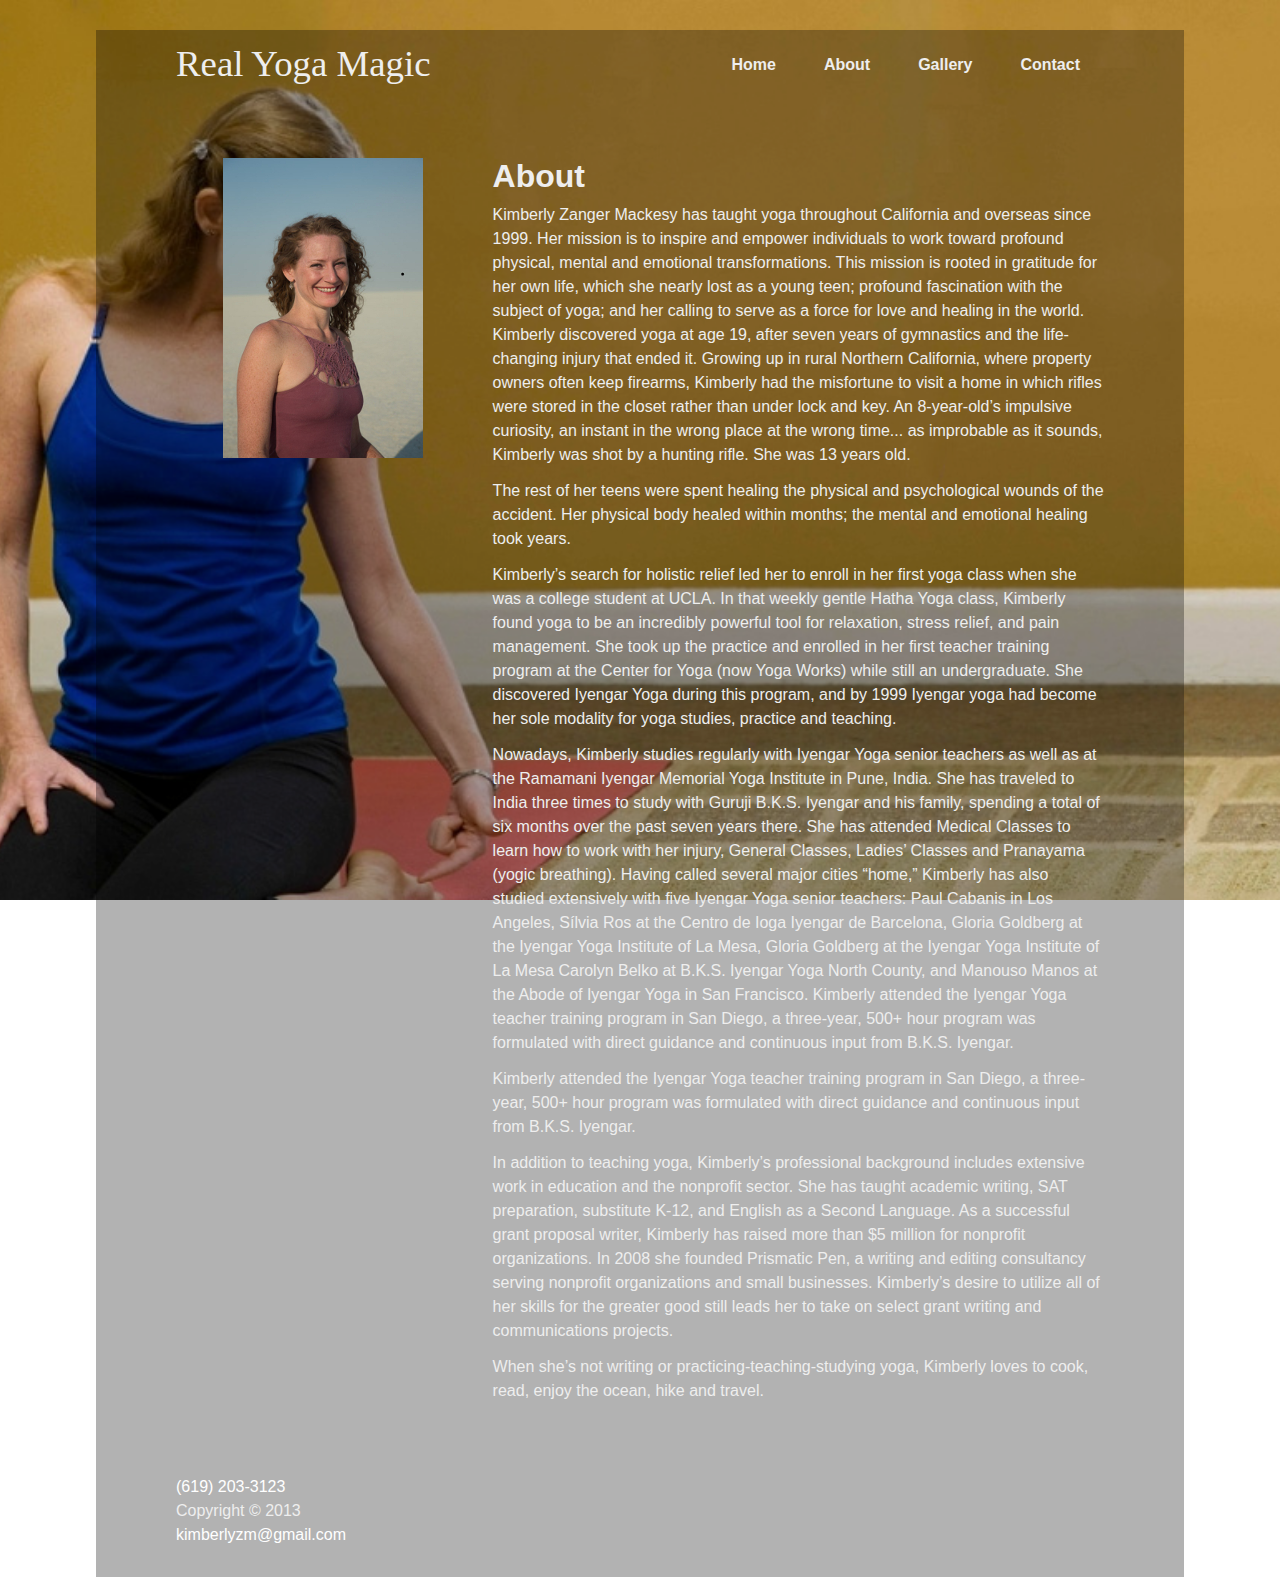
==== about/index.html @ 1d7ba37a "Automated commit at 2015-01-07 08:21:04 UTC by middleman-deploy 0.2.3" ====
<!doctype html>
<html>
  <head>
    <meta charset="utf-8">

    <!-- Always force latest IE rendering engine or request Chrome Frame -->
    <meta content="IE=edge,chrome=1" http-equiv="X-UA-Compatible">
    <meta name="viewport" content="width=device-width">

    <!-- Use title if it's in the page YAML frontmatter -->
    <title>Real Yoga Magic | About</title>

    <link href="../assets/stylesheets/application-c9ca94ad.css" media="screen" rel="stylesheet" type="text/css" />
    
  </head>

  <body class="about about_index">

    <header class="site-header">
      <div class="container">
        <nav class="site-nav" role="navigation">
  <a class="title" href="/">
    Real Yoga Magic
  </a>

  <div class="nav-links">
  <a href="/">
   Home
  </a>
  <a href="about">
   About
  </a>
  <a href="gallery">
   Gallery
  </a>
  <a href="contact">
   Contact
  </a>
  </div>
  <div class="mobile-menu"><i class="fa fa-navicon"></i></div>
</nav>

      </div>
    </header>

    <main class="site-main">
      <div class="container module">
        <div>
<section class="about-section">
  <aside><img alt="" width="200" height="300" src="../assets/images/kim-86b9d378.jpg" /></aside>
	<article>
		<h2>About</h2>
		<p>
			Kimberly Zanger Mackesy has taught yoga throughout California and overseas since 1999. Her mission is to inspire and empower individuals to work toward profound physical, mental and emotional transformations. This mission is rooted in gratitude for her own life, which she nearly lost as a young teen; profound fascination with the subject of yoga; and her calling to serve as a force for love and healing in the world.
			Kimberly discovered yoga at age 19, after seven years of gymnastics and the life-changing injury that ended it. Growing up in rural Northern California, where property owners often keep firearms, Kimberly had the misfortune to visit a home in which rifles were stored in the closet rather than under lock and key. An 8-year-old’s impulsive curiosity, an instant in the wrong place at the wrong time... as improbable as it sounds, Kimberly was shot by a hunting rifle. She was 13 years old.
		</p>
		<p>
			The rest of her teens were spent healing the physical and psychological wounds of the accident. Her physical body healed within months; the mental and emotional healing took years.
		</p>
		<p>

			Kimberly’s search for holistic relief led her to enroll in her first yoga class when she was a college student at UCLA. In that weekly gentle Hatha Yoga class, Kimberly found yoga to be an incredibly powerful tool for relaxation, stress relief, and pain management. She took up the practice and enrolled in her first teacher training program at the Center for Yoga (now Yoga Works) while still an undergraduate. She discovered Iyengar Yoga during this program, and by 1999 Iyengar yoga had become her sole modality for yoga studies, practice and teaching.
		</p>
		<p>

			Nowadays, Kimberly studies regularly with Iyengar Yoga senior teachers as well as at the Ramamani Iyengar Memorial Yoga Institute in Pune, India. She has traveled to India three times to study with Guruji B.K.S. Iyengar and his family, spending a total of six months over the past seven years there. She has attended Medical Classes to learn how to work with her injury, General Classes, Ladies’ Classes and Pranayama (yogic breathing). Having called several major cities “home,” Kimberly has also studied extensively with five Iyengar Yoga senior teachers: Paul Cabanis in Los Angeles, Sílvia Ros at the Centro de Ioga Iyengar de Barcelona, Gloria Goldberg at the Iyengar Yoga Institute of La Mesa, Gloria Goldberg at the Iyengar Yoga Institute of La Mesa Carolyn Belko at B.K.S. Iyengar Yoga North County, and Manouso Manos at the Abode of Iyengar Yoga in San Francisco. Kimberly attended the Iyengar Yoga teacher training program in San Diego, a three-year, 500+ hour program was formulated with direct guidance and continuous input from B.K.S. Iyengar.
		</p>
		<p>
			Kimberly attended the Iyengar Yoga teacher training program in San Diego, a three-year, 500+ hour program was formulated with direct guidance and continuous input from B.K.S. Iyengar.
		</p>
		<p>
			In addition to teaching yoga, Kimberly’s professional background includes extensive work in education and the nonprofit sector. She has taught academic writing, SAT preparation, substitute K-12, and English as a Second Language. As a successful grant proposal writer, Kimberly has raised more than $5 million for nonprofit organizations. In 2008 she founded Prismatic Pen, a writing and editing consultancy serving nonprofit organizations and small businesses. Kimberly’s desire to utilize all of her skills for the greater good still leads her to take on select grant writing and communications projects.
		</p>
		<p>
			When she’s not writing or practicing-teaching-studying yoga, Kimberly loves to cook, read, enjoy the ocean, hike and travel.
		</p>
	</article>
</section>

</div>







      </div>
    </main>

    <footer class="site-footer">
      <div class="container">
      <footer class="footer">


	<a href="tel:6192033123">(619) 203-3123</a><br />
	Copyright &copy; 2013 </a><br />
  <a href="mailto:kimberlyzm@gmail.com">kimberlyzm@gmail.com</a>
</footer>

      </div>
    </footer>

    <script src="../assets/javascripts/application-97256647.js" type="text/javascript"></script>
    
  </body>
</html>
---- assets/stylesheets/application-c9ca94ad.css ----
.mfp-bg{top:0;left:0;width:100%;height:100%;z-index:1042;overflow:hidden;position:fixed;background:#0b0b0b;opacity:0.8;filter:alpha(opacity=80)}.mfp-wrap{top:0;left:0;width:100%;height:100%;z-index:1043;position:fixed;outline:none !important;-webkit-backface-visibility:hidden}.mfp-container{text-align:center;position:absolute;width:100%;height:100%;left:0;top:0;padding:0 8px;-webkit-box-sizing:border-box;-moz-box-sizing:border-box;box-sizing:border-box}.mfp-container:before{content:'';display:inline-block;height:100%;vertical-align:middle}.mfp-align-top .mfp-container:before{display:none}.mfp-content{position:relative;display:inline-block;vertical-align:middle;margin:0 auto;text-align:left;z-index:1045}.mfp-inline-holder .mfp-content,.mfp-ajax-holder .mfp-content{width:100%;cursor:auto}.mfp-ajax-cur{cursor:progress}.mfp-zoom-out-cur,.mfp-zoom-out-cur .mfp-image-holder .mfp-close{cursor:-moz-zoom-out;cursor:-webkit-zoom-out;cursor:zoom-out}.mfp-zoom{cursor:pointer;cursor:-webkit-zoom-in;cursor:-moz-zoom-in;cursor:zoom-in}.mfp-auto-cursor .mfp-content{cursor:auto}.mfp-close,.mfp-arrow,.mfp-preloader,.mfp-counter{-webkit-user-select:none;-moz-user-select:none;user-select:none}.mfp-loading.mfp-figure{display:none}.mfp-hide{display:none !important}.mfp-preloader{color:#cccccc;position:absolute;top:50%;width:auto;text-align:center;margin-top:-0.8em;left:8px;right:8px;z-index:1044}.mfp-preloader a{color:#cccccc}.mfp-preloader a:hover{color:white}.mfp-s-ready .mfp-preloader{display:none}.mfp-s-error .mfp-content{display:none}button.mfp-close,button.mfp-arrow{overflow:visible;cursor:pointer;background:transparent;border:0;-webkit-appearance:none;display:block;outline:none;padding:0;z-index:1046;-webkit-box-shadow:none;box-shadow:none}button::-moz-focus-inner{padding:0;border:0}.mfp-close{width:44px;height:44px;line-height:44px;position:absolute;right:0;top:0;text-decoration:none;text-align:center;opacity:0.65;padding:0 0 18px 10px;color:white;font-style:normal;font-size:28px;font-family:Arial, Baskerville, monospace}.mfp-close:hover,.mfp-close:focus{opacity:1}.mfp-close:active{top:1px}.mfp-close-btn-in .mfp-close{color:#333333}.mfp-image-holder .mfp-close,.mfp-iframe-holder .mfp-close{color:white;right:-6px;text-align:right;padding-right:6px;width:100%}.mfp-counter{position:absolute;top:0;right:0;color:#cccccc;font-size:12px;line-height:18px}.mfp-arrow{position:absolute;opacity:0.65;margin:0;top:50%;margin-top:-55px;padding:0;width:90px;height:110px;-webkit-tap-highlight-color:rgba(0,0,0,0)}.mfp-arrow:active{margin-top:-54px}.mfp-arrow:hover,.mfp-arrow:focus{opacity:1}.mfp-arrow:before,.mfp-arrow:after,.mfp-arrow .mfp-b,.mfp-arrow .mfp-a{content:'';display:block;width:0;height:0;position:absolute;left:0;top:0;margin-top:35px;margin-left:35px;border:medium inset transparent}.mfp-arrow:after,.mfp-arrow .mfp-a{border-top-width:13px;border-bottom-width:13px;top:8px}.mfp-arrow:before,.mfp-arrow .mfp-b{border-top-width:21px;border-bottom-width:21px}.mfp-arrow-left{left:0}.mfp-arrow-left:after,.mfp-arrow-left .mfp-a{border-right:17px solid white;margin-left:31px}.mfp-arrow-left:before,.mfp-arrow-left .mfp-b{margin-left:25px;border-right:27px solid #3f3f3f}.mfp-arrow-right{right:0}.mfp-arrow-right:after,.mfp-arrow-right .mfp-a{border-left:17px solid white;margin-left:39px}.mfp-arrow-right:before,.mfp-arrow-right .mfp-b{border-left:27px solid #3f3f3f}.mfp-iframe-holder{padding-top:40px;padding-bottom:40px}.mfp-iframe-holder .mfp-content{line-height:0;width:100%;max-width:900px}.mfp-iframe-holder .mfp-close{top:-40px}.mfp-iframe-scaler{width:100%;height:0;overflow:hidden;padding-top:56.25%}.mfp-iframe-scaler iframe{position:absolute;display:block;top:0;left:0;width:100%;height:100%;box-shadow:0 0 8px rgba(0,0,0,0.6);background:black}img.mfp-img{width:auto;max-width:100%;height:auto;display:block;line-height:0;-webkit-box-sizing:border-box;-moz-box-sizing:border-box;box-sizing:border-box;padding:40px 0 40px;margin:0 auto}.mfp-figure{line-height:0}.mfp-figure:after{content:'';position:absolute;left:0;top:40px;bottom:40px;display:block;right:0;width:auto;height:auto;z-index:-1;box-shadow:0 0 8px rgba(0,0,0,0.6);background:#444444}.mfp-figure small{color:#bdbdbd;display:block;font-size:12px;line-height:14px}.mfp-bottom-bar{margin-top:-36px;position:absolute;top:100%;left:0;width:100%;cursor:auto}.mfp-title{text-align:left;line-height:18px;color:#f3f3f3;word-wrap:break-word;padding-right:36px}.mfp-image-holder .mfp-content{max-width:100%}.mfp-gallery .mfp-image-holder .mfp-figure{cursor:pointer}@media screen and (max-width: 800px) and (orientation: landscape), screen and (max-height: 300px){.mfp-img-mobile .mfp-image-holder{padding-left:0;padding-right:0}.mfp-img-mobile img.mfp-img{padding:0}.mfp-img-mobile .mfp-figure:after{top:0;bottom:0}.mfp-img-mobile .mfp-figure small{display:inline;margin-left:5px}.mfp-img-mobile .mfp-bottom-bar{background:rgba(0,0,0,0.6);bottom:0;margin:0;top:auto;padding:3px 5px;position:fixed;-webkit-box-sizing:border-box;-moz-box-sizing:border-box;box-sizing:border-box}.mfp-img-mobile .mfp-bottom-bar:empty{padding:0}.mfp-img-mobile .mfp-counter{right:5px;top:3px}.mfp-img-mobile .mfp-close{top:0;right:0;width:35px;height:35px;line-height:35px;background:rgba(0,0,0,0.6);position:fixed;text-align:center;padding:0}}@media all and (max-width: 900px){.mfp-arrow{-webkit-transform:scale(0.75);transform:scale(0.75)}.mfp-arrow-left{-webkit-transform-origin:0;transform-origin:0}.mfp-arrow-right{-webkit-transform-origin:100%;transform-origin:100%}.mfp-container{padding-left:6px;padding-right:6px}}.mfp-ie7 .mfp-img{padding:0}.mfp-ie7 .mfp-bottom-bar{width:600px;left:50%;margin-left:-300px;margin-top:5px;padding-bottom:5px}.mfp-ie7 .mfp-container{padding:0}.mfp-ie7 .mfp-content{padding-top:44px}.mfp-ie7 .mfp-close{top:0;right:0;padding-top:0}.royalSlider{width:600px;height:400px;position:relative;direction:ltr}.royalSlider>*{float:left}.rsWebkit3d .rsSlide{-webkit-transform:translateZ(0)}.rsWebkit3d .rsSlide,.rsWebkit3d .rsContainer,.rsWebkit3d .rsThumbs,.rsWebkit3d .rsPreloader,.rsWebkit3d img,.rsWebkit3d .rsOverflow,.rsWebkit3d .rsBtnCenterer,.rsWebkit3d .rsAbsoluteEl,.rsWebkit3d .rsABlock,.rsWebkit3d .rsLink{-webkit-backface-visibility:hidden}.rsFade.rsWebkit3d .rsSlide,.rsFade.rsWebkit3d img,.rsFade.rsWebkit3d .rsContainer{-webkit-transform:none}.rsOverflow{width:100%;height:100%;position:relative;overflow:hidden;float:left;-webkit-tap-highlight-color:rgba(0,0,0,0)}.rsVisibleNearbyWrap{width:100%;height:100%;position:relative;overflow:hidden;left:0;top:0;-webkit-tap-highlight-color:rgba(0,0,0,0)}.rsVisibleNearbyWrap .rsOverflow{position:absolute;left:0;top:0}.rsContainer{position:relative;width:100%;height:100%;-webkit-tap-highlight-color:rgba(0,0,0,0)}.rsArrow,.rsThumbsArrow{cursor:pointer}.rsThumb{float:left;position:relative}.rsArrow,.rsNav,.rsThumbsArrow{opacity:1;-webkit-transition:opacity 0.3s linear;-moz-transition:opacity 0.3s linear;-o-transition:opacity 0.3s linear;transition:opacity 0.3s linear}.rsHidden{opacity:0;visibility:hidden;-webkit-transition:visibility 0s linear 0.3s,opacity 0.3s linear;-moz-transition:visibility 0s linear 0.3s,opacity 0.3s linear;-o-transition:visibility 0s linear 0.3s,opacity 0.3s linear;transition:visibility 0s linear 0.3s,opacity 0.3s linear}.rsGCaption{width:100%;float:left;text-align:center}.royalSlider.rsFullscreen{position:fixed !important;height:auto !important;width:auto !important;margin:0 !important;padding:0 !important;z-index:2147483647 !important;top:0 !important;left:0 !important;bottom:0 !important;right:0 !important}.royalSlider .rsSlide.rsFakePreloader{opacity:1 !important;-webkit-transition:0s;-moz-transition:0s;-o-transition:0s;transition:0s;display:none}.rsSlide{position:absolute;left:0;top:0;display:block;overflow:hidden;height:100%;width:100%}.royalSlider.rsAutoHeight,.rsAutoHeight .rsSlide{height:auto}.rsContent{width:100%;height:100%;position:relative}.rsPreloader{position:absolute;z-index:0}.rsNav{-moz-user-select:-moz-none;-webkit-user-select:none;user-select:none}.rsNavItem{-webkit-tap-highlight-color:rgba(0,0,0,0.25)}.rsThumbs{cursor:pointer;position:relative;overflow:hidden;float:left;z-index:22}.rsTabs{float:left;background:none !important}.rsTabs,.rsThumbs{-webkit-tap-highlight-color:rgba(0,0,0,0);-webkit-tap-highlight-color:rgba(0,0,0,0)}.rsVideoContainer{width:auto;height:auto;line-height:0;position:relative}.rsVideoFrameHolder{position:absolute;left:0;top:0;background:#141414;opacity:0;-webkit-transition:.3s}.rsVideoFrameHolder.rsVideoActive{opacity:1}.rsVideoContainer iframe,.rsVideoContainer video,.rsVideoContainer embed,.rsVideoContainer .rsVideoObj{position:absolute;z-index:50;left:0;top:0;width:100%;height:100%}.rsVideoContainer.rsIOSVideo iframe,.rsVideoContainer.rsIOSVideo video,.rsVideoContainer.rsIOSVideo embed{-webkit-box-sizing:border-box;-moz-box-sizing:border-box;box-sizing:border-box;padding-right:44px}.rsABlock{left:0;top:0;position:absolute;z-index:15}img.rsImg{max-width:none}.grab-cursor{cursor:url(grab.png) 8 8,move}.grabbing-cursor{cursor:url(grabbing.png) 8 8,move}.rsNoDrag{cursor:auto}.rsLink{left:0;top:0;position:absolute;width:100%;height:100%;display:block;z-index:20;background:url(blank.gif)}.rsDefaultInv,.rsDefaultInv .rsOverflow,.rsDefaultInv .rsSlide,.rsDefaultInv .rsVideoFrameHolder,.rsDefaultInv .rsThumbs{background:#EEE;color:#222}.rsDefaultInv .rsArrow{height:100%;width:44px;position:absolute;display:block;cursor:pointer;z-index:21}.rsDefaultInv.rsVer .rsArrow{width:100%;height:44px}.rsDefaultInv.rsVer .rsArrowLeft{top:0;left:0}.rsDefaultInv.rsVer .rsArrowRight{bottom:0;left:0}.rsDefaultInv.rsHor .rsArrowLeft{left:0;top:0}.rsDefaultInv.rsHor .rsArrowRight{right:0;top:0}.rsDefaultInv .rsArrowIcn{width:32px;height:32px;top:50%;left:50%;margin-top:-16px;margin-left:-16px;position:absolute;cursor:pointer;background:url('rs-default-inverted.png');background-color:#FFF;background-color:rgba(255,255,255,0.75);*background-color:#FFF;border-radius:2px}.rsDefaultInv .rsArrowIcn:hover{background-color:rgba(255,255,255,0.9)}.rsDefaultInv.rsHor .rsArrowLeft .rsArrowIcn{background-position:-64px -32px}.rsDefaultInv.rsHor .rsArrowRight .rsArrowIcn{background-position:-64px -64px}.rsDefaultInv.rsVer .rsArrowLeft .rsArrowIcn{background-position:-96px -32px}.rsDefaultInv.rsVer .rsArrowRight .rsArrowIcn{background-position:-96px -64px}.rsDefaultInv .rsArrowDisabled .rsArrowIcn{filter:alpha(opacity=20);opacity:.2;*display:none}.rsDefaultInv .rsBullets{position:relative;z-index:35;padding-top:4px;width:100%;height:auto;margin:0 auto;text-align:center;line-height:5px;overflow:hidden}.rsDefaultInv .rsBullet{width:5px;height:5px;display:inline-block;*display:inline;*zoom:1;padding:6px}.rsDefaultInv .rsBullet span{display:block;width:5px;height:5px;border-radius:50%;background:#BBB}.rsDefaultInv .rsBullet.rsNavSelected span{background-color:#000}.rsDefaultInv .rsThumbsHor{width:100%;height:72px}.rsDefaultInv .rsThumbsVer{width:96px;height:100%;position:absolute;top:0;right:0}.rsDefaultInv.rsWithThumbsHor .rsThumbsContainer{position:relative;height:100%}.rsDefaultInv.rsWithThumbsVer .rsThumbsContainer{position:relative;width:100%}.rsDefaultInv .rsThumb{float:left;overflow:hidden;width:96px;height:72px}.rsDefaultInv .rsThumb img{width:100%;height:100%}.rsDefaultInv .rsThumb.rsNavSelected{background:#FFF}.rsDefaultInv .rsThumb.rsNavSelected img{opacity:0.5;filter:alpha(opacity=50)}.rsDefaultInv .rsTmb{display:block}.rsDefaultInv .rsTmb h5{font-size:16px;margin:0;padding:0;line-height:20px}.rsDefaultInv .rsTmb span{color:#DDD;margin:0;padding:0;font-size:13px;line-height:18px}.rsDefaultInv .rsThumbsArrow{height:100%;width:20px;position:absolute;display:block;cursor:pointer;z-index:21;background:#FFF;background:rgba(255,255,255,0.75)}.rsDefaultInv .rsThumbsArrow:hover{background:rgba(255,255,255,0.9)}.rsDefaultInv.rsWithThumbsVer .rsThumbsArrow{width:100%;height:20px}.rsDefaultInv.rsWithThumbsVer .rsThumbsArrowLeft{top:0;left:0}.rsDefaultInv.rsWithThumbsVer .rsThumbsArrowRight{bottom:0;left:0}.rsDefaultInv.rsWithThumbsHor .rsThumbsArrowLeft{left:0;top:0}.rsDefaultInv.rsWithThumbsHor .rsThumbsArrowRight{right:0;top:0}.rsDefaultInv .rsThumbsArrowIcn{width:16px;height:16px;top:50%;left:50%;margin-top:-8px;margin-left:-8px;position:absolute;cursor:pointer;background:url('rs-default-inverted.png')}.rsDefaultInv.rsWithThumbsHor .rsThumbsArrowLeft .rsThumbsArrowIcn{background-position:-128px -32px}.rsDefaultInv.rsWithThumbsHor .rsThumbsArrowRight .rsThumbsArrowIcn{background-position:-128px -48px}.rsDefaultInv.rsWithThumbsVer .rsThumbsArrowLeft .rsThumbsArrowIcn{background-position:-144px -32px}.rsDefaultInv.rsWithThumbsVer .rsThumbsArrowRight .rsThumbsArrowIcn{background-position:-144px -48px}.rsDefaultInv .rsThumbsArrowDisabled{display:none !important}@media screen and (min-width: 0px) and (max-width: 800px){.rsDefaultInv .rsThumb{width:59px;height:44px}.rsDefaultInv .rsThumbsHor{height:44px}.rsDefaultInv .rsThumbsVer{width:59px}}.rsDefaultInv .rsTabs{width:100%;height:auto;margin:0 auto;text-align:center;overflow:hidden;padding-top:12px;position:relative}.rsDefaultInv .rsTab{display:inline-block;cursor:pointer;text-align:center;height:auto;width:auto;color:#333;padding:5px 13px 6px;min-width:72px;border:1px solid #D9D9DD;border-right:1px solid #f5f5f5;text-decoration:none;background-color:#FFF;background-image:-webkit-linear-gradient(top, #fefefe, #f4f4f4);background-image:-moz-linear-gradient(top, #fefefe, #f4f4f4);background-image:linear-gradient(to bottom, #fefefe,#f4f4f4);-webkit-box-shadow:inset 1px 0 0 #fff;box-shadow:inset 1px 0 0 #fff;*display:inline;*zoom:1}.rsDefaultInv .rsTab:first-child{-webkit-border-top-left-radius:4px;border-top-left-radius:4px;-webkit-border-bottom-left-radius:4px;border-bottom-left-radius:4px}.rsDefaultInv .rsTab:last-child{-webkit-border-top-right-radius:4px;border-top-right-radius:4px;-webkit-border-bottom-right-radius:4px;border-bottom-right-radius:4px;border-right:1px solid #cfcfcf}.rsDefaultInv .rsTab:active{border:1px solid #D9D9DD;background-color:#f4f4f4;box-shadow:0 1px 4px rgba(0,0,0,0.2) inset}.rsDefaultInv .rsTab.rsNavSelected{color:#FFF;border:1px solid #999;text-shadow:1px 1px #838383;box-shadow:0 1px 9px rgba(102,102,102,0.65) inset;background:#ACACAC;background-image:-webkit-linear-gradient(top, #acacac, #bbb);background-image:-moz-llinear-gradient(top, #acacac, #bbb);background-image:linear-gradient(to bottom, #acacac,#bbbbbb)}.rsDefaultInv .rsFullscreenBtn{right:0;top:0;width:44px;height:44px;z-index:22;display:block;position:absolute;cursor:pointer}.rsDefaultInv .rsFullscreenIcn{display:block;margin:6px;width:32px;height:32px;background:url('rs-default-inverted.png') 0 0;background-color:#FFF;background-color:rgba(255,255,255,0.75);*background-color:#FFF;border-radius:2px}.rsDefaultInv .rsFullscreenIcn:hover{background-color:rgba(255,255,255,0.9)}.rsDefaultInv.rsFullscreen .rsFullscreenIcn{background-position:-32px 0}.rsDefaultInv .rsPlayBtn{-webkit-tap-highlight-color:rgba(0,0,0,0.3);width:64px;height:64px;margin-left:-32px;margin-top:-32px;cursor:pointer}.rsDefaultInv .rsPlayBtnIcon{width:64px;display:block;height:64px;-webkit-border-radius:4px;border-radius:4px;-webkit-transition:.3s;-moz-transition:.3s;transition:.3s;background:url(rs-default-inverted.png) no-repeat 0 -32px;background-color:#FFF;background-color:rgba(255,255,255,0.75);*background-color:#FFF}.rsDefaultInv .rsPlayBtn:hover .rsPlayBtnIcon{background-color:rgba(255,255,255,0.9)}.rsDefaultInv .rsBtnCenterer{position:absolute;left:50%;top:50%;width:20px;height:20px}.rsDefaultInv .rsCloseVideoBtn{right:0;top:0;width:44px;height:44px;z-index:500;position:absolute;cursor:pointer;-webkit-backface-visibility:hidden;-webkit-transform:translateZ(0)}.rsDefaultInv .rsCloseVideoBtn.rsiOSBtn{top:-38px;right:-6px}.rsDefaultInv .rsCloseVideoIcn{margin:6px;width:32px;height:32px;background:url('rs-default-inverted.png') -64px 0;background-color:#FFF;background-color:rgba(255,255,255,0.75);*background-color:#FFF}.rsDefaultInv .rsCloseVideoIcn:hover{background-color:rgba(255,255,255,0.9)}.rsDefaultInv .rsPreloader{width:20px;height:20px;background-image:url(../preloaders/preloader.gif);left:50%;top:50%;margin-left:-10px;margin-top:-10px}.rsDefaultInv .rsGCaption{position:absolute;float:none;bottom:6px;left:6px;text-align:left;background:#FFF;background:rgba(255,255,255,0.75);color:#000;padding:2px 8px;width:auto;font-size:12px;border-radius:2px}article,aside,details,figcaption,figure,footer,header,hgroup,main,nav,section,summary{display:block}audio,canvas,video{display:inline-block}audio:not([controls]){display:none;height:0}[hidden],template{display:none}html{-ms-text-size-adjust:100%;-webkit-text-size-adjust:100%}body{margin:0}a{background:transparent}a:focus{outline:thin dotted}a:active,a:hover{outline:0}abbr[title]{border-bottom:1px dotted}b,strong{font-weight:bold}dfn{font-style:italic}hr{-moz-box-sizing:content-box;box-sizing:content-box;height:0}mark{background:#ff0;color:#000}code,kbd,pre,samp{font-family:monospace,serif;font-size:1em}pre{white-space:pre-wrap}q{quotes:"\201C" "\201D" "\2018" "\2019"}small{font-size:80%}sub,sup{font-size:75%;line-height:0;position:relative;vertical-align:baseline}sup{top:-0.5em}sub{bottom:-0.25em}img{border:0}svg:not(:root){overflow:hidden}figure{margin:0}fieldset{border:1px solid #c0c0c0;margin:0 2px;padding:0.35em 0.625em 0.75em}legend{border:0;padding:0}button,input,select,textarea{font-family:inherit;font-size:100%;margin:0}button,input{line-height:normal}button,select{text-transform:none}button,html input[type="button"],input[type="reset"],input[type="submit"]{-webkit-appearance:button;cursor:pointer}button[disabled],html input[disabled]{cursor:default}input[type="checkbox"],input[type="radio"]{box-sizing:border-box;padding:0}input[type="search"]{-webkit-appearance:textfield;-moz-box-sizing:content-box;-webkit-box-sizing:content-box;box-sizing:content-box}input[type="search"]::-webkit-search-cancel-button,input[type="search"]::-webkit-search-decoration{-webkit-appearance:none}button::-moz-focus-inner,input::-moz-focus-inner{border:0;padding:0}textarea{overflow:auto;vertical-align:top}table{border-collapse:collapse;border-spacing:0}button,input[type="submit"]{border:1px solid #dbdbdb;border-radius:3px;box-shadow:inset 0 1px 0 0 white;color:#333333;display:inline-block;font-size:11px;font-weight:bold;background-color:white;background-image:-webkit-gradient(linear, left top, left bottom, color-stop(0%, #fff), color-stop(100%, #e3e3e3));background-image:-webkit-linear-gradient(#fff, #e3e3e3);background-image:linear-gradient(#ffffff,#e3e3e3);padding:7px 18px;text-decoration:none;text-shadow:0 1px 0 white;background-clip:padding-box;-webkit-font-smoothing:antialiased;font-size:1em;font-weight:bold;line-height:1em}button:hover:not(:disabled),input[type="submit"]:hover:not(:disabled){box-shadow:inset 0 1px 0 0 white;cursor:pointer;background-color:#f2f2f2;background-image:-webkit-gradient(linear, left top, left bottom, color-stop(0%, #f2f2f2), color-stop(100%, #dbdbdb));background-image:-webkit-linear-gradient(#f2f2f2, #dbdbdb);background-image:linear-gradient(#f2f2f2,#dbdbdb)}button:active:not(:disabled),input[type="submit"]:active:not(:disabled){border:1px solid #dbdbdb;box-shadow:inset 0 0 8px 4px #d4d4d4, inset 0 0 8px 4px #d4d4d4, 0 1px 1px 0 #eeeeee}button:disabled,input[type="submit"]:disabled{opacity:0.5;cursor:not-allowed}body{color:#eeeeee;font-family:"Helvetica Neue", Helvetica, Arial, sans-serif;font-size:1em;-webkit-font-smoothing:antialiased;line-height:1.5em}h1,h2,h3,h4,h5,h6{font-family:"Helvetica Neue", Helvetica, Arial, sans-serif;line-height:1.25em;margin:0;margin-top:1em;margin-bottom:.35em;text-rendering:optimizeLegibility}h1{font-size:2.25em}h1.page-title{margin-top:0}h2{font-size:2em}h3{font-size:1.75em}h4{font-size:1.5em}h5{font-size:1.25em}h6{font-size:1em}p{margin:0 0 0.75em}a{color:white;text-decoration:none;-webkit-transition:color 0.1s linear;-moz-transition:color 0.1s linear;transition:color 0.1s linear}a:hover{color:#d9d9d9}a:active,a:focus{color:#d9d9d9;outline:none}hr{border-bottom:1px solid #dddddd;border-left:none;border-right:none;border-top:none;margin:1.5em 0}img{margin:0;max-width:100%}abbr,acronym{border-bottom:1px dotted #dddddd;cursor:help}address{display:block;margin:0 0 0.75em}hgroup{margin-bottom:0.75em}del{color:white}blockquote{border-left:2px solid #dddddd;color:white;margin:1.5em 0;padding-left:0.75em}cite{color:white;font-style:italic}cite:before{content:'\2014 \00A0'}fieldset{background:#f7f7f7;border:1px solid #dddddd;margin:0 0 0.75em 0;padding:1.5em}input,label,select{display:block;font-family:"Helvetica Neue", Helvetica, Arial, sans-serif;font-size:1em}label{font-weight:bold;margin-bottom:0.375em}label.required:after{content:"*"}label abbr{display:none}textarea,input[type="email"],input[type="number"],input[type="password"],input[type="search"],input[type="tel"],input[type="text"],input[type="url"],input[type="color"],input[type="date"],input[type="datetime"],input[type="datetime-local"],input[type="month"],input[type="time"],input[type="week"],select[multiple=multiple]{-webkit-box-sizing:border-box;-moz-box-sizing:border-box;box-sizing:border-box;-webkit-transition:border-color;-moz-transition:border-color;transition:border-color;background-color:white;border-radius:0.1875em;border:1px solid #dddddd;box-shadow:inset 0 1px 3px rgba(0,0,0,0.06);font-family:"Helvetica Neue", Helvetica, Arial, sans-serif;font-size:1em;margin-bottom:0.75em;padding:0.5em 0.5em;width:100%}textarea:hover,input[type="email"]:hover,input[type="number"]:hover,input[type="password"]:hover,input[type="search"]:hover,input[type="tel"]:hover,input[type="text"]:hover,input[type="url"]:hover,input[type="color"]:hover,input[type="date"]:hover,input[type="datetime"]:hover,input[type="datetime-local"]:hover,input[type="month"]:hover,input[type="time"]:hover,input[type="week"]:hover,select[multiple=multiple]:hover{border-color:#c4c4c4}textarea:focus,input[type="email"]:focus,input[type="number"]:focus,input[type="password"]:focus,input[type="search"]:focus,input[type="tel"]:focus,input[type="text"]:focus,input[type="url"]:focus,input[type="color"]:focus,input[type="date"]:focus,input[type="datetime"]:focus,input[type="datetime-local"]:focus,input[type="month"]:focus,input[type="time"]:focus,input[type="week"]:focus,select[multiple=multiple]:focus{border-color:white;box-shadow:inset 0 1px 3px rgba(0,0,0,0.06),0 0 5px rgba(242,242,242,0.7);outline:none}textarea{resize:vertical}input[type="search"]{-webkit-appearance:none;-moz-appearance:none;-ms-appearance:none;-o-appearance:none;appearance:none}input[type="checkbox"],input[type="radio"]{display:inline;margin-right:0.375em}input[type="file"]{width:100%}select{width:auto;max-width:100%;margin-bottom:1.5em}button,input[type="submit"]{-webkit-appearance:none;-moz-appearance:none;-ms-appearance:none;-o-appearance:none;appearance:none;cursor:pointer;user-select:none;vertical-align:middle;white-space:nowrap}table{border-collapse:collapse;margin:0.75em 0;table-layout:fixed;width:100%}th{border-bottom:1px solid #b7b7b7;font-weight:bold;padding:0.75em 0;text-align:left}td{border-bottom:1px solid #dddddd;padding:0.75em 0}tr,td,th{vertical-align:middle}ul,ol{margin:0;padding:0;margin-top:0.75em;line-height:1.5em;list-style-type:none}ul.default-ul,ol.default-ul{list-style-type:disc;margin-bottom:0.75em;padding-left:1.5em}ul.default-ol,ol.default-ol{list-style-type:decimal;margin-bottom:0.75em;padding-left:1.5em}dl{line-height:1.5em;margin:0;padding:0}dl dt{font-weight:bold;margin-top:0.75em}dl dd{margin:0}.error{background:#fbe3e4;color:#96151b;font-weight:bold;margin-bottom:0.75em;padding:0.75em}.error a{color:#6a0f13}.error a:hover{color:#110203}.notice{background:#fff6bf;color:#8c7800;font-weight:bold;margin-bottom:0.75em;padding:0.75em}.notice a{color:#594c00}.notice a:hover{color:black}.success{background:#e6efc2;color:#56651a;font-weight:bold;margin-bottom:0.75em;padding:0.75em}.success a{color:#333c10}.success a:hover{color:black}*{-webkit-box-sizing:border-box;-moz-box-sizing:border-box;box-sizing:border-box}/*!
 *  Font Awesome 4.2.0 by @davegandy - http://fontawesome.io - @fontawesome
 *  License - http://fontawesome.io/license (Font: SIL OFL 1.1, CSS: MIT License)
 */@font-face{font-family:'FontAwesome';src:url("/assets/fonts/fontawesome-webfont-01839790.eot?v=4.2.0");src:url("/assets/fonts/fontawesome-webfont-01839790.eot?#iefix&v=4.2.0") format("embedded-opentype"),url("/assets/fonts/fontawesome-webfont-7d65e022.woff?v=4.2.0") format("woff"),url("/assets/fonts/fontawesome-webfont-6225ccc4.ttf?v=4.2.0") format("truetype"),url("/assets/fonts/fontawesome-webfont-cd980eab.svg?v=4.2.0#fontawesomeregular") format("svg");font-weight:normal;font-style:normal}.fa{display:inline-block;font:normal normal normal 14px/1 FontAwesome;font-size:inherit;text-rendering:auto;-webkit-font-smoothing:antialiased;-moz-osx-font-smoothing:grayscale}.fa-lg{font-size:1.33333em;line-height:0.75em;vertical-align:-15%}.fa-2x{font-size:2em}.fa-3x{font-size:3em}.fa-4x{font-size:4em}.fa-5x{font-size:5em}.fa-fw{width:1.28571em;text-align:center}.fa-ul{padding-left:0;margin-left:2.14286em;list-style-type:none}.fa-ul>li{position:relative}.fa-li{position:absolute;left:-2.14286em;width:2.14286em;top:0.14286em;text-align:center}.fa-li.fa-lg{left:-1.85714em}.fa-border{padding:.2em .25em .15em;border:solid 0.08em #eeeeee;border-radius:.1em}.pull-right{float:right}.pull-left{float:left}.fa.pull-left{margin-right:.3em}.fa.pull-right{margin-left:.3em}.fa-spin{-webkit-animation:fa-spin 2s infinite linear;animation:fa-spin 2s infinite linear}@-webkit-keyframes fa-spin{0%{-webkit-transform:rotate(0deg);transform:rotate(0deg)}100%{-webkit-transform:rotate(359deg);transform:rotate(359deg)}}@keyframes fa-spin{0%{-webkit-transform:rotate(0deg);transform:rotate(0deg)}100%{-webkit-transform:rotate(359deg);transform:rotate(359deg)}}.fa-rotate-90{filter:progid:DXImageTransform.Microsoft.BasicImage(rotation=1);-webkit-transform:rotate(90deg);-ms-transform:rotate(90deg);transform:rotate(90deg)}.fa-rotate-180{filter:progid:DXImageTransform.Microsoft.BasicImage(rotation=2);-webkit-transform:rotate(180deg);-ms-transform:rotate(180deg);transform:rotate(180deg)}.fa-rotate-270{filter:progid:DXImageTransform.Microsoft.BasicImage(rotation=3);-webkit-transform:rotate(270deg);-ms-transform:rotate(270deg);transform:rotate(270deg)}.fa-flip-horizontal{filter:progid:DXImageTransform.Microsoft.BasicImage(rotation=0);-webkit-transform:scale(-1, 1);-ms-transform:scale(-1, 1);transform:scale(-1, 1)}.fa-flip-vertical{filter:progid:DXImageTransform.Microsoft.BasicImage(rotation=2);-webkit-transform:scale(1, -1);-ms-transform:scale(1, -1);transform:scale(1, -1)}:root .fa-rotate-90,:root .fa-rotate-180,:root .fa-rotate-270,:root .fa-flip-horizontal,:root .fa-flip-vertical{filter:none}.fa-stack{position:relative;display:inline-block;width:2em;height:2em;line-height:2em;vertical-align:middle}.fa-stack-1x,.fa-stack-2x{position:absolute;left:0;width:100%;text-align:center}.fa-stack-1x{line-height:inherit}.fa-stack-2x{font-size:2em}.fa-inverse{color:white}.fa-glass:before{content:"\f000"}.fa-music:before{content:"\f001"}.fa-search:before{content:"\f002"}.fa-envelope-o:before{content:"\f003"}.fa-heart:before{content:"\f004"}.fa-star:before{content:"\f005"}.fa-star-o:before{content:"\f006"}.fa-user:before{content:"\f007"}.fa-film:before{content:"\f008"}.fa-th-large:before{content:"\f009"}.fa-th:before{content:"\f00a"}.fa-th-list:before{content:"\f00b"}.fa-check:before{content:"\f00c"}.fa-remove:before,.fa-close:before,.fa-times:before{content:"\f00d"}.fa-search-plus:before{content:"\f00e"}.fa-search-minus:before{content:"\f010"}.fa-power-off:before{content:"\f011"}.fa-signal:before{content:"\f012"}.fa-gear:before,.fa-cog:before{content:"\f013"}.fa-trash-o:before{content:"\f014"}.fa-home:before{content:"\f015"}.fa-file-o:before{content:"\f016"}.fa-clock-o:before{content:"\f017"}.fa-road:before{content:"\f018"}.fa-download:before{content:"\f019"}.fa-arrow-circle-o-down:before{content:"\f01a"}.fa-arrow-circle-o-up:before{content:"\f01b"}.fa-inbox:before{content:"\f01c"}.fa-play-circle-o:before{content:"\f01d"}.fa-rotate-right:before,.fa-repeat:before{content:"\f01e"}.fa-refresh:before{content:"\f021"}.fa-list-alt:before{content:"\f022"}.fa-lock:before{content:"\f023"}.fa-flag:before{content:"\f024"}.fa-headphones:before{content:"\f025"}.fa-volume-off:before{content:"\f026"}.fa-volume-down:before{content:"\f027"}.fa-volume-up:before{content:"\f028"}.fa-qrcode:before{content:"\f029"}.fa-barcode:before{content:"\f02a"}.fa-tag:before{content:"\f02b"}.fa-tags:before{content:"\f02c"}.fa-book:before{content:"\f02d"}.fa-bookmark:before{content:"\f02e"}.fa-print:before{content:"\f02f"}.fa-camera:before{content:"\f030"}.fa-font:before{content:"\f031"}.fa-bold:before{content:"\f032"}.fa-italic:before{content:"\f033"}.fa-text-height:before{content:"\f034"}.fa-text-width:before{content:"\f035"}.fa-align-left:before{content:"\f036"}.fa-align-center:before{content:"\f037"}.fa-align-right:before{content:"\f038"}.fa-align-justify:before{content:"\f039"}.fa-list:before{content:"\f03a"}.fa-dedent:before,.fa-outdent:before{content:"\f03b"}.fa-indent:before{content:"\f03c"}.fa-video-camera:before{content:"\f03d"}.fa-photo:before,.fa-image:before,.fa-picture-o:before{content:"\f03e"}.fa-pencil:before{content:"\f040"}.fa-map-marker:before{content:"\f041"}.fa-adjust:before{content:"\f042"}.fa-tint:before{content:"\f043"}.fa-edit:before,.fa-pencil-square-o:before{content:"\f044"}.fa-share-square-o:before{content:"\f045"}.fa-check-square-o:before{content:"\f046"}.fa-arrows:before{content:"\f047"}.fa-step-backward:before{content:"\f048"}.fa-fast-backward:before{content:"\f049"}.fa-backward:before{content:"\f04a"}.fa-play:before{content:"\f04b"}.fa-pause:before{content:"\f04c"}.fa-stop:before{content:"\f04d"}.fa-forward:before{content:"\f04e"}.fa-fast-forward:before{content:"\f050"}.fa-step-forward:before{content:"\f051"}.fa-eject:before{content:"\f052"}.fa-chevron-left:before{content:"\f053"}.fa-chevron-right:before{content:"\f054"}.fa-plus-circle:before{content:"\f055"}.fa-minus-circle:before{content:"\f056"}.fa-times-circle:before{content:"\f057"}.fa-check-circle:before{content:"\f058"}.fa-question-circle:before{content:"\f059"}.fa-info-circle:before{content:"\f05a"}.fa-crosshairs:before{content:"\f05b"}.fa-times-circle-o:before{content:"\f05c"}.fa-check-circle-o:before{content:"\f05d"}.fa-ban:before{content:"\f05e"}.fa-arrow-left:before{content:"\f060"}.fa-arrow-right:before{content:"\f061"}.fa-arrow-up:before{content:"\f062"}.fa-arrow-down:before{content:"\f063"}.fa-mail-forward:before,.fa-share:before{content:"\f064"}.fa-expand:before{content:"\f065"}.fa-compress:before{content:"\f066"}.fa-plus:before{content:"\f067"}.fa-minus:before{content:"\f068"}.fa-asterisk:before{content:"\f069"}.fa-exclamation-circle:before{content:"\f06a"}.fa-gift:before{content:"\f06b"}.fa-leaf:before{content:"\f06c"}.fa-fire:before{content:"\f06d"}.fa-eye:before{content:"\f06e"}.fa-eye-slash:before{content:"\f070"}.fa-warning:before,.fa-exclamation-triangle:before{content:"\f071"}.fa-plane:before{content:"\f072"}.fa-calendar:before{content:"\f073"}.fa-random:before{content:"\f074"}.fa-comment:before{content:"\f075"}.fa-magnet:before{content:"\f076"}.fa-chevron-up:before{content:"\f077"}.fa-chevron-down:before{content:"\f078"}.fa-retweet:before{content:"\f079"}.fa-shopping-cart:before{content:"\f07a"}.fa-folder:before{content:"\f07b"}.fa-folder-open:before{content:"\f07c"}.fa-arrows-v:before{content:"\f07d"}.fa-arrows-h:before{content:"\f07e"}.fa-bar-chart-o:before,.fa-bar-chart:before{content:"\f080"}.fa-twitter-square:before{content:"\f081"}.fa-facebook-square:before{content:"\f082"}.fa-camera-retro:before{content:"\f083"}.fa-key:before{content:"\f084"}.fa-gears:before,.fa-cogs:before{content:"\f085"}.fa-comments:before{content:"\f086"}.fa-thumbs-o-up:before{content:"\f087"}.fa-thumbs-o-down:before{content:"\f088"}.fa-star-half:before{content:"\f089"}.fa-heart-o:before{content:"\f08a"}.fa-sign-out:before{content:"\f08b"}.fa-linkedin-square:before{content:"\f08c"}.fa-thumb-tack:before{content:"\f08d"}.fa-external-link:before{content:"\f08e"}.fa-sign-in:before{content:"\f090"}.fa-trophy:before{content:"\f091"}.fa-github-square:before{content:"\f092"}.fa-upload:before{content:"\f093"}.fa-lemon-o:before{content:"\f094"}.fa-phone:before{content:"\f095"}.fa-square-o:before{content:"\f096"}.fa-bookmark-o:before{content:"\f097"}.fa-phone-square:before{content:"\f098"}.fa-twitter:before{content:"\f099"}.fa-facebook:before{content:"\f09a"}.fa-github:before{content:"\f09b"}.fa-unlock:before{content:"\f09c"}.fa-credit-card:before{content:"\f09d"}.fa-rss:before{content:"\f09e"}.fa-hdd-o:before{content:"\f0a0"}.fa-bullhorn:before{content:"\f0a1"}.fa-bell:before{content:"\f0f3"}.fa-certificate:before{content:"\f0a3"}.fa-hand-o-right:before{content:"\f0a4"}.fa-hand-o-left:before{content:"\f0a5"}.fa-hand-o-up:before{content:"\f0a6"}.fa-hand-o-down:before{content:"\f0a7"}.fa-arrow-circle-left:before{content:"\f0a8"}.fa-arrow-circle-right:before{content:"\f0a9"}.fa-arrow-circle-up:before{content:"\f0aa"}.fa-arrow-circle-down:before{content:"\f0ab"}.fa-globe:before{content:"\f0ac"}.fa-wrench:before{content:"\f0ad"}.fa-tasks:before{content:"\f0ae"}.fa-filter:before{content:"\f0b0"}.fa-briefcase:before{content:"\f0b1"}.fa-arrows-alt:before{content:"\f0b2"}.fa-group:before,.fa-users:before{content:"\f0c0"}.fa-chain:before,.fa-link:before{content:"\f0c1"}.fa-cloud:before{content:"\f0c2"}.fa-flask:before{content:"\f0c3"}.fa-cut:before,.fa-scissors:before{content:"\f0c4"}.fa-copy:before,.fa-files-o:before{content:"\f0c5"}.fa-paperclip:before{content:"\f0c6"}.fa-save:before,.fa-floppy-o:before{content:"\f0c7"}.fa-square:before{content:"\f0c8"}.fa-navicon:before,.fa-reorder:before,.fa-bars:before{content:"\f0c9"}.fa-list-ul:before{content:"\f0ca"}.fa-list-ol:before{content:"\f0cb"}.fa-strikethrough:before{content:"\f0cc"}.fa-underline:before{content:"\f0cd"}.fa-table:before{content:"\f0ce"}.fa-magic:before{content:"\f0d0"}.fa-truck:before{content:"\f0d1"}.fa-pinterest:before{content:"\f0d2"}.fa-pinterest-square:before{content:"\f0d3"}.fa-google-plus-square:before{content:"\f0d4"}.fa-google-plus:before{content:"\f0d5"}.fa-money:before{content:"\f0d6"}.fa-caret-down:before{content:"\f0d7"}.fa-caret-up:before{content:"\f0d8"}.fa-caret-left:before{content:"\f0d9"}.fa-caret-right:before{content:"\f0da"}.fa-columns:before{content:"\f0db"}.fa-unsorted:before,.fa-sort:before{content:"\f0dc"}.fa-sort-down:before,.fa-sort-desc:before{content:"\f0dd"}.fa-sort-up:before,.fa-sort-asc:before{content:"\f0de"}.fa-envelope:before{content:"\f0e0"}.fa-linkedin:before{content:"\f0e1"}.fa-rotate-left:before,.fa-undo:before{content:"\f0e2"}.fa-legal:before,.fa-gavel:before{content:"\f0e3"}.fa-dashboard:before,.fa-tachometer:before{content:"\f0e4"}.fa-comment-o:before{content:"\f0e5"}.fa-comments-o:before{content:"\f0e6"}.fa-flash:before,.fa-bolt:before{content:"\f0e7"}.fa-sitemap:before{content:"\f0e8"}.fa-umbrella:before{content:"\f0e9"}.fa-paste:before,.fa-clipboard:before{content:"\f0ea"}.fa-lightbulb-o:before{content:"\f0eb"}.fa-exchange:before{content:"\f0ec"}.fa-cloud-download:before{content:"\f0ed"}.fa-cloud-upload:before{content:"\f0ee"}.fa-user-md:before{content:"\f0f0"}.fa-stethoscope:before{content:"\f0f1"}.fa-suitcase:before{content:"\f0f2"}.fa-bell-o:before{content:"\f0a2"}.fa-coffee:before{content:"\f0f4"}.fa-cutlery:before{content:"\f0f5"}.fa-file-text-o:before{content:"\f0f6"}.fa-building-o:before{content:"\f0f7"}.fa-hospital-o:before{content:"\f0f8"}.fa-ambulance:before{content:"\f0f9"}.fa-medkit:before{content:"\f0fa"}.fa-fighter-jet:before{content:"\f0fb"}.fa-beer:before{content:"\f0fc"}.fa-h-square:before{content:"\f0fd"}.fa-plus-square:before{content:"\f0fe"}.fa-angle-double-left:before{content:"\f100"}.fa-angle-double-right:before{content:"\f101"}.fa-angle-double-up:before{content:"\f102"}.fa-angle-double-down:before{content:"\f103"}.fa-angle-left:before{content:"\f104"}.fa-angle-right:before{content:"\f105"}.fa-angle-up:before{content:"\f106"}.fa-angle-down:before{content:"\f107"}.fa-desktop:before{content:"\f108"}.fa-laptop:before{content:"\f109"}.fa-tablet:before{content:"\f10a"}.fa-mobile-phone:before,.fa-mobile:before{content:"\f10b"}.fa-circle-o:before{content:"\f10c"}.fa-quote-left:before{content:"\f10d"}.fa-quote-right:before{content:"\f10e"}.fa-spinner:before{content:"\f110"}.fa-circle:before{content:"\f111"}.fa-mail-reply:before,.fa-reply:before{content:"\f112"}.fa-github-alt:before{content:"\f113"}.fa-folder-o:before{content:"\f114"}.fa-folder-open-o:before{content:"\f115"}.fa-smile-o:before{content:"\f118"}.fa-frown-o:before{content:"\f119"}.fa-meh-o:before{content:"\f11a"}.fa-gamepad:before{content:"\f11b"}.fa-keyboard-o:before{content:"\f11c"}.fa-flag-o:before{content:"\f11d"}.fa-flag-checkered:before{content:"\f11e"}.fa-terminal:before{content:"\f120"}.fa-code:before{content:"\f121"}.fa-mail-reply-all:before,.fa-reply-all:before{content:"\f122"}.fa-star-half-empty:before,.fa-star-half-full:before,.fa-star-half-o:before{content:"\f123"}.fa-location-arrow:before{content:"\f124"}.fa-crop:before{content:"\f125"}.fa-code-fork:before{content:"\f126"}.fa-unlink:before,.fa-chain-broken:before{content:"\f127"}.fa-question:before{content:"\f128"}.fa-info:before{content:"\f129"}.fa-exclamation:before{content:"\f12a"}.fa-superscript:before{content:"\f12b"}.fa-subscript:before{content:"\f12c"}.fa-eraser:before{content:"\f12d"}.fa-puzzle-piece:before{content:"\f12e"}.fa-microphone:before{content:"\f130"}.fa-microphone-slash:before{content:"\f131"}.fa-shield:before{content:"\f132"}.fa-calendar-o:before{content:"\f133"}.fa-fire-extinguisher:before{content:"\f134"}.fa-rocket:before{content:"\f135"}.fa-maxcdn:before{content:"\f136"}.fa-chevron-circle-left:before{content:"\f137"}.fa-chevron-circle-right:before{content:"\f138"}.fa-chevron-circle-up:before{content:"\f139"}.fa-chevron-circle-down:before{content:"\f13a"}.fa-html5:before{content:"\f13b"}.fa-css3:before{content:"\f13c"}.fa-anchor:before{content:"\f13d"}.fa-unlock-alt:before{content:"\f13e"}.fa-bullseye:before{content:"\f140"}.fa-ellipsis-h:before{content:"\f141"}.fa-ellipsis-v:before{content:"\f142"}.fa-rss-square:before{content:"\f143"}.fa-play-circle:before{content:"\f144"}.fa-ticket:before{content:"\f145"}.fa-minus-square:before{content:"\f146"}.fa-minus-square-o:before{content:"\f147"}.fa-level-up:before{content:"\f148"}.fa-level-down:before{content:"\f149"}.fa-check-square:before{content:"\f14a"}.fa-pencil-square:before{content:"\f14b"}.fa-external-link-square:before{content:"\f14c"}.fa-share-square:before{content:"\f14d"}.fa-compass:before{content:"\f14e"}.fa-toggle-down:before,.fa-caret-square-o-down:before{content:"\f150"}.fa-toggle-up:before,.fa-caret-square-o-up:before{content:"\f151"}.fa-toggle-right:before,.fa-caret-square-o-right:before{content:"\f152"}.fa-euro:before,.fa-eur:before{content:"\f153"}.fa-gbp:before{content:"\f154"}.fa-dollar:before,.fa-usd:before{content:"\f155"}.fa-rupee:before,.fa-inr:before{content:"\f156"}.fa-cny:before,.fa-rmb:before,.fa-yen:before,.fa-jpy:before{content:"\f157"}.fa-ruble:before,.fa-rouble:before,.fa-rub:before{content:"\f158"}.fa-won:before,.fa-krw:before{content:"\f159"}.fa-bitcoin:before,.fa-btc:before{content:"\f15a"}.fa-file:before{content:"\f15b"}.fa-file-text:before{content:"\f15c"}.fa-sort-alpha-asc:before{content:"\f15d"}.fa-sort-alpha-desc:before{content:"\f15e"}.fa-sort-amount-asc:before{content:"\f160"}.fa-sort-amount-desc:before{content:"\f161"}.fa-sort-numeric-asc:before{content:"\f162"}.fa-sort-numeric-desc:before{content:"\f163"}.fa-thumbs-up:before{content:"\f164"}.fa-thumbs-down:before{content:"\f165"}.fa-youtube-square:before{content:"\f166"}.fa-youtube:before{content:"\f167"}.fa-xing:before{content:"\f168"}.fa-xing-square:before{content:"\f169"}.fa-youtube-play:before{content:"\f16a"}.fa-dropbox:before{content:"\f16b"}.fa-stack-overflow:before{content:"\f16c"}.fa-instagram:before{content:"\f16d"}.fa-flickr:before{content:"\f16e"}.fa-adn:before{content:"\f170"}.fa-bitbucket:before{content:"\f171"}.fa-bitbucket-square:before{content:"\f172"}.fa-tumblr:before{content:"\f173"}.fa-tumblr-square:before{content:"\f174"}.fa-long-arrow-down:before{content:"\f175"}.fa-long-arrow-up:before{content:"\f176"}.fa-long-arrow-left:before{content:"\f177"}.fa-long-arrow-right:before{content:"\f178"}.fa-apple:before{content:"\f179"}.fa-windows:before{content:"\f17a"}.fa-android:before{content:"\f17b"}.fa-linux:before{content:"\f17c"}.fa-dribbble:before{content:"\f17d"}.fa-skype:before{content:"\f17e"}.fa-foursquare:before{content:"\f180"}.fa-trello:before{content:"\f181"}.fa-female:before{content:"\f182"}.fa-male:before{content:"\f183"}.fa-gittip:before{content:"\f184"}.fa-sun-o:before{content:"\f185"}.fa-moon-o:before{content:"\f186"}.fa-archive:before{content:"\f187"}.fa-bug:before{content:"\f188"}.fa-vk:before{content:"\f189"}.fa-weibo:before{content:"\f18a"}.fa-renren:before{content:"\f18b"}.fa-pagelines:before{content:"\f18c"}.fa-stack-exchange:before{content:"\f18d"}.fa-arrow-circle-o-right:before{content:"\f18e"}.fa-arrow-circle-o-left:before{content:"\f190"}.fa-toggle-left:before,.fa-caret-square-o-left:before{content:"\f191"}.fa-dot-circle-o:before{content:"\f192"}.fa-wheelchair:before{content:"\f193"}.fa-vimeo-square:before{content:"\f194"}.fa-turkish-lira:before,.fa-try:before{content:"\f195"}.fa-plus-square-o:before{content:"\f196"}.fa-space-shuttle:before{content:"\f197"}.fa-slack:before{content:"\f198"}.fa-envelope-square:before{content:"\f199"}.fa-wordpress:before{content:"\f19a"}.fa-openid:before{content:"\f19b"}.fa-institution:before,.fa-bank:before,.fa-university:before{content:"\f19c"}.fa-mortar-board:before,.fa-graduation-cap:before{content:"\f19d"}.fa-yahoo:before{content:"\f19e"}.fa-google:before{content:"\f1a0"}.fa-reddit:before{content:"\f1a1"}.fa-reddit-square:before{content:"\f1a2"}.fa-stumbleupon-circle:before{content:"\f1a3"}.fa-stumbleupon:before{content:"\f1a4"}.fa-delicious:before{content:"\f1a5"}.fa-digg:before{content:"\f1a6"}.fa-pied-piper:before{content:"\f1a7"}.fa-pied-piper-alt:before{content:"\f1a8"}.fa-drupal:before{content:"\f1a9"}.fa-joomla:before{content:"\f1aa"}.fa-language:before{content:"\f1ab"}.fa-fax:before{content:"\f1ac"}.fa-building:before{content:"\f1ad"}.fa-child:before{content:"\f1ae"}.fa-paw:before{content:"\f1b0"}.fa-spoon:before{content:"\f1b1"}.fa-cube:before{content:"\f1b2"}.fa-cubes:before{content:"\f1b3"}.fa-behance:before{content:"\f1b4"}.fa-behance-square:before{content:"\f1b5"}.fa-steam:before{content:"\f1b6"}.fa-steam-square:before{content:"\f1b7"}.fa-recycle:before{content:"\f1b8"}.fa-automobile:before,.fa-car:before{content:"\f1b9"}.fa-cab:before,.fa-taxi:before{content:"\f1ba"}.fa-tree:before{content:"\f1bb"}.fa-spotify:before{content:"\f1bc"}.fa-deviantart:before{content:"\f1bd"}.fa-soundcloud:before{content:"\f1be"}.fa-database:before{content:"\f1c0"}.fa-file-pdf-o:before{content:"\f1c1"}.fa-file-word-o:before{content:"\f1c2"}.fa-file-excel-o:before{content:"\f1c3"}.fa-file-powerpoint-o:before{content:"\f1c4"}.fa-file-photo-o:before,.fa-file-picture-o:before,.fa-file-image-o:before{content:"\f1c5"}.fa-file-zip-o:before,.fa-file-archive-o:before{content:"\f1c6"}.fa-file-sound-o:before,.fa-file-audio-o:before{content:"\f1c7"}.fa-file-movie-o:before,.fa-file-video-o:before{content:"\f1c8"}.fa-file-code-o:before{content:"\f1c9"}.fa-vine:before{content:"\f1ca"}.fa-codepen:before{content:"\f1cb"}.fa-jsfiddle:before{content:"\f1cc"}.fa-life-bouy:before,.fa-life-buoy:before,.fa-life-saver:before,.fa-support:before,.fa-life-ring:before{content:"\f1cd"}.fa-circle-o-notch:before{content:"\f1ce"}.fa-ra:before,.fa-rebel:before{content:"\f1d0"}.fa-ge:before,.fa-empire:before{content:"\f1d1"}.fa-git-square:before{content:"\f1d2"}.fa-git:before{content:"\f1d3"}.fa-hacker-news:before{content:"\f1d4"}.fa-tencent-weibo:before{content:"\f1d5"}.fa-qq:before{content:"\f1d6"}.fa-wechat:before,.fa-weixin:before{content:"\f1d7"}.fa-send:before,.fa-paper-plane:before{content:"\f1d8"}.fa-send-o:before,.fa-paper-plane-o:before{content:"\f1d9"}.fa-history:before{content:"\f1da"}.fa-circle-thin:before{content:"\f1db"}.fa-header:before{content:"\f1dc"}.fa-paragraph:before{content:"\f1dd"}.fa-sliders:before{content:"\f1de"}.fa-share-alt:before{content:"\f1e0"}.fa-share-alt-square:before{content:"\f1e1"}.fa-bomb:before{content:"\f1e2"}.fa-soccer-ball-o:before,.fa-futbol-o:before{content:"\f1e3"}.fa-tty:before{content:"\f1e4"}.fa-binoculars:before{content:"\f1e5"}.fa-plug:before{content:"\f1e6"}.fa-slideshare:before{content:"\f1e7"}.fa-twitch:before{content:"\f1e8"}.fa-yelp:before{content:"\f1e9"}.fa-newspaper-o:before{content:"\f1ea"}.fa-wifi:before{content:"\f1eb"}.fa-calculator:before{content:"\f1ec"}.fa-paypal:before{content:"\f1ed"}.fa-google-wallet:before{content:"\f1ee"}.fa-cc-visa:before{content:"\f1f0"}.fa-cc-mastercard:before{content:"\f1f1"}.fa-cc-discover:before{content:"\f1f2"}.fa-cc-amex:before{content:"\f1f3"}.fa-cc-paypal:before{content:"\f1f4"}.fa-cc-stripe:before{content:"\f1f5"}.fa-bell-slash:before{content:"\f1f6"}.fa-bell-slash-o:before{content:"\f1f7"}.fa-trash:before{content:"\f1f8"}.fa-copyright:before{content:"\f1f9"}.fa-at:before{content:"\f1fa"}.fa-eyedropper:before{content:"\f1fb"}.fa-paint-brush:before{content:"\f1fc"}.fa-birthday-cake:before{content:"\f1fd"}.fa-area-chart:before{content:"\f1fe"}.fa-pie-chart:before{content:"\f200"}.fa-line-chart:before{content:"\f201"}.fa-lastfm:before{content:"\f202"}.fa-lastfm-square:before{content:"\f203"}.fa-toggle-off:before{content:"\f204"}.fa-toggle-on:before{content:"\f205"}.fa-bicycle:before{content:"\f206"}.fa-bus:before{content:"\f207"}.fa-ioxhost:before{content:"\f208"}.fa-angellist:before{content:"\f209"}.fa-cc:before{content:"\f20a"}.fa-shekel:before,.fa-sheqel:before,.fa-ils:before{content:"\f20b"}.fa-meanpath:before{content:"\f20c"}.padded-top-light{padding-top:1.5em}.padded-bottom-light{padding-bottom:1.5em}.padded-top{padding-top:3em}.padded-bottom{padding-bottom:3em}.padded{padding-top:1.5em;padding-bottom:1.5em}@media screen and (min-width: 30em){.padded{padding-top:3em;padding-bottom:3em}}.padded-light{padding-top:1.5em;padding-bottom:1.5em}.container,.container--text,.container--narrow,.container--super-narrow{*zoom:1;max-width:68em;margin-left:auto;margin-right:auto;padding-left:1.5em;padding-right:1.5em}.container:before,.container--text:before,.container--narrow:before,.container--super-narrow:before,.container:after,.container--text:after,.container--narrow:after,.container--super-narrow:after{content:" ";display:table}.container:after,.container--text:after,.container--narrow:after,.container--super-narrow:after{clear:both}@media screen and (min-width: 71em){.container,.container--text,.container--narrow,.container--super-narrow{padding-left:0;padding-right:0}}.container--text{padding-left:7.5%;padding-right:7.5%}@media screen and (min-width: 68em){.container--text{padding-left:1.5em;padding-right:1.5em}}.container--narrow{max-width:60em}.container--super-narrow{max-width:45em}@media screen and (max-width: 67.9375em){.fullbleed{max-width:none;width:-webkit-calc(100% + 3em);width:calc(100% + 3em);margin-left:-1.5em !important}}.module>*:first-child{margin-top:0}.module>*:last-child{margin-bottom:0}.hide-text{position:absolute;font-size:0;line-height:0;opacity:0}.ul-reset,.list-of-links,.list-of-links-horiz{margin-top:0;margin-right:0;margin-left:0;padding:0;list-style-type:none}.list-of-links li,.list-of-links-horiz li{margin:0;padding:0}.list-of-links li a,.list-of-links-horiz li a{display:block}.list-of-links-horiz li{margin-right:1em}.list-of-links-horiz li,.list-of-links-horiz li a{display:inline-block}.button,.btn{transition:all .3s;transition-property:background-color, color, border-color;-webkit-tap-highlight-color:rgba(0,0,0,0);-webkit-touch-callout:none;-webkit-user-drag:none;-webkit-user-select:none;-moz-user-select:none;-ms-user-select:none;user-select:none;border-radius:0.1875em;overflow:hidden;margin:0 0 1.5em;position:relative;display:inline-block;vertical-align:top;width:100%;padding:0 1em;font-size:1em;line-height:2.5;text-align:center;cursor:pointer;overflow:hidden;white-space:nowrap;-o-text-overflow:ellipsis;text-overflow:ellipsis;border:none;background-color:#477dca;color:white}.button:hover,.button:active,.btn:hover,.btn:active{transition:0s}@media screen and (min-width: 30em){.button,.btn{width:auto;margin:0 0.75em 1.5em 0}}.button:focus,.btn:focus{outline:none}.button:hover,.button.hover,.button:active,.button.is-active,.btn:hover,.btn.hover,.btn:active,.btn.is-active{color:white;background-color:#2c5999}.button:disabled,.button.is-disabled,.btn:disabled,.btn.is-disabled{opacity:0.5;cursor:default;pointer-events:none}.button.large,.button.lrg,.btn.large,.btn.lrg{font-size:1.375em}.button.alt,.btn.alt{color:#477dca;background:none;border:2px solid #477dca}.button.alt:hover,.button.alt:active,.button.alt.is-active,.btn.alt:hover,.btn.alt:active,.btn.alt.is-active{border-color:#2c5999;color:#2c5999}.col{display:block;float:left;margin-right:2.35765%;width:100%}.col:last-child{margin-right:0}@media screen and (min-width: 40em){.col{display:block;float:left;margin-right:2.35765%;width:31.76157%}.col:last-child{margin-right:0}}.table-of-contents{*zoom:1}.table-of-contents:before,.table-of-contents:after{content:" ";display:table}.table-of-contents:after{clear:both}.table-of-contents ul li{float:left;width:100%}@media screen and (min-width: 40em){.table-of-contents ul li{width:30%}}.sub-nav{margin-top:20px}.sub-nav a,.sub-nav a:hover{transition:all .3s;transition-property:background-color, color, border-color;-webkit-tap-highlight-color:rgba(0,0,0,0);-webkit-touch-callout:none;-webkit-user-drag:none;-webkit-user-select:none;-moz-user-select:none;-ms-user-select:none;user-select:none;border-radius:0.1875em;overflow:hidden;margin:0 0 1.5em;position:relative;display:inline-block;vertical-align:top;width:100%;padding:0 1em;font-size:1em;line-height:2.5;text-align:center;cursor:pointer;overflow:hidden;white-space:nowrap;-o-text-overflow:ellipsis;text-overflow:ellipsis;border:none;background-color:#477dca;color:white;margin:0}.sub-nav a:hover,.sub-nav a:active,.sub-nav a:hover:hover,.sub-nav a:hover:active{transition:0s}@media screen and (min-width: 30em){.sub-nav a,.sub-nav a:hover{width:auto;margin:0 0.75em 1.5em 0}}.sub-nav a:focus,.sub-nav a:hover:focus{outline:none}.sub-nav a:hover,.sub-nav a.hover,.sub-nav a:active,.sub-nav a.is-active,.sub-nav a:hover:hover,.sub-nav a:hover.hover,.sub-nav a:hover:active,.sub-nav a:hover.is-active{color:white;background-color:#2c5999}.sub-nav a:disabled,.sub-nav a.is-disabled,.sub-nav a:hover:disabled,.sub-nav a:hover.is-disabled{opacity:0.5;cursor:default;pointer-events:none}.sub-nav a.large,.sub-nav a.lrg,.sub-nav a:hover.large,.sub-nav a:hover.lrg{font-size:1.375em}.sub-nav a.alt,.sub-nav a:hover.alt{color:#477dca;background:none;border:2px solid #477dca}.sub-nav a.alt:hover,.sub-nav a.alt:active,.sub-nav a.alt.is-active,.sub-nav a:hover.alt:hover,.sub-nav a:hover.alt:active,.sub-nav a:hover.alt.is-active{border-color:#2c5999;color:#2c5999}.table-of-contents:before,.table-of-contents:after{content:" ";display:table}.table-of-contents:after{clear:both}.table-of-contents{margin-bottom:20px;padding:1.5em 1.5em 1em;border:8px solid #eee}.table-of-contents h2{margin:0 0 .75em}.table-of-contents li{float:left;width:50%}@media (min-width: 35em){.table-of-contents li{width:33.333%}}@media (min-width: 45em){.table-of-contents li{width:25%}}@media (min-width: 75em){.table-of-contents li{width:20%}}.table-of-contents li a{display:block;margin:0 1em .5em 0}.highlight table td{padding:5px}.highlight table pre{margin:0}.highlight,.highlight .w{color:#f8f8f2;background-color:#272822}.highlight .err{color:#151515;background-color:#ac4142}.highlight .c,.highlight .cd,.highlight .cm,.highlight .c1,.highlight .cs{color:#505050}.highlight .cp{color:#f4bf75}.highlight .nt{color:#f4bf75}.highlight .o,.highlight .ow{color:#d0d0d0}.highlight .p,.highlight .pi{color:#d0d0d0}.highlight .gi{color:#90a959}.highlight .gd{color:#ac4142}.highlight .gh{color:#6a9fb5;background-color:#151515;font-weight:bold}.highlight .k,.highlight .kn,.highlight .kp,.highlight .kr,.highlight .kv{color:#aa759f}.highlight .kc{color:#d28445}.highlight .kt{color:#d28445}.highlight .kd{color:#d28445}.highlight .s,.highlight .sb,.highlight .sc,.highlight .sd,.highlight .s2,.highlight .sh,.highlight .sx,.highlight .s1{color:#90a959}.highlight .sr{color:#75b5aa}.highlight .si{color:#8f5536}.highlight .se{color:#8f5536}.highlight .nn{color:#f4bf75}.highlight .nc{color:#f4bf75}.highlight .no{color:#f4bf75}.highlight .na{color:#6a9fb5}.highlight .m,.highlight .mf,.highlight .mh,.highlight .mi,.highlight .il,.highlight .mo,.highlight .mb,.highlight .mx{color:#90a959}.highlight .ss{color:#90a959}html{background:url(/assets/images/cover-c5b363ac.jpg) no-repeat center center fixed;-webkit-background-size:cover;-moz-background-size:cover;-o-background-size:cover;background-size:cover;width:100%;height:100%}@media screen and (min-width: 53.75em){html{background:url(/assets/images/cover3-e69d7855.jpg) no-repeat center center fixed;-webkit-background-size:cover;-moz-background-size:cover;-o-background-size:cover;background-size:cover;width:100%;height:100%}}.site-header{*zoom:1}.site-header:before,.site-header:after{content:" ";display:table}.site-header:after{clear:both}.site-header .container,.site-header .container--text,.site-header .container--narrow,.site-header .container--super-narrow{padding-top:0;padding-bottom:0}@media screen and (min-width: 70em){.site-header .container,.site-header .container--text,.site-header .container--narrow,.site-header .container--super-narrow{margin-top:30px}}.site-header a.title{padding:.6em 0;display:inline-block;font-size:1.4em;font-family:Georgia,"Times New Roman",Times,serif;color:#eeeeee}@media screen and (min-width: 40em){.site-header a.title{font-family:Georgia,"Times New Roman",Times,serif;font-size:2.3em}}.container,.container--text,.container--narrow,.container--super-narrow{background-color:rgba(0,0,0,0.3);padding:30px 80px}.main-section{margin-bottom:40px;*zoom:1;max-width:68em;margin-left:auto;margin-right:auto}.main-section:before,.main-section:after{content:" ";display:table}.main-section:after{clear:both}.main-section aside img{margin-top:30px;height:auto;margin-left:auto;margin-right:auto;display:block}@media screen and (min-width: 40em){.main-section aside{display:block;float:left;margin-right:2.35765%;width:31.76157%}.main-section aside:last-child{margin-right:0}}@media screen and (min-width: 40em){.main-section article{display:block;float:left;margin-right:2.35765%;width:65.88078%}.main-section article:last-child{margin-right:0}}.about-section{*zoom:1;max-width:68em;margin-left:auto;margin-right:auto}.about-section:before,.about-section:after{content:" ";display:table}.about-section:after{clear:both}.about-section aside img{margin-top:30px;height:auto;margin-left:auto;margin-right:auto;display:block}@media screen and (min-width: 40em){.about-section aside{display:block;float:left;margin-right:2.35765%;width:31.76157%}.about-section aside:last-child{margin-right:0}}@media screen and (min-width: 40em){.about-section article{display:block;float:left;margin-right:2.35765%;width:65.88078%}.about-section article:last-child{margin-right:0}}.contact-section{margin-bottom:30px}h1,h2,h3,h4,h5,h6{line-height:1}.site-nav{*zoom:1}.site-nav:before,.site-nav:after{content:" ";display:table}.site-nav:after{clear:both}.site-nav .navbar-brand{display:block;line-height:0;padding:2em 0;float:left;line-height:0;color:#eeeeee}@media screen and (min-width: 40em){.site-nav .navbar-brand{padding:2em}}.site-nav .navbar-brand i{font-size:3em;line-height:0;display:block}.site-nav .site-logo{display:block;border-radius:100%;margin:auto}.site-nav .nav-links{height:0;overflow:hidden;max-width:460px;display:inline-block;float:right;padding-top:.7em}@media screen and (min-width: 53.75em){.site-nav .nav-links{height:auto}}.site-nav .nav-links a{transition:all .3s;transition-property:background-color, color, border-color}.site-nav .nav-links a:hover,.site-nav .nav-links a:active{transition:0s}@media screen and (min-width: 53.75em){.site-nav .nav-links a{display:block;float:left;line-height:0;font-weight:bold;color:#eeeeee;padding:1.5em}}@media screen and (min-width: 40em){.site-nav .nav-links .nav-right{float:right}}.mobile-menu{position:absolute;top:2em;right:1.5em;z-index:2}@media screen and (min-width: 53.75em){.mobile-menu{display:none}}.mobile-menu i{margin-top:-4px;font-size:2em;line-height:0;display:block}.mobile-menu .icon{display:block;font-size:2em;cursor:pointer}.menu-active .nav-links{height:auto;overflow:auto;position:absolute;top:0px;left:0;right:0;background-color:#EFE8D5;box-shadow:0 10px 10px rgba(0,43,54,0.2)}.menu-active .nav-links a{display:block;margin:2em 0;text-align:center;color:#002B36}#gallery img{float:left;width:100%;padding:3% 3% 3% 0;height:auto;margin-left:auto;margin-right:auto;display:block}@media screen and (min-width: 53.75em){#gallery img{float:left;width:50%;padding:3% 3% 3% 0}}.info a{color:#662151}
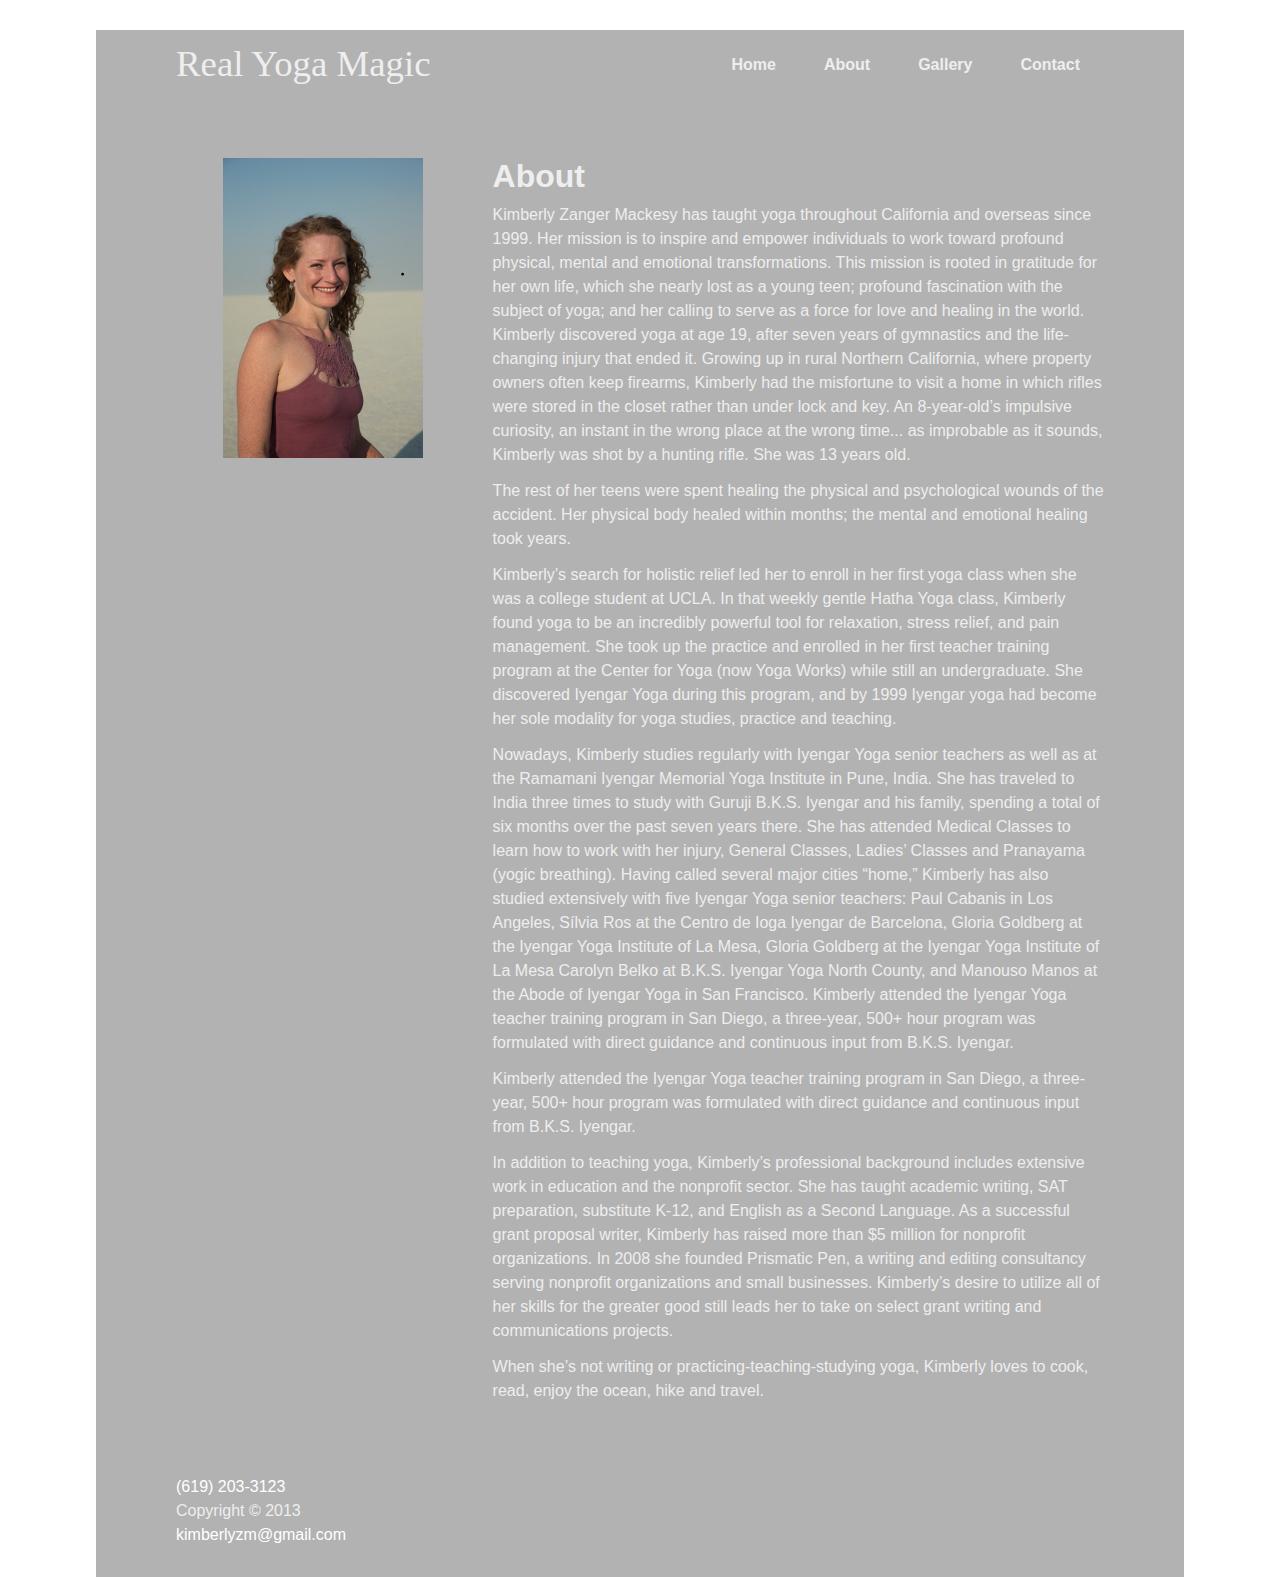
==== commit 5429f62d: "Automated commit at 2015-01-07 08:22:03 UTC by middleman-deploy 0.2.3" ====
--- a/about/index.html
+++ b/about/index.html
@@ -10,7 +10,7 @@
     <!-- Use title if it's in the page YAML frontmatter -->
     <title>Real Yoga Magic | About</title>
 
-    <link href="../assets/stylesheets/application-c9ca94ad.css" media="screen" rel="stylesheet" type="text/css" />
+    <link href="../assets/stylesheets/application-42fdfcec.css" media="screen" rel="stylesheet" type="text/css" />
     
   </head>
 
--- a/assets/stylesheets/application-42fdfcec.css
+++ b/assets/stylesheets/application-42fdfcec.css
@@ -0,0 +1,4 @@
+.mfp-bg{top:0;left:0;width:100%;height:100%;z-index:1042;overflow:hidden;position:fixed;background:#0b0b0b;opacity:0.8;filter:alpha(opacity=80)}.mfp-wrap{top:0;left:0;width:100%;height:100%;z-index:1043;position:fixed;outline:none !important;-webkit-backface-visibility:hidden}.mfp-container{text-align:center;position:absolute;width:100%;height:100%;left:0;top:0;padding:0 8px;-webkit-box-sizing:border-box;-moz-box-sizing:border-box;box-sizing:border-box}.mfp-container:before{content:'';display:inline-block;height:100%;vertical-align:middle}.mfp-align-top .mfp-container:before{display:none}.mfp-content{position:relative;display:inline-block;vertical-align:middle;margin:0 auto;text-align:left;z-index:1045}.mfp-inline-holder .mfp-content,.mfp-ajax-holder .mfp-content{width:100%;cursor:auto}.mfp-ajax-cur{cursor:progress}.mfp-zoom-out-cur,.mfp-zoom-out-cur .mfp-image-holder .mfp-close{cursor:-moz-zoom-out;cursor:-webkit-zoom-out;cursor:zoom-out}.mfp-zoom{cursor:pointer;cursor:-webkit-zoom-in;cursor:-moz-zoom-in;cursor:zoom-in}.mfp-auto-cursor .mfp-content{cursor:auto}.mfp-close,.mfp-arrow,.mfp-preloader,.mfp-counter{-webkit-user-select:none;-moz-user-select:none;user-select:none}.mfp-loading.mfp-figure{display:none}.mfp-hide{display:none !important}.mfp-preloader{color:#cccccc;position:absolute;top:50%;width:auto;text-align:center;margin-top:-0.8em;left:8px;right:8px;z-index:1044}.mfp-preloader a{color:#cccccc}.mfp-preloader a:hover{color:white}.mfp-s-ready .mfp-preloader{display:none}.mfp-s-error .mfp-content{display:none}button.mfp-close,button.mfp-arrow{overflow:visible;cursor:pointer;background:transparent;border:0;-webkit-appearance:none;display:block;outline:none;padding:0;z-index:1046;-webkit-box-shadow:none;box-shadow:none}button::-moz-focus-inner{padding:0;border:0}.mfp-close{width:44px;height:44px;line-height:44px;position:absolute;right:0;top:0;text-decoration:none;text-align:center;opacity:0.65;padding:0 0 18px 10px;color:white;font-style:normal;font-size:28px;font-family:Arial, Baskerville, monospace}.mfp-close:hover,.mfp-close:focus{opacity:1}.mfp-close:active{top:1px}.mfp-close-btn-in .mfp-close{color:#333333}.mfp-image-holder .mfp-close,.mfp-iframe-holder .mfp-close{color:white;right:-6px;text-align:right;padding-right:6px;width:100%}.mfp-counter{position:absolute;top:0;right:0;color:#cccccc;font-size:12px;line-height:18px}.mfp-arrow{position:absolute;opacity:0.65;margin:0;top:50%;margin-top:-55px;padding:0;width:90px;height:110px;-webkit-tap-highlight-color:rgba(0,0,0,0)}.mfp-arrow:active{margin-top:-54px}.mfp-arrow:hover,.mfp-arrow:focus{opacity:1}.mfp-arrow:before,.mfp-arrow:after,.mfp-arrow .mfp-b,.mfp-arrow .mfp-a{content:'';display:block;width:0;height:0;position:absolute;left:0;top:0;margin-top:35px;margin-left:35px;border:medium inset transparent}.mfp-arrow:after,.mfp-arrow .mfp-a{border-top-width:13px;border-bottom-width:13px;top:8px}.mfp-arrow:before,.mfp-arrow .mfp-b{border-top-width:21px;border-bottom-width:21px}.mfp-arrow-left{left:0}.mfp-arrow-left:after,.mfp-arrow-left .mfp-a{border-right:17px solid white;margin-left:31px}.mfp-arrow-left:before,.mfp-arrow-left .mfp-b{margin-left:25px;border-right:27px solid #3f3f3f}.mfp-arrow-right{right:0}.mfp-arrow-right:after,.mfp-arrow-right .mfp-a{border-left:17px solid white;margin-left:39px}.mfp-arrow-right:before,.mfp-arrow-right .mfp-b{border-left:27px solid #3f3f3f}.mfp-iframe-holder{padding-top:40px;padding-bottom:40px}.mfp-iframe-holder .mfp-content{line-height:0;width:100%;max-width:900px}.mfp-iframe-holder .mfp-close{top:-40px}.mfp-iframe-scaler{width:100%;height:0;overflow:hidden;padding-top:56.25%}.mfp-iframe-scaler iframe{position:absolute;display:block;top:0;left:0;width:100%;height:100%;box-shadow:0 0 8px rgba(0,0,0,0.6);background:black}img.mfp-img{width:auto;max-width:100%;height:auto;display:block;line-height:0;-webkit-box-sizing:border-box;-moz-box-sizing:border-box;box-sizing:border-box;padding:40px 0 40px;margin:0 auto}.mfp-figure{line-height:0}.mfp-figure:after{content:'';position:absolute;left:0;top:40px;bottom:40px;display:block;right:0;width:auto;height:auto;z-index:-1;box-shadow:0 0 8px rgba(0,0,0,0.6);background:#444444}.mfp-figure small{color:#bdbdbd;display:block;font-size:12px;line-height:14px}.mfp-bottom-bar{margin-top:-36px;position:absolute;top:100%;left:0;width:100%;cursor:auto}.mfp-title{text-align:left;line-height:18px;color:#f3f3f3;word-wrap:break-word;padding-right:36px}.mfp-image-holder .mfp-content{max-width:100%}.mfp-gallery .mfp-image-holder .mfp-figure{cursor:pointer}@media screen and (max-width: 800px) and (orientation: landscape), screen and (max-height: 300px){.mfp-img-mobile .mfp-image-holder{padding-left:0;padding-right:0}.mfp-img-mobile img.mfp-img{padding:0}.mfp-img-mobile .mfp-figure:after{top:0;bottom:0}.mfp-img-mobile .mfp-figure small{display:inline;margin-left:5px}.mfp-img-mobile .mfp-bottom-bar{background:rgba(0,0,0,0.6);bottom:0;margin:0;top:auto;padding:3px 5px;position:fixed;-webkit-box-sizing:border-box;-moz-box-sizing:border-box;box-sizing:border-box}.mfp-img-mobile .mfp-bottom-bar:empty{padding:0}.mfp-img-mobile .mfp-counter{right:5px;top:3px}.mfp-img-mobile .mfp-close{top:0;right:0;width:35px;height:35px;line-height:35px;background:rgba(0,0,0,0.6);position:fixed;text-align:center;padding:0}}@media all and (max-width: 900px){.mfp-arrow{-webkit-transform:scale(0.75);transform:scale(0.75)}.mfp-arrow-left{-webkit-transform-origin:0;transform-origin:0}.mfp-arrow-right{-webkit-transform-origin:100%;transform-origin:100%}.mfp-container{padding-left:6px;padding-right:6px}}.mfp-ie7 .mfp-img{padding:0}.mfp-ie7 .mfp-bottom-bar{width:600px;left:50%;margin-left:-300px;margin-top:5px;padding-bottom:5px}.mfp-ie7 .mfp-container{padding:0}.mfp-ie7 .mfp-content{padding-top:44px}.mfp-ie7 .mfp-close{top:0;right:0;padding-top:0}.royalSlider{width:600px;height:400px;position:relative;direction:ltr}.royalSlider>*{float:left}.rsWebkit3d .rsSlide{-webkit-transform:translateZ(0)}.rsWebkit3d .rsSlide,.rsWebkit3d .rsContainer,.rsWebkit3d .rsThumbs,.rsWebkit3d .rsPreloader,.rsWebkit3d img,.rsWebkit3d .rsOverflow,.rsWebkit3d .rsBtnCenterer,.rsWebkit3d .rsAbsoluteEl,.rsWebkit3d .rsABlock,.rsWebkit3d .rsLink{-webkit-backface-visibility:hidden}.rsFade.rsWebkit3d .rsSlide,.rsFade.rsWebkit3d img,.rsFade.rsWebkit3d .rsContainer{-webkit-transform:none}.rsOverflow{width:100%;height:100%;position:relative;overflow:hidden;float:left;-webkit-tap-highlight-color:rgba(0,0,0,0)}.rsVisibleNearbyWrap{width:100%;height:100%;position:relative;overflow:hidden;left:0;top:0;-webkit-tap-highlight-color:rgba(0,0,0,0)}.rsVisibleNearbyWrap .rsOverflow{position:absolute;left:0;top:0}.rsContainer{position:relative;width:100%;height:100%;-webkit-tap-highlight-color:rgba(0,0,0,0)}.rsArrow,.rsThumbsArrow{cursor:pointer}.rsThumb{float:left;position:relative}.rsArrow,.rsNav,.rsThumbsArrow{opacity:1;-webkit-transition:opacity 0.3s linear;-moz-transition:opacity 0.3s linear;-o-transition:opacity 0.3s linear;transition:opacity 0.3s linear}.rsHidden{opacity:0;visibility:hidden;-webkit-transition:visibility 0s linear 0.3s,opacity 0.3s linear;-moz-transition:visibility 0s linear 0.3s,opacity 0.3s linear;-o-transition:visibility 0s linear 0.3s,opacity 0.3s linear;transition:visibility 0s linear 0.3s,opacity 0.3s linear}.rsGCaption{width:100%;float:left;text-align:center}.royalSlider.rsFullscreen{position:fixed !important;height:auto !important;width:auto !important;margin:0 !important;padding:0 !important;z-index:2147483647 !important;top:0 !important;left:0 !important;bottom:0 !important;right:0 !important}.royalSlider .rsSlide.rsFakePreloader{opacity:1 !important;-webkit-transition:0s;-moz-transition:0s;-o-transition:0s;transition:0s;display:none}.rsSlide{position:absolute;left:0;top:0;display:block;overflow:hidden;height:100%;width:100%}.royalSlider.rsAutoHeight,.rsAutoHeight .rsSlide{height:auto}.rsContent{width:100%;height:100%;position:relative}.rsPreloader{position:absolute;z-index:0}.rsNav{-moz-user-select:-moz-none;-webkit-user-select:none;user-select:none}.rsNavItem{-webkit-tap-highlight-color:rgba(0,0,0,0.25)}.rsThumbs{cursor:pointer;position:relative;overflow:hidden;float:left;z-index:22}.rsTabs{float:left;background:none !important}.rsTabs,.rsThumbs{-webkit-tap-highlight-color:rgba(0,0,0,0);-webkit-tap-highlight-color:rgba(0,0,0,0)}.rsVideoContainer{width:auto;height:auto;line-height:0;position:relative}.rsVideoFrameHolder{position:absolute;left:0;top:0;background:#141414;opacity:0;-webkit-transition:.3s}.rsVideoFrameHolder.rsVideoActive{opacity:1}.rsVideoContainer iframe,.rsVideoContainer video,.rsVideoContainer embed,.rsVideoContainer .rsVideoObj{position:absolute;z-index:50;left:0;top:0;width:100%;height:100%}.rsVideoContainer.rsIOSVideo iframe,.rsVideoContainer.rsIOSVideo video,.rsVideoContainer.rsIOSVideo embed{-webkit-box-sizing:border-box;-moz-box-sizing:border-box;box-sizing:border-box;padding-right:44px}.rsABlock{left:0;top:0;position:absolute;z-index:15}img.rsImg{max-width:none}.grab-cursor{cursor:url(grab.png) 8 8,move}.grabbing-cursor{cursor:url(grabbing.png) 8 8,move}.rsNoDrag{cursor:auto}.rsLink{left:0;top:0;position:absolute;width:100%;height:100%;display:block;z-index:20;background:url(blank.gif)}.rsDefaultInv,.rsDefaultInv .rsOverflow,.rsDefaultInv .rsSlide,.rsDefaultInv .rsVideoFrameHolder,.rsDefaultInv .rsThumbs{background:#EEE;color:#222}.rsDefaultInv .rsArrow{height:100%;width:44px;position:absolute;display:block;cursor:pointer;z-index:21}.rsDefaultInv.rsVer .rsArrow{width:100%;height:44px}.rsDefaultInv.rsVer .rsArrowLeft{top:0;left:0}.rsDefaultInv.rsVer .rsArrowRight{bottom:0;left:0}.rsDefaultInv.rsHor .rsArrowLeft{left:0;top:0}.rsDefaultInv.rsHor .rsArrowRight{right:0;top:0}.rsDefaultInv .rsArrowIcn{width:32px;height:32px;top:50%;left:50%;margin-top:-16px;margin-left:-16px;position:absolute;cursor:pointer;background:url('rs-default-inverted.png');background-color:#FFF;background-color:rgba(255,255,255,0.75);*background-color:#FFF;border-radius:2px}.rsDefaultInv .rsArrowIcn:hover{background-color:rgba(255,255,255,0.9)}.rsDefaultInv.rsHor .rsArrowLeft .rsArrowIcn{background-position:-64px -32px}.rsDefaultInv.rsHor .rsArrowRight .rsArrowIcn{background-position:-64px -64px}.rsDefaultInv.rsVer .rsArrowLeft .rsArrowIcn{background-position:-96px -32px}.rsDefaultInv.rsVer .rsArrowRight .rsArrowIcn{background-position:-96px -64px}.rsDefaultInv .rsArrowDisabled .rsArrowIcn{filter:alpha(opacity=20);opacity:.2;*display:none}.rsDefaultInv .rsBullets{position:relative;z-index:35;padding-top:4px;width:100%;height:auto;margin:0 auto;text-align:center;line-height:5px;overflow:hidden}.rsDefaultInv .rsBullet{width:5px;height:5px;display:inline-block;*display:inline;*zoom:1;padding:6px}.rsDefaultInv .rsBullet span{display:block;width:5px;height:5px;border-radius:50%;background:#BBB}.rsDefaultInv .rsBullet.rsNavSelected span{background-color:#000}.rsDefaultInv .rsThumbsHor{width:100%;height:72px}.rsDefaultInv .rsThumbsVer{width:96px;height:100%;position:absolute;top:0;right:0}.rsDefaultInv.rsWithThumbsHor .rsThumbsContainer{position:relative;height:100%}.rsDefaultInv.rsWithThumbsVer .rsThumbsContainer{position:relative;width:100%}.rsDefaultInv .rsThumb{float:left;overflow:hidden;width:96px;height:72px}.rsDefaultInv .rsThumb img{width:100%;height:100%}.rsDefaultInv .rsThumb.rsNavSelected{background:#FFF}.rsDefaultInv .rsThumb.rsNavSelected img{opacity:0.5;filter:alpha(opacity=50)}.rsDefaultInv .rsTmb{display:block}.rsDefaultInv .rsTmb h5{font-size:16px;margin:0;padding:0;line-height:20px}.rsDefaultInv .rsTmb span{color:#DDD;margin:0;padding:0;font-size:13px;line-height:18px}.rsDefaultInv .rsThumbsArrow{height:100%;width:20px;position:absolute;display:block;cursor:pointer;z-index:21;background:#FFF;background:rgba(255,255,255,0.75)}.rsDefaultInv .rsThumbsArrow:hover{background:rgba(255,255,255,0.9)}.rsDefaultInv.rsWithThumbsVer .rsThumbsArrow{width:100%;height:20px}.rsDefaultInv.rsWithThumbsVer .rsThumbsArrowLeft{top:0;left:0}.rsDefaultInv.rsWithThumbsVer .rsThumbsArrowRight{bottom:0;left:0}.rsDefaultInv.rsWithThumbsHor .rsThumbsArrowLeft{left:0;top:0}.rsDefaultInv.rsWithThumbsHor .rsThumbsArrowRight{right:0;top:0}.rsDefaultInv .rsThumbsArrowIcn{width:16px;height:16px;top:50%;left:50%;margin-top:-8px;margin-left:-8px;position:absolute;cursor:pointer;background:url('rs-default-inverted.png')}.rsDefaultInv.rsWithThumbsHor .rsThumbsArrowLeft .rsThumbsArrowIcn{background-position:-128px -32px}.rsDefaultInv.rsWithThumbsHor .rsThumbsArrowRight .rsThumbsArrowIcn{background-position:-128px -48px}.rsDefaultInv.rsWithThumbsVer .rsThumbsArrowLeft .rsThumbsArrowIcn{background-position:-144px -32px}.rsDefaultInv.rsWithThumbsVer .rsThumbsArrowRight .rsThumbsArrowIcn{background-position:-144px -48px}.rsDefaultInv .rsThumbsArrowDisabled{display:none !important}@media screen and (min-width: 0px) and (max-width: 800px){.rsDefaultInv .rsThumb{width:59px;height:44px}.rsDefaultInv .rsThumbsHor{height:44px}.rsDefaultInv .rsThumbsVer{width:59px}}.rsDefaultInv .rsTabs{width:100%;height:auto;margin:0 auto;text-align:center;overflow:hidden;padding-top:12px;position:relative}.rsDefaultInv .rsTab{display:inline-block;cursor:pointer;text-align:center;height:auto;width:auto;color:#333;padding:5px 13px 6px;min-width:72px;border:1px solid #D9D9DD;border-right:1px solid #f5f5f5;text-decoration:none;background-color:#FFF;background-image:-webkit-linear-gradient(top, #fefefe, #f4f4f4);background-image:-moz-linear-gradient(top, #fefefe, #f4f4f4);background-image:linear-gradient(to bottom, #fefefe,#f4f4f4);-webkit-box-shadow:inset 1px 0 0 #fff;box-shadow:inset 1px 0 0 #fff;*display:inline;*zoom:1}.rsDefaultInv .rsTab:first-child{-webkit-border-top-left-radius:4px;border-top-left-radius:4px;-webkit-border-bottom-left-radius:4px;border-bottom-left-radius:4px}.rsDefaultInv .rsTab:last-child{-webkit-border-top-right-radius:4px;border-top-right-radius:4px;-webkit-border-bottom-right-radius:4px;border-bottom-right-radius:4px;border-right:1px solid #cfcfcf}.rsDefaultInv .rsTab:active{border:1px solid #D9D9DD;background-color:#f4f4f4;box-shadow:0 1px 4px rgba(0,0,0,0.2) inset}.rsDefaultInv .rsTab.rsNavSelected{color:#FFF;border:1px solid #999;text-shadow:1px 1px #838383;box-shadow:0 1px 9px rgba(102,102,102,0.65) inset;background:#ACACAC;background-image:-webkit-linear-gradient(top, #acacac, #bbb);background-image:-moz-llinear-gradient(top, #acacac, #bbb);background-image:linear-gradient(to bottom, #acacac,#bbbbbb)}.rsDefaultInv .rsFullscreenBtn{right:0;top:0;width:44px;height:44px;z-index:22;display:block;position:absolute;cursor:pointer}.rsDefaultInv .rsFullscreenIcn{display:block;margin:6px;width:32px;height:32px;background:url('rs-default-inverted.png') 0 0;background-color:#FFF;background-color:rgba(255,255,255,0.75);*background-color:#FFF;border-radius:2px}.rsDefaultInv .rsFullscreenIcn:hover{background-color:rgba(255,255,255,0.9)}.rsDefaultInv.rsFullscreen .rsFullscreenIcn{background-position:-32px 0}.rsDefaultInv .rsPlayBtn{-webkit-tap-highlight-color:rgba(0,0,0,0.3);width:64px;height:64px;margin-left:-32px;margin-top:-32px;cursor:pointer}.rsDefaultInv .rsPlayBtnIcon{width:64px;display:block;height:64px;-webkit-border-radius:4px;border-radius:4px;-webkit-transition:.3s;-moz-transition:.3s;transition:.3s;background:url(rs-default-inverted.png) no-repeat 0 -32px;background-color:#FFF;background-color:rgba(255,255,255,0.75);*background-color:#FFF}.rsDefaultInv .rsPlayBtn:hover .rsPlayBtnIcon{background-color:rgba(255,255,255,0.9)}.rsDefaultInv .rsBtnCenterer{position:absolute;left:50%;top:50%;width:20px;height:20px}.rsDefaultInv .rsCloseVideoBtn{right:0;top:0;width:44px;height:44px;z-index:500;position:absolute;cursor:pointer;-webkit-backface-visibility:hidden;-webkit-transform:translateZ(0)}.rsDefaultInv .rsCloseVideoBtn.rsiOSBtn{top:-38px;right:-6px}.rsDefaultInv .rsCloseVideoIcn{margin:6px;width:32px;height:32px;background:url('rs-default-inverted.png') -64px 0;background-color:#FFF;background-color:rgba(255,255,255,0.75);*background-color:#FFF}.rsDefaultInv .rsCloseVideoIcn:hover{background-color:rgba(255,255,255,0.9)}.rsDefaultInv .rsPreloader{width:20px;height:20px;background-image:url(../preloaders/preloader.gif);left:50%;top:50%;margin-left:-10px;margin-top:-10px}.rsDefaultInv .rsGCaption{position:absolute;float:none;bottom:6px;left:6px;text-align:left;background:#FFF;background:rgba(255,255,255,0.75);color:#000;padding:2px 8px;width:auto;font-size:12px;border-radius:2px}article,aside,details,figcaption,figure,footer,header,hgroup,main,nav,section,summary{display:block}audio,canvas,video{display:inline-block}audio:not([controls]){display:none;height:0}[hidden],template{display:none}html{-ms-text-size-adjust:100%;-webkit-text-size-adjust:100%}body{margin:0}a{background:transparent}a:focus{outline:thin dotted}a:active,a:hover{outline:0}abbr[title]{border-bottom:1px dotted}b,strong{font-weight:bold}dfn{font-style:italic}hr{-moz-box-sizing:content-box;box-sizing:content-box;height:0}mark{background:#ff0;color:#000}code,kbd,pre,samp{font-family:monospace,serif;font-size:1em}pre{white-space:pre-wrap}q{quotes:"\201C" "\201D" "\2018" "\2019"}small{font-size:80%}sub,sup{font-size:75%;line-height:0;position:relative;vertical-align:baseline}sup{top:-0.5em}sub{bottom:-0.25em}img{border:0}svg:not(:root){overflow:hidden}figure{margin:0}fieldset{border:1px solid #c0c0c0;margin:0 2px;padding:0.35em 0.625em 0.75em}legend{border:0;padding:0}button,input,select,textarea{font-family:inherit;font-size:100%;margin:0}button,input{line-height:normal}button,select{text-transform:none}button,html input[type="button"],input[type="reset"],input[type="submit"]{-webkit-appearance:button;cursor:pointer}button[disabled],html input[disabled]{cursor:default}input[type="checkbox"],input[type="radio"]{box-sizing:border-box;padding:0}input[type="search"]{-webkit-appearance:textfield;-moz-box-sizing:content-box;-webkit-box-sizing:content-box;box-sizing:content-box}input[type="search"]::-webkit-search-cancel-button,input[type="search"]::-webkit-search-decoration{-webkit-appearance:none}button::-moz-focus-inner,input::-moz-focus-inner{border:0;padding:0}textarea{overflow:auto;vertical-align:top}table{border-collapse:collapse;border-spacing:0}button,input[type="submit"]{border:1px solid #dbdbdb;border-radius:3px;box-shadow:inset 0 1px 0 0 white;color:#333333;display:inline-block;font-size:11px;font-weight:bold;background-color:white;background-image:-webkit-gradient(linear, left top, left bottom, color-stop(0%, #fff), color-stop(100%, #e3e3e3));background-image:-webkit-linear-gradient(#fff, #e3e3e3);background-image:linear-gradient(#ffffff,#e3e3e3);padding:7px 18px;text-decoration:none;text-shadow:0 1px 0 white;background-clip:padding-box;-webkit-font-smoothing:antialiased;font-size:1em;font-weight:bold;line-height:1em}button:hover:not(:disabled),input[type="submit"]:hover:not(:disabled){box-shadow:inset 0 1px 0 0 white;cursor:pointer;background-color:#f2f2f2;background-image:-webkit-gradient(linear, left top, left bottom, color-stop(0%, #f2f2f2), color-stop(100%, #dbdbdb));background-image:-webkit-linear-gradient(#f2f2f2, #dbdbdb);background-image:linear-gradient(#f2f2f2,#dbdbdb)}button:active:not(:disabled),input[type="submit"]:active:not(:disabled){border:1px solid #dbdbdb;box-shadow:inset 0 0 8px 4px #d4d4d4, inset 0 0 8px 4px #d4d4d4, 0 1px 1px 0 #eeeeee}button:disabled,input[type="submit"]:disabled{opacity:0.5;cursor:not-allowed}body{color:#eeeeee;font-family:"Helvetica Neue", Helvetica, Arial, sans-serif;font-size:1em;-webkit-font-smoothing:antialiased;line-height:1.5em}h1,h2,h3,h4,h5,h6{font-family:"Helvetica Neue", Helvetica, Arial, sans-serif;line-height:1.25em;margin:0;margin-top:1em;margin-bottom:.35em;text-rendering:optimizeLegibility}h1{font-size:2.25em}h1.page-title{margin-top:0}h2{font-size:2em}h3{font-size:1.75em}h4{font-size:1.5em}h5{font-size:1.25em}h6{font-size:1em}p{margin:0 0 0.75em}a{color:white;text-decoration:none;-webkit-transition:color 0.1s linear;-moz-transition:color 0.1s linear;transition:color 0.1s linear}a:hover{color:#d9d9d9}a:active,a:focus{color:#d9d9d9;outline:none}hr{border-bottom:1px solid #dddddd;border-left:none;border-right:none;border-top:none;margin:1.5em 0}img{margin:0;max-width:100%}abbr,acronym{border-bottom:1px dotted #dddddd;cursor:help}address{display:block;margin:0 0 0.75em}hgroup{margin-bottom:0.75em}del{color:white}blockquote{border-left:2px solid #dddddd;color:white;margin:1.5em 0;padding-left:0.75em}cite{color:white;font-style:italic}cite:before{content:'\2014 \00A0'}fieldset{background:#f7f7f7;border:1px solid #dddddd;margin:0 0 0.75em 0;padding:1.5em}input,label,select{display:block;font-family:"Helvetica Neue", Helvetica, Arial, sans-serif;font-size:1em}label{font-weight:bold;margin-bottom:0.375em}label.required:after{content:"*"}label abbr{display:none}textarea,input[type="email"],input[type="number"],input[type="password"],input[type="search"],input[type="tel"],input[type="text"],input[type="url"],input[type="color"],input[type="date"],input[type="datetime"],input[type="datetime-local"],input[type="month"],input[type="time"],input[type="week"],select[multiple=multiple]{-webkit-box-sizing:border-box;-moz-box-sizing:border-box;box-sizing:border-box;-webkit-transition:border-color;-moz-transition:border-color;transition:border-color;background-color:white;border-radius:0.1875em;border:1px solid #dddddd;box-shadow:inset 0 1px 3px rgba(0,0,0,0.06);font-family:"Helvetica Neue", Helvetica, Arial, sans-serif;font-size:1em;margin-bottom:0.75em;padding:0.5em 0.5em;width:100%}textarea:hover,input[type="email"]:hover,input[type="number"]:hover,input[type="password"]:hover,input[type="search"]:hover,input[type="tel"]:hover,input[type="text"]:hover,input[type="url"]:hover,input[type="color"]:hover,input[type="date"]:hover,input[type="datetime"]:hover,input[type="datetime-local"]:hover,input[type="month"]:hover,input[type="time"]:hover,input[type="week"]:hover,select[multiple=multiple]:hover{border-color:#c4c4c4}textarea:focus,input[type="email"]:focus,input[type="number"]:focus,input[type="password"]:focus,input[type="search"]:focus,input[type="tel"]:focus,input[type="text"]:focus,input[type="url"]:focus,input[type="color"]:focus,input[type="date"]:focus,input[type="datetime"]:focus,input[type="datetime-local"]:focus,input[type="month"]:focus,input[type="time"]:focus,input[type="week"]:focus,select[multiple=multiple]:focus{border-color:white;box-shadow:inset 0 1px 3px rgba(0,0,0,0.06),0 0 5px rgba(242,242,242,0.7);outline:none}textarea{resize:vertical}input[type="search"]{-webkit-appearance:none;-moz-appearance:none;-ms-appearance:none;-o-appearance:none;appearance:none}input[type="checkbox"],input[type="radio"]{display:inline;margin-right:0.375em}input[type="file"]{width:100%}select{width:auto;max-width:100%;margin-bottom:1.5em}button,input[type="submit"]{-webkit-appearance:none;-moz-appearance:none;-ms-appearance:none;-o-appearance:none;appearance:none;cursor:pointer;user-select:none;vertical-align:middle;white-space:nowrap}table{border-collapse:collapse;margin:0.75em 0;table-layout:fixed;width:100%}th{border-bottom:1px solid #b7b7b7;font-weight:bold;padding:0.75em 0;text-align:left}td{border-bottom:1px solid #dddddd;padding:0.75em 0}tr,td,th{vertical-align:middle}ul,ol{margin:0;padding:0;margin-top:0.75em;line-height:1.5em;list-style-type:none}ul.default-ul,ol.default-ul{list-style-type:disc;margin-bottom:0.75em;padding-left:1.5em}ul.default-ol,ol.default-ol{list-style-type:decimal;margin-bottom:0.75em;padding-left:1.5em}dl{line-height:1.5em;margin:0;padding:0}dl dt{font-weight:bold;margin-top:0.75em}dl dd{margin:0}.error{background:#fbe3e4;color:#96151b;font-weight:bold;margin-bottom:0.75em;padding:0.75em}.error a{color:#6a0f13}.error a:hover{color:#110203}.notice{background:#fff6bf;color:#8c7800;font-weight:bold;margin-bottom:0.75em;padding:0.75em}.notice a{color:#594c00}.notice a:hover{color:black}.success{background:#e6efc2;color:#56651a;font-weight:bold;margin-bottom:0.75em;padding:0.75em}.success a{color:#333c10}.success a:hover{color:black}*{-webkit-box-sizing:border-box;-moz-box-sizing:border-box;box-sizing:border-box}/*!
+ *  Font Awesome 4.2.0 by @davegandy - http://fontawesome.io - @fontawesome
+ *  License - http://fontawesome.io/license (Font: SIL OFL 1.1, CSS: MIT License)
+ */@font-face{font-family:'FontAwesome';src:url("/assets/fonts/fontawesome-webfont-01839790.eot?v=4.2.0");src:url("/assets/fonts/fontawesome-webfont-01839790.eot?#iefix&v=4.2.0") format("embedded-opentype"),url("/assets/fonts/fontawesome-webfont-7d65e022.woff?v=4.2.0") format("woff"),url("/assets/fonts/fontawesome-webfont-6225ccc4.ttf?v=4.2.0") format("truetype"),url("/assets/fonts/fontawesome-webfont-cd980eab.svg?v=4.2.0#fontawesomeregular") format("svg");font-weight:normal;font-style:normal}.fa{display:inline-block;font:normal normal normal 14px/1 FontAwesome;font-size:inherit;text-rendering:auto;-webkit-font-smoothing:antialiased;-moz-osx-font-smoothing:grayscale}.fa-lg{font-size:1.33333em;line-height:0.75em;vertical-align:-15%}.fa-2x{font-size:2em}.fa-3x{font-size:3em}.fa-4x{font-size:4em}.fa-5x{font-size:5em}.fa-fw{width:1.28571em;text-align:center}.fa-ul{padding-left:0;margin-left:2.14286em;list-style-type:none}.fa-ul>li{position:relative}.fa-li{position:absolute;left:-2.14286em;width:2.14286em;top:0.14286em;text-align:center}.fa-li.fa-lg{left:-1.85714em}.fa-border{padding:.2em .25em .15em;border:solid 0.08em #eeeeee;border-radius:.1em}.pull-right{float:right}.pull-left{float:left}.fa.pull-left{margin-right:.3em}.fa.pull-right{margin-left:.3em}.fa-spin{-webkit-animation:fa-spin 2s infinite linear;animation:fa-spin 2s infinite linear}@-webkit-keyframes fa-spin{0%{-webkit-transform:rotate(0deg);transform:rotate(0deg)}100%{-webkit-transform:rotate(359deg);transform:rotate(359deg)}}@keyframes fa-spin{0%{-webkit-transform:rotate(0deg);transform:rotate(0deg)}100%{-webkit-transform:rotate(359deg);transform:rotate(359deg)}}.fa-rotate-90{filter:progid:DXImageTransform.Microsoft.BasicImage(rotation=1);-webkit-transform:rotate(90deg);-ms-transform:rotate(90deg);transform:rotate(90deg)}.fa-rotate-180{filter:progid:DXImageTransform.Microsoft.BasicImage(rotation=2);-webkit-transform:rotate(180deg);-ms-transform:rotate(180deg);transform:rotate(180deg)}.fa-rotate-270{filter:progid:DXImageTransform.Microsoft.BasicImage(rotation=3);-webkit-transform:rotate(270deg);-ms-transform:rotate(270deg);transform:rotate(270deg)}.fa-flip-horizontal{filter:progid:DXImageTransform.Microsoft.BasicImage(rotation=0);-webkit-transform:scale(-1, 1);-ms-transform:scale(-1, 1);transform:scale(-1, 1)}.fa-flip-vertical{filter:progid:DXImageTransform.Microsoft.BasicImage(rotation=2);-webkit-transform:scale(1, -1);-ms-transform:scale(1, -1);transform:scale(1, -1)}:root .fa-rotate-90,:root .fa-rotate-180,:root .fa-rotate-270,:root .fa-flip-horizontal,:root .fa-flip-vertical{filter:none}.fa-stack{position:relative;display:inline-block;width:2em;height:2em;line-height:2em;vertical-align:middle}.fa-stack-1x,.fa-stack-2x{position:absolute;left:0;width:100%;text-align:center}.fa-stack-1x{line-height:inherit}.fa-stack-2x{font-size:2em}.fa-inverse{color:white}.fa-glass:before{content:"\f000"}.fa-music:before{content:"\f001"}.fa-search:before{content:"\f002"}.fa-envelope-o:before{content:"\f003"}.fa-heart:before{content:"\f004"}.fa-star:before{content:"\f005"}.fa-star-o:before{content:"\f006"}.fa-user:before{content:"\f007"}.fa-film:before{content:"\f008"}.fa-th-large:before{content:"\f009"}.fa-th:before{content:"\f00a"}.fa-th-list:before{content:"\f00b"}.fa-check:before{content:"\f00c"}.fa-remove:before,.fa-close:before,.fa-times:before{content:"\f00d"}.fa-search-plus:before{content:"\f00e"}.fa-search-minus:before{content:"\f010"}.fa-power-off:before{content:"\f011"}.fa-signal:before{content:"\f012"}.fa-gear:before,.fa-cog:before{content:"\f013"}.fa-trash-o:before{content:"\f014"}.fa-home:before{content:"\f015"}.fa-file-o:before{content:"\f016"}.fa-clock-o:before{content:"\f017"}.fa-road:before{content:"\f018"}.fa-download:before{content:"\f019"}.fa-arrow-circle-o-down:before{content:"\f01a"}.fa-arrow-circle-o-up:before{content:"\f01b"}.fa-inbox:before{content:"\f01c"}.fa-play-circle-o:before{content:"\f01d"}.fa-rotate-right:before,.fa-repeat:before{content:"\f01e"}.fa-refresh:before{content:"\f021"}.fa-list-alt:before{content:"\f022"}.fa-lock:before{content:"\f023"}.fa-flag:before{content:"\f024"}.fa-headphones:before{content:"\f025"}.fa-volume-off:before{content:"\f026"}.fa-volume-down:before{content:"\f027"}.fa-volume-up:before{content:"\f028"}.fa-qrcode:before{content:"\f029"}.fa-barcode:before{content:"\f02a"}.fa-tag:before{content:"\f02b"}.fa-tags:before{content:"\f02c"}.fa-book:before{content:"\f02d"}.fa-bookmark:before{content:"\f02e"}.fa-print:before{content:"\f02f"}.fa-camera:before{content:"\f030"}.fa-font:before{content:"\f031"}.fa-bold:before{content:"\f032"}.fa-italic:before{content:"\f033"}.fa-text-height:before{content:"\f034"}.fa-text-width:before{content:"\f035"}.fa-align-left:before{content:"\f036"}.fa-align-center:before{content:"\f037"}.fa-align-right:before{content:"\f038"}.fa-align-justify:before{content:"\f039"}.fa-list:before{content:"\f03a"}.fa-dedent:before,.fa-outdent:before{content:"\f03b"}.fa-indent:before{content:"\f03c"}.fa-video-camera:before{content:"\f03d"}.fa-photo:before,.fa-image:before,.fa-picture-o:before{content:"\f03e"}.fa-pencil:before{content:"\f040"}.fa-map-marker:before{content:"\f041"}.fa-adjust:before{content:"\f042"}.fa-tint:before{content:"\f043"}.fa-edit:before,.fa-pencil-square-o:before{content:"\f044"}.fa-share-square-o:before{content:"\f045"}.fa-check-square-o:before{content:"\f046"}.fa-arrows:before{content:"\f047"}.fa-step-backward:before{content:"\f048"}.fa-fast-backward:before{content:"\f049"}.fa-backward:before{content:"\f04a"}.fa-play:before{content:"\f04b"}.fa-pause:before{content:"\f04c"}.fa-stop:before{content:"\f04d"}.fa-forward:before{content:"\f04e"}.fa-fast-forward:before{content:"\f050"}.fa-step-forward:before{content:"\f051"}.fa-eject:before{content:"\f052"}.fa-chevron-left:before{content:"\f053"}.fa-chevron-right:before{content:"\f054"}.fa-plus-circle:before{content:"\f055"}.fa-minus-circle:before{content:"\f056"}.fa-times-circle:before{content:"\f057"}.fa-check-circle:before{content:"\f058"}.fa-question-circle:before{content:"\f059"}.fa-info-circle:before{content:"\f05a"}.fa-crosshairs:before{content:"\f05b"}.fa-times-circle-o:before{content:"\f05c"}.fa-check-circle-o:before{content:"\f05d"}.fa-ban:before{content:"\f05e"}.fa-arrow-left:before{content:"\f060"}.fa-arrow-right:before{content:"\f061"}.fa-arrow-up:before{content:"\f062"}.fa-arrow-down:before{content:"\f063"}.fa-mail-forward:before,.fa-share:before{content:"\f064"}.fa-expand:before{content:"\f065"}.fa-compress:before{content:"\f066"}.fa-plus:before{content:"\f067"}.fa-minus:before{content:"\f068"}.fa-asterisk:before{content:"\f069"}.fa-exclamation-circle:before{content:"\f06a"}.fa-gift:before{content:"\f06b"}.fa-leaf:before{content:"\f06c"}.fa-fire:before{content:"\f06d"}.fa-eye:before{content:"\f06e"}.fa-eye-slash:before{content:"\f070"}.fa-warning:before,.fa-exclamation-triangle:before{content:"\f071"}.fa-plane:before{content:"\f072"}.fa-calendar:before{content:"\f073"}.fa-random:before{content:"\f074"}.fa-comment:before{content:"\f075"}.fa-magnet:before{content:"\f076"}.fa-chevron-up:before{content:"\f077"}.fa-chevron-down:before{content:"\f078"}.fa-retweet:before{content:"\f079"}.fa-shopping-cart:before{content:"\f07a"}.fa-folder:before{content:"\f07b"}.fa-folder-open:before{content:"\f07c"}.fa-arrows-v:before{content:"\f07d"}.fa-arrows-h:before{content:"\f07e"}.fa-bar-chart-o:before,.fa-bar-chart:before{content:"\f080"}.fa-twitter-square:before{content:"\f081"}.fa-facebook-square:before{content:"\f082"}.fa-camera-retro:before{content:"\f083"}.fa-key:before{content:"\f084"}.fa-gears:before,.fa-cogs:before{content:"\f085"}.fa-comments:before{content:"\f086"}.fa-thumbs-o-up:before{content:"\f087"}.fa-thumbs-o-down:before{content:"\f088"}.fa-star-half:before{content:"\f089"}.fa-heart-o:before{content:"\f08a"}.fa-sign-out:before{content:"\f08b"}.fa-linkedin-square:before{content:"\f08c"}.fa-thumb-tack:before{content:"\f08d"}.fa-external-link:before{content:"\f08e"}.fa-sign-in:before{content:"\f090"}.fa-trophy:before{content:"\f091"}.fa-github-square:before{content:"\f092"}.fa-upload:before{content:"\f093"}.fa-lemon-o:before{content:"\f094"}.fa-phone:before{content:"\f095"}.fa-square-o:before{content:"\f096"}.fa-bookmark-o:before{content:"\f097"}.fa-phone-square:before{content:"\f098"}.fa-twitter:before{content:"\f099"}.fa-facebook:before{content:"\f09a"}.fa-github:before{content:"\f09b"}.fa-unlock:before{content:"\f09c"}.fa-credit-card:before{content:"\f09d"}.fa-rss:before{content:"\f09e"}.fa-hdd-o:before{content:"\f0a0"}.fa-bullhorn:before{content:"\f0a1"}.fa-bell:before{content:"\f0f3"}.fa-certificate:before{content:"\f0a3"}.fa-hand-o-right:before{content:"\f0a4"}.fa-hand-o-left:before{content:"\f0a5"}.fa-hand-o-up:before{content:"\f0a6"}.fa-hand-o-down:before{content:"\f0a7"}.fa-arrow-circle-left:before{content:"\f0a8"}.fa-arrow-circle-right:before{content:"\f0a9"}.fa-arrow-circle-up:before{content:"\f0aa"}.fa-arrow-circle-down:before{content:"\f0ab"}.fa-globe:before{content:"\f0ac"}.fa-wrench:before{content:"\f0ad"}.fa-tasks:before{content:"\f0ae"}.fa-filter:before{content:"\f0b0"}.fa-briefcase:before{content:"\f0b1"}.fa-arrows-alt:before{content:"\f0b2"}.fa-group:before,.fa-users:before{content:"\f0c0"}.fa-chain:before,.fa-link:before{content:"\f0c1"}.fa-cloud:before{content:"\f0c2"}.fa-flask:before{content:"\f0c3"}.fa-cut:before,.fa-scissors:before{content:"\f0c4"}.fa-copy:before,.fa-files-o:before{content:"\f0c5"}.fa-paperclip:before{content:"\f0c6"}.fa-save:before,.fa-floppy-o:before{content:"\f0c7"}.fa-square:before{content:"\f0c8"}.fa-navicon:before,.fa-reorder:before,.fa-bars:before{content:"\f0c9"}.fa-list-ul:before{content:"\f0ca"}.fa-list-ol:before{content:"\f0cb"}.fa-strikethrough:before{content:"\f0cc"}.fa-underline:before{content:"\f0cd"}.fa-table:before{content:"\f0ce"}.fa-magic:before{content:"\f0d0"}.fa-truck:before{content:"\f0d1"}.fa-pinterest:before{content:"\f0d2"}.fa-pinterest-square:before{content:"\f0d3"}.fa-google-plus-square:before{content:"\f0d4"}.fa-google-plus:before{content:"\f0d5"}.fa-money:before{content:"\f0d6"}.fa-caret-down:before{content:"\f0d7"}.fa-caret-up:before{content:"\f0d8"}.fa-caret-left:before{content:"\f0d9"}.fa-caret-right:before{content:"\f0da"}.fa-columns:before{content:"\f0db"}.fa-unsorted:before,.fa-sort:before{content:"\f0dc"}.fa-sort-down:before,.fa-sort-desc:before{content:"\f0dd"}.fa-sort-up:before,.fa-sort-asc:before{content:"\f0de"}.fa-envelope:before{content:"\f0e0"}.fa-linkedin:before{content:"\f0e1"}.fa-rotate-left:before,.fa-undo:before{content:"\f0e2"}.fa-legal:before,.fa-gavel:before{content:"\f0e3"}.fa-dashboard:before,.fa-tachometer:before{content:"\f0e4"}.fa-comment-o:before{content:"\f0e5"}.fa-comments-o:before{content:"\f0e6"}.fa-flash:before,.fa-bolt:before{content:"\f0e7"}.fa-sitemap:before{content:"\f0e8"}.fa-umbrella:before{content:"\f0e9"}.fa-paste:before,.fa-clipboard:before{content:"\f0ea"}.fa-lightbulb-o:before{content:"\f0eb"}.fa-exchange:before{content:"\f0ec"}.fa-cloud-download:before{content:"\f0ed"}.fa-cloud-upload:before{content:"\f0ee"}.fa-user-md:before{content:"\f0f0"}.fa-stethoscope:before{content:"\f0f1"}.fa-suitcase:before{content:"\f0f2"}.fa-bell-o:before{content:"\f0a2"}.fa-coffee:before{content:"\f0f4"}.fa-cutlery:before{content:"\f0f5"}.fa-file-text-o:before{content:"\f0f6"}.fa-building-o:before{content:"\f0f7"}.fa-hospital-o:before{content:"\f0f8"}.fa-ambulance:before{content:"\f0f9"}.fa-medkit:before{content:"\f0fa"}.fa-fighter-jet:before{content:"\f0fb"}.fa-beer:before{content:"\f0fc"}.fa-h-square:before{content:"\f0fd"}.fa-plus-square:before{content:"\f0fe"}.fa-angle-double-left:before{content:"\f100"}.fa-angle-double-right:before{content:"\f101"}.fa-angle-double-up:before{content:"\f102"}.fa-angle-double-down:before{content:"\f103"}.fa-angle-left:before{content:"\f104"}.fa-angle-right:before{content:"\f105"}.fa-angle-up:before{content:"\f106"}.fa-angle-down:before{content:"\f107"}.fa-desktop:before{content:"\f108"}.fa-laptop:before{content:"\f109"}.fa-tablet:before{content:"\f10a"}.fa-mobile-phone:before,.fa-mobile:before{content:"\f10b"}.fa-circle-o:before{content:"\f10c"}.fa-quote-left:before{content:"\f10d"}.fa-quote-right:before{content:"\f10e"}.fa-spinner:before{content:"\f110"}.fa-circle:before{content:"\f111"}.fa-mail-reply:before,.fa-reply:before{content:"\f112"}.fa-github-alt:before{content:"\f113"}.fa-folder-o:before{content:"\f114"}.fa-folder-open-o:before{content:"\f115"}.fa-smile-o:before{content:"\f118"}.fa-frown-o:before{content:"\f119"}.fa-meh-o:before{content:"\f11a"}.fa-gamepad:before{content:"\f11b"}.fa-keyboard-o:before{content:"\f11c"}.fa-flag-o:before{content:"\f11d"}.fa-flag-checkered:before{content:"\f11e"}.fa-terminal:before{content:"\f120"}.fa-code:before{content:"\f121"}.fa-mail-reply-all:before,.fa-reply-all:before{content:"\f122"}.fa-star-half-empty:before,.fa-star-half-full:before,.fa-star-half-o:before{content:"\f123"}.fa-location-arrow:before{content:"\f124"}.fa-crop:before{content:"\f125"}.fa-code-fork:before{content:"\f126"}.fa-unlink:before,.fa-chain-broken:before{content:"\f127"}.fa-question:before{content:"\f128"}.fa-info:before{content:"\f129"}.fa-exclamation:before{content:"\f12a"}.fa-superscript:before{content:"\f12b"}.fa-subscript:before{content:"\f12c"}.fa-eraser:before{content:"\f12d"}.fa-puzzle-piece:before{content:"\f12e"}.fa-microphone:before{content:"\f130"}.fa-microphone-slash:before{content:"\f131"}.fa-shield:before{content:"\f132"}.fa-calendar-o:before{content:"\f133"}.fa-fire-extinguisher:before{content:"\f134"}.fa-rocket:before{content:"\f135"}.fa-maxcdn:before{content:"\f136"}.fa-chevron-circle-left:before{content:"\f137"}.fa-chevron-circle-right:before{content:"\f138"}.fa-chevron-circle-up:before{content:"\f139"}.fa-chevron-circle-down:before{content:"\f13a"}.fa-html5:before{content:"\f13b"}.fa-css3:before{content:"\f13c"}.fa-anchor:before{content:"\f13d"}.fa-unlock-alt:before{content:"\f13e"}.fa-bullseye:before{content:"\f140"}.fa-ellipsis-h:before{content:"\f141"}.fa-ellipsis-v:before{content:"\f142"}.fa-rss-square:before{content:"\f143"}.fa-play-circle:before{content:"\f144"}.fa-ticket:before{content:"\f145"}.fa-minus-square:before{content:"\f146"}.fa-minus-square-o:before{content:"\f147"}.fa-level-up:before{content:"\f148"}.fa-level-down:before{content:"\f149"}.fa-check-square:before{content:"\f14a"}.fa-pencil-square:before{content:"\f14b"}.fa-external-link-square:before{content:"\f14c"}.fa-share-square:before{content:"\f14d"}.fa-compass:before{content:"\f14e"}.fa-toggle-down:before,.fa-caret-square-o-down:before{content:"\f150"}.fa-toggle-up:before,.fa-caret-square-o-up:before{content:"\f151"}.fa-toggle-right:before,.fa-caret-square-o-right:before{content:"\f152"}.fa-euro:before,.fa-eur:before{content:"\f153"}.fa-gbp:before{content:"\f154"}.fa-dollar:before,.fa-usd:before{content:"\f155"}.fa-rupee:before,.fa-inr:before{content:"\f156"}.fa-cny:before,.fa-rmb:before,.fa-yen:before,.fa-jpy:before{content:"\f157"}.fa-ruble:before,.fa-rouble:before,.fa-rub:before{content:"\f158"}.fa-won:before,.fa-krw:before{content:"\f159"}.fa-bitcoin:before,.fa-btc:before{content:"\f15a"}.fa-file:before{content:"\f15b"}.fa-file-text:before{content:"\f15c"}.fa-sort-alpha-asc:before{content:"\f15d"}.fa-sort-alpha-desc:before{content:"\f15e"}.fa-sort-amount-asc:before{content:"\f160"}.fa-sort-amount-desc:before{content:"\f161"}.fa-sort-numeric-asc:before{content:"\f162"}.fa-sort-numeric-desc:before{content:"\f163"}.fa-thumbs-up:before{content:"\f164"}.fa-thumbs-down:before{content:"\f165"}.fa-youtube-square:before{content:"\f166"}.fa-youtube:before{content:"\f167"}.fa-xing:before{content:"\f168"}.fa-xing-square:before{content:"\f169"}.fa-youtube-play:before{content:"\f16a"}.fa-dropbox:before{content:"\f16b"}.fa-stack-overflow:before{content:"\f16c"}.fa-instagram:before{content:"\f16d"}.fa-flickr:before{content:"\f16e"}.fa-adn:before{content:"\f170"}.fa-bitbucket:before{content:"\f171"}.fa-bitbucket-square:before{content:"\f172"}.fa-tumblr:before{content:"\f173"}.fa-tumblr-square:before{content:"\f174"}.fa-long-arrow-down:before{content:"\f175"}.fa-long-arrow-up:before{content:"\f176"}.fa-long-arrow-left:before{content:"\f177"}.fa-long-arrow-right:before{content:"\f178"}.fa-apple:before{content:"\f179"}.fa-windows:before{content:"\f17a"}.fa-android:before{content:"\f17b"}.fa-linux:before{content:"\f17c"}.fa-dribbble:before{content:"\f17d"}.fa-skype:before{content:"\f17e"}.fa-foursquare:before{content:"\f180"}.fa-trello:before{content:"\f181"}.fa-female:before{content:"\f182"}.fa-male:before{content:"\f183"}.fa-gittip:before{content:"\f184"}.fa-sun-o:before{content:"\f185"}.fa-moon-o:before{content:"\f186"}.fa-archive:before{content:"\f187"}.fa-bug:before{content:"\f188"}.fa-vk:before{content:"\f189"}.fa-weibo:before{content:"\f18a"}.fa-renren:before{content:"\f18b"}.fa-pagelines:before{content:"\f18c"}.fa-stack-exchange:before{content:"\f18d"}.fa-arrow-circle-o-right:before{content:"\f18e"}.fa-arrow-circle-o-left:before{content:"\f190"}.fa-toggle-left:before,.fa-caret-square-o-left:before{content:"\f191"}.fa-dot-circle-o:before{content:"\f192"}.fa-wheelchair:before{content:"\f193"}.fa-vimeo-square:before{content:"\f194"}.fa-turkish-lira:before,.fa-try:before{content:"\f195"}.fa-plus-square-o:before{content:"\f196"}.fa-space-shuttle:before{content:"\f197"}.fa-slack:before{content:"\f198"}.fa-envelope-square:before{content:"\f199"}.fa-wordpress:before{content:"\f19a"}.fa-openid:before{content:"\f19b"}.fa-institution:before,.fa-bank:before,.fa-university:before{content:"\f19c"}.fa-mortar-board:before,.fa-graduation-cap:before{content:"\f19d"}.fa-yahoo:before{content:"\f19e"}.fa-google:before{content:"\f1a0"}.fa-reddit:before{content:"\f1a1"}.fa-reddit-square:before{content:"\f1a2"}.fa-stumbleupon-circle:before{content:"\f1a3"}.fa-stumbleupon:before{content:"\f1a4"}.fa-delicious:before{content:"\f1a5"}.fa-digg:before{content:"\f1a6"}.fa-pied-piper:before{content:"\f1a7"}.fa-pied-piper-alt:before{content:"\f1a8"}.fa-drupal:before{content:"\f1a9"}.fa-joomla:before{content:"\f1aa"}.fa-language:before{content:"\f1ab"}.fa-fax:before{content:"\f1ac"}.fa-building:before{content:"\f1ad"}.fa-child:before{content:"\f1ae"}.fa-paw:before{content:"\f1b0"}.fa-spoon:before{content:"\f1b1"}.fa-cube:before{content:"\f1b2"}.fa-cubes:before{content:"\f1b3"}.fa-behance:before{content:"\f1b4"}.fa-behance-square:before{content:"\f1b5"}.fa-steam:before{content:"\f1b6"}.fa-steam-square:before{content:"\f1b7"}.fa-recycle:before{content:"\f1b8"}.fa-automobile:before,.fa-car:before{content:"\f1b9"}.fa-cab:before,.fa-taxi:before{content:"\f1ba"}.fa-tree:before{content:"\f1bb"}.fa-spotify:before{content:"\f1bc"}.fa-deviantart:before{content:"\f1bd"}.fa-soundcloud:before{content:"\f1be"}.fa-database:before{content:"\f1c0"}.fa-file-pdf-o:before{content:"\f1c1"}.fa-file-word-o:before{content:"\f1c2"}.fa-file-excel-o:before{content:"\f1c3"}.fa-file-powerpoint-o:before{content:"\f1c4"}.fa-file-photo-o:before,.fa-file-picture-o:before,.fa-file-image-o:before{content:"\f1c5"}.fa-file-zip-o:before,.fa-file-archive-o:before{content:"\f1c6"}.fa-file-sound-o:before,.fa-file-audio-o:before{content:"\f1c7"}.fa-file-movie-o:before,.fa-file-video-o:before{content:"\f1c8"}.fa-file-code-o:before{content:"\f1c9"}.fa-vine:before{content:"\f1ca"}.fa-codepen:before{content:"\f1cb"}.fa-jsfiddle:before{content:"\f1cc"}.fa-life-bouy:before,.fa-life-buoy:before,.fa-life-saver:before,.fa-support:before,.fa-life-ring:before{content:"\f1cd"}.fa-circle-o-notch:before{content:"\f1ce"}.fa-ra:before,.fa-rebel:before{content:"\f1d0"}.fa-ge:before,.fa-empire:before{content:"\f1d1"}.fa-git-square:before{content:"\f1d2"}.fa-git:before{content:"\f1d3"}.fa-hacker-news:before{content:"\f1d4"}.fa-tencent-weibo:before{content:"\f1d5"}.fa-qq:before{content:"\f1d6"}.fa-wechat:before,.fa-weixin:before{content:"\f1d7"}.fa-send:before,.fa-paper-plane:before{content:"\f1d8"}.fa-send-o:before,.fa-paper-plane-o:before{content:"\f1d9"}.fa-history:before{content:"\f1da"}.fa-circle-thin:before{content:"\f1db"}.fa-header:before{content:"\f1dc"}.fa-paragraph:before{content:"\f1dd"}.fa-sliders:before{content:"\f1de"}.fa-share-alt:before{content:"\f1e0"}.fa-share-alt-square:before{content:"\f1e1"}.fa-bomb:before{content:"\f1e2"}.fa-soccer-ball-o:before,.fa-futbol-o:before{content:"\f1e3"}.fa-tty:before{content:"\f1e4"}.fa-binoculars:before{content:"\f1e5"}.fa-plug:before{content:"\f1e6"}.fa-slideshare:before{content:"\f1e7"}.fa-twitch:before{content:"\f1e8"}.fa-yelp:before{content:"\f1e9"}.fa-newspaper-o:before{content:"\f1ea"}.fa-wifi:before{content:"\f1eb"}.fa-calculator:before{content:"\f1ec"}.fa-paypal:before{content:"\f1ed"}.fa-google-wallet:before{content:"\f1ee"}.fa-cc-visa:before{content:"\f1f0"}.fa-cc-mastercard:before{content:"\f1f1"}.fa-cc-discover:before{content:"\f1f2"}.fa-cc-amex:before{content:"\f1f3"}.fa-cc-paypal:before{content:"\f1f4"}.fa-cc-stripe:before{content:"\f1f5"}.fa-bell-slash:before{content:"\f1f6"}.fa-bell-slash-o:before{content:"\f1f7"}.fa-trash:before{content:"\f1f8"}.fa-copyright:before{content:"\f1f9"}.fa-at:before{content:"\f1fa"}.fa-eyedropper:before{content:"\f1fb"}.fa-paint-brush:before{content:"\f1fc"}.fa-birthday-cake:before{content:"\f1fd"}.fa-area-chart:before{content:"\f1fe"}.fa-pie-chart:before{content:"\f200"}.fa-line-chart:before{content:"\f201"}.fa-lastfm:before{content:"\f202"}.fa-lastfm-square:before{content:"\f203"}.fa-toggle-off:before{content:"\f204"}.fa-toggle-on:before{content:"\f205"}.fa-bicycle:before{content:"\f206"}.fa-bus:before{content:"\f207"}.fa-ioxhost:before{content:"\f208"}.fa-angellist:before{content:"\f209"}.fa-cc:before{content:"\f20a"}.fa-shekel:before,.fa-sheqel:before,.fa-ils:before{content:"\f20b"}.fa-meanpath:before{content:"\f20c"}.padded-top-light{padding-top:1.5em}.padded-bottom-light{padding-bottom:1.5em}.padded-top{padding-top:3em}.padded-bottom{padding-bottom:3em}.padded{padding-top:1.5em;padding-bottom:1.5em}@media screen and (min-width: 30em){.padded{padding-top:3em;padding-bottom:3em}}.padded-light{padding-top:1.5em;padding-bottom:1.5em}.container,.container--text,.container--narrow,.container--super-narrow{*zoom:1;max-width:68em;margin-left:auto;margin-right:auto;padding-left:1.5em;padding-right:1.5em}.container:before,.container--text:before,.container--narrow:before,.container--super-narrow:before,.container:after,.container--text:after,.container--narrow:after,.container--super-narrow:after{content:" ";display:table}.container:after,.container--text:after,.container--narrow:after,.container--super-narrow:after{clear:both}@media screen and (min-width: 71em){.container,.container--text,.container--narrow,.container--super-narrow{padding-left:0;padding-right:0}}.container--text{padding-left:7.5%;padding-right:7.5%}@media screen and (min-width: 68em){.container--text{padding-left:1.5em;padding-right:1.5em}}.container--narrow{max-width:60em}.container--super-narrow{max-width:45em}@media screen and (max-width: 67.9375em){.fullbleed{max-width:none;width:-webkit-calc(100% + 3em);width:calc(100% + 3em);margin-left:-1.5em !important}}.module>*:first-child{margin-top:0}.module>*:last-child{margin-bottom:0}.hide-text{position:absolute;font-size:0;line-height:0;opacity:0}.ul-reset,.list-of-links,.list-of-links-horiz{margin-top:0;margin-right:0;margin-left:0;padding:0;list-style-type:none}.list-of-links li,.list-of-links-horiz li{margin:0;padding:0}.list-of-links li a,.list-of-links-horiz li a{display:block}.list-of-links-horiz li{margin-right:1em}.list-of-links-horiz li,.list-of-links-horiz li a{display:inline-block}.button,.btn{transition:all .3s;transition-property:background-color, color, border-color;-webkit-tap-highlight-color:rgba(0,0,0,0);-webkit-touch-callout:none;-webkit-user-drag:none;-webkit-user-select:none;-moz-user-select:none;-ms-user-select:none;user-select:none;border-radius:0.1875em;overflow:hidden;margin:0 0 1.5em;position:relative;display:inline-block;vertical-align:top;width:100%;padding:0 1em;font-size:1em;line-height:2.5;text-align:center;cursor:pointer;overflow:hidden;white-space:nowrap;-o-text-overflow:ellipsis;text-overflow:ellipsis;border:none;background-color:#477dca;color:white}.button:hover,.button:active,.btn:hover,.btn:active{transition:0s}@media screen and (min-width: 30em){.button,.btn{width:auto;margin:0 0.75em 1.5em 0}}.button:focus,.btn:focus{outline:none}.button:hover,.button.hover,.button:active,.button.is-active,.btn:hover,.btn.hover,.btn:active,.btn.is-active{color:white;background-color:#2c5999}.button:disabled,.button.is-disabled,.btn:disabled,.btn.is-disabled{opacity:0.5;cursor:default;pointer-events:none}.button.large,.button.lrg,.btn.large,.btn.lrg{font-size:1.375em}.button.alt,.btn.alt{color:#477dca;background:none;border:2px solid #477dca}.button.alt:hover,.button.alt:active,.button.alt.is-active,.btn.alt:hover,.btn.alt:active,.btn.alt.is-active{border-color:#2c5999;color:#2c5999}.col{display:block;float:left;margin-right:2.35765%;width:100%}.col:last-child{margin-right:0}@media screen and (min-width: 40em){.col{display:block;float:left;margin-right:2.35765%;width:31.76157%}.col:last-child{margin-right:0}}.table-of-contents{*zoom:1}.table-of-contents:before,.table-of-contents:after{content:" ";display:table}.table-of-contents:after{clear:both}.table-of-contents ul li{float:left;width:100%}@media screen and (min-width: 40em){.table-of-contents ul li{width:30%}}.sub-nav{margin-top:20px}.sub-nav a,.sub-nav a:hover{transition:all .3s;transition-property:background-color, color, border-color;-webkit-tap-highlight-color:rgba(0,0,0,0);-webkit-touch-callout:none;-webkit-user-drag:none;-webkit-user-select:none;-moz-user-select:none;-ms-user-select:none;user-select:none;border-radius:0.1875em;overflow:hidden;margin:0 0 1.5em;position:relative;display:inline-block;vertical-align:top;width:100%;padding:0 1em;font-size:1em;line-height:2.5;text-align:center;cursor:pointer;overflow:hidden;white-space:nowrap;-o-text-overflow:ellipsis;text-overflow:ellipsis;border:none;background-color:#477dca;color:white;margin:0}.sub-nav a:hover,.sub-nav a:active,.sub-nav a:hover:hover,.sub-nav a:hover:active{transition:0s}@media screen and (min-width: 30em){.sub-nav a,.sub-nav a:hover{width:auto;margin:0 0.75em 1.5em 0}}.sub-nav a:focus,.sub-nav a:hover:focus{outline:none}.sub-nav a:hover,.sub-nav a.hover,.sub-nav a:active,.sub-nav a.is-active,.sub-nav a:hover:hover,.sub-nav a:hover.hover,.sub-nav a:hover:active,.sub-nav a:hover.is-active{color:white;background-color:#2c5999}.sub-nav a:disabled,.sub-nav a.is-disabled,.sub-nav a:hover:disabled,.sub-nav a:hover.is-disabled{opacity:0.5;cursor:default;pointer-events:none}.sub-nav a.large,.sub-nav a.lrg,.sub-nav a:hover.large,.sub-nav a:hover.lrg{font-size:1.375em}.sub-nav a.alt,.sub-nav a:hover.alt{color:#477dca;background:none;border:2px solid #477dca}.sub-nav a.alt:hover,.sub-nav a.alt:active,.sub-nav a.alt.is-active,.sub-nav a:hover.alt:hover,.sub-nav a:hover.alt:active,.sub-nav a:hover.alt.is-active{border-color:#2c5999;color:#2c5999}.table-of-contents:before,.table-of-contents:after{content:" ";display:table}.table-of-contents:after{clear:both}.table-of-contents{margin-bottom:20px;padding:1.5em 1.5em 1em;border:8px solid #eee}.table-of-contents h2{margin:0 0 .75em}.table-of-contents li{float:left;width:50%}@media (min-width: 35em){.table-of-contents li{width:33.333%}}@media (min-width: 45em){.table-of-contents li{width:25%}}@media (min-width: 75em){.table-of-contents li{width:20%}}.table-of-contents li a{display:block;margin:0 1em .5em 0}.highlight table td{padding:5px}.highlight table pre{margin:0}.highlight,.highlight .w{color:#f8f8f2;background-color:#272822}.highlight .err{color:#151515;background-color:#ac4142}.highlight .c,.highlight .cd,.highlight .cm,.highlight .c1,.highlight .cs{color:#505050}.highlight .cp{color:#f4bf75}.highlight .nt{color:#f4bf75}.highlight .o,.highlight .ow{color:#d0d0d0}.highlight .p,.highlight .pi{color:#d0d0d0}.highlight .gi{color:#90a959}.highlight .gd{color:#ac4142}.highlight .gh{color:#6a9fb5;background-color:#151515;font-weight:bold}.highlight .k,.highlight .kn,.highlight .kp,.highlight .kr,.highlight .kv{color:#aa759f}.highlight .kc{color:#d28445}.highlight .kt{color:#d28445}.highlight .kd{color:#d28445}.highlight .s,.highlight .sb,.highlight .sc,.highlight .sd,.highlight .s2,.highlight .sh,.highlight .sx,.highlight .s1{color:#90a959}.highlight .sr{color:#75b5aa}.highlight .si{color:#8f5536}.highlight .se{color:#8f5536}.highlight .nn{color:#f4bf75}.highlight .nc{color:#f4bf75}.highlight .no{color:#f4bf75}.highlight .na{color:#6a9fb5}.highlight .m,.highlight .mf,.highlight .mh,.highlight .mi,.highlight .il,.highlight .mo,.highlight .mb,.highlight .mx{color:#90a959}.highlight .ss{color:#90a959}html{background:url(assets/images/cover.jpg) no-repeat center center fixed;-webkit-background-size:cover;-moz-background-size:cover;-o-background-size:cover;background-size:cover;width:100%;height:100%}@media screen and (min-width: 53.75em){html{background:url(assets/images/cover3.jpg) no-repeat center center fixed;-webkit-background-size:cover;-moz-background-size:cover;-o-background-size:cover;background-size:cover;width:100%;height:100%}}.site-header{*zoom:1}.site-header:before,.site-header:after{content:" ";display:table}.site-header:after{clear:both}.site-header .container,.site-header .container--text,.site-header .container--narrow,.site-header .container--super-narrow{padding-top:0;padding-bottom:0}@media screen and (min-width: 70em){.site-header .container,.site-header .container--text,.site-header .container--narrow,.site-header .container--super-narrow{margin-top:30px}}.site-header a.title{padding:.6em 0;display:inline-block;font-size:1.4em;font-family:Georgia,"Times New Roman",Times,serif;color:#eeeeee}@media screen and (min-width: 40em){.site-header a.title{font-family:Georgia,"Times New Roman",Times,serif;font-size:2.3em}}.container,.container--text,.container--narrow,.container--super-narrow{background-color:rgba(0,0,0,0.3);padding:30px 80px}.main-section{margin-bottom:40px;*zoom:1;max-width:68em;margin-left:auto;margin-right:auto}.main-section:before,.main-section:after{content:" ";display:table}.main-section:after{clear:both}.main-section aside img{margin-top:30px;height:auto;margin-left:auto;margin-right:auto;display:block}@media screen and (min-width: 40em){.main-section aside{display:block;float:left;margin-right:2.35765%;width:31.76157%}.main-section aside:last-child{margin-right:0}}@media screen and (min-width: 40em){.main-section article{display:block;float:left;margin-right:2.35765%;width:65.88078%}.main-section article:last-child{margin-right:0}}.about-section{*zoom:1;max-width:68em;margin-left:auto;margin-right:auto}.about-section:before,.about-section:after{content:" ";display:table}.about-section:after{clear:both}.about-section aside img{margin-top:30px;height:auto;margin-left:auto;margin-right:auto;display:block}@media screen and (min-width: 40em){.about-section aside{display:block;float:left;margin-right:2.35765%;width:31.76157%}.about-section aside:last-child{margin-right:0}}@media screen and (min-width: 40em){.about-section article{display:block;float:left;margin-right:2.35765%;width:65.88078%}.about-section article:last-child{margin-right:0}}.contact-section{margin-bottom:30px}h1,h2,h3,h4,h5,h6{line-height:1}.site-nav{*zoom:1}.site-nav:before,.site-nav:after{content:" ";display:table}.site-nav:after{clear:both}.site-nav .navbar-brand{display:block;line-height:0;padding:2em 0;float:left;line-height:0;color:#eeeeee}@media screen and (min-width: 40em){.site-nav .navbar-brand{padding:2em}}.site-nav .navbar-brand i{font-size:3em;line-height:0;display:block}.site-nav .site-logo{display:block;border-radius:100%;margin:auto}.site-nav .nav-links{height:0;overflow:hidden;max-width:460px;display:inline-block;float:right;padding-top:.7em}@media screen and (min-width: 53.75em){.site-nav .nav-links{height:auto}}.site-nav .nav-links a{transition:all .3s;transition-property:background-color, color, border-color}.site-nav .nav-links a:hover,.site-nav .nav-links a:active{transition:0s}@media screen and (min-width: 53.75em){.site-nav .nav-links a{display:block;float:left;line-height:0;font-weight:bold;color:#eeeeee;padding:1.5em}}@media screen and (min-width: 40em){.site-nav .nav-links .nav-right{float:right}}.mobile-menu{position:absolute;top:2em;right:1.5em;z-index:2}@media screen and (min-width: 53.75em){.mobile-menu{display:none}}.mobile-menu i{margin-top:-4px;font-size:2em;line-height:0;display:block}.mobile-menu .icon{display:block;font-size:2em;cursor:pointer}.menu-active .nav-links{height:auto;overflow:auto;position:absolute;top:0px;left:0;right:0;background-color:#EFE8D5;box-shadow:0 10px 10px rgba(0,43,54,0.2)}.menu-active .nav-links a{display:block;margin:2em 0;text-align:center;color:#002B36}#gallery img{float:left;width:100%;padding:3% 3% 3% 0;height:auto;margin-left:auto;margin-right:auto;display:block}@media screen and (min-width: 53.75em){#gallery img{float:left;width:50%;padding:3% 3% 3% 0}}.info a{color:#662151}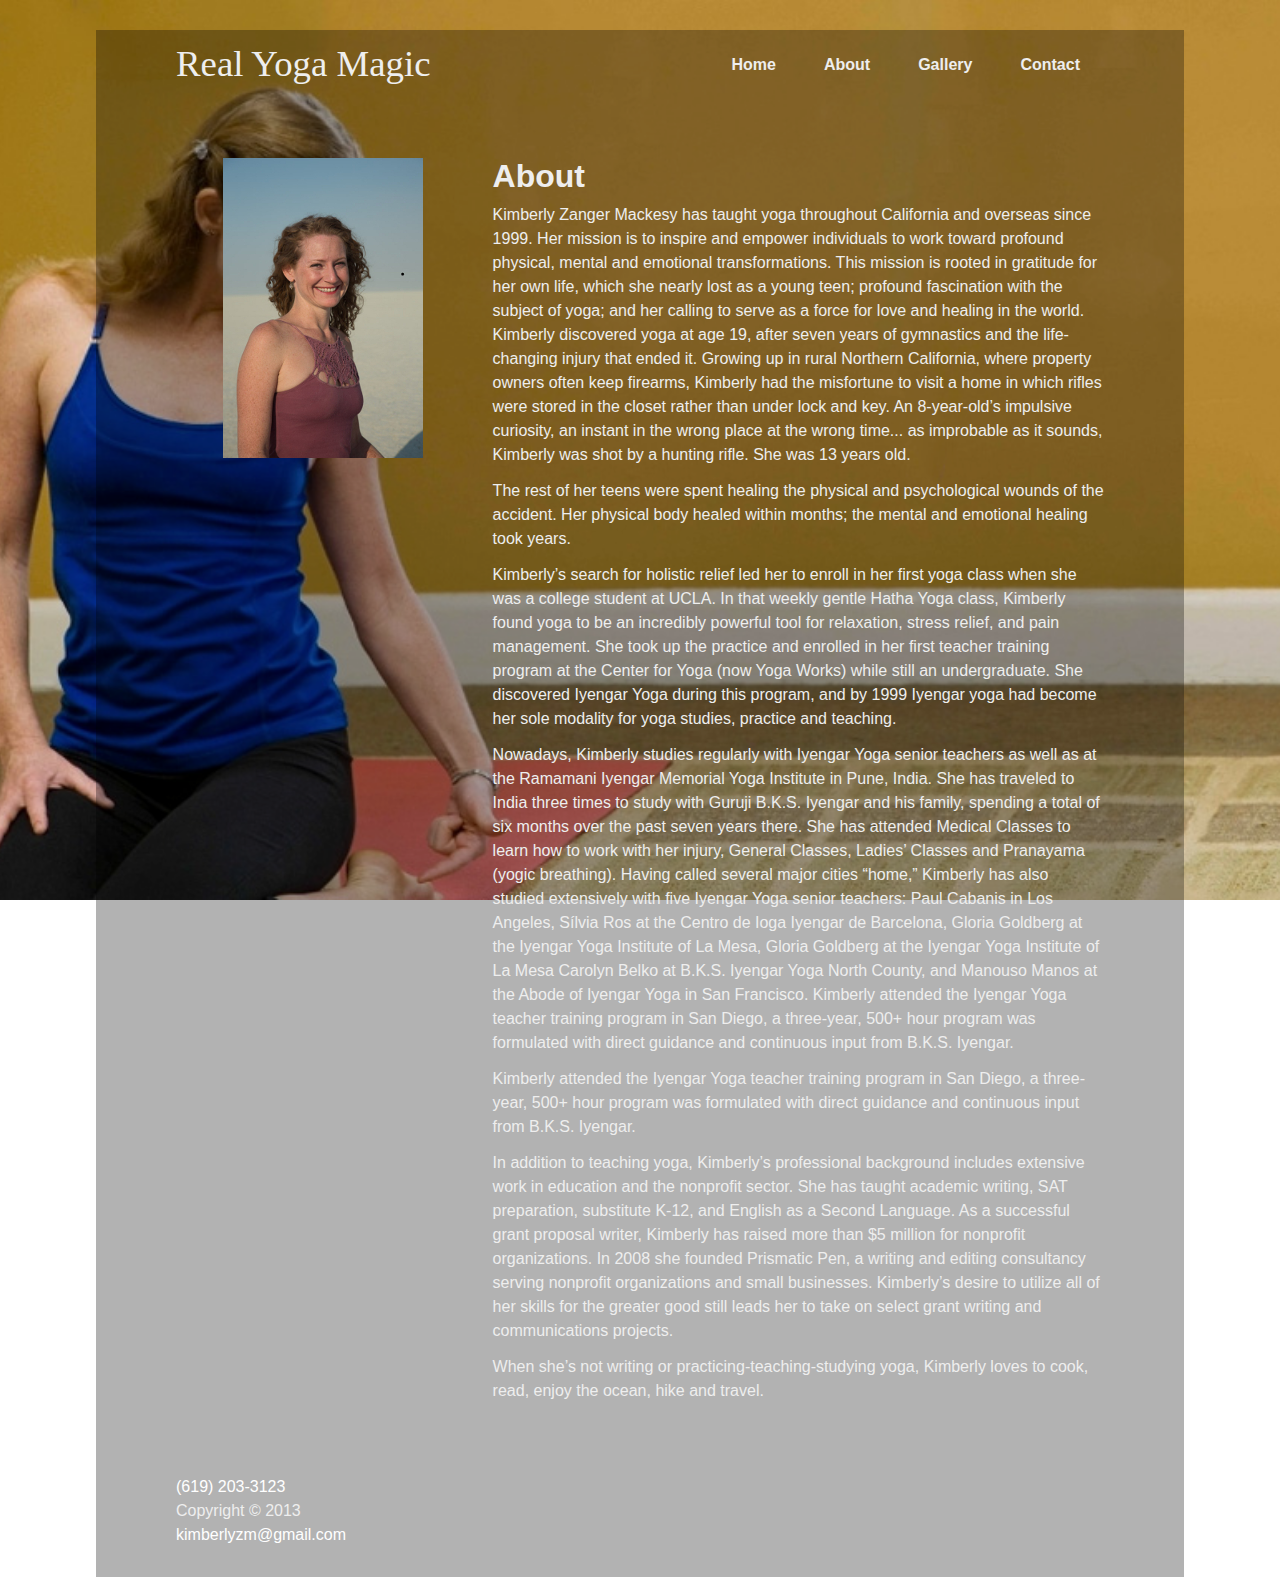
==== commit 306c4840: "Automated commit at 2015-01-07 08:23:50 UTC by middleman-deploy 0.2.3" ====
--- a/about/index.html
+++ b/about/index.html
@@ -10,7 +10,7 @@
     <!-- Use title if it's in the page YAML frontmatter -->
     <title>Real Yoga Magic | About</title>
 
-    <link href="../assets/stylesheets/application-42fdfcec.css" media="screen" rel="stylesheet" type="text/css" />
+    <link href="../assets/stylesheets/application-4843101c.css" media="screen" rel="stylesheet" type="text/css" />
     
   </head>
 
--- a/assets/stylesheets/application-4843101c.css
+++ b/assets/stylesheets/application-4843101c.css
@@ -0,0 +1,4 @@
+.mfp-bg{top:0;left:0;width:100%;height:100%;z-index:1042;overflow:hidden;position:fixed;background:#0b0b0b;opacity:0.8;filter:alpha(opacity=80)}.mfp-wrap{top:0;left:0;width:100%;height:100%;z-index:1043;position:fixed;outline:none !important;-webkit-backface-visibility:hidden}.mfp-container{text-align:center;position:absolute;width:100%;height:100%;left:0;top:0;padding:0 8px;-webkit-box-sizing:border-box;-moz-box-sizing:border-box;box-sizing:border-box}.mfp-container:before{content:'';display:inline-block;height:100%;vertical-align:middle}.mfp-align-top .mfp-container:before{display:none}.mfp-content{position:relative;display:inline-block;vertical-align:middle;margin:0 auto;text-align:left;z-index:1045}.mfp-inline-holder .mfp-content,.mfp-ajax-holder .mfp-content{width:100%;cursor:auto}.mfp-ajax-cur{cursor:progress}.mfp-zoom-out-cur,.mfp-zoom-out-cur .mfp-image-holder .mfp-close{cursor:-moz-zoom-out;cursor:-webkit-zoom-out;cursor:zoom-out}.mfp-zoom{cursor:pointer;cursor:-webkit-zoom-in;cursor:-moz-zoom-in;cursor:zoom-in}.mfp-auto-cursor .mfp-content{cursor:auto}.mfp-close,.mfp-arrow,.mfp-preloader,.mfp-counter{-webkit-user-select:none;-moz-user-select:none;user-select:none}.mfp-loading.mfp-figure{display:none}.mfp-hide{display:none !important}.mfp-preloader{color:#cccccc;position:absolute;top:50%;width:auto;text-align:center;margin-top:-0.8em;left:8px;right:8px;z-index:1044}.mfp-preloader a{color:#cccccc}.mfp-preloader a:hover{color:white}.mfp-s-ready .mfp-preloader{display:none}.mfp-s-error .mfp-content{display:none}button.mfp-close,button.mfp-arrow{overflow:visible;cursor:pointer;background:transparent;border:0;-webkit-appearance:none;display:block;outline:none;padding:0;z-index:1046;-webkit-box-shadow:none;box-shadow:none}button::-moz-focus-inner{padding:0;border:0}.mfp-close{width:44px;height:44px;line-height:44px;position:absolute;right:0;top:0;text-decoration:none;text-align:center;opacity:0.65;padding:0 0 18px 10px;color:white;font-style:normal;font-size:28px;font-family:Arial, Baskerville, monospace}.mfp-close:hover,.mfp-close:focus{opacity:1}.mfp-close:active{top:1px}.mfp-close-btn-in .mfp-close{color:#333333}.mfp-image-holder .mfp-close,.mfp-iframe-holder .mfp-close{color:white;right:-6px;text-align:right;padding-right:6px;width:100%}.mfp-counter{position:absolute;top:0;right:0;color:#cccccc;font-size:12px;line-height:18px}.mfp-arrow{position:absolute;opacity:0.65;margin:0;top:50%;margin-top:-55px;padding:0;width:90px;height:110px;-webkit-tap-highlight-color:rgba(0,0,0,0)}.mfp-arrow:active{margin-top:-54px}.mfp-arrow:hover,.mfp-arrow:focus{opacity:1}.mfp-arrow:before,.mfp-arrow:after,.mfp-arrow .mfp-b,.mfp-arrow .mfp-a{content:'';display:block;width:0;height:0;position:absolute;left:0;top:0;margin-top:35px;margin-left:35px;border:medium inset transparent}.mfp-arrow:after,.mfp-arrow .mfp-a{border-top-width:13px;border-bottom-width:13px;top:8px}.mfp-arrow:before,.mfp-arrow .mfp-b{border-top-width:21px;border-bottom-width:21px}.mfp-arrow-left{left:0}.mfp-arrow-left:after,.mfp-arrow-left .mfp-a{border-right:17px solid white;margin-left:31px}.mfp-arrow-left:before,.mfp-arrow-left .mfp-b{margin-left:25px;border-right:27px solid #3f3f3f}.mfp-arrow-right{right:0}.mfp-arrow-right:after,.mfp-arrow-right .mfp-a{border-left:17px solid white;margin-left:39px}.mfp-arrow-right:before,.mfp-arrow-right .mfp-b{border-left:27px solid #3f3f3f}.mfp-iframe-holder{padding-top:40px;padding-bottom:40px}.mfp-iframe-holder .mfp-content{line-height:0;width:100%;max-width:900px}.mfp-iframe-holder .mfp-close{top:-40px}.mfp-iframe-scaler{width:100%;height:0;overflow:hidden;padding-top:56.25%}.mfp-iframe-scaler iframe{position:absolute;display:block;top:0;left:0;width:100%;height:100%;box-shadow:0 0 8px rgba(0,0,0,0.6);background:black}img.mfp-img{width:auto;max-width:100%;height:auto;display:block;line-height:0;-webkit-box-sizing:border-box;-moz-box-sizing:border-box;box-sizing:border-box;padding:40px 0 40px;margin:0 auto}.mfp-figure{line-height:0}.mfp-figure:after{content:'';position:absolute;left:0;top:40px;bottom:40px;display:block;right:0;width:auto;height:auto;z-index:-1;box-shadow:0 0 8px rgba(0,0,0,0.6);background:#444444}.mfp-figure small{color:#bdbdbd;display:block;font-size:12px;line-height:14px}.mfp-bottom-bar{margin-top:-36px;position:absolute;top:100%;left:0;width:100%;cursor:auto}.mfp-title{text-align:left;line-height:18px;color:#f3f3f3;word-wrap:break-word;padding-right:36px}.mfp-image-holder .mfp-content{max-width:100%}.mfp-gallery .mfp-image-holder .mfp-figure{cursor:pointer}@media screen and (max-width: 800px) and (orientation: landscape), screen and (max-height: 300px){.mfp-img-mobile .mfp-image-holder{padding-left:0;padding-right:0}.mfp-img-mobile img.mfp-img{padding:0}.mfp-img-mobile .mfp-figure:after{top:0;bottom:0}.mfp-img-mobile .mfp-figure small{display:inline;margin-left:5px}.mfp-img-mobile .mfp-bottom-bar{background:rgba(0,0,0,0.6);bottom:0;margin:0;top:auto;padding:3px 5px;position:fixed;-webkit-box-sizing:border-box;-moz-box-sizing:border-box;box-sizing:border-box}.mfp-img-mobile .mfp-bottom-bar:empty{padding:0}.mfp-img-mobile .mfp-counter{right:5px;top:3px}.mfp-img-mobile .mfp-close{top:0;right:0;width:35px;height:35px;line-height:35px;background:rgba(0,0,0,0.6);position:fixed;text-align:center;padding:0}}@media all and (max-width: 900px){.mfp-arrow{-webkit-transform:scale(0.75);transform:scale(0.75)}.mfp-arrow-left{-webkit-transform-origin:0;transform-origin:0}.mfp-arrow-right{-webkit-transform-origin:100%;transform-origin:100%}.mfp-container{padding-left:6px;padding-right:6px}}.mfp-ie7 .mfp-img{padding:0}.mfp-ie7 .mfp-bottom-bar{width:600px;left:50%;margin-left:-300px;margin-top:5px;padding-bottom:5px}.mfp-ie7 .mfp-container{padding:0}.mfp-ie7 .mfp-content{padding-top:44px}.mfp-ie7 .mfp-close{top:0;right:0;padding-top:0}.royalSlider{width:600px;height:400px;position:relative;direction:ltr}.royalSlider>*{float:left}.rsWebkit3d .rsSlide{-webkit-transform:translateZ(0)}.rsWebkit3d .rsSlide,.rsWebkit3d .rsContainer,.rsWebkit3d .rsThumbs,.rsWebkit3d .rsPreloader,.rsWebkit3d img,.rsWebkit3d .rsOverflow,.rsWebkit3d .rsBtnCenterer,.rsWebkit3d .rsAbsoluteEl,.rsWebkit3d .rsABlock,.rsWebkit3d .rsLink{-webkit-backface-visibility:hidden}.rsFade.rsWebkit3d .rsSlide,.rsFade.rsWebkit3d img,.rsFade.rsWebkit3d .rsContainer{-webkit-transform:none}.rsOverflow{width:100%;height:100%;position:relative;overflow:hidden;float:left;-webkit-tap-highlight-color:rgba(0,0,0,0)}.rsVisibleNearbyWrap{width:100%;height:100%;position:relative;overflow:hidden;left:0;top:0;-webkit-tap-highlight-color:rgba(0,0,0,0)}.rsVisibleNearbyWrap .rsOverflow{position:absolute;left:0;top:0}.rsContainer{position:relative;width:100%;height:100%;-webkit-tap-highlight-color:rgba(0,0,0,0)}.rsArrow,.rsThumbsArrow{cursor:pointer}.rsThumb{float:left;position:relative}.rsArrow,.rsNav,.rsThumbsArrow{opacity:1;-webkit-transition:opacity 0.3s linear;-moz-transition:opacity 0.3s linear;-o-transition:opacity 0.3s linear;transition:opacity 0.3s linear}.rsHidden{opacity:0;visibility:hidden;-webkit-transition:visibility 0s linear 0.3s,opacity 0.3s linear;-moz-transition:visibility 0s linear 0.3s,opacity 0.3s linear;-o-transition:visibility 0s linear 0.3s,opacity 0.3s linear;transition:visibility 0s linear 0.3s,opacity 0.3s linear}.rsGCaption{width:100%;float:left;text-align:center}.royalSlider.rsFullscreen{position:fixed !important;height:auto !important;width:auto !important;margin:0 !important;padding:0 !important;z-index:2147483647 !important;top:0 !important;left:0 !important;bottom:0 !important;right:0 !important}.royalSlider .rsSlide.rsFakePreloader{opacity:1 !important;-webkit-transition:0s;-moz-transition:0s;-o-transition:0s;transition:0s;display:none}.rsSlide{position:absolute;left:0;top:0;display:block;overflow:hidden;height:100%;width:100%}.royalSlider.rsAutoHeight,.rsAutoHeight .rsSlide{height:auto}.rsContent{width:100%;height:100%;position:relative}.rsPreloader{position:absolute;z-index:0}.rsNav{-moz-user-select:-moz-none;-webkit-user-select:none;user-select:none}.rsNavItem{-webkit-tap-highlight-color:rgba(0,0,0,0.25)}.rsThumbs{cursor:pointer;position:relative;overflow:hidden;float:left;z-index:22}.rsTabs{float:left;background:none !important}.rsTabs,.rsThumbs{-webkit-tap-highlight-color:rgba(0,0,0,0);-webkit-tap-highlight-color:rgba(0,0,0,0)}.rsVideoContainer{width:auto;height:auto;line-height:0;position:relative}.rsVideoFrameHolder{position:absolute;left:0;top:0;background:#141414;opacity:0;-webkit-transition:.3s}.rsVideoFrameHolder.rsVideoActive{opacity:1}.rsVideoContainer iframe,.rsVideoContainer video,.rsVideoContainer embed,.rsVideoContainer .rsVideoObj{position:absolute;z-index:50;left:0;top:0;width:100%;height:100%}.rsVideoContainer.rsIOSVideo iframe,.rsVideoContainer.rsIOSVideo video,.rsVideoContainer.rsIOSVideo embed{-webkit-box-sizing:border-box;-moz-box-sizing:border-box;box-sizing:border-box;padding-right:44px}.rsABlock{left:0;top:0;position:absolute;z-index:15}img.rsImg{max-width:none}.grab-cursor{cursor:url(grab.png) 8 8,move}.grabbing-cursor{cursor:url(grabbing.png) 8 8,move}.rsNoDrag{cursor:auto}.rsLink{left:0;top:0;position:absolute;width:100%;height:100%;display:block;z-index:20;background:url(blank.gif)}.rsDefaultInv,.rsDefaultInv .rsOverflow,.rsDefaultInv .rsSlide,.rsDefaultInv .rsVideoFrameHolder,.rsDefaultInv .rsThumbs{background:#EEE;color:#222}.rsDefaultInv .rsArrow{height:100%;width:44px;position:absolute;display:block;cursor:pointer;z-index:21}.rsDefaultInv.rsVer .rsArrow{width:100%;height:44px}.rsDefaultInv.rsVer .rsArrowLeft{top:0;left:0}.rsDefaultInv.rsVer .rsArrowRight{bottom:0;left:0}.rsDefaultInv.rsHor .rsArrowLeft{left:0;top:0}.rsDefaultInv.rsHor .rsArrowRight{right:0;top:0}.rsDefaultInv .rsArrowIcn{width:32px;height:32px;top:50%;left:50%;margin-top:-16px;margin-left:-16px;position:absolute;cursor:pointer;background:url('rs-default-inverted.png');background-color:#FFF;background-color:rgba(255,255,255,0.75);*background-color:#FFF;border-radius:2px}.rsDefaultInv .rsArrowIcn:hover{background-color:rgba(255,255,255,0.9)}.rsDefaultInv.rsHor .rsArrowLeft .rsArrowIcn{background-position:-64px -32px}.rsDefaultInv.rsHor .rsArrowRight .rsArrowIcn{background-position:-64px -64px}.rsDefaultInv.rsVer .rsArrowLeft .rsArrowIcn{background-position:-96px -32px}.rsDefaultInv.rsVer .rsArrowRight .rsArrowIcn{background-position:-96px -64px}.rsDefaultInv .rsArrowDisabled .rsArrowIcn{filter:alpha(opacity=20);opacity:.2;*display:none}.rsDefaultInv .rsBullets{position:relative;z-index:35;padding-top:4px;width:100%;height:auto;margin:0 auto;text-align:center;line-height:5px;overflow:hidden}.rsDefaultInv .rsBullet{width:5px;height:5px;display:inline-block;*display:inline;*zoom:1;padding:6px}.rsDefaultInv .rsBullet span{display:block;width:5px;height:5px;border-radius:50%;background:#BBB}.rsDefaultInv .rsBullet.rsNavSelected span{background-color:#000}.rsDefaultInv .rsThumbsHor{width:100%;height:72px}.rsDefaultInv .rsThumbsVer{width:96px;height:100%;position:absolute;top:0;right:0}.rsDefaultInv.rsWithThumbsHor .rsThumbsContainer{position:relative;height:100%}.rsDefaultInv.rsWithThumbsVer .rsThumbsContainer{position:relative;width:100%}.rsDefaultInv .rsThumb{float:left;overflow:hidden;width:96px;height:72px}.rsDefaultInv .rsThumb img{width:100%;height:100%}.rsDefaultInv .rsThumb.rsNavSelected{background:#FFF}.rsDefaultInv .rsThumb.rsNavSelected img{opacity:0.5;filter:alpha(opacity=50)}.rsDefaultInv .rsTmb{display:block}.rsDefaultInv .rsTmb h5{font-size:16px;margin:0;padding:0;line-height:20px}.rsDefaultInv .rsTmb span{color:#DDD;margin:0;padding:0;font-size:13px;line-height:18px}.rsDefaultInv .rsThumbsArrow{height:100%;width:20px;position:absolute;display:block;cursor:pointer;z-index:21;background:#FFF;background:rgba(255,255,255,0.75)}.rsDefaultInv .rsThumbsArrow:hover{background:rgba(255,255,255,0.9)}.rsDefaultInv.rsWithThumbsVer .rsThumbsArrow{width:100%;height:20px}.rsDefaultInv.rsWithThumbsVer .rsThumbsArrowLeft{top:0;left:0}.rsDefaultInv.rsWithThumbsVer .rsThumbsArrowRight{bottom:0;left:0}.rsDefaultInv.rsWithThumbsHor .rsThumbsArrowLeft{left:0;top:0}.rsDefaultInv.rsWithThumbsHor .rsThumbsArrowRight{right:0;top:0}.rsDefaultInv .rsThumbsArrowIcn{width:16px;height:16px;top:50%;left:50%;margin-top:-8px;margin-left:-8px;position:absolute;cursor:pointer;background:url('rs-default-inverted.png')}.rsDefaultInv.rsWithThumbsHor .rsThumbsArrowLeft .rsThumbsArrowIcn{background-position:-128px -32px}.rsDefaultInv.rsWithThumbsHor .rsThumbsArrowRight .rsThumbsArrowIcn{background-position:-128px -48px}.rsDefaultInv.rsWithThumbsVer .rsThumbsArrowLeft .rsThumbsArrowIcn{background-position:-144px -32px}.rsDefaultInv.rsWithThumbsVer .rsThumbsArrowRight .rsThumbsArrowIcn{background-position:-144px -48px}.rsDefaultInv .rsThumbsArrowDisabled{display:none !important}@media screen and (min-width: 0px) and (max-width: 800px){.rsDefaultInv .rsThumb{width:59px;height:44px}.rsDefaultInv .rsThumbsHor{height:44px}.rsDefaultInv .rsThumbsVer{width:59px}}.rsDefaultInv .rsTabs{width:100%;height:auto;margin:0 auto;text-align:center;overflow:hidden;padding-top:12px;position:relative}.rsDefaultInv .rsTab{display:inline-block;cursor:pointer;text-align:center;height:auto;width:auto;color:#333;padding:5px 13px 6px;min-width:72px;border:1px solid #D9D9DD;border-right:1px solid #f5f5f5;text-decoration:none;background-color:#FFF;background-image:-webkit-linear-gradient(top, #fefefe, #f4f4f4);background-image:-moz-linear-gradient(top, #fefefe, #f4f4f4);background-image:linear-gradient(to bottom, #fefefe,#f4f4f4);-webkit-box-shadow:inset 1px 0 0 #fff;box-shadow:inset 1px 0 0 #fff;*display:inline;*zoom:1}.rsDefaultInv .rsTab:first-child{-webkit-border-top-left-radius:4px;border-top-left-radius:4px;-webkit-border-bottom-left-radius:4px;border-bottom-left-radius:4px}.rsDefaultInv .rsTab:last-child{-webkit-border-top-right-radius:4px;border-top-right-radius:4px;-webkit-border-bottom-right-radius:4px;border-bottom-right-radius:4px;border-right:1px solid #cfcfcf}.rsDefaultInv .rsTab:active{border:1px solid #D9D9DD;background-color:#f4f4f4;box-shadow:0 1px 4px rgba(0,0,0,0.2) inset}.rsDefaultInv .rsTab.rsNavSelected{color:#FFF;border:1px solid #999;text-shadow:1px 1px #838383;box-shadow:0 1px 9px rgba(102,102,102,0.65) inset;background:#ACACAC;background-image:-webkit-linear-gradient(top, #acacac, #bbb);background-image:-moz-llinear-gradient(top, #acacac, #bbb);background-image:linear-gradient(to bottom, #acacac,#bbbbbb)}.rsDefaultInv .rsFullscreenBtn{right:0;top:0;width:44px;height:44px;z-index:22;display:block;position:absolute;cursor:pointer}.rsDefaultInv .rsFullscreenIcn{display:block;margin:6px;width:32px;height:32px;background:url('rs-default-inverted.png') 0 0;background-color:#FFF;background-color:rgba(255,255,255,0.75);*background-color:#FFF;border-radius:2px}.rsDefaultInv .rsFullscreenIcn:hover{background-color:rgba(255,255,255,0.9)}.rsDefaultInv.rsFullscreen .rsFullscreenIcn{background-position:-32px 0}.rsDefaultInv .rsPlayBtn{-webkit-tap-highlight-color:rgba(0,0,0,0.3);width:64px;height:64px;margin-left:-32px;margin-top:-32px;cursor:pointer}.rsDefaultInv .rsPlayBtnIcon{width:64px;display:block;height:64px;-webkit-border-radius:4px;border-radius:4px;-webkit-transition:.3s;-moz-transition:.3s;transition:.3s;background:url(rs-default-inverted.png) no-repeat 0 -32px;background-color:#FFF;background-color:rgba(255,255,255,0.75);*background-color:#FFF}.rsDefaultInv .rsPlayBtn:hover .rsPlayBtnIcon{background-color:rgba(255,255,255,0.9)}.rsDefaultInv .rsBtnCenterer{position:absolute;left:50%;top:50%;width:20px;height:20px}.rsDefaultInv .rsCloseVideoBtn{right:0;top:0;width:44px;height:44px;z-index:500;position:absolute;cursor:pointer;-webkit-backface-visibility:hidden;-webkit-transform:translateZ(0)}.rsDefaultInv .rsCloseVideoBtn.rsiOSBtn{top:-38px;right:-6px}.rsDefaultInv .rsCloseVideoIcn{margin:6px;width:32px;height:32px;background:url('rs-default-inverted.png') -64px 0;background-color:#FFF;background-color:rgba(255,255,255,0.75);*background-color:#FFF}.rsDefaultInv .rsCloseVideoIcn:hover{background-color:rgba(255,255,255,0.9)}.rsDefaultInv .rsPreloader{width:20px;height:20px;background-image:url(../preloaders/preloader.gif);left:50%;top:50%;margin-left:-10px;margin-top:-10px}.rsDefaultInv .rsGCaption{position:absolute;float:none;bottom:6px;left:6px;text-align:left;background:#FFF;background:rgba(255,255,255,0.75);color:#000;padding:2px 8px;width:auto;font-size:12px;border-radius:2px}article,aside,details,figcaption,figure,footer,header,hgroup,main,nav,section,summary{display:block}audio,canvas,video{display:inline-block}audio:not([controls]){display:none;height:0}[hidden],template{display:none}html{-ms-text-size-adjust:100%;-webkit-text-size-adjust:100%}body{margin:0}a{background:transparent}a:focus{outline:thin dotted}a:active,a:hover{outline:0}abbr[title]{border-bottom:1px dotted}b,strong{font-weight:bold}dfn{font-style:italic}hr{-moz-box-sizing:content-box;box-sizing:content-box;height:0}mark{background:#ff0;color:#000}code,kbd,pre,samp{font-family:monospace,serif;font-size:1em}pre{white-space:pre-wrap}q{quotes:"\201C" "\201D" "\2018" "\2019"}small{font-size:80%}sub,sup{font-size:75%;line-height:0;position:relative;vertical-align:baseline}sup{top:-0.5em}sub{bottom:-0.25em}img{border:0}svg:not(:root){overflow:hidden}figure{margin:0}fieldset{border:1px solid #c0c0c0;margin:0 2px;padding:0.35em 0.625em 0.75em}legend{border:0;padding:0}button,input,select,textarea{font-family:inherit;font-size:100%;margin:0}button,input{line-height:normal}button,select{text-transform:none}button,html input[type="button"],input[type="reset"],input[type="submit"]{-webkit-appearance:button;cursor:pointer}button[disabled],html input[disabled]{cursor:default}input[type="checkbox"],input[type="radio"]{box-sizing:border-box;padding:0}input[type="search"]{-webkit-appearance:textfield;-moz-box-sizing:content-box;-webkit-box-sizing:content-box;box-sizing:content-box}input[type="search"]::-webkit-search-cancel-button,input[type="search"]::-webkit-search-decoration{-webkit-appearance:none}button::-moz-focus-inner,input::-moz-focus-inner{border:0;padding:0}textarea{overflow:auto;vertical-align:top}table{border-collapse:collapse;border-spacing:0}button,input[type="submit"]{border:1px solid #dbdbdb;border-radius:3px;box-shadow:inset 0 1px 0 0 white;color:#333333;display:inline-block;font-size:11px;font-weight:bold;background-color:white;background-image:-webkit-gradient(linear, left top, left bottom, color-stop(0%, #fff), color-stop(100%, #e3e3e3));background-image:-webkit-linear-gradient(#fff, #e3e3e3);background-image:linear-gradient(#ffffff,#e3e3e3);padding:7px 18px;text-decoration:none;text-shadow:0 1px 0 white;background-clip:padding-box;-webkit-font-smoothing:antialiased;font-size:1em;font-weight:bold;line-height:1em}button:hover:not(:disabled),input[type="submit"]:hover:not(:disabled){box-shadow:inset 0 1px 0 0 white;cursor:pointer;background-color:#f2f2f2;background-image:-webkit-gradient(linear, left top, left bottom, color-stop(0%, #f2f2f2), color-stop(100%, #dbdbdb));background-image:-webkit-linear-gradient(#f2f2f2, #dbdbdb);background-image:linear-gradient(#f2f2f2,#dbdbdb)}button:active:not(:disabled),input[type="submit"]:active:not(:disabled){border:1px solid #dbdbdb;box-shadow:inset 0 0 8px 4px #d4d4d4, inset 0 0 8px 4px #d4d4d4, 0 1px 1px 0 #eeeeee}button:disabled,input[type="submit"]:disabled{opacity:0.5;cursor:not-allowed}body{color:#eeeeee;font-family:"Helvetica Neue", Helvetica, Arial, sans-serif;font-size:1em;-webkit-font-smoothing:antialiased;line-height:1.5em}h1,h2,h3,h4,h5,h6{font-family:"Helvetica Neue", Helvetica, Arial, sans-serif;line-height:1.25em;margin:0;margin-top:1em;margin-bottom:.35em;text-rendering:optimizeLegibility}h1{font-size:2.25em}h1.page-title{margin-top:0}h2{font-size:2em}h3{font-size:1.75em}h4{font-size:1.5em}h5{font-size:1.25em}h6{font-size:1em}p{margin:0 0 0.75em}a{color:white;text-decoration:none;-webkit-transition:color 0.1s linear;-moz-transition:color 0.1s linear;transition:color 0.1s linear}a:hover{color:#d9d9d9}a:active,a:focus{color:#d9d9d9;outline:none}hr{border-bottom:1px solid #dddddd;border-left:none;border-right:none;border-top:none;margin:1.5em 0}img{margin:0;max-width:100%}abbr,acronym{border-bottom:1px dotted #dddddd;cursor:help}address{display:block;margin:0 0 0.75em}hgroup{margin-bottom:0.75em}del{color:white}blockquote{border-left:2px solid #dddddd;color:white;margin:1.5em 0;padding-left:0.75em}cite{color:white;font-style:italic}cite:before{content:'\2014 \00A0'}fieldset{background:#f7f7f7;border:1px solid #dddddd;margin:0 0 0.75em 0;padding:1.5em}input,label,select{display:block;font-family:"Helvetica Neue", Helvetica, Arial, sans-serif;font-size:1em}label{font-weight:bold;margin-bottom:0.375em}label.required:after{content:"*"}label abbr{display:none}textarea,input[type="email"],input[type="number"],input[type="password"],input[type="search"],input[type="tel"],input[type="text"],input[type="url"],input[type="color"],input[type="date"],input[type="datetime"],input[type="datetime-local"],input[type="month"],input[type="time"],input[type="week"],select[multiple=multiple]{-webkit-box-sizing:border-box;-moz-box-sizing:border-box;box-sizing:border-box;-webkit-transition:border-color;-moz-transition:border-color;transition:border-color;background-color:white;border-radius:0.1875em;border:1px solid #dddddd;box-shadow:inset 0 1px 3px rgba(0,0,0,0.06);font-family:"Helvetica Neue", Helvetica, Arial, sans-serif;font-size:1em;margin-bottom:0.75em;padding:0.5em 0.5em;width:100%}textarea:hover,input[type="email"]:hover,input[type="number"]:hover,input[type="password"]:hover,input[type="search"]:hover,input[type="tel"]:hover,input[type="text"]:hover,input[type="url"]:hover,input[type="color"]:hover,input[type="date"]:hover,input[type="datetime"]:hover,input[type="datetime-local"]:hover,input[type="month"]:hover,input[type="time"]:hover,input[type="week"]:hover,select[multiple=multiple]:hover{border-color:#c4c4c4}textarea:focus,input[type="email"]:focus,input[type="number"]:focus,input[type="password"]:focus,input[type="search"]:focus,input[type="tel"]:focus,input[type="text"]:focus,input[type="url"]:focus,input[type="color"]:focus,input[type="date"]:focus,input[type="datetime"]:focus,input[type="datetime-local"]:focus,input[type="month"]:focus,input[type="time"]:focus,input[type="week"]:focus,select[multiple=multiple]:focus{border-color:white;box-shadow:inset 0 1px 3px rgba(0,0,0,0.06),0 0 5px rgba(242,242,242,0.7);outline:none}textarea{resize:vertical}input[type="search"]{-webkit-appearance:none;-moz-appearance:none;-ms-appearance:none;-o-appearance:none;appearance:none}input[type="checkbox"],input[type="radio"]{display:inline;margin-right:0.375em}input[type="file"]{width:100%}select{width:auto;max-width:100%;margin-bottom:1.5em}button,input[type="submit"]{-webkit-appearance:none;-moz-appearance:none;-ms-appearance:none;-o-appearance:none;appearance:none;cursor:pointer;user-select:none;vertical-align:middle;white-space:nowrap}table{border-collapse:collapse;margin:0.75em 0;table-layout:fixed;width:100%}th{border-bottom:1px solid #b7b7b7;font-weight:bold;padding:0.75em 0;text-align:left}td{border-bottom:1px solid #dddddd;padding:0.75em 0}tr,td,th{vertical-align:middle}ul,ol{margin:0;padding:0;margin-top:0.75em;line-height:1.5em;list-style-type:none}ul.default-ul,ol.default-ul{list-style-type:disc;margin-bottom:0.75em;padding-left:1.5em}ul.default-ol,ol.default-ol{list-style-type:decimal;margin-bottom:0.75em;padding-left:1.5em}dl{line-height:1.5em;margin:0;padding:0}dl dt{font-weight:bold;margin-top:0.75em}dl dd{margin:0}.error{background:#fbe3e4;color:#96151b;font-weight:bold;margin-bottom:0.75em;padding:0.75em}.error a{color:#6a0f13}.error a:hover{color:#110203}.notice{background:#fff6bf;color:#8c7800;font-weight:bold;margin-bottom:0.75em;padding:0.75em}.notice a{color:#594c00}.notice a:hover{color:black}.success{background:#e6efc2;color:#56651a;font-weight:bold;margin-bottom:0.75em;padding:0.75em}.success a{color:#333c10}.success a:hover{color:black}*{-webkit-box-sizing:border-box;-moz-box-sizing:border-box;box-sizing:border-box}/*!
+ *  Font Awesome 4.2.0 by @davegandy - http://fontawesome.io - @fontawesome
+ *  License - http://fontawesome.io/license (Font: SIL OFL 1.1, CSS: MIT License)
+ */@font-face{font-family:'FontAwesome';src:url("/assets/fonts/fontawesome-webfont-01839790.eot?v=4.2.0");src:url("/assets/fonts/fontawesome-webfont-01839790.eot?#iefix&v=4.2.0") format("embedded-opentype"),url("/assets/fonts/fontawesome-webfont-7d65e022.woff?v=4.2.0") format("woff"),url("/assets/fonts/fontawesome-webfont-6225ccc4.ttf?v=4.2.0") format("truetype"),url("/assets/fonts/fontawesome-webfont-cd980eab.svg?v=4.2.0#fontawesomeregular") format("svg");font-weight:normal;font-style:normal}.fa{display:inline-block;font:normal normal normal 14px/1 FontAwesome;font-size:inherit;text-rendering:auto;-webkit-font-smoothing:antialiased;-moz-osx-font-smoothing:grayscale}.fa-lg{font-size:1.33333em;line-height:0.75em;vertical-align:-15%}.fa-2x{font-size:2em}.fa-3x{font-size:3em}.fa-4x{font-size:4em}.fa-5x{font-size:5em}.fa-fw{width:1.28571em;text-align:center}.fa-ul{padding-left:0;margin-left:2.14286em;list-style-type:none}.fa-ul>li{position:relative}.fa-li{position:absolute;left:-2.14286em;width:2.14286em;top:0.14286em;text-align:center}.fa-li.fa-lg{left:-1.85714em}.fa-border{padding:.2em .25em .15em;border:solid 0.08em #eeeeee;border-radius:.1em}.pull-right{float:right}.pull-left{float:left}.fa.pull-left{margin-right:.3em}.fa.pull-right{margin-left:.3em}.fa-spin{-webkit-animation:fa-spin 2s infinite linear;animation:fa-spin 2s infinite linear}@-webkit-keyframes fa-spin{0%{-webkit-transform:rotate(0deg);transform:rotate(0deg)}100%{-webkit-transform:rotate(359deg);transform:rotate(359deg)}}@keyframes fa-spin{0%{-webkit-transform:rotate(0deg);transform:rotate(0deg)}100%{-webkit-transform:rotate(359deg);transform:rotate(359deg)}}.fa-rotate-90{filter:progid:DXImageTransform.Microsoft.BasicImage(rotation=1);-webkit-transform:rotate(90deg);-ms-transform:rotate(90deg);transform:rotate(90deg)}.fa-rotate-180{filter:progid:DXImageTransform.Microsoft.BasicImage(rotation=2);-webkit-transform:rotate(180deg);-ms-transform:rotate(180deg);transform:rotate(180deg)}.fa-rotate-270{filter:progid:DXImageTransform.Microsoft.BasicImage(rotation=3);-webkit-transform:rotate(270deg);-ms-transform:rotate(270deg);transform:rotate(270deg)}.fa-flip-horizontal{filter:progid:DXImageTransform.Microsoft.BasicImage(rotation=0);-webkit-transform:scale(-1, 1);-ms-transform:scale(-1, 1);transform:scale(-1, 1)}.fa-flip-vertical{filter:progid:DXImageTransform.Microsoft.BasicImage(rotation=2);-webkit-transform:scale(1, -1);-ms-transform:scale(1, -1);transform:scale(1, -1)}:root .fa-rotate-90,:root .fa-rotate-180,:root .fa-rotate-270,:root .fa-flip-horizontal,:root .fa-flip-vertical{filter:none}.fa-stack{position:relative;display:inline-block;width:2em;height:2em;line-height:2em;vertical-align:middle}.fa-stack-1x,.fa-stack-2x{position:absolute;left:0;width:100%;text-align:center}.fa-stack-1x{line-height:inherit}.fa-stack-2x{font-size:2em}.fa-inverse{color:white}.fa-glass:before{content:"\f000"}.fa-music:before{content:"\f001"}.fa-search:before{content:"\f002"}.fa-envelope-o:before{content:"\f003"}.fa-heart:before{content:"\f004"}.fa-star:before{content:"\f005"}.fa-star-o:before{content:"\f006"}.fa-user:before{content:"\f007"}.fa-film:before{content:"\f008"}.fa-th-large:before{content:"\f009"}.fa-th:before{content:"\f00a"}.fa-th-list:before{content:"\f00b"}.fa-check:before{content:"\f00c"}.fa-remove:before,.fa-close:before,.fa-times:before{content:"\f00d"}.fa-search-plus:before{content:"\f00e"}.fa-search-minus:before{content:"\f010"}.fa-power-off:before{content:"\f011"}.fa-signal:before{content:"\f012"}.fa-gear:before,.fa-cog:before{content:"\f013"}.fa-trash-o:before{content:"\f014"}.fa-home:before{content:"\f015"}.fa-file-o:before{content:"\f016"}.fa-clock-o:before{content:"\f017"}.fa-road:before{content:"\f018"}.fa-download:before{content:"\f019"}.fa-arrow-circle-o-down:before{content:"\f01a"}.fa-arrow-circle-o-up:before{content:"\f01b"}.fa-inbox:before{content:"\f01c"}.fa-play-circle-o:before{content:"\f01d"}.fa-rotate-right:before,.fa-repeat:before{content:"\f01e"}.fa-refresh:before{content:"\f021"}.fa-list-alt:before{content:"\f022"}.fa-lock:before{content:"\f023"}.fa-flag:before{content:"\f024"}.fa-headphones:before{content:"\f025"}.fa-volume-off:before{content:"\f026"}.fa-volume-down:before{content:"\f027"}.fa-volume-up:before{content:"\f028"}.fa-qrcode:before{content:"\f029"}.fa-barcode:before{content:"\f02a"}.fa-tag:before{content:"\f02b"}.fa-tags:before{content:"\f02c"}.fa-book:before{content:"\f02d"}.fa-bookmark:before{content:"\f02e"}.fa-print:before{content:"\f02f"}.fa-camera:before{content:"\f030"}.fa-font:before{content:"\f031"}.fa-bold:before{content:"\f032"}.fa-italic:before{content:"\f033"}.fa-text-height:before{content:"\f034"}.fa-text-width:before{content:"\f035"}.fa-align-left:before{content:"\f036"}.fa-align-center:before{content:"\f037"}.fa-align-right:before{content:"\f038"}.fa-align-justify:before{content:"\f039"}.fa-list:before{content:"\f03a"}.fa-dedent:before,.fa-outdent:before{content:"\f03b"}.fa-indent:before{content:"\f03c"}.fa-video-camera:before{content:"\f03d"}.fa-photo:before,.fa-image:before,.fa-picture-o:before{content:"\f03e"}.fa-pencil:before{content:"\f040"}.fa-map-marker:before{content:"\f041"}.fa-adjust:before{content:"\f042"}.fa-tint:before{content:"\f043"}.fa-edit:before,.fa-pencil-square-o:before{content:"\f044"}.fa-share-square-o:before{content:"\f045"}.fa-check-square-o:before{content:"\f046"}.fa-arrows:before{content:"\f047"}.fa-step-backward:before{content:"\f048"}.fa-fast-backward:before{content:"\f049"}.fa-backward:before{content:"\f04a"}.fa-play:before{content:"\f04b"}.fa-pause:before{content:"\f04c"}.fa-stop:before{content:"\f04d"}.fa-forward:before{content:"\f04e"}.fa-fast-forward:before{content:"\f050"}.fa-step-forward:before{content:"\f051"}.fa-eject:before{content:"\f052"}.fa-chevron-left:before{content:"\f053"}.fa-chevron-right:before{content:"\f054"}.fa-plus-circle:before{content:"\f055"}.fa-minus-circle:before{content:"\f056"}.fa-times-circle:before{content:"\f057"}.fa-check-circle:before{content:"\f058"}.fa-question-circle:before{content:"\f059"}.fa-info-circle:before{content:"\f05a"}.fa-crosshairs:before{content:"\f05b"}.fa-times-circle-o:before{content:"\f05c"}.fa-check-circle-o:before{content:"\f05d"}.fa-ban:before{content:"\f05e"}.fa-arrow-left:before{content:"\f060"}.fa-arrow-right:before{content:"\f061"}.fa-arrow-up:before{content:"\f062"}.fa-arrow-down:before{content:"\f063"}.fa-mail-forward:before,.fa-share:before{content:"\f064"}.fa-expand:before{content:"\f065"}.fa-compress:before{content:"\f066"}.fa-plus:before{content:"\f067"}.fa-minus:before{content:"\f068"}.fa-asterisk:before{content:"\f069"}.fa-exclamation-circle:before{content:"\f06a"}.fa-gift:before{content:"\f06b"}.fa-leaf:before{content:"\f06c"}.fa-fire:before{content:"\f06d"}.fa-eye:before{content:"\f06e"}.fa-eye-slash:before{content:"\f070"}.fa-warning:before,.fa-exclamation-triangle:before{content:"\f071"}.fa-plane:before{content:"\f072"}.fa-calendar:before{content:"\f073"}.fa-random:before{content:"\f074"}.fa-comment:before{content:"\f075"}.fa-magnet:before{content:"\f076"}.fa-chevron-up:before{content:"\f077"}.fa-chevron-down:before{content:"\f078"}.fa-retweet:before{content:"\f079"}.fa-shopping-cart:before{content:"\f07a"}.fa-folder:before{content:"\f07b"}.fa-folder-open:before{content:"\f07c"}.fa-arrows-v:before{content:"\f07d"}.fa-arrows-h:before{content:"\f07e"}.fa-bar-chart-o:before,.fa-bar-chart:before{content:"\f080"}.fa-twitter-square:before{content:"\f081"}.fa-facebook-square:before{content:"\f082"}.fa-camera-retro:before{content:"\f083"}.fa-key:before{content:"\f084"}.fa-gears:before,.fa-cogs:before{content:"\f085"}.fa-comments:before{content:"\f086"}.fa-thumbs-o-up:before{content:"\f087"}.fa-thumbs-o-down:before{content:"\f088"}.fa-star-half:before{content:"\f089"}.fa-heart-o:before{content:"\f08a"}.fa-sign-out:before{content:"\f08b"}.fa-linkedin-square:before{content:"\f08c"}.fa-thumb-tack:before{content:"\f08d"}.fa-external-link:before{content:"\f08e"}.fa-sign-in:before{content:"\f090"}.fa-trophy:before{content:"\f091"}.fa-github-square:before{content:"\f092"}.fa-upload:before{content:"\f093"}.fa-lemon-o:before{content:"\f094"}.fa-phone:before{content:"\f095"}.fa-square-o:before{content:"\f096"}.fa-bookmark-o:before{content:"\f097"}.fa-phone-square:before{content:"\f098"}.fa-twitter:before{content:"\f099"}.fa-facebook:before{content:"\f09a"}.fa-github:before{content:"\f09b"}.fa-unlock:before{content:"\f09c"}.fa-credit-card:before{content:"\f09d"}.fa-rss:before{content:"\f09e"}.fa-hdd-o:before{content:"\f0a0"}.fa-bullhorn:before{content:"\f0a1"}.fa-bell:before{content:"\f0f3"}.fa-certificate:before{content:"\f0a3"}.fa-hand-o-right:before{content:"\f0a4"}.fa-hand-o-left:before{content:"\f0a5"}.fa-hand-o-up:before{content:"\f0a6"}.fa-hand-o-down:before{content:"\f0a7"}.fa-arrow-circle-left:before{content:"\f0a8"}.fa-arrow-circle-right:before{content:"\f0a9"}.fa-arrow-circle-up:before{content:"\f0aa"}.fa-arrow-circle-down:before{content:"\f0ab"}.fa-globe:before{content:"\f0ac"}.fa-wrench:before{content:"\f0ad"}.fa-tasks:before{content:"\f0ae"}.fa-filter:before{content:"\f0b0"}.fa-briefcase:before{content:"\f0b1"}.fa-arrows-alt:before{content:"\f0b2"}.fa-group:before,.fa-users:before{content:"\f0c0"}.fa-chain:before,.fa-link:before{content:"\f0c1"}.fa-cloud:before{content:"\f0c2"}.fa-flask:before{content:"\f0c3"}.fa-cut:before,.fa-scissors:before{content:"\f0c4"}.fa-copy:before,.fa-files-o:before{content:"\f0c5"}.fa-paperclip:before{content:"\f0c6"}.fa-save:before,.fa-floppy-o:before{content:"\f0c7"}.fa-square:before{content:"\f0c8"}.fa-navicon:before,.fa-reorder:before,.fa-bars:before{content:"\f0c9"}.fa-list-ul:before{content:"\f0ca"}.fa-list-ol:before{content:"\f0cb"}.fa-strikethrough:before{content:"\f0cc"}.fa-underline:before{content:"\f0cd"}.fa-table:before{content:"\f0ce"}.fa-magic:before{content:"\f0d0"}.fa-truck:before{content:"\f0d1"}.fa-pinterest:before{content:"\f0d2"}.fa-pinterest-square:before{content:"\f0d3"}.fa-google-plus-square:before{content:"\f0d4"}.fa-google-plus:before{content:"\f0d5"}.fa-money:before{content:"\f0d6"}.fa-caret-down:before{content:"\f0d7"}.fa-caret-up:before{content:"\f0d8"}.fa-caret-left:before{content:"\f0d9"}.fa-caret-right:before{content:"\f0da"}.fa-columns:before{content:"\f0db"}.fa-unsorted:before,.fa-sort:before{content:"\f0dc"}.fa-sort-down:before,.fa-sort-desc:before{content:"\f0dd"}.fa-sort-up:before,.fa-sort-asc:before{content:"\f0de"}.fa-envelope:before{content:"\f0e0"}.fa-linkedin:before{content:"\f0e1"}.fa-rotate-left:before,.fa-undo:before{content:"\f0e2"}.fa-legal:before,.fa-gavel:before{content:"\f0e3"}.fa-dashboard:before,.fa-tachometer:before{content:"\f0e4"}.fa-comment-o:before{content:"\f0e5"}.fa-comments-o:before{content:"\f0e6"}.fa-flash:before,.fa-bolt:before{content:"\f0e7"}.fa-sitemap:before{content:"\f0e8"}.fa-umbrella:before{content:"\f0e9"}.fa-paste:before,.fa-clipboard:before{content:"\f0ea"}.fa-lightbulb-o:before{content:"\f0eb"}.fa-exchange:before{content:"\f0ec"}.fa-cloud-download:before{content:"\f0ed"}.fa-cloud-upload:before{content:"\f0ee"}.fa-user-md:before{content:"\f0f0"}.fa-stethoscope:before{content:"\f0f1"}.fa-suitcase:before{content:"\f0f2"}.fa-bell-o:before{content:"\f0a2"}.fa-coffee:before{content:"\f0f4"}.fa-cutlery:before{content:"\f0f5"}.fa-file-text-o:before{content:"\f0f6"}.fa-building-o:before{content:"\f0f7"}.fa-hospital-o:before{content:"\f0f8"}.fa-ambulance:before{content:"\f0f9"}.fa-medkit:before{content:"\f0fa"}.fa-fighter-jet:before{content:"\f0fb"}.fa-beer:before{content:"\f0fc"}.fa-h-square:before{content:"\f0fd"}.fa-plus-square:before{content:"\f0fe"}.fa-angle-double-left:before{content:"\f100"}.fa-angle-double-right:before{content:"\f101"}.fa-angle-double-up:before{content:"\f102"}.fa-angle-double-down:before{content:"\f103"}.fa-angle-left:before{content:"\f104"}.fa-angle-right:before{content:"\f105"}.fa-angle-up:before{content:"\f106"}.fa-angle-down:before{content:"\f107"}.fa-desktop:before{content:"\f108"}.fa-laptop:before{content:"\f109"}.fa-tablet:before{content:"\f10a"}.fa-mobile-phone:before,.fa-mobile:before{content:"\f10b"}.fa-circle-o:before{content:"\f10c"}.fa-quote-left:before{content:"\f10d"}.fa-quote-right:before{content:"\f10e"}.fa-spinner:before{content:"\f110"}.fa-circle:before{content:"\f111"}.fa-mail-reply:before,.fa-reply:before{content:"\f112"}.fa-github-alt:before{content:"\f113"}.fa-folder-o:before{content:"\f114"}.fa-folder-open-o:before{content:"\f115"}.fa-smile-o:before{content:"\f118"}.fa-frown-o:before{content:"\f119"}.fa-meh-o:before{content:"\f11a"}.fa-gamepad:before{content:"\f11b"}.fa-keyboard-o:before{content:"\f11c"}.fa-flag-o:before{content:"\f11d"}.fa-flag-checkered:before{content:"\f11e"}.fa-terminal:before{content:"\f120"}.fa-code:before{content:"\f121"}.fa-mail-reply-all:before,.fa-reply-all:before{content:"\f122"}.fa-star-half-empty:before,.fa-star-half-full:before,.fa-star-half-o:before{content:"\f123"}.fa-location-arrow:before{content:"\f124"}.fa-crop:before{content:"\f125"}.fa-code-fork:before{content:"\f126"}.fa-unlink:before,.fa-chain-broken:before{content:"\f127"}.fa-question:before{content:"\f128"}.fa-info:before{content:"\f129"}.fa-exclamation:before{content:"\f12a"}.fa-superscript:before{content:"\f12b"}.fa-subscript:before{content:"\f12c"}.fa-eraser:before{content:"\f12d"}.fa-puzzle-piece:before{content:"\f12e"}.fa-microphone:before{content:"\f130"}.fa-microphone-slash:before{content:"\f131"}.fa-shield:before{content:"\f132"}.fa-calendar-o:before{content:"\f133"}.fa-fire-extinguisher:before{content:"\f134"}.fa-rocket:before{content:"\f135"}.fa-maxcdn:before{content:"\f136"}.fa-chevron-circle-left:before{content:"\f137"}.fa-chevron-circle-right:before{content:"\f138"}.fa-chevron-circle-up:before{content:"\f139"}.fa-chevron-circle-down:before{content:"\f13a"}.fa-html5:before{content:"\f13b"}.fa-css3:before{content:"\f13c"}.fa-anchor:before{content:"\f13d"}.fa-unlock-alt:before{content:"\f13e"}.fa-bullseye:before{content:"\f140"}.fa-ellipsis-h:before{content:"\f141"}.fa-ellipsis-v:before{content:"\f142"}.fa-rss-square:before{content:"\f143"}.fa-play-circle:before{content:"\f144"}.fa-ticket:before{content:"\f145"}.fa-minus-square:before{content:"\f146"}.fa-minus-square-o:before{content:"\f147"}.fa-level-up:before{content:"\f148"}.fa-level-down:before{content:"\f149"}.fa-check-square:before{content:"\f14a"}.fa-pencil-square:before{content:"\f14b"}.fa-external-link-square:before{content:"\f14c"}.fa-share-square:before{content:"\f14d"}.fa-compass:before{content:"\f14e"}.fa-toggle-down:before,.fa-caret-square-o-down:before{content:"\f150"}.fa-toggle-up:before,.fa-caret-square-o-up:before{content:"\f151"}.fa-toggle-right:before,.fa-caret-square-o-right:before{content:"\f152"}.fa-euro:before,.fa-eur:before{content:"\f153"}.fa-gbp:before{content:"\f154"}.fa-dollar:before,.fa-usd:before{content:"\f155"}.fa-rupee:before,.fa-inr:before{content:"\f156"}.fa-cny:before,.fa-rmb:before,.fa-yen:before,.fa-jpy:before{content:"\f157"}.fa-ruble:before,.fa-rouble:before,.fa-rub:before{content:"\f158"}.fa-won:before,.fa-krw:before{content:"\f159"}.fa-bitcoin:before,.fa-btc:before{content:"\f15a"}.fa-file:before{content:"\f15b"}.fa-file-text:before{content:"\f15c"}.fa-sort-alpha-asc:before{content:"\f15d"}.fa-sort-alpha-desc:before{content:"\f15e"}.fa-sort-amount-asc:before{content:"\f160"}.fa-sort-amount-desc:before{content:"\f161"}.fa-sort-numeric-asc:before{content:"\f162"}.fa-sort-numeric-desc:before{content:"\f163"}.fa-thumbs-up:before{content:"\f164"}.fa-thumbs-down:before{content:"\f165"}.fa-youtube-square:before{content:"\f166"}.fa-youtube:before{content:"\f167"}.fa-xing:before{content:"\f168"}.fa-xing-square:before{content:"\f169"}.fa-youtube-play:before{content:"\f16a"}.fa-dropbox:before{content:"\f16b"}.fa-stack-overflow:before{content:"\f16c"}.fa-instagram:before{content:"\f16d"}.fa-flickr:before{content:"\f16e"}.fa-adn:before{content:"\f170"}.fa-bitbucket:before{content:"\f171"}.fa-bitbucket-square:before{content:"\f172"}.fa-tumblr:before{content:"\f173"}.fa-tumblr-square:before{content:"\f174"}.fa-long-arrow-down:before{content:"\f175"}.fa-long-arrow-up:before{content:"\f176"}.fa-long-arrow-left:before{content:"\f177"}.fa-long-arrow-right:before{content:"\f178"}.fa-apple:before{content:"\f179"}.fa-windows:before{content:"\f17a"}.fa-android:before{content:"\f17b"}.fa-linux:before{content:"\f17c"}.fa-dribbble:before{content:"\f17d"}.fa-skype:before{content:"\f17e"}.fa-foursquare:before{content:"\f180"}.fa-trello:before{content:"\f181"}.fa-female:before{content:"\f182"}.fa-male:before{content:"\f183"}.fa-gittip:before{content:"\f184"}.fa-sun-o:before{content:"\f185"}.fa-moon-o:before{content:"\f186"}.fa-archive:before{content:"\f187"}.fa-bug:before{content:"\f188"}.fa-vk:before{content:"\f189"}.fa-weibo:before{content:"\f18a"}.fa-renren:before{content:"\f18b"}.fa-pagelines:before{content:"\f18c"}.fa-stack-exchange:before{content:"\f18d"}.fa-arrow-circle-o-right:before{content:"\f18e"}.fa-arrow-circle-o-left:before{content:"\f190"}.fa-toggle-left:before,.fa-caret-square-o-left:before{content:"\f191"}.fa-dot-circle-o:before{content:"\f192"}.fa-wheelchair:before{content:"\f193"}.fa-vimeo-square:before{content:"\f194"}.fa-turkish-lira:before,.fa-try:before{content:"\f195"}.fa-plus-square-o:before{content:"\f196"}.fa-space-shuttle:before{content:"\f197"}.fa-slack:before{content:"\f198"}.fa-envelope-square:before{content:"\f199"}.fa-wordpress:before{content:"\f19a"}.fa-openid:before{content:"\f19b"}.fa-institution:before,.fa-bank:before,.fa-university:before{content:"\f19c"}.fa-mortar-board:before,.fa-graduation-cap:before{content:"\f19d"}.fa-yahoo:before{content:"\f19e"}.fa-google:before{content:"\f1a0"}.fa-reddit:before{content:"\f1a1"}.fa-reddit-square:before{content:"\f1a2"}.fa-stumbleupon-circle:before{content:"\f1a3"}.fa-stumbleupon:before{content:"\f1a4"}.fa-delicious:before{content:"\f1a5"}.fa-digg:before{content:"\f1a6"}.fa-pied-piper:before{content:"\f1a7"}.fa-pied-piper-alt:before{content:"\f1a8"}.fa-drupal:before{content:"\f1a9"}.fa-joomla:before{content:"\f1aa"}.fa-language:before{content:"\f1ab"}.fa-fax:before{content:"\f1ac"}.fa-building:before{content:"\f1ad"}.fa-child:before{content:"\f1ae"}.fa-paw:before{content:"\f1b0"}.fa-spoon:before{content:"\f1b1"}.fa-cube:before{content:"\f1b2"}.fa-cubes:before{content:"\f1b3"}.fa-behance:before{content:"\f1b4"}.fa-behance-square:before{content:"\f1b5"}.fa-steam:before{content:"\f1b6"}.fa-steam-square:before{content:"\f1b7"}.fa-recycle:before{content:"\f1b8"}.fa-automobile:before,.fa-car:before{content:"\f1b9"}.fa-cab:before,.fa-taxi:before{content:"\f1ba"}.fa-tree:before{content:"\f1bb"}.fa-spotify:before{content:"\f1bc"}.fa-deviantart:before{content:"\f1bd"}.fa-soundcloud:before{content:"\f1be"}.fa-database:before{content:"\f1c0"}.fa-file-pdf-o:before{content:"\f1c1"}.fa-file-word-o:before{content:"\f1c2"}.fa-file-excel-o:before{content:"\f1c3"}.fa-file-powerpoint-o:before{content:"\f1c4"}.fa-file-photo-o:before,.fa-file-picture-o:before,.fa-file-image-o:before{content:"\f1c5"}.fa-file-zip-o:before,.fa-file-archive-o:before{content:"\f1c6"}.fa-file-sound-o:before,.fa-file-audio-o:before{content:"\f1c7"}.fa-file-movie-o:before,.fa-file-video-o:before{content:"\f1c8"}.fa-file-code-o:before{content:"\f1c9"}.fa-vine:before{content:"\f1ca"}.fa-codepen:before{content:"\f1cb"}.fa-jsfiddle:before{content:"\f1cc"}.fa-life-bouy:before,.fa-life-buoy:before,.fa-life-saver:before,.fa-support:before,.fa-life-ring:before{content:"\f1cd"}.fa-circle-o-notch:before{content:"\f1ce"}.fa-ra:before,.fa-rebel:before{content:"\f1d0"}.fa-ge:before,.fa-empire:before{content:"\f1d1"}.fa-git-square:before{content:"\f1d2"}.fa-git:before{content:"\f1d3"}.fa-hacker-news:before{content:"\f1d4"}.fa-tencent-weibo:before{content:"\f1d5"}.fa-qq:before{content:"\f1d6"}.fa-wechat:before,.fa-weixin:before{content:"\f1d7"}.fa-send:before,.fa-paper-plane:before{content:"\f1d8"}.fa-send-o:before,.fa-paper-plane-o:before{content:"\f1d9"}.fa-history:before{content:"\f1da"}.fa-circle-thin:before{content:"\f1db"}.fa-header:before{content:"\f1dc"}.fa-paragraph:before{content:"\f1dd"}.fa-sliders:before{content:"\f1de"}.fa-share-alt:before{content:"\f1e0"}.fa-share-alt-square:before{content:"\f1e1"}.fa-bomb:before{content:"\f1e2"}.fa-soccer-ball-o:before,.fa-futbol-o:before{content:"\f1e3"}.fa-tty:before{content:"\f1e4"}.fa-binoculars:before{content:"\f1e5"}.fa-plug:before{content:"\f1e6"}.fa-slideshare:before{content:"\f1e7"}.fa-twitch:before{content:"\f1e8"}.fa-yelp:before{content:"\f1e9"}.fa-newspaper-o:before{content:"\f1ea"}.fa-wifi:before{content:"\f1eb"}.fa-calculator:before{content:"\f1ec"}.fa-paypal:before{content:"\f1ed"}.fa-google-wallet:before{content:"\f1ee"}.fa-cc-visa:before{content:"\f1f0"}.fa-cc-mastercard:before{content:"\f1f1"}.fa-cc-discover:before{content:"\f1f2"}.fa-cc-amex:before{content:"\f1f3"}.fa-cc-paypal:before{content:"\f1f4"}.fa-cc-stripe:before{content:"\f1f5"}.fa-bell-slash:before{content:"\f1f6"}.fa-bell-slash-o:before{content:"\f1f7"}.fa-trash:before{content:"\f1f8"}.fa-copyright:before{content:"\f1f9"}.fa-at:before{content:"\f1fa"}.fa-eyedropper:before{content:"\f1fb"}.fa-paint-brush:before{content:"\f1fc"}.fa-birthday-cake:before{content:"\f1fd"}.fa-area-chart:before{content:"\f1fe"}.fa-pie-chart:before{content:"\f200"}.fa-line-chart:before{content:"\f201"}.fa-lastfm:before{content:"\f202"}.fa-lastfm-square:before{content:"\f203"}.fa-toggle-off:before{content:"\f204"}.fa-toggle-on:before{content:"\f205"}.fa-bicycle:before{content:"\f206"}.fa-bus:before{content:"\f207"}.fa-ioxhost:before{content:"\f208"}.fa-angellist:before{content:"\f209"}.fa-cc:before{content:"\f20a"}.fa-shekel:before,.fa-sheqel:before,.fa-ils:before{content:"\f20b"}.fa-meanpath:before{content:"\f20c"}.padded-top-light{padding-top:1.5em}.padded-bottom-light{padding-bottom:1.5em}.padded-top{padding-top:3em}.padded-bottom{padding-bottom:3em}.padded{padding-top:1.5em;padding-bottom:1.5em}@media screen and (min-width: 30em){.padded{padding-top:3em;padding-bottom:3em}}.padded-light{padding-top:1.5em;padding-bottom:1.5em}.container,.container--text,.container--narrow,.container--super-narrow{*zoom:1;max-width:68em;margin-left:auto;margin-right:auto;padding-left:1.5em;padding-right:1.5em}.container:before,.container--text:before,.container--narrow:before,.container--super-narrow:before,.container:after,.container--text:after,.container--narrow:after,.container--super-narrow:after{content:" ";display:table}.container:after,.container--text:after,.container--narrow:after,.container--super-narrow:after{clear:both}@media screen and (min-width: 71em){.container,.container--text,.container--narrow,.container--super-narrow{padding-left:0;padding-right:0}}.container--text{padding-left:7.5%;padding-right:7.5%}@media screen and (min-width: 68em){.container--text{padding-left:1.5em;padding-right:1.5em}}.container--narrow{max-width:60em}.container--super-narrow{max-width:45em}@media screen and (max-width: 67.9375em){.fullbleed{max-width:none;width:-webkit-calc(100% + 3em);width:calc(100% + 3em);margin-left:-1.5em !important}}.module>*:first-child{margin-top:0}.module>*:last-child{margin-bottom:0}.hide-text{position:absolute;font-size:0;line-height:0;opacity:0}.ul-reset,.list-of-links,.list-of-links-horiz{margin-top:0;margin-right:0;margin-left:0;padding:0;list-style-type:none}.list-of-links li,.list-of-links-horiz li{margin:0;padding:0}.list-of-links li a,.list-of-links-horiz li a{display:block}.list-of-links-horiz li{margin-right:1em}.list-of-links-horiz li,.list-of-links-horiz li a{display:inline-block}.button,.btn{transition:all .3s;transition-property:background-color, color, border-color;-webkit-tap-highlight-color:rgba(0,0,0,0);-webkit-touch-callout:none;-webkit-user-drag:none;-webkit-user-select:none;-moz-user-select:none;-ms-user-select:none;user-select:none;border-radius:0.1875em;overflow:hidden;margin:0 0 1.5em;position:relative;display:inline-block;vertical-align:top;width:100%;padding:0 1em;font-size:1em;line-height:2.5;text-align:center;cursor:pointer;overflow:hidden;white-space:nowrap;-o-text-overflow:ellipsis;text-overflow:ellipsis;border:none;background-color:#477dca;color:white}.button:hover,.button:active,.btn:hover,.btn:active{transition:0s}@media screen and (min-width: 30em){.button,.btn{width:auto;margin:0 0.75em 1.5em 0}}.button:focus,.btn:focus{outline:none}.button:hover,.button.hover,.button:active,.button.is-active,.btn:hover,.btn.hover,.btn:active,.btn.is-active{color:white;background-color:#2c5999}.button:disabled,.button.is-disabled,.btn:disabled,.btn.is-disabled{opacity:0.5;cursor:default;pointer-events:none}.button.large,.button.lrg,.btn.large,.btn.lrg{font-size:1.375em}.button.alt,.btn.alt{color:#477dca;background:none;border:2px solid #477dca}.button.alt:hover,.button.alt:active,.button.alt.is-active,.btn.alt:hover,.btn.alt:active,.btn.alt.is-active{border-color:#2c5999;color:#2c5999}.col{display:block;float:left;margin-right:2.35765%;width:100%}.col:last-child{margin-right:0}@media screen and (min-width: 40em){.col{display:block;float:left;margin-right:2.35765%;width:31.76157%}.col:last-child{margin-right:0}}.table-of-contents{*zoom:1}.table-of-contents:before,.table-of-contents:after{content:" ";display:table}.table-of-contents:after{clear:both}.table-of-contents ul li{float:left;width:100%}@media screen and (min-width: 40em){.table-of-contents ul li{width:30%}}.sub-nav{margin-top:20px}.sub-nav a,.sub-nav a:hover{transition:all .3s;transition-property:background-color, color, border-color;-webkit-tap-highlight-color:rgba(0,0,0,0);-webkit-touch-callout:none;-webkit-user-drag:none;-webkit-user-select:none;-moz-user-select:none;-ms-user-select:none;user-select:none;border-radius:0.1875em;overflow:hidden;margin:0 0 1.5em;position:relative;display:inline-block;vertical-align:top;width:100%;padding:0 1em;font-size:1em;line-height:2.5;text-align:center;cursor:pointer;overflow:hidden;white-space:nowrap;-o-text-overflow:ellipsis;text-overflow:ellipsis;border:none;background-color:#477dca;color:white;margin:0}.sub-nav a:hover,.sub-nav a:active,.sub-nav a:hover:hover,.sub-nav a:hover:active{transition:0s}@media screen and (min-width: 30em){.sub-nav a,.sub-nav a:hover{width:auto;margin:0 0.75em 1.5em 0}}.sub-nav a:focus,.sub-nav a:hover:focus{outline:none}.sub-nav a:hover,.sub-nav a.hover,.sub-nav a:active,.sub-nav a.is-active,.sub-nav a:hover:hover,.sub-nav a:hover.hover,.sub-nav a:hover:active,.sub-nav a:hover.is-active{color:white;background-color:#2c5999}.sub-nav a:disabled,.sub-nav a.is-disabled,.sub-nav a:hover:disabled,.sub-nav a:hover.is-disabled{opacity:0.5;cursor:default;pointer-events:none}.sub-nav a.large,.sub-nav a.lrg,.sub-nav a:hover.large,.sub-nav a:hover.lrg{font-size:1.375em}.sub-nav a.alt,.sub-nav a:hover.alt{color:#477dca;background:none;border:2px solid #477dca}.sub-nav a.alt:hover,.sub-nav a.alt:active,.sub-nav a.alt.is-active,.sub-nav a:hover.alt:hover,.sub-nav a:hover.alt:active,.sub-nav a:hover.alt.is-active{border-color:#2c5999;color:#2c5999}.table-of-contents:before,.table-of-contents:after{content:" ";display:table}.table-of-contents:after{clear:both}.table-of-contents{margin-bottom:20px;padding:1.5em 1.5em 1em;border:8px solid #eee}.table-of-contents h2{margin:0 0 .75em}.table-of-contents li{float:left;width:50%}@media (min-width: 35em){.table-of-contents li{width:33.333%}}@media (min-width: 45em){.table-of-contents li{width:25%}}@media (min-width: 75em){.table-of-contents li{width:20%}}.table-of-contents li a{display:block;margin:0 1em .5em 0}.highlight table td{padding:5px}.highlight table pre{margin:0}.highlight,.highlight .w{color:#f8f8f2;background-color:#272822}.highlight .err{color:#151515;background-color:#ac4142}.highlight .c,.highlight .cd,.highlight .cm,.highlight .c1,.highlight .cs{color:#505050}.highlight .cp{color:#f4bf75}.highlight .nt{color:#f4bf75}.highlight .o,.highlight .ow{color:#d0d0d0}.highlight .p,.highlight .pi{color:#d0d0d0}.highlight .gi{color:#90a959}.highlight .gd{color:#ac4142}.highlight .gh{color:#6a9fb5;background-color:#151515;font-weight:bold}.highlight .k,.highlight .kn,.highlight .kp,.highlight .kr,.highlight .kv{color:#aa759f}.highlight .kc{color:#d28445}.highlight .kt{color:#d28445}.highlight .kd{color:#d28445}.highlight .s,.highlight .sb,.highlight .sc,.highlight .sd,.highlight .s2,.highlight .sh,.highlight .sx,.highlight .s1{color:#90a959}.highlight .sr{color:#75b5aa}.highlight .si{color:#8f5536}.highlight .se{color:#8f5536}.highlight .nn{color:#f4bf75}.highlight .nc{color:#f4bf75}.highlight .no{color:#f4bf75}.highlight .na{color:#6a9fb5}.highlight .m,.highlight .mf,.highlight .mh,.highlight .mi,.highlight .il,.highlight .mo,.highlight .mb,.highlight .mx{color:#90a959}.highlight .ss{color:#90a959}html{background:url(../images/cover-c5b363ac.jpg) no-repeat center center fixed;-webkit-background-size:cover;-moz-background-size:cover;-o-background-size:cover;background-size:cover;width:100%;height:100%}@media screen and (min-width: 53.75em){html{background:url(../images/cover3-e69d7855.jpg) no-repeat center center fixed;-webkit-background-size:cover;-moz-background-size:cover;-o-background-size:cover;background-size:cover;width:100%;height:100%}}.site-header{*zoom:1}.site-header:before,.site-header:after{content:" ";display:table}.site-header:after{clear:both}.site-header .container,.site-header .container--text,.site-header .container--narrow,.site-header .container--super-narrow{padding-top:0;padding-bottom:0}@media screen and (min-width: 70em){.site-header .container,.site-header .container--text,.site-header .container--narrow,.site-header .container--super-narrow{margin-top:30px}}.site-header a.title{padding:.6em 0;display:inline-block;font-size:1.4em;font-family:Georgia,"Times New Roman",Times,serif;color:#eeeeee}@media screen and (min-width: 40em){.site-header a.title{font-family:Georgia,"Times New Roman",Times,serif;font-size:2.3em}}.container,.container--text,.container--narrow,.container--super-narrow{background-color:rgba(0,0,0,0.3);padding:30px 80px}.main-section{margin-bottom:40px;*zoom:1;max-width:68em;margin-left:auto;margin-right:auto}.main-section:before,.main-section:after{content:" ";display:table}.main-section:after{clear:both}.main-section aside img{margin-top:30px;height:auto;margin-left:auto;margin-right:auto;display:block}@media screen and (min-width: 40em){.main-section aside{display:block;float:left;margin-right:2.35765%;width:31.76157%}.main-section aside:last-child{margin-right:0}}@media screen and (min-width: 40em){.main-section article{display:block;float:left;margin-right:2.35765%;width:65.88078%}.main-section article:last-child{margin-right:0}}.about-section{*zoom:1;max-width:68em;margin-left:auto;margin-right:auto}.about-section:before,.about-section:after{content:" ";display:table}.about-section:after{clear:both}.about-section aside img{margin-top:30px;height:auto;margin-left:auto;margin-right:auto;display:block}@media screen and (min-width: 40em){.about-section aside{display:block;float:left;margin-right:2.35765%;width:31.76157%}.about-section aside:last-child{margin-right:0}}@media screen and (min-width: 40em){.about-section article{display:block;float:left;margin-right:2.35765%;width:65.88078%}.about-section article:last-child{margin-right:0}}.contact-section{margin-bottom:30px}h1,h2,h3,h4,h5,h6{line-height:1}.site-nav{*zoom:1}.site-nav:before,.site-nav:after{content:" ";display:table}.site-nav:after{clear:both}.site-nav .navbar-brand{display:block;line-height:0;padding:2em 0;float:left;line-height:0;color:#eeeeee}@media screen and (min-width: 40em){.site-nav .navbar-brand{padding:2em}}.site-nav .navbar-brand i{font-size:3em;line-height:0;display:block}.site-nav .site-logo{display:block;border-radius:100%;margin:auto}.site-nav .nav-links{height:0;overflow:hidden;max-width:460px;display:inline-block;float:right;padding-top:.7em}@media screen and (min-width: 53.75em){.site-nav .nav-links{height:auto}}.site-nav .nav-links a{transition:all .3s;transition-property:background-color, color, border-color}.site-nav .nav-links a:hover,.site-nav .nav-links a:active{transition:0s}@media screen and (min-width: 53.75em){.site-nav .nav-links a{display:block;float:left;line-height:0;font-weight:bold;color:#eeeeee;padding:1.5em}}@media screen and (min-width: 40em){.site-nav .nav-links .nav-right{float:right}}.mobile-menu{position:absolute;top:2em;right:1.5em;z-index:2}@media screen and (min-width: 53.75em){.mobile-menu{display:none}}.mobile-menu i{margin-top:-4px;font-size:2em;line-height:0;display:block}.mobile-menu .icon{display:block;font-size:2em;cursor:pointer}.menu-active .nav-links{height:auto;overflow:auto;position:absolute;top:0px;left:0;right:0;background-color:#EFE8D5;box-shadow:0 10px 10px rgba(0,43,54,0.2)}.menu-active .nav-links a{display:block;margin:2em 0;text-align:center;color:#002B36}#gallery img{float:left;width:100%;padding:3% 3% 3% 0;height:auto;margin-left:auto;margin-right:auto;display:block}@media screen and (min-width: 53.75em){#gallery img{float:left;width:50%;padding:3% 3% 3% 0}}.info a{color:#662151}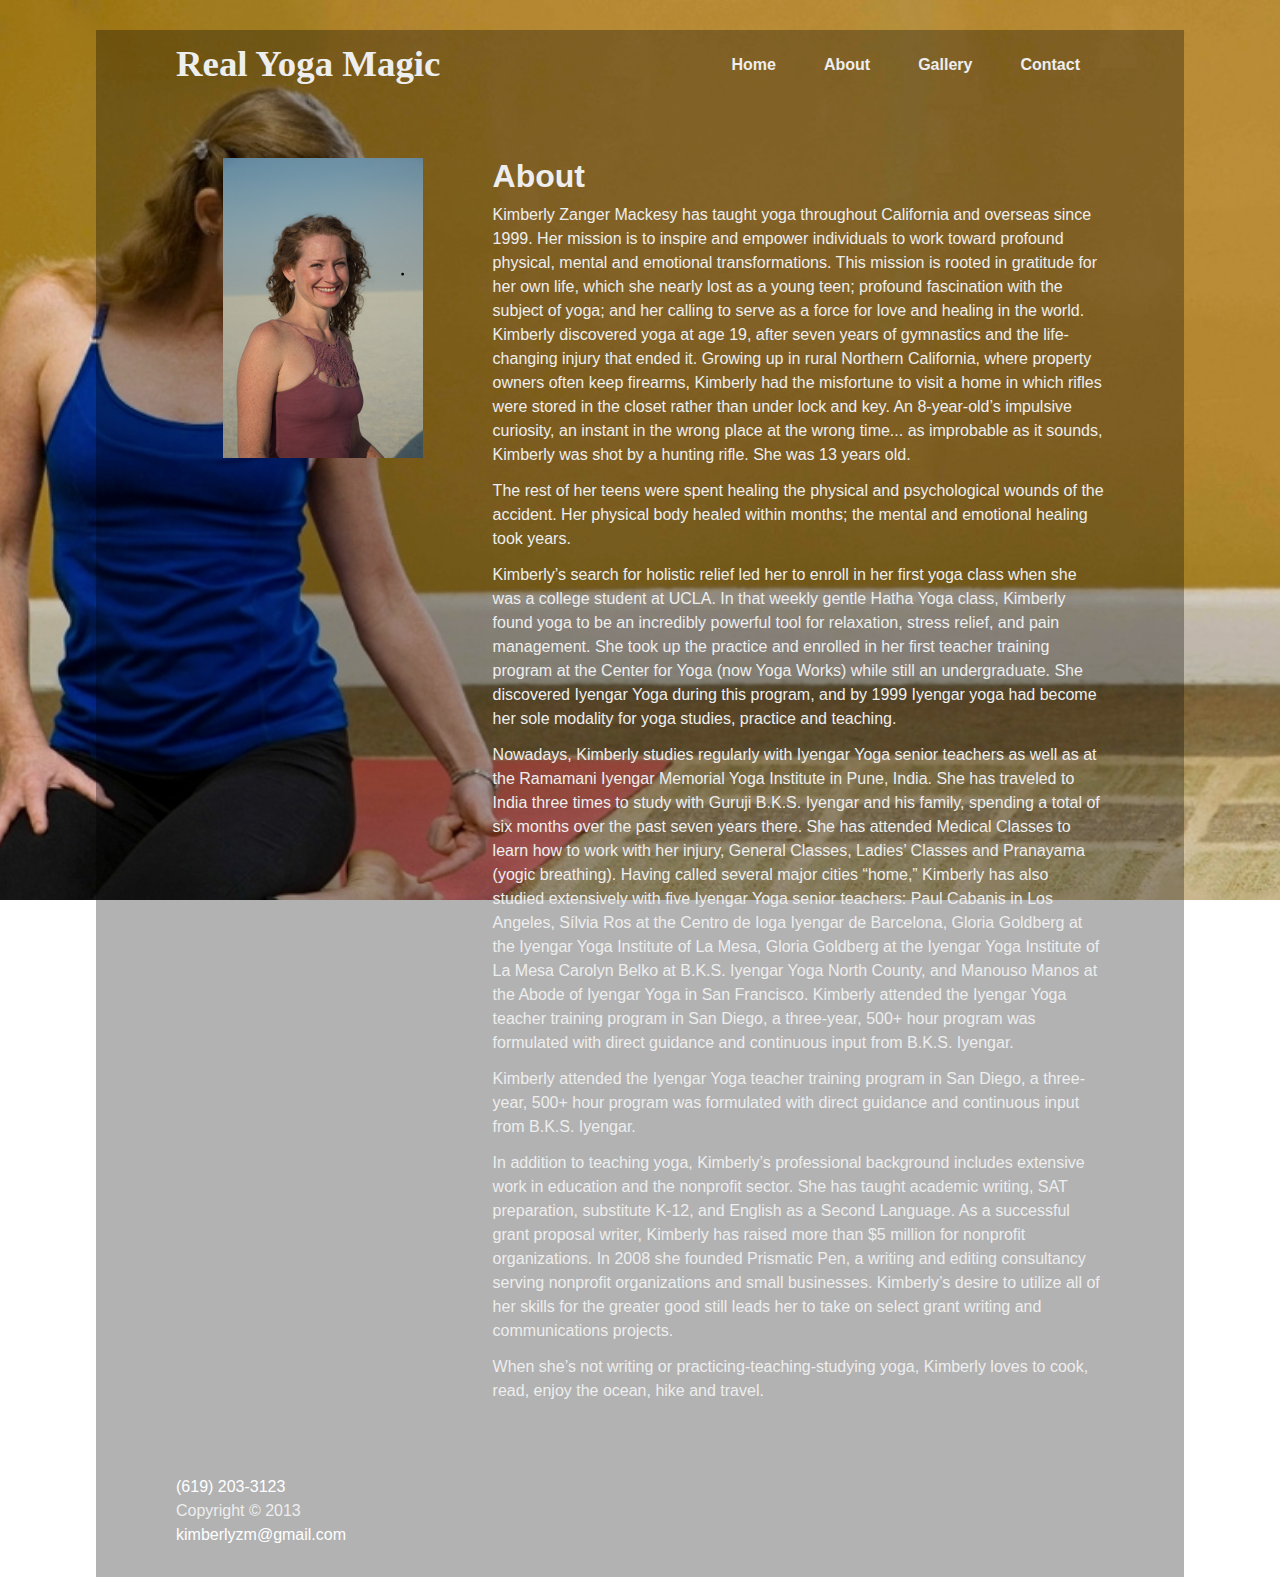
==== commit 48878d6e: "Automated commit at 2015-01-07 08:26:39 UTC by middleman-deploy 0.2.3" ====
--- a/about/index.html
+++ b/about/index.html
@@ -10,7 +10,7 @@
     <!-- Use title if it's in the page YAML frontmatter -->
     <title>Real Yoga Magic | About</title>
 
-    <link href="../assets/stylesheets/application-4843101c.css" media="screen" rel="stylesheet" type="text/css" />
+    <link href="../assets/stylesheets/application-8ed5fe41.css" media="screen" rel="stylesheet" type="text/css" />
     
   </head>
 
--- a/assets/stylesheets/application-8ed5fe41.css
+++ b/assets/stylesheets/application-8ed5fe41.css
@@ -0,0 +1,4 @@
+.mfp-bg{top:0;left:0;width:100%;height:100%;z-index:1042;overflow:hidden;position:fixed;background:#0b0b0b;opacity:0.8;filter:alpha(opacity=80)}.mfp-wrap{top:0;left:0;width:100%;height:100%;z-index:1043;position:fixed;outline:none !important;-webkit-backface-visibility:hidden}.mfp-container{text-align:center;position:absolute;width:100%;height:100%;left:0;top:0;padding:0 8px;-webkit-box-sizing:border-box;-moz-box-sizing:border-box;box-sizing:border-box}.mfp-container:before{content:'';display:inline-block;height:100%;vertical-align:middle}.mfp-align-top .mfp-container:before{display:none}.mfp-content{position:relative;display:inline-block;vertical-align:middle;margin:0 auto;text-align:left;z-index:1045}.mfp-inline-holder .mfp-content,.mfp-ajax-holder .mfp-content{width:100%;cursor:auto}.mfp-ajax-cur{cursor:progress}.mfp-zoom-out-cur,.mfp-zoom-out-cur .mfp-image-holder .mfp-close{cursor:-moz-zoom-out;cursor:-webkit-zoom-out;cursor:zoom-out}.mfp-zoom{cursor:pointer;cursor:-webkit-zoom-in;cursor:-moz-zoom-in;cursor:zoom-in}.mfp-auto-cursor .mfp-content{cursor:auto}.mfp-close,.mfp-arrow,.mfp-preloader,.mfp-counter{-webkit-user-select:none;-moz-user-select:none;user-select:none}.mfp-loading.mfp-figure{display:none}.mfp-hide{display:none !important}.mfp-preloader{color:#cccccc;position:absolute;top:50%;width:auto;text-align:center;margin-top:-0.8em;left:8px;right:8px;z-index:1044}.mfp-preloader a{color:#cccccc}.mfp-preloader a:hover{color:white}.mfp-s-ready .mfp-preloader{display:none}.mfp-s-error .mfp-content{display:none}button.mfp-close,button.mfp-arrow{overflow:visible;cursor:pointer;background:transparent;border:0;-webkit-appearance:none;display:block;outline:none;padding:0;z-index:1046;-webkit-box-shadow:none;box-shadow:none}button::-moz-focus-inner{padding:0;border:0}.mfp-close{width:44px;height:44px;line-height:44px;position:absolute;right:0;top:0;text-decoration:none;text-align:center;opacity:0.65;padding:0 0 18px 10px;color:white;font-style:normal;font-size:28px;font-family:Arial, Baskerville, monospace}.mfp-close:hover,.mfp-close:focus{opacity:1}.mfp-close:active{top:1px}.mfp-close-btn-in .mfp-close{color:#333333}.mfp-image-holder .mfp-close,.mfp-iframe-holder .mfp-close{color:white;right:-6px;text-align:right;padding-right:6px;width:100%}.mfp-counter{position:absolute;top:0;right:0;color:#cccccc;font-size:12px;line-height:18px}.mfp-arrow{position:absolute;opacity:0.65;margin:0;top:50%;margin-top:-55px;padding:0;width:90px;height:110px;-webkit-tap-highlight-color:rgba(0,0,0,0)}.mfp-arrow:active{margin-top:-54px}.mfp-arrow:hover,.mfp-arrow:focus{opacity:1}.mfp-arrow:before,.mfp-arrow:after,.mfp-arrow .mfp-b,.mfp-arrow .mfp-a{content:'';display:block;width:0;height:0;position:absolute;left:0;top:0;margin-top:35px;margin-left:35px;border:medium inset transparent}.mfp-arrow:after,.mfp-arrow .mfp-a{border-top-width:13px;border-bottom-width:13px;top:8px}.mfp-arrow:before,.mfp-arrow .mfp-b{border-top-width:21px;border-bottom-width:21px}.mfp-arrow-left{left:0}.mfp-arrow-left:after,.mfp-arrow-left .mfp-a{border-right:17px solid white;margin-left:31px}.mfp-arrow-left:before,.mfp-arrow-left .mfp-b{margin-left:25px;border-right:27px solid #3f3f3f}.mfp-arrow-right{right:0}.mfp-arrow-right:after,.mfp-arrow-right .mfp-a{border-left:17px solid white;margin-left:39px}.mfp-arrow-right:before,.mfp-arrow-right .mfp-b{border-left:27px solid #3f3f3f}.mfp-iframe-holder{padding-top:40px;padding-bottom:40px}.mfp-iframe-holder .mfp-content{line-height:0;width:100%;max-width:900px}.mfp-iframe-holder .mfp-close{top:-40px}.mfp-iframe-scaler{width:100%;height:0;overflow:hidden;padding-top:56.25%}.mfp-iframe-scaler iframe{position:absolute;display:block;top:0;left:0;width:100%;height:100%;box-shadow:0 0 8px rgba(0,0,0,0.6);background:black}img.mfp-img{width:auto;max-width:100%;height:auto;display:block;line-height:0;-webkit-box-sizing:border-box;-moz-box-sizing:border-box;box-sizing:border-box;padding:40px 0 40px;margin:0 auto}.mfp-figure{line-height:0}.mfp-figure:after{content:'';position:absolute;left:0;top:40px;bottom:40px;display:block;right:0;width:auto;height:auto;z-index:-1;box-shadow:0 0 8px rgba(0,0,0,0.6);background:#444444}.mfp-figure small{color:#bdbdbd;display:block;font-size:12px;line-height:14px}.mfp-bottom-bar{margin-top:-36px;position:absolute;top:100%;left:0;width:100%;cursor:auto}.mfp-title{text-align:left;line-height:18px;color:#f3f3f3;word-wrap:break-word;padding-right:36px}.mfp-image-holder .mfp-content{max-width:100%}.mfp-gallery .mfp-image-holder .mfp-figure{cursor:pointer}@media screen and (max-width: 800px) and (orientation: landscape), screen and (max-height: 300px){.mfp-img-mobile .mfp-image-holder{padding-left:0;padding-right:0}.mfp-img-mobile img.mfp-img{padding:0}.mfp-img-mobile .mfp-figure:after{top:0;bottom:0}.mfp-img-mobile .mfp-figure small{display:inline;margin-left:5px}.mfp-img-mobile .mfp-bottom-bar{background:rgba(0,0,0,0.6);bottom:0;margin:0;top:auto;padding:3px 5px;position:fixed;-webkit-box-sizing:border-box;-moz-box-sizing:border-box;box-sizing:border-box}.mfp-img-mobile .mfp-bottom-bar:empty{padding:0}.mfp-img-mobile .mfp-counter{right:5px;top:3px}.mfp-img-mobile .mfp-close{top:0;right:0;width:35px;height:35px;line-height:35px;background:rgba(0,0,0,0.6);position:fixed;text-align:center;padding:0}}@media all and (max-width: 900px){.mfp-arrow{-webkit-transform:scale(0.75);transform:scale(0.75)}.mfp-arrow-left{-webkit-transform-origin:0;transform-origin:0}.mfp-arrow-right{-webkit-transform-origin:100%;transform-origin:100%}.mfp-container{padding-left:6px;padding-right:6px}}.mfp-ie7 .mfp-img{padding:0}.mfp-ie7 .mfp-bottom-bar{width:600px;left:50%;margin-left:-300px;margin-top:5px;padding-bottom:5px}.mfp-ie7 .mfp-container{padding:0}.mfp-ie7 .mfp-content{padding-top:44px}.mfp-ie7 .mfp-close{top:0;right:0;padding-top:0}.royalSlider{width:600px;height:400px;position:relative;direction:ltr}.royalSlider>*{float:left}.rsWebkit3d .rsSlide{-webkit-transform:translateZ(0)}.rsWebkit3d .rsSlide,.rsWebkit3d .rsContainer,.rsWebkit3d .rsThumbs,.rsWebkit3d .rsPreloader,.rsWebkit3d img,.rsWebkit3d .rsOverflow,.rsWebkit3d .rsBtnCenterer,.rsWebkit3d .rsAbsoluteEl,.rsWebkit3d .rsABlock,.rsWebkit3d .rsLink{-webkit-backface-visibility:hidden}.rsFade.rsWebkit3d .rsSlide,.rsFade.rsWebkit3d img,.rsFade.rsWebkit3d .rsContainer{-webkit-transform:none}.rsOverflow{width:100%;height:100%;position:relative;overflow:hidden;float:left;-webkit-tap-highlight-color:rgba(0,0,0,0)}.rsVisibleNearbyWrap{width:100%;height:100%;position:relative;overflow:hidden;left:0;top:0;-webkit-tap-highlight-color:rgba(0,0,0,0)}.rsVisibleNearbyWrap .rsOverflow{position:absolute;left:0;top:0}.rsContainer{position:relative;width:100%;height:100%;-webkit-tap-highlight-color:rgba(0,0,0,0)}.rsArrow,.rsThumbsArrow{cursor:pointer}.rsThumb{float:left;position:relative}.rsArrow,.rsNav,.rsThumbsArrow{opacity:1;-webkit-transition:opacity 0.3s linear;-moz-transition:opacity 0.3s linear;-o-transition:opacity 0.3s linear;transition:opacity 0.3s linear}.rsHidden{opacity:0;visibility:hidden;-webkit-transition:visibility 0s linear 0.3s,opacity 0.3s linear;-moz-transition:visibility 0s linear 0.3s,opacity 0.3s linear;-o-transition:visibility 0s linear 0.3s,opacity 0.3s linear;transition:visibility 0s linear 0.3s,opacity 0.3s linear}.rsGCaption{width:100%;float:left;text-align:center}.royalSlider.rsFullscreen{position:fixed !important;height:auto !important;width:auto !important;margin:0 !important;padding:0 !important;z-index:2147483647 !important;top:0 !important;left:0 !important;bottom:0 !important;right:0 !important}.royalSlider .rsSlide.rsFakePreloader{opacity:1 !important;-webkit-transition:0s;-moz-transition:0s;-o-transition:0s;transition:0s;display:none}.rsSlide{position:absolute;left:0;top:0;display:block;overflow:hidden;height:100%;width:100%}.royalSlider.rsAutoHeight,.rsAutoHeight .rsSlide{height:auto}.rsContent{width:100%;height:100%;position:relative}.rsPreloader{position:absolute;z-index:0}.rsNav{-moz-user-select:-moz-none;-webkit-user-select:none;user-select:none}.rsNavItem{-webkit-tap-highlight-color:rgba(0,0,0,0.25)}.rsThumbs{cursor:pointer;position:relative;overflow:hidden;float:left;z-index:22}.rsTabs{float:left;background:none !important}.rsTabs,.rsThumbs{-webkit-tap-highlight-color:rgba(0,0,0,0);-webkit-tap-highlight-color:rgba(0,0,0,0)}.rsVideoContainer{width:auto;height:auto;line-height:0;position:relative}.rsVideoFrameHolder{position:absolute;left:0;top:0;background:#141414;opacity:0;-webkit-transition:.3s}.rsVideoFrameHolder.rsVideoActive{opacity:1}.rsVideoContainer iframe,.rsVideoContainer video,.rsVideoContainer embed,.rsVideoContainer .rsVideoObj{position:absolute;z-index:50;left:0;top:0;width:100%;height:100%}.rsVideoContainer.rsIOSVideo iframe,.rsVideoContainer.rsIOSVideo video,.rsVideoContainer.rsIOSVideo embed{-webkit-box-sizing:border-box;-moz-box-sizing:border-box;box-sizing:border-box;padding-right:44px}.rsABlock{left:0;top:0;position:absolute;z-index:15}img.rsImg{max-width:none}.grab-cursor{cursor:url(grab.png) 8 8,move}.grabbing-cursor{cursor:url(grabbing.png) 8 8,move}.rsNoDrag{cursor:auto}.rsLink{left:0;top:0;position:absolute;width:100%;height:100%;display:block;z-index:20;background:url(blank.gif)}.rsDefaultInv,.rsDefaultInv .rsOverflow,.rsDefaultInv .rsSlide,.rsDefaultInv .rsVideoFrameHolder,.rsDefaultInv .rsThumbs{background:#EEE;color:#222}.rsDefaultInv .rsArrow{height:100%;width:44px;position:absolute;display:block;cursor:pointer;z-index:21}.rsDefaultInv.rsVer .rsArrow{width:100%;height:44px}.rsDefaultInv.rsVer .rsArrowLeft{top:0;left:0}.rsDefaultInv.rsVer .rsArrowRight{bottom:0;left:0}.rsDefaultInv.rsHor .rsArrowLeft{left:0;top:0}.rsDefaultInv.rsHor .rsArrowRight{right:0;top:0}.rsDefaultInv .rsArrowIcn{width:32px;height:32px;top:50%;left:50%;margin-top:-16px;margin-left:-16px;position:absolute;cursor:pointer;background:url('rs-default-inverted.png');background-color:#FFF;background-color:rgba(255,255,255,0.75);*background-color:#FFF;border-radius:2px}.rsDefaultInv .rsArrowIcn:hover{background-color:rgba(255,255,255,0.9)}.rsDefaultInv.rsHor .rsArrowLeft .rsArrowIcn{background-position:-64px -32px}.rsDefaultInv.rsHor .rsArrowRight .rsArrowIcn{background-position:-64px -64px}.rsDefaultInv.rsVer .rsArrowLeft .rsArrowIcn{background-position:-96px -32px}.rsDefaultInv.rsVer .rsArrowRight .rsArrowIcn{background-position:-96px -64px}.rsDefaultInv .rsArrowDisabled .rsArrowIcn{filter:alpha(opacity=20);opacity:.2;*display:none}.rsDefaultInv .rsBullets{position:relative;z-index:35;padding-top:4px;width:100%;height:auto;margin:0 auto;text-align:center;line-height:5px;overflow:hidden}.rsDefaultInv .rsBullet{width:5px;height:5px;display:inline-block;*display:inline;*zoom:1;padding:6px}.rsDefaultInv .rsBullet span{display:block;width:5px;height:5px;border-radius:50%;background:#BBB}.rsDefaultInv .rsBullet.rsNavSelected span{background-color:#000}.rsDefaultInv .rsThumbsHor{width:100%;height:72px}.rsDefaultInv .rsThumbsVer{width:96px;height:100%;position:absolute;top:0;right:0}.rsDefaultInv.rsWithThumbsHor .rsThumbsContainer{position:relative;height:100%}.rsDefaultInv.rsWithThumbsVer .rsThumbsContainer{position:relative;width:100%}.rsDefaultInv .rsThumb{float:left;overflow:hidden;width:96px;height:72px}.rsDefaultInv .rsThumb img{width:100%;height:100%}.rsDefaultInv .rsThumb.rsNavSelected{background:#FFF}.rsDefaultInv .rsThumb.rsNavSelected img{opacity:0.5;filter:alpha(opacity=50)}.rsDefaultInv .rsTmb{display:block}.rsDefaultInv .rsTmb h5{font-size:16px;margin:0;padding:0;line-height:20px}.rsDefaultInv .rsTmb span{color:#DDD;margin:0;padding:0;font-size:13px;line-height:18px}.rsDefaultInv .rsThumbsArrow{height:100%;width:20px;position:absolute;display:block;cursor:pointer;z-index:21;background:#FFF;background:rgba(255,255,255,0.75)}.rsDefaultInv .rsThumbsArrow:hover{background:rgba(255,255,255,0.9)}.rsDefaultInv.rsWithThumbsVer .rsThumbsArrow{width:100%;height:20px}.rsDefaultInv.rsWithThumbsVer .rsThumbsArrowLeft{top:0;left:0}.rsDefaultInv.rsWithThumbsVer .rsThumbsArrowRight{bottom:0;left:0}.rsDefaultInv.rsWithThumbsHor .rsThumbsArrowLeft{left:0;top:0}.rsDefaultInv.rsWithThumbsHor .rsThumbsArrowRight{right:0;top:0}.rsDefaultInv .rsThumbsArrowIcn{width:16px;height:16px;top:50%;left:50%;margin-top:-8px;margin-left:-8px;position:absolute;cursor:pointer;background:url('rs-default-inverted.png')}.rsDefaultInv.rsWithThumbsHor .rsThumbsArrowLeft .rsThumbsArrowIcn{background-position:-128px -32px}.rsDefaultInv.rsWithThumbsHor .rsThumbsArrowRight .rsThumbsArrowIcn{background-position:-128px -48px}.rsDefaultInv.rsWithThumbsVer .rsThumbsArrowLeft .rsThumbsArrowIcn{background-position:-144px -32px}.rsDefaultInv.rsWithThumbsVer .rsThumbsArrowRight .rsThumbsArrowIcn{background-position:-144px -48px}.rsDefaultInv .rsThumbsArrowDisabled{display:none !important}@media screen and (min-width: 0px) and (max-width: 800px){.rsDefaultInv .rsThumb{width:59px;height:44px}.rsDefaultInv .rsThumbsHor{height:44px}.rsDefaultInv .rsThumbsVer{width:59px}}.rsDefaultInv .rsTabs{width:100%;height:auto;margin:0 auto;text-align:center;overflow:hidden;padding-top:12px;position:relative}.rsDefaultInv .rsTab{display:inline-block;cursor:pointer;text-align:center;height:auto;width:auto;color:#333;padding:5px 13px 6px;min-width:72px;border:1px solid #D9D9DD;border-right:1px solid #f5f5f5;text-decoration:none;background-color:#FFF;background-image:-webkit-linear-gradient(top, #fefefe, #f4f4f4);background-image:-moz-linear-gradient(top, #fefefe, #f4f4f4);background-image:linear-gradient(to bottom, #fefefe,#f4f4f4);-webkit-box-shadow:inset 1px 0 0 #fff;box-shadow:inset 1px 0 0 #fff;*display:inline;*zoom:1}.rsDefaultInv .rsTab:first-child{-webkit-border-top-left-radius:4px;border-top-left-radius:4px;-webkit-border-bottom-left-radius:4px;border-bottom-left-radius:4px}.rsDefaultInv .rsTab:last-child{-webkit-border-top-right-radius:4px;border-top-right-radius:4px;-webkit-border-bottom-right-radius:4px;border-bottom-right-radius:4px;border-right:1px solid #cfcfcf}.rsDefaultInv .rsTab:active{border:1px solid #D9D9DD;background-color:#f4f4f4;box-shadow:0 1px 4px rgba(0,0,0,0.2) inset}.rsDefaultInv .rsTab.rsNavSelected{color:#FFF;border:1px solid #999;text-shadow:1px 1px #838383;box-shadow:0 1px 9px rgba(102,102,102,0.65) inset;background:#ACACAC;background-image:-webkit-linear-gradient(top, #acacac, #bbb);background-image:-moz-llinear-gradient(top, #acacac, #bbb);background-image:linear-gradient(to bottom, #acacac,#bbbbbb)}.rsDefaultInv .rsFullscreenBtn{right:0;top:0;width:44px;height:44px;z-index:22;display:block;position:absolute;cursor:pointer}.rsDefaultInv .rsFullscreenIcn{display:block;margin:6px;width:32px;height:32px;background:url('rs-default-inverted.png') 0 0;background-color:#FFF;background-color:rgba(255,255,255,0.75);*background-color:#FFF;border-radius:2px}.rsDefaultInv .rsFullscreenIcn:hover{background-color:rgba(255,255,255,0.9)}.rsDefaultInv.rsFullscreen .rsFullscreenIcn{background-position:-32px 0}.rsDefaultInv .rsPlayBtn{-webkit-tap-highlight-color:rgba(0,0,0,0.3);width:64px;height:64px;margin-left:-32px;margin-top:-32px;cursor:pointer}.rsDefaultInv .rsPlayBtnIcon{width:64px;display:block;height:64px;-webkit-border-radius:4px;border-radius:4px;-webkit-transition:.3s;-moz-transition:.3s;transition:.3s;background:url(rs-default-inverted.png) no-repeat 0 -32px;background-color:#FFF;background-color:rgba(255,255,255,0.75);*background-color:#FFF}.rsDefaultInv .rsPlayBtn:hover .rsPlayBtnIcon{background-color:rgba(255,255,255,0.9)}.rsDefaultInv .rsBtnCenterer{position:absolute;left:50%;top:50%;width:20px;height:20px}.rsDefaultInv .rsCloseVideoBtn{right:0;top:0;width:44px;height:44px;z-index:500;position:absolute;cursor:pointer;-webkit-backface-visibility:hidden;-webkit-transform:translateZ(0)}.rsDefaultInv .rsCloseVideoBtn.rsiOSBtn{top:-38px;right:-6px}.rsDefaultInv .rsCloseVideoIcn{margin:6px;width:32px;height:32px;background:url('rs-default-inverted.png') -64px 0;background-color:#FFF;background-color:rgba(255,255,255,0.75);*background-color:#FFF}.rsDefaultInv .rsCloseVideoIcn:hover{background-color:rgba(255,255,255,0.9)}.rsDefaultInv .rsPreloader{width:20px;height:20px;background-image:url(../preloaders/preloader.gif);left:50%;top:50%;margin-left:-10px;margin-top:-10px}.rsDefaultInv .rsGCaption{position:absolute;float:none;bottom:6px;left:6px;text-align:left;background:#FFF;background:rgba(255,255,255,0.75);color:#000;padding:2px 8px;width:auto;font-size:12px;border-radius:2px}article,aside,details,figcaption,figure,footer,header,hgroup,main,nav,section,summary{display:block}audio,canvas,video{display:inline-block}audio:not([controls]){display:none;height:0}[hidden],template{display:none}html{-ms-text-size-adjust:100%;-webkit-text-size-adjust:100%}body{margin:0}a{background:transparent}a:focus{outline:thin dotted}a:active,a:hover{outline:0}abbr[title]{border-bottom:1px dotted}b,strong{font-weight:bold}dfn{font-style:italic}hr{-moz-box-sizing:content-box;box-sizing:content-box;height:0}mark{background:#ff0;color:#000}code,kbd,pre,samp{font-family:monospace,serif;font-size:1em}pre{white-space:pre-wrap}q{quotes:"\201C" "\201D" "\2018" "\2019"}small{font-size:80%}sub,sup{font-size:75%;line-height:0;position:relative;vertical-align:baseline}sup{top:-0.5em}sub{bottom:-0.25em}img{border:0}svg:not(:root){overflow:hidden}figure{margin:0}fieldset{border:1px solid #c0c0c0;margin:0 2px;padding:0.35em 0.625em 0.75em}legend{border:0;padding:0}button,input,select,textarea{font-family:inherit;font-size:100%;margin:0}button,input{line-height:normal}button,select{text-transform:none}button,html input[type="button"],input[type="reset"],input[type="submit"]{-webkit-appearance:button;cursor:pointer}button[disabled],html input[disabled]{cursor:default}input[type="checkbox"],input[type="radio"]{box-sizing:border-box;padding:0}input[type="search"]{-webkit-appearance:textfield;-moz-box-sizing:content-box;-webkit-box-sizing:content-box;box-sizing:content-box}input[type="search"]::-webkit-search-cancel-button,input[type="search"]::-webkit-search-decoration{-webkit-appearance:none}button::-moz-focus-inner,input::-moz-focus-inner{border:0;padding:0}textarea{overflow:auto;vertical-align:top}table{border-collapse:collapse;border-spacing:0}button,input[type="submit"]{border:1px solid #dbdbdb;border-radius:3px;box-shadow:inset 0 1px 0 0 white;color:#333333;display:inline-block;font-size:11px;font-weight:bold;background-color:white;background-image:-webkit-gradient(linear, left top, left bottom, color-stop(0%, #fff), color-stop(100%, #e3e3e3));background-image:-webkit-linear-gradient(#fff, #e3e3e3);background-image:linear-gradient(#ffffff,#e3e3e3);padding:7px 18px;text-decoration:none;text-shadow:0 1px 0 white;background-clip:padding-box;-webkit-font-smoothing:antialiased;font-size:1em;font-weight:bold;line-height:1em}button:hover:not(:disabled),input[type="submit"]:hover:not(:disabled){box-shadow:inset 0 1px 0 0 white;cursor:pointer;background-color:#f2f2f2;background-image:-webkit-gradient(linear, left top, left bottom, color-stop(0%, #f2f2f2), color-stop(100%, #dbdbdb));background-image:-webkit-linear-gradient(#f2f2f2, #dbdbdb);background-image:linear-gradient(#f2f2f2,#dbdbdb)}button:active:not(:disabled),input[type="submit"]:active:not(:disabled){border:1px solid #dbdbdb;box-shadow:inset 0 0 8px 4px #d4d4d4, inset 0 0 8px 4px #d4d4d4, 0 1px 1px 0 #eeeeee}button:disabled,input[type="submit"]:disabled{opacity:0.5;cursor:not-allowed}body{color:#eeeeee;font-family:"Helvetica Neue", Helvetica, Arial, sans-serif;font-size:1em;-webkit-font-smoothing:antialiased;line-height:1.5em}h1,h2,h3,h4,h5,h6{font-family:"Helvetica Neue", Helvetica, Arial, sans-serif;line-height:1.25em;margin:0;margin-top:1em;margin-bottom:.35em;text-rendering:optimizeLegibility}h1{font-size:2.25em}h1.page-title{margin-top:0}h2{font-size:2em}h3{font-size:1.75em}h4{font-size:1.5em}h5{font-size:1.25em}h6{font-size:1em}p{margin:0 0 0.75em}a{color:white;text-decoration:none;-webkit-transition:color 0.1s linear;-moz-transition:color 0.1s linear;transition:color 0.1s linear}a:hover{color:#d9d9d9}a:active,a:focus{color:#d9d9d9;outline:none}hr{border-bottom:1px solid #dddddd;border-left:none;border-right:none;border-top:none;margin:1.5em 0}img{margin:0;max-width:100%}abbr,acronym{border-bottom:1px dotted #dddddd;cursor:help}address{display:block;margin:0 0 0.75em}hgroup{margin-bottom:0.75em}del{color:white}blockquote{border-left:2px solid #dddddd;color:white;margin:1.5em 0;padding-left:0.75em}cite{color:white;font-style:italic}cite:before{content:'\2014 \00A0'}fieldset{background:#f7f7f7;border:1px solid #dddddd;margin:0 0 0.75em 0;padding:1.5em}input,label,select{display:block;font-family:"Helvetica Neue", Helvetica, Arial, sans-serif;font-size:1em}label{font-weight:bold;margin-bottom:0.375em}label.required:after{content:"*"}label abbr{display:none}textarea,input[type="email"],input[type="number"],input[type="password"],input[type="search"],input[type="tel"],input[type="text"],input[type="url"],input[type="color"],input[type="date"],input[type="datetime"],input[type="datetime-local"],input[type="month"],input[type="time"],input[type="week"],select[multiple=multiple]{-webkit-box-sizing:border-box;-moz-box-sizing:border-box;box-sizing:border-box;-webkit-transition:border-color;-moz-transition:border-color;transition:border-color;background-color:white;border-radius:0.1875em;border:1px solid #dddddd;box-shadow:inset 0 1px 3px rgba(0,0,0,0.06);font-family:"Helvetica Neue", Helvetica, Arial, sans-serif;font-size:1em;margin-bottom:0.75em;padding:0.5em 0.5em;width:100%}textarea:hover,input[type="email"]:hover,input[type="number"]:hover,input[type="password"]:hover,input[type="search"]:hover,input[type="tel"]:hover,input[type="text"]:hover,input[type="url"]:hover,input[type="color"]:hover,input[type="date"]:hover,input[type="datetime"]:hover,input[type="datetime-local"]:hover,input[type="month"]:hover,input[type="time"]:hover,input[type="week"]:hover,select[multiple=multiple]:hover{border-color:#c4c4c4}textarea:focus,input[type="email"]:focus,input[type="number"]:focus,input[type="password"]:focus,input[type="search"]:focus,input[type="tel"]:focus,input[type="text"]:focus,input[type="url"]:focus,input[type="color"]:focus,input[type="date"]:focus,input[type="datetime"]:focus,input[type="datetime-local"]:focus,input[type="month"]:focus,input[type="time"]:focus,input[type="week"]:focus,select[multiple=multiple]:focus{border-color:white;box-shadow:inset 0 1px 3px rgba(0,0,0,0.06),0 0 5px rgba(242,242,242,0.7);outline:none}textarea{resize:vertical}input[type="search"]{-webkit-appearance:none;-moz-appearance:none;-ms-appearance:none;-o-appearance:none;appearance:none}input[type="checkbox"],input[type="radio"]{display:inline;margin-right:0.375em}input[type="file"]{width:100%}select{width:auto;max-width:100%;margin-bottom:1.5em}button,input[type="submit"]{-webkit-appearance:none;-moz-appearance:none;-ms-appearance:none;-o-appearance:none;appearance:none;cursor:pointer;user-select:none;vertical-align:middle;white-space:nowrap}table{border-collapse:collapse;margin:0.75em 0;table-layout:fixed;width:100%}th{border-bottom:1px solid #b7b7b7;font-weight:bold;padding:0.75em 0;text-align:left}td{border-bottom:1px solid #dddddd;padding:0.75em 0}tr,td,th{vertical-align:middle}ul,ol{margin:0;padding:0;margin-top:0.75em;line-height:1.5em;list-style-type:none}ul.default-ul,ol.default-ul{list-style-type:disc;margin-bottom:0.75em;padding-left:1.5em}ul.default-ol,ol.default-ol{list-style-type:decimal;margin-bottom:0.75em;padding-left:1.5em}dl{line-height:1.5em;margin:0;padding:0}dl dt{font-weight:bold;margin-top:0.75em}dl dd{margin:0}.error{background:#fbe3e4;color:#96151b;font-weight:bold;margin-bottom:0.75em;padding:0.75em}.error a{color:#6a0f13}.error a:hover{color:#110203}.notice{background:#fff6bf;color:#8c7800;font-weight:bold;margin-bottom:0.75em;padding:0.75em}.notice a{color:#594c00}.notice a:hover{color:black}.success{background:#e6efc2;color:#56651a;font-weight:bold;margin-bottom:0.75em;padding:0.75em}.success a{color:#333c10}.success a:hover{color:black}*{-webkit-box-sizing:border-box;-moz-box-sizing:border-box;box-sizing:border-box}/*!
+ *  Font Awesome 4.2.0 by @davegandy - http://fontawesome.io - @fontawesome
+ *  License - http://fontawesome.io/license (Font: SIL OFL 1.1, CSS: MIT License)
+ */@font-face{font-family:'FontAwesome';src:url("/assets/fonts/fontawesome-webfont-01839790.eot?v=4.2.0");src:url("/assets/fonts/fontawesome-webfont-01839790.eot?#iefix&v=4.2.0") format("embedded-opentype"),url("/assets/fonts/fontawesome-webfont-7d65e022.woff?v=4.2.0") format("woff"),url("/assets/fonts/fontawesome-webfont-6225ccc4.ttf?v=4.2.0") format("truetype"),url("/assets/fonts/fontawesome-webfont-cd980eab.svg?v=4.2.0#fontawesomeregular") format("svg");font-weight:normal;font-style:normal}.fa{display:inline-block;font:normal normal normal 14px/1 FontAwesome;font-size:inherit;text-rendering:auto;-webkit-font-smoothing:antialiased;-moz-osx-font-smoothing:grayscale}.fa-lg{font-size:1.33333em;line-height:0.75em;vertical-align:-15%}.fa-2x{font-size:2em}.fa-3x{font-size:3em}.fa-4x{font-size:4em}.fa-5x{font-size:5em}.fa-fw{width:1.28571em;text-align:center}.fa-ul{padding-left:0;margin-left:2.14286em;list-style-type:none}.fa-ul>li{position:relative}.fa-li{position:absolute;left:-2.14286em;width:2.14286em;top:0.14286em;text-align:center}.fa-li.fa-lg{left:-1.85714em}.fa-border{padding:.2em .25em .15em;border:solid 0.08em #eeeeee;border-radius:.1em}.pull-right{float:right}.pull-left{float:left}.fa.pull-left{margin-right:.3em}.fa.pull-right{margin-left:.3em}.fa-spin{-webkit-animation:fa-spin 2s infinite linear;animation:fa-spin 2s infinite linear}@-webkit-keyframes fa-spin{0%{-webkit-transform:rotate(0deg);transform:rotate(0deg)}100%{-webkit-transform:rotate(359deg);transform:rotate(359deg)}}@keyframes fa-spin{0%{-webkit-transform:rotate(0deg);transform:rotate(0deg)}100%{-webkit-transform:rotate(359deg);transform:rotate(359deg)}}.fa-rotate-90{filter:progid:DXImageTransform.Microsoft.BasicImage(rotation=1);-webkit-transform:rotate(90deg);-ms-transform:rotate(90deg);transform:rotate(90deg)}.fa-rotate-180{filter:progid:DXImageTransform.Microsoft.BasicImage(rotation=2);-webkit-transform:rotate(180deg);-ms-transform:rotate(180deg);transform:rotate(180deg)}.fa-rotate-270{filter:progid:DXImageTransform.Microsoft.BasicImage(rotation=3);-webkit-transform:rotate(270deg);-ms-transform:rotate(270deg);transform:rotate(270deg)}.fa-flip-horizontal{filter:progid:DXImageTransform.Microsoft.BasicImage(rotation=0);-webkit-transform:scale(-1, 1);-ms-transform:scale(-1, 1);transform:scale(-1, 1)}.fa-flip-vertical{filter:progid:DXImageTransform.Microsoft.BasicImage(rotation=2);-webkit-transform:scale(1, -1);-ms-transform:scale(1, -1);transform:scale(1, -1)}:root .fa-rotate-90,:root .fa-rotate-180,:root .fa-rotate-270,:root .fa-flip-horizontal,:root .fa-flip-vertical{filter:none}.fa-stack{position:relative;display:inline-block;width:2em;height:2em;line-height:2em;vertical-align:middle}.fa-stack-1x,.fa-stack-2x{position:absolute;left:0;width:100%;text-align:center}.fa-stack-1x{line-height:inherit}.fa-stack-2x{font-size:2em}.fa-inverse{color:white}.fa-glass:before{content:"\f000"}.fa-music:before{content:"\f001"}.fa-search:before{content:"\f002"}.fa-envelope-o:before{content:"\f003"}.fa-heart:before{content:"\f004"}.fa-star:before{content:"\f005"}.fa-star-o:before{content:"\f006"}.fa-user:before{content:"\f007"}.fa-film:before{content:"\f008"}.fa-th-large:before{content:"\f009"}.fa-th:before{content:"\f00a"}.fa-th-list:before{content:"\f00b"}.fa-check:before{content:"\f00c"}.fa-remove:before,.fa-close:before,.fa-times:before{content:"\f00d"}.fa-search-plus:before{content:"\f00e"}.fa-search-minus:before{content:"\f010"}.fa-power-off:before{content:"\f011"}.fa-signal:before{content:"\f012"}.fa-gear:before,.fa-cog:before{content:"\f013"}.fa-trash-o:before{content:"\f014"}.fa-home:before{content:"\f015"}.fa-file-o:before{content:"\f016"}.fa-clock-o:before{content:"\f017"}.fa-road:before{content:"\f018"}.fa-download:before{content:"\f019"}.fa-arrow-circle-o-down:before{content:"\f01a"}.fa-arrow-circle-o-up:before{content:"\f01b"}.fa-inbox:before{content:"\f01c"}.fa-play-circle-o:before{content:"\f01d"}.fa-rotate-right:before,.fa-repeat:before{content:"\f01e"}.fa-refresh:before{content:"\f021"}.fa-list-alt:before{content:"\f022"}.fa-lock:before{content:"\f023"}.fa-flag:before{content:"\f024"}.fa-headphones:before{content:"\f025"}.fa-volume-off:before{content:"\f026"}.fa-volume-down:before{content:"\f027"}.fa-volume-up:before{content:"\f028"}.fa-qrcode:before{content:"\f029"}.fa-barcode:before{content:"\f02a"}.fa-tag:before{content:"\f02b"}.fa-tags:before{content:"\f02c"}.fa-book:before{content:"\f02d"}.fa-bookmark:before{content:"\f02e"}.fa-print:before{content:"\f02f"}.fa-camera:before{content:"\f030"}.fa-font:before{content:"\f031"}.fa-bold:before{content:"\f032"}.fa-italic:before{content:"\f033"}.fa-text-height:before{content:"\f034"}.fa-text-width:before{content:"\f035"}.fa-align-left:before{content:"\f036"}.fa-align-center:before{content:"\f037"}.fa-align-right:before{content:"\f038"}.fa-align-justify:before{content:"\f039"}.fa-list:before{content:"\f03a"}.fa-dedent:before,.fa-outdent:before{content:"\f03b"}.fa-indent:before{content:"\f03c"}.fa-video-camera:before{content:"\f03d"}.fa-photo:before,.fa-image:before,.fa-picture-o:before{content:"\f03e"}.fa-pencil:before{content:"\f040"}.fa-map-marker:before{content:"\f041"}.fa-adjust:before{content:"\f042"}.fa-tint:before{content:"\f043"}.fa-edit:before,.fa-pencil-square-o:before{content:"\f044"}.fa-share-square-o:before{content:"\f045"}.fa-check-square-o:before{content:"\f046"}.fa-arrows:before{content:"\f047"}.fa-step-backward:before{content:"\f048"}.fa-fast-backward:before{content:"\f049"}.fa-backward:before{content:"\f04a"}.fa-play:before{content:"\f04b"}.fa-pause:before{content:"\f04c"}.fa-stop:before{content:"\f04d"}.fa-forward:before{content:"\f04e"}.fa-fast-forward:before{content:"\f050"}.fa-step-forward:before{content:"\f051"}.fa-eject:before{content:"\f052"}.fa-chevron-left:before{content:"\f053"}.fa-chevron-right:before{content:"\f054"}.fa-plus-circle:before{content:"\f055"}.fa-minus-circle:before{content:"\f056"}.fa-times-circle:before{content:"\f057"}.fa-check-circle:before{content:"\f058"}.fa-question-circle:before{content:"\f059"}.fa-info-circle:before{content:"\f05a"}.fa-crosshairs:before{content:"\f05b"}.fa-times-circle-o:before{content:"\f05c"}.fa-check-circle-o:before{content:"\f05d"}.fa-ban:before{content:"\f05e"}.fa-arrow-left:before{content:"\f060"}.fa-arrow-right:before{content:"\f061"}.fa-arrow-up:before{content:"\f062"}.fa-arrow-down:before{content:"\f063"}.fa-mail-forward:before,.fa-share:before{content:"\f064"}.fa-expand:before{content:"\f065"}.fa-compress:before{content:"\f066"}.fa-plus:before{content:"\f067"}.fa-minus:before{content:"\f068"}.fa-asterisk:before{content:"\f069"}.fa-exclamation-circle:before{content:"\f06a"}.fa-gift:before{content:"\f06b"}.fa-leaf:before{content:"\f06c"}.fa-fire:before{content:"\f06d"}.fa-eye:before{content:"\f06e"}.fa-eye-slash:before{content:"\f070"}.fa-warning:before,.fa-exclamation-triangle:before{content:"\f071"}.fa-plane:before{content:"\f072"}.fa-calendar:before{content:"\f073"}.fa-random:before{content:"\f074"}.fa-comment:before{content:"\f075"}.fa-magnet:before{content:"\f076"}.fa-chevron-up:before{content:"\f077"}.fa-chevron-down:before{content:"\f078"}.fa-retweet:before{content:"\f079"}.fa-shopping-cart:before{content:"\f07a"}.fa-folder:before{content:"\f07b"}.fa-folder-open:before{content:"\f07c"}.fa-arrows-v:before{content:"\f07d"}.fa-arrows-h:before{content:"\f07e"}.fa-bar-chart-o:before,.fa-bar-chart:before{content:"\f080"}.fa-twitter-square:before{content:"\f081"}.fa-facebook-square:before{content:"\f082"}.fa-camera-retro:before{content:"\f083"}.fa-key:before{content:"\f084"}.fa-gears:before,.fa-cogs:before{content:"\f085"}.fa-comments:before{content:"\f086"}.fa-thumbs-o-up:before{content:"\f087"}.fa-thumbs-o-down:before{content:"\f088"}.fa-star-half:before{content:"\f089"}.fa-heart-o:before{content:"\f08a"}.fa-sign-out:before{content:"\f08b"}.fa-linkedin-square:before{content:"\f08c"}.fa-thumb-tack:before{content:"\f08d"}.fa-external-link:before{content:"\f08e"}.fa-sign-in:before{content:"\f090"}.fa-trophy:before{content:"\f091"}.fa-github-square:before{content:"\f092"}.fa-upload:before{content:"\f093"}.fa-lemon-o:before{content:"\f094"}.fa-phone:before{content:"\f095"}.fa-square-o:before{content:"\f096"}.fa-bookmark-o:before{content:"\f097"}.fa-phone-square:before{content:"\f098"}.fa-twitter:before{content:"\f099"}.fa-facebook:before{content:"\f09a"}.fa-github:before{content:"\f09b"}.fa-unlock:before{content:"\f09c"}.fa-credit-card:before{content:"\f09d"}.fa-rss:before{content:"\f09e"}.fa-hdd-o:before{content:"\f0a0"}.fa-bullhorn:before{content:"\f0a1"}.fa-bell:before{content:"\f0f3"}.fa-certificate:before{content:"\f0a3"}.fa-hand-o-right:before{content:"\f0a4"}.fa-hand-o-left:before{content:"\f0a5"}.fa-hand-o-up:before{content:"\f0a6"}.fa-hand-o-down:before{content:"\f0a7"}.fa-arrow-circle-left:before{content:"\f0a8"}.fa-arrow-circle-right:before{content:"\f0a9"}.fa-arrow-circle-up:before{content:"\f0aa"}.fa-arrow-circle-down:before{content:"\f0ab"}.fa-globe:before{content:"\f0ac"}.fa-wrench:before{content:"\f0ad"}.fa-tasks:before{content:"\f0ae"}.fa-filter:before{content:"\f0b0"}.fa-briefcase:before{content:"\f0b1"}.fa-arrows-alt:before{content:"\f0b2"}.fa-group:before,.fa-users:before{content:"\f0c0"}.fa-chain:before,.fa-link:before{content:"\f0c1"}.fa-cloud:before{content:"\f0c2"}.fa-flask:before{content:"\f0c3"}.fa-cut:before,.fa-scissors:before{content:"\f0c4"}.fa-copy:before,.fa-files-o:before{content:"\f0c5"}.fa-paperclip:before{content:"\f0c6"}.fa-save:before,.fa-floppy-o:before{content:"\f0c7"}.fa-square:before{content:"\f0c8"}.fa-navicon:before,.fa-reorder:before,.fa-bars:before{content:"\f0c9"}.fa-list-ul:before{content:"\f0ca"}.fa-list-ol:before{content:"\f0cb"}.fa-strikethrough:before{content:"\f0cc"}.fa-underline:before{content:"\f0cd"}.fa-table:before{content:"\f0ce"}.fa-magic:before{content:"\f0d0"}.fa-truck:before{content:"\f0d1"}.fa-pinterest:before{content:"\f0d2"}.fa-pinterest-square:before{content:"\f0d3"}.fa-google-plus-square:before{content:"\f0d4"}.fa-google-plus:before{content:"\f0d5"}.fa-money:before{content:"\f0d6"}.fa-caret-down:before{content:"\f0d7"}.fa-caret-up:before{content:"\f0d8"}.fa-caret-left:before{content:"\f0d9"}.fa-caret-right:before{content:"\f0da"}.fa-columns:before{content:"\f0db"}.fa-unsorted:before,.fa-sort:before{content:"\f0dc"}.fa-sort-down:before,.fa-sort-desc:before{content:"\f0dd"}.fa-sort-up:before,.fa-sort-asc:before{content:"\f0de"}.fa-envelope:before{content:"\f0e0"}.fa-linkedin:before{content:"\f0e1"}.fa-rotate-left:before,.fa-undo:before{content:"\f0e2"}.fa-legal:before,.fa-gavel:before{content:"\f0e3"}.fa-dashboard:before,.fa-tachometer:before{content:"\f0e4"}.fa-comment-o:before{content:"\f0e5"}.fa-comments-o:before{content:"\f0e6"}.fa-flash:before,.fa-bolt:before{content:"\f0e7"}.fa-sitemap:before{content:"\f0e8"}.fa-umbrella:before{content:"\f0e9"}.fa-paste:before,.fa-clipboard:before{content:"\f0ea"}.fa-lightbulb-o:before{content:"\f0eb"}.fa-exchange:before{content:"\f0ec"}.fa-cloud-download:before{content:"\f0ed"}.fa-cloud-upload:before{content:"\f0ee"}.fa-user-md:before{content:"\f0f0"}.fa-stethoscope:before{content:"\f0f1"}.fa-suitcase:before{content:"\f0f2"}.fa-bell-o:before{content:"\f0a2"}.fa-coffee:before{content:"\f0f4"}.fa-cutlery:before{content:"\f0f5"}.fa-file-text-o:before{content:"\f0f6"}.fa-building-o:before{content:"\f0f7"}.fa-hospital-o:before{content:"\f0f8"}.fa-ambulance:before{content:"\f0f9"}.fa-medkit:before{content:"\f0fa"}.fa-fighter-jet:before{content:"\f0fb"}.fa-beer:before{content:"\f0fc"}.fa-h-square:before{content:"\f0fd"}.fa-plus-square:before{content:"\f0fe"}.fa-angle-double-left:before{content:"\f100"}.fa-angle-double-right:before{content:"\f101"}.fa-angle-double-up:before{content:"\f102"}.fa-angle-double-down:before{content:"\f103"}.fa-angle-left:before{content:"\f104"}.fa-angle-right:before{content:"\f105"}.fa-angle-up:before{content:"\f106"}.fa-angle-down:before{content:"\f107"}.fa-desktop:before{content:"\f108"}.fa-laptop:before{content:"\f109"}.fa-tablet:before{content:"\f10a"}.fa-mobile-phone:before,.fa-mobile:before{content:"\f10b"}.fa-circle-o:before{content:"\f10c"}.fa-quote-left:before{content:"\f10d"}.fa-quote-right:before{content:"\f10e"}.fa-spinner:before{content:"\f110"}.fa-circle:before{content:"\f111"}.fa-mail-reply:before,.fa-reply:before{content:"\f112"}.fa-github-alt:before{content:"\f113"}.fa-folder-o:before{content:"\f114"}.fa-folder-open-o:before{content:"\f115"}.fa-smile-o:before{content:"\f118"}.fa-frown-o:before{content:"\f119"}.fa-meh-o:before{content:"\f11a"}.fa-gamepad:before{content:"\f11b"}.fa-keyboard-o:before{content:"\f11c"}.fa-flag-o:before{content:"\f11d"}.fa-flag-checkered:before{content:"\f11e"}.fa-terminal:before{content:"\f120"}.fa-code:before{content:"\f121"}.fa-mail-reply-all:before,.fa-reply-all:before{content:"\f122"}.fa-star-half-empty:before,.fa-star-half-full:before,.fa-star-half-o:before{content:"\f123"}.fa-location-arrow:before{content:"\f124"}.fa-crop:before{content:"\f125"}.fa-code-fork:before{content:"\f126"}.fa-unlink:before,.fa-chain-broken:before{content:"\f127"}.fa-question:before{content:"\f128"}.fa-info:before{content:"\f129"}.fa-exclamation:before{content:"\f12a"}.fa-superscript:before{content:"\f12b"}.fa-subscript:before{content:"\f12c"}.fa-eraser:before{content:"\f12d"}.fa-puzzle-piece:before{content:"\f12e"}.fa-microphone:before{content:"\f130"}.fa-microphone-slash:before{content:"\f131"}.fa-shield:before{content:"\f132"}.fa-calendar-o:before{content:"\f133"}.fa-fire-extinguisher:before{content:"\f134"}.fa-rocket:before{content:"\f135"}.fa-maxcdn:before{content:"\f136"}.fa-chevron-circle-left:before{content:"\f137"}.fa-chevron-circle-right:before{content:"\f138"}.fa-chevron-circle-up:before{content:"\f139"}.fa-chevron-circle-down:before{content:"\f13a"}.fa-html5:before{content:"\f13b"}.fa-css3:before{content:"\f13c"}.fa-anchor:before{content:"\f13d"}.fa-unlock-alt:before{content:"\f13e"}.fa-bullseye:before{content:"\f140"}.fa-ellipsis-h:before{content:"\f141"}.fa-ellipsis-v:before{content:"\f142"}.fa-rss-square:before{content:"\f143"}.fa-play-circle:before{content:"\f144"}.fa-ticket:before{content:"\f145"}.fa-minus-square:before{content:"\f146"}.fa-minus-square-o:before{content:"\f147"}.fa-level-up:before{content:"\f148"}.fa-level-down:before{content:"\f149"}.fa-check-square:before{content:"\f14a"}.fa-pencil-square:before{content:"\f14b"}.fa-external-link-square:before{content:"\f14c"}.fa-share-square:before{content:"\f14d"}.fa-compass:before{content:"\f14e"}.fa-toggle-down:before,.fa-caret-square-o-down:before{content:"\f150"}.fa-toggle-up:before,.fa-caret-square-o-up:before{content:"\f151"}.fa-toggle-right:before,.fa-caret-square-o-right:before{content:"\f152"}.fa-euro:before,.fa-eur:before{content:"\f153"}.fa-gbp:before{content:"\f154"}.fa-dollar:before,.fa-usd:before{content:"\f155"}.fa-rupee:before,.fa-inr:before{content:"\f156"}.fa-cny:before,.fa-rmb:before,.fa-yen:before,.fa-jpy:before{content:"\f157"}.fa-ruble:before,.fa-rouble:before,.fa-rub:before{content:"\f158"}.fa-won:before,.fa-krw:before{content:"\f159"}.fa-bitcoin:before,.fa-btc:before{content:"\f15a"}.fa-file:before{content:"\f15b"}.fa-file-text:before{content:"\f15c"}.fa-sort-alpha-asc:before{content:"\f15d"}.fa-sort-alpha-desc:before{content:"\f15e"}.fa-sort-amount-asc:before{content:"\f160"}.fa-sort-amount-desc:before{content:"\f161"}.fa-sort-numeric-asc:before{content:"\f162"}.fa-sort-numeric-desc:before{content:"\f163"}.fa-thumbs-up:before{content:"\f164"}.fa-thumbs-down:before{content:"\f165"}.fa-youtube-square:before{content:"\f166"}.fa-youtube:before{content:"\f167"}.fa-xing:before{content:"\f168"}.fa-xing-square:before{content:"\f169"}.fa-youtube-play:before{content:"\f16a"}.fa-dropbox:before{content:"\f16b"}.fa-stack-overflow:before{content:"\f16c"}.fa-instagram:before{content:"\f16d"}.fa-flickr:before{content:"\f16e"}.fa-adn:before{content:"\f170"}.fa-bitbucket:before{content:"\f171"}.fa-bitbucket-square:before{content:"\f172"}.fa-tumblr:before{content:"\f173"}.fa-tumblr-square:before{content:"\f174"}.fa-long-arrow-down:before{content:"\f175"}.fa-long-arrow-up:before{content:"\f176"}.fa-long-arrow-left:before{content:"\f177"}.fa-long-arrow-right:before{content:"\f178"}.fa-apple:before{content:"\f179"}.fa-windows:before{content:"\f17a"}.fa-android:before{content:"\f17b"}.fa-linux:before{content:"\f17c"}.fa-dribbble:before{content:"\f17d"}.fa-skype:before{content:"\f17e"}.fa-foursquare:before{content:"\f180"}.fa-trello:before{content:"\f181"}.fa-female:before{content:"\f182"}.fa-male:before{content:"\f183"}.fa-gittip:before{content:"\f184"}.fa-sun-o:before{content:"\f185"}.fa-moon-o:before{content:"\f186"}.fa-archive:before{content:"\f187"}.fa-bug:before{content:"\f188"}.fa-vk:before{content:"\f189"}.fa-weibo:before{content:"\f18a"}.fa-renren:before{content:"\f18b"}.fa-pagelines:before{content:"\f18c"}.fa-stack-exchange:before{content:"\f18d"}.fa-arrow-circle-o-right:before{content:"\f18e"}.fa-arrow-circle-o-left:before{content:"\f190"}.fa-toggle-left:before,.fa-caret-square-o-left:before{content:"\f191"}.fa-dot-circle-o:before{content:"\f192"}.fa-wheelchair:before{content:"\f193"}.fa-vimeo-square:before{content:"\f194"}.fa-turkish-lira:before,.fa-try:before{content:"\f195"}.fa-plus-square-o:before{content:"\f196"}.fa-space-shuttle:before{content:"\f197"}.fa-slack:before{content:"\f198"}.fa-envelope-square:before{content:"\f199"}.fa-wordpress:before{content:"\f19a"}.fa-openid:before{content:"\f19b"}.fa-institution:before,.fa-bank:before,.fa-university:before{content:"\f19c"}.fa-mortar-board:before,.fa-graduation-cap:before{content:"\f19d"}.fa-yahoo:before{content:"\f19e"}.fa-google:before{content:"\f1a0"}.fa-reddit:before{content:"\f1a1"}.fa-reddit-square:before{content:"\f1a2"}.fa-stumbleupon-circle:before{content:"\f1a3"}.fa-stumbleupon:before{content:"\f1a4"}.fa-delicious:before{content:"\f1a5"}.fa-digg:before{content:"\f1a6"}.fa-pied-piper:before{content:"\f1a7"}.fa-pied-piper-alt:before{content:"\f1a8"}.fa-drupal:before{content:"\f1a9"}.fa-joomla:before{content:"\f1aa"}.fa-language:before{content:"\f1ab"}.fa-fax:before{content:"\f1ac"}.fa-building:before{content:"\f1ad"}.fa-child:before{content:"\f1ae"}.fa-paw:before{content:"\f1b0"}.fa-spoon:before{content:"\f1b1"}.fa-cube:before{content:"\f1b2"}.fa-cubes:before{content:"\f1b3"}.fa-behance:before{content:"\f1b4"}.fa-behance-square:before{content:"\f1b5"}.fa-steam:before{content:"\f1b6"}.fa-steam-square:before{content:"\f1b7"}.fa-recycle:before{content:"\f1b8"}.fa-automobile:before,.fa-car:before{content:"\f1b9"}.fa-cab:before,.fa-taxi:before{content:"\f1ba"}.fa-tree:before{content:"\f1bb"}.fa-spotify:before{content:"\f1bc"}.fa-deviantart:before{content:"\f1bd"}.fa-soundcloud:before{content:"\f1be"}.fa-database:before{content:"\f1c0"}.fa-file-pdf-o:before{content:"\f1c1"}.fa-file-word-o:before{content:"\f1c2"}.fa-file-excel-o:before{content:"\f1c3"}.fa-file-powerpoint-o:before{content:"\f1c4"}.fa-file-photo-o:before,.fa-file-picture-o:before,.fa-file-image-o:before{content:"\f1c5"}.fa-file-zip-o:before,.fa-file-archive-o:before{content:"\f1c6"}.fa-file-sound-o:before,.fa-file-audio-o:before{content:"\f1c7"}.fa-file-movie-o:before,.fa-file-video-o:before{content:"\f1c8"}.fa-file-code-o:before{content:"\f1c9"}.fa-vine:before{content:"\f1ca"}.fa-codepen:before{content:"\f1cb"}.fa-jsfiddle:before{content:"\f1cc"}.fa-life-bouy:before,.fa-life-buoy:before,.fa-life-saver:before,.fa-support:before,.fa-life-ring:before{content:"\f1cd"}.fa-circle-o-notch:before{content:"\f1ce"}.fa-ra:before,.fa-rebel:before{content:"\f1d0"}.fa-ge:before,.fa-empire:before{content:"\f1d1"}.fa-git-square:before{content:"\f1d2"}.fa-git:before{content:"\f1d3"}.fa-hacker-news:before{content:"\f1d4"}.fa-tencent-weibo:before{content:"\f1d5"}.fa-qq:before{content:"\f1d6"}.fa-wechat:before,.fa-weixin:before{content:"\f1d7"}.fa-send:before,.fa-paper-plane:before{content:"\f1d8"}.fa-send-o:before,.fa-paper-plane-o:before{content:"\f1d9"}.fa-history:before{content:"\f1da"}.fa-circle-thin:before{content:"\f1db"}.fa-header:before{content:"\f1dc"}.fa-paragraph:before{content:"\f1dd"}.fa-sliders:before{content:"\f1de"}.fa-share-alt:before{content:"\f1e0"}.fa-share-alt-square:before{content:"\f1e1"}.fa-bomb:before{content:"\f1e2"}.fa-soccer-ball-o:before,.fa-futbol-o:before{content:"\f1e3"}.fa-tty:before{content:"\f1e4"}.fa-binoculars:before{content:"\f1e5"}.fa-plug:before{content:"\f1e6"}.fa-slideshare:before{content:"\f1e7"}.fa-twitch:before{content:"\f1e8"}.fa-yelp:before{content:"\f1e9"}.fa-newspaper-o:before{content:"\f1ea"}.fa-wifi:before{content:"\f1eb"}.fa-calculator:before{content:"\f1ec"}.fa-paypal:before{content:"\f1ed"}.fa-google-wallet:before{content:"\f1ee"}.fa-cc-visa:before{content:"\f1f0"}.fa-cc-mastercard:before{content:"\f1f1"}.fa-cc-discover:before{content:"\f1f2"}.fa-cc-amex:before{content:"\f1f3"}.fa-cc-paypal:before{content:"\f1f4"}.fa-cc-stripe:before{content:"\f1f5"}.fa-bell-slash:before{content:"\f1f6"}.fa-bell-slash-o:before{content:"\f1f7"}.fa-trash:before{content:"\f1f8"}.fa-copyright:before{content:"\f1f9"}.fa-at:before{content:"\f1fa"}.fa-eyedropper:before{content:"\f1fb"}.fa-paint-brush:before{content:"\f1fc"}.fa-birthday-cake:before{content:"\f1fd"}.fa-area-chart:before{content:"\f1fe"}.fa-pie-chart:before{content:"\f200"}.fa-line-chart:before{content:"\f201"}.fa-lastfm:before{content:"\f202"}.fa-lastfm-square:before{content:"\f203"}.fa-toggle-off:before{content:"\f204"}.fa-toggle-on:before{content:"\f205"}.fa-bicycle:before{content:"\f206"}.fa-bus:before{content:"\f207"}.fa-ioxhost:before{content:"\f208"}.fa-angellist:before{content:"\f209"}.fa-cc:before{content:"\f20a"}.fa-shekel:before,.fa-sheqel:before,.fa-ils:before{content:"\f20b"}.fa-meanpath:before{content:"\f20c"}.padded-top-light{padding-top:1.5em}.padded-bottom-light{padding-bottom:1.5em}.padded-top{padding-top:3em}.padded-bottom{padding-bottom:3em}.padded{padding-top:1.5em;padding-bottom:1.5em}@media screen and (min-width: 30em){.padded{padding-top:3em;padding-bottom:3em}}.padded-light{padding-top:1.5em;padding-bottom:1.5em}.container,.container--text,.container--narrow,.container--super-narrow{*zoom:1;max-width:68em;margin-left:auto;margin-right:auto;padding-left:1.5em;padding-right:1.5em}.container:before,.container--text:before,.container--narrow:before,.container--super-narrow:before,.container:after,.container--text:after,.container--narrow:after,.container--super-narrow:after{content:" ";display:table}.container:after,.container--text:after,.container--narrow:after,.container--super-narrow:after{clear:both}@media screen and (min-width: 71em){.container,.container--text,.container--narrow,.container--super-narrow{padding-left:0;padding-right:0}}.container--text{padding-left:7.5%;padding-right:7.5%}@media screen and (min-width: 68em){.container--text{padding-left:1.5em;padding-right:1.5em}}.container--narrow{max-width:60em}.container--super-narrow{max-width:45em}@media screen and (max-width: 67.9375em){.fullbleed{max-width:none;width:-webkit-calc(100% + 3em);width:calc(100% + 3em);margin-left:-1.5em !important}}.module>*:first-child{margin-top:0}.module>*:last-child{margin-bottom:0}.hide-text{position:absolute;font-size:0;line-height:0;opacity:0}.ul-reset,.list-of-links,.list-of-links-horiz{margin-top:0;margin-right:0;margin-left:0;padding:0;list-style-type:none}.list-of-links li,.list-of-links-horiz li{margin:0;padding:0}.list-of-links li a,.list-of-links-horiz li a{display:block}.list-of-links-horiz li{margin-right:1em}.list-of-links-horiz li,.list-of-links-horiz li a{display:inline-block}.button,.btn{transition:all .3s;transition-property:background-color, color, border-color;-webkit-tap-highlight-color:rgba(0,0,0,0);-webkit-touch-callout:none;-webkit-user-drag:none;-webkit-user-select:none;-moz-user-select:none;-ms-user-select:none;user-select:none;border-radius:0.1875em;overflow:hidden;margin:0 0 1.5em;position:relative;display:inline-block;vertical-align:top;width:100%;padding:0 1em;font-size:1em;line-height:2.5;text-align:center;cursor:pointer;overflow:hidden;white-space:nowrap;-o-text-overflow:ellipsis;text-overflow:ellipsis;border:none;background-color:#477dca;color:white}.button:hover,.button:active,.btn:hover,.btn:active{transition:0s}@media screen and (min-width: 30em){.button,.btn{width:auto;margin:0 0.75em 1.5em 0}}.button:focus,.btn:focus{outline:none}.button:hover,.button.hover,.button:active,.button.is-active,.btn:hover,.btn.hover,.btn:active,.btn.is-active{color:white;background-color:#2c5999}.button:disabled,.button.is-disabled,.btn:disabled,.btn.is-disabled{opacity:0.5;cursor:default;pointer-events:none}.button.large,.button.lrg,.btn.large,.btn.lrg{font-size:1.375em}.button.alt,.btn.alt{color:#477dca;background:none;border:2px solid #477dca}.button.alt:hover,.button.alt:active,.button.alt.is-active,.btn.alt:hover,.btn.alt:active,.btn.alt.is-active{border-color:#2c5999;color:#2c5999}.col{display:block;float:left;margin-right:2.35765%;width:100%}.col:last-child{margin-right:0}@media screen and (min-width: 40em){.col{display:block;float:left;margin-right:2.35765%;width:31.76157%}.col:last-child{margin-right:0}}.table-of-contents{*zoom:1}.table-of-contents:before,.table-of-contents:after{content:" ";display:table}.table-of-contents:after{clear:both}.table-of-contents ul li{float:left;width:100%}@media screen and (min-width: 40em){.table-of-contents ul li{width:30%}}.sub-nav{margin-top:20px}.sub-nav a,.sub-nav a:hover{transition:all .3s;transition-property:background-color, color, border-color;-webkit-tap-highlight-color:rgba(0,0,0,0);-webkit-touch-callout:none;-webkit-user-drag:none;-webkit-user-select:none;-moz-user-select:none;-ms-user-select:none;user-select:none;border-radius:0.1875em;overflow:hidden;margin:0 0 1.5em;position:relative;display:inline-block;vertical-align:top;width:100%;padding:0 1em;font-size:1em;line-height:2.5;text-align:center;cursor:pointer;overflow:hidden;white-space:nowrap;-o-text-overflow:ellipsis;text-overflow:ellipsis;border:none;background-color:#477dca;color:white;margin:0}.sub-nav a:hover,.sub-nav a:active,.sub-nav a:hover:hover,.sub-nav a:hover:active{transition:0s}@media screen and (min-width: 30em){.sub-nav a,.sub-nav a:hover{width:auto;margin:0 0.75em 1.5em 0}}.sub-nav a:focus,.sub-nav a:hover:focus{outline:none}.sub-nav a:hover,.sub-nav a.hover,.sub-nav a:active,.sub-nav a.is-active,.sub-nav a:hover:hover,.sub-nav a:hover.hover,.sub-nav a:hover:active,.sub-nav a:hover.is-active{color:white;background-color:#2c5999}.sub-nav a:disabled,.sub-nav a.is-disabled,.sub-nav a:hover:disabled,.sub-nav a:hover.is-disabled{opacity:0.5;cursor:default;pointer-events:none}.sub-nav a.large,.sub-nav a.lrg,.sub-nav a:hover.large,.sub-nav a:hover.lrg{font-size:1.375em}.sub-nav a.alt,.sub-nav a:hover.alt{color:#477dca;background:none;border:2px solid #477dca}.sub-nav a.alt:hover,.sub-nav a.alt:active,.sub-nav a.alt.is-active,.sub-nav a:hover.alt:hover,.sub-nav a:hover.alt:active,.sub-nav a:hover.alt.is-active{border-color:#2c5999;color:#2c5999}.table-of-contents:before,.table-of-contents:after{content:" ";display:table}.table-of-contents:after{clear:both}.table-of-contents{margin-bottom:20px;padding:1.5em 1.5em 1em;border:8px solid #eee}.table-of-contents h2{margin:0 0 .75em}.table-of-contents li{float:left;width:50%}@media (min-width: 35em){.table-of-contents li{width:33.333%}}@media (min-width: 45em){.table-of-contents li{width:25%}}@media (min-width: 75em){.table-of-contents li{width:20%}}.table-of-contents li a{display:block;margin:0 1em .5em 0}.highlight table td{padding:5px}.highlight table pre{margin:0}.highlight,.highlight .w{color:#f8f8f2;background-color:#272822}.highlight .err{color:#151515;background-color:#ac4142}.highlight .c,.highlight .cd,.highlight .cm,.highlight .c1,.highlight .cs{color:#505050}.highlight .cp{color:#f4bf75}.highlight .nt{color:#f4bf75}.highlight .o,.highlight .ow{color:#d0d0d0}.highlight .p,.highlight .pi{color:#d0d0d0}.highlight .gi{color:#90a959}.highlight .gd{color:#ac4142}.highlight .gh{color:#6a9fb5;background-color:#151515;font-weight:bold}.highlight .k,.highlight .kn,.highlight .kp,.highlight .kr,.highlight .kv{color:#aa759f}.highlight .kc{color:#d28445}.highlight .kt{color:#d28445}.highlight .kd{color:#d28445}.highlight .s,.highlight .sb,.highlight .sc,.highlight .sd,.highlight .s2,.highlight .sh,.highlight .sx,.highlight .s1{color:#90a959}.highlight .sr{color:#75b5aa}.highlight .si{color:#8f5536}.highlight .se{color:#8f5536}.highlight .nn{color:#f4bf75}.highlight .nc{color:#f4bf75}.highlight .no{color:#f4bf75}.highlight .na{color:#6a9fb5}.highlight .m,.highlight .mf,.highlight .mh,.highlight .mi,.highlight .il,.highlight .mo,.highlight .mb,.highlight .mx{color:#90a959}.highlight .ss{color:#90a959}html{background:url(../images/cover-c5b363ac.jpg) no-repeat center center fixed;-webkit-background-size:cover;-moz-background-size:cover;-o-background-size:cover;background-size:cover;width:100%;height:100%}@media screen and (min-width: 53.75em){html{background:url(../images/cover3-e69d7855.jpg) no-repeat center center fixed;-webkit-background-size:cover;-moz-background-size:cover;-o-background-size:cover;background-size:cover;width:100%;height:100%}}.title{font-size:2em;font-weight:normal}.site-header{*zoom:1}.site-header:before,.site-header:after{content:" ";display:table}.site-header:after{clear:both}.site-header .container,.site-header .container--text,.site-header .container--narrow,.site-header .container--super-narrow{padding-top:0;padding-bottom:0}@media screen and (min-width: 70em){.site-header .container,.site-header .container--text,.site-header .container--narrow,.site-header .container--super-narrow{margin-top:30px}}.site-header a.title{padding:.6em 0;display:inline-block;font-size:2em;font-weight:bold;font-family:Georgia,"Times New Roman",Times,serif;color:#eeeeee}@media screen and (min-width: 40em){.site-header a.title{font-family:Georgia,"Times New Roman",Times,serif;font-size:2.3em}}.container,.container--text,.container--narrow,.container--super-narrow{background-color:rgba(0,0,0,0.3)}@media screen and (min-width: 40em){.container,.container--text,.container--narrow,.container--super-narrow{padding:30px 80px}}.main-section{margin-bottom:40px;*zoom:1;max-width:68em;margin-left:auto;margin-right:auto}.main-section:before,.main-section:after{content:" ";display:table}.main-section:after{clear:both}.main-section aside img{margin-top:30px;height:auto;margin-left:auto;margin-right:auto;display:block}@media screen and (min-width: 40em){.main-section aside{display:block;float:left;margin-right:2.35765%;width:31.76157%}.main-section aside:last-child{margin-right:0}}@media screen and (min-width: 40em){.main-section article{display:block;float:left;margin-right:2.35765%;width:65.88078%}.main-section article:last-child{margin-right:0}}.about-section{*zoom:1;max-width:68em;margin-left:auto;margin-right:auto}.about-section:before,.about-section:after{content:" ";display:table}.about-section:after{clear:both}.about-section aside img{margin-top:30px;height:auto;margin-left:auto;margin-right:auto;display:block}@media screen and (min-width: 40em){.about-section aside{display:block;float:left;margin-right:2.35765%;width:31.76157%}.about-section aside:last-child{margin-right:0}}@media screen and (min-width: 40em){.about-section article{display:block;float:left;margin-right:2.35765%;width:65.88078%}.about-section article:last-child{margin-right:0}}.contact-section{margin-bottom:30px}h1,h2,h3,h4,h5,h6{line-height:1}.site-nav{*zoom:1}.site-nav:before,.site-nav:after{content:" ";display:table}.site-nav:after{clear:both}.site-nav .navbar-brand{display:block;line-height:0;padding:2em 0;float:left;line-height:0;color:#eeeeee}@media screen and (min-width: 40em){.site-nav .navbar-brand{padding:2em}}.site-nav .navbar-brand i{font-size:3em;line-height:0;display:block}.site-nav .site-logo{display:block;border-radius:100%;margin:auto}.site-nav .nav-links{height:0;overflow:hidden;max-width:460px;display:inline-block;float:right;padding-top:.7em}@media screen and (min-width: 53.75em){.site-nav .nav-links{height:auto}}.site-nav .nav-links a{transition:all .3s;transition-property:background-color, color, border-color}.site-nav .nav-links a:hover,.site-nav .nav-links a:active{transition:0s}@media screen and (min-width: 53.75em){.site-nav .nav-links a{display:block;float:left;line-height:0;font-weight:bold;color:#eeeeee;padding:1.5em}}@media screen and (min-width: 40em){.site-nav .nav-links .nav-right{float:right}}.mobile-menu{position:absolute;top:2em;right:1.5em;z-index:2}@media screen and (min-width: 53.75em){.mobile-menu{display:none}}.mobile-menu i{margin-top:-4px;font-size:2em;line-height:0;display:block}.mobile-menu .icon{display:block;font-size:2em;cursor:pointer}.menu-active .nav-links{height:auto;overflow:auto;position:absolute;top:0px;left:0;right:0;background-color:#EFE8D5;box-shadow:0 10px 10px rgba(0,43,54,0.2)}.menu-active .nav-links a{display:block;margin:2em 0;text-align:center;color:#002B36}#gallery img{float:left;width:100%;padding:3% 3% 3% 0;height:auto;margin-left:auto;margin-right:auto;display:block}@media screen and (min-width: 53.75em){#gallery img{float:left;width:50%;padding:3% 3% 3% 0}}.info a{color:#662151}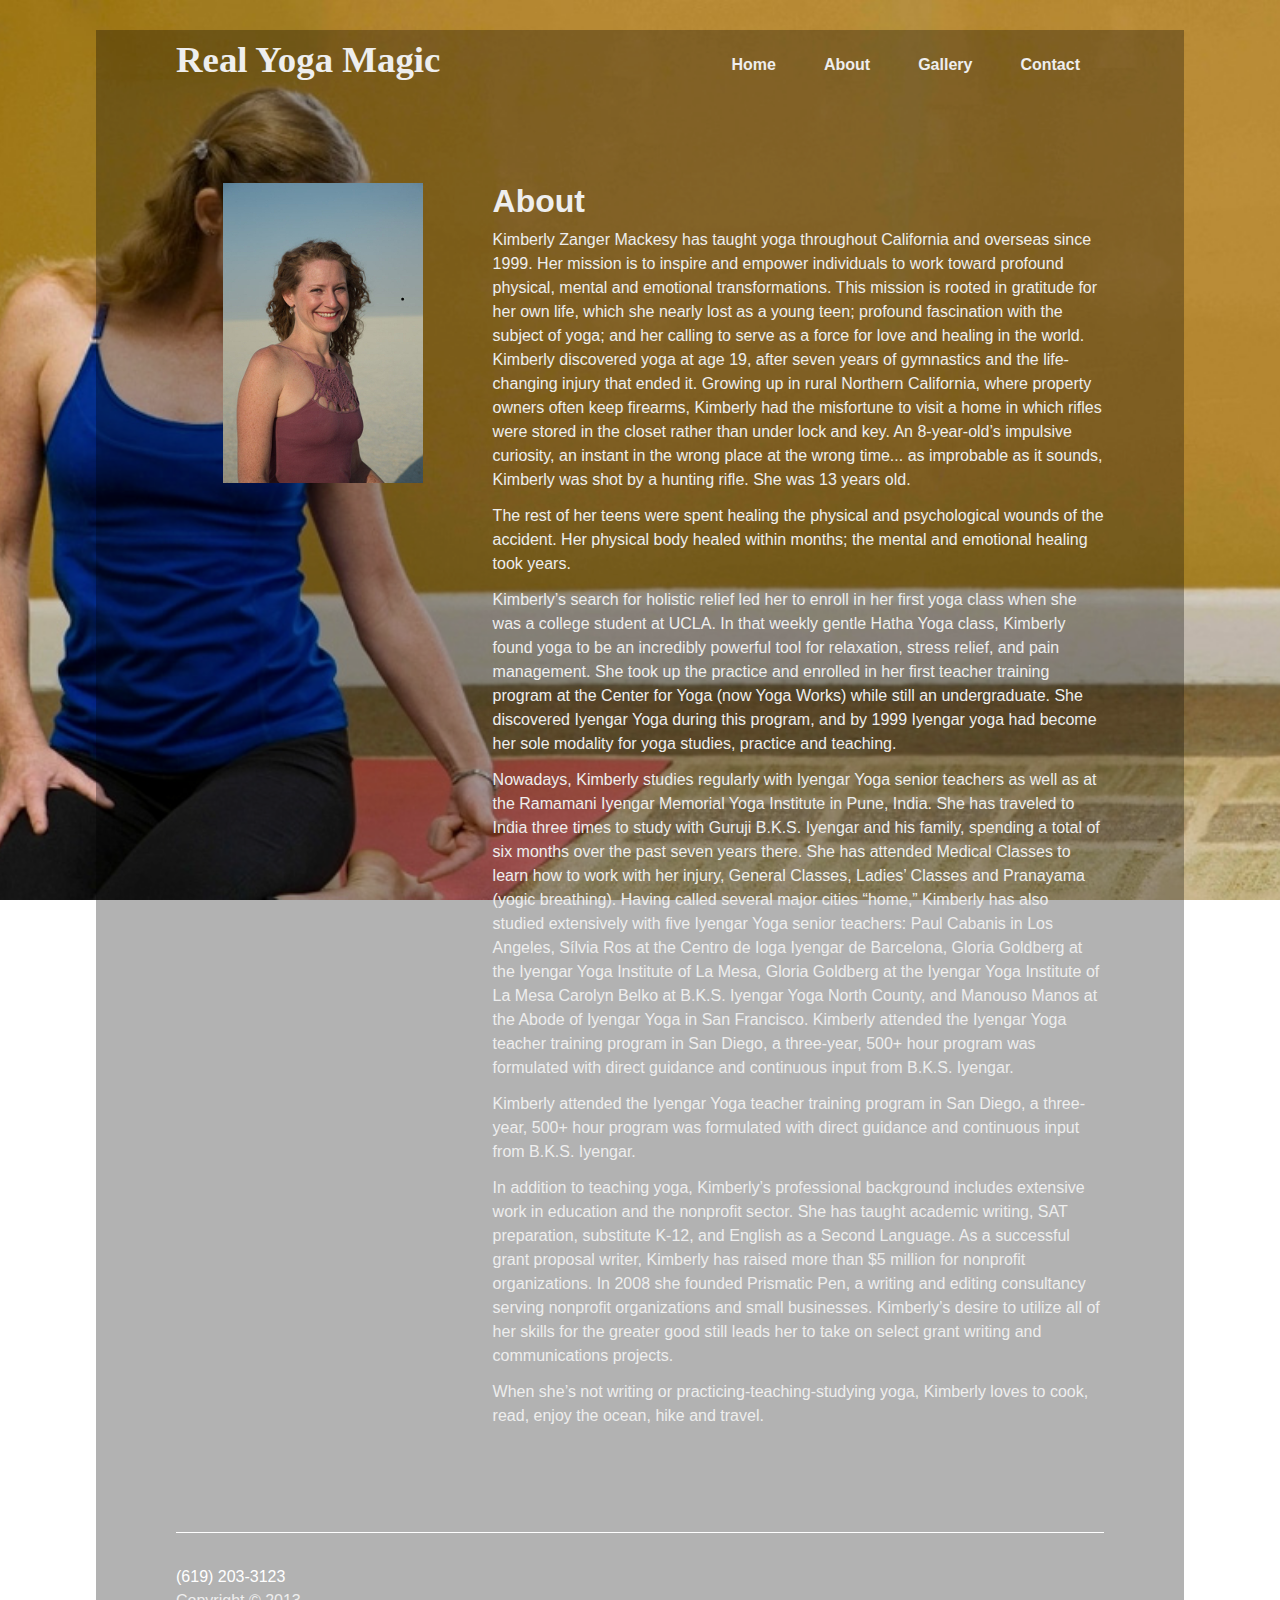
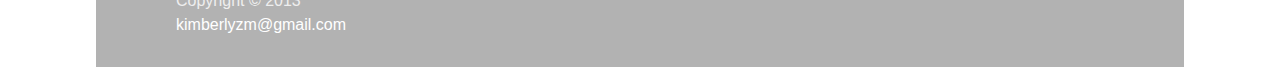
==== commit 6b756dc8: "Automated commit at 2015-01-07 08:31:44 UTC by middleman-deploy 0.2.3" ====
--- a/about/index.html
+++ b/about/index.html
@@ -10,7 +10,7 @@
     <!-- Use title if it's in the page YAML frontmatter -->
     <title>Real Yoga Magic | About</title>
 
-    <link href="../assets/stylesheets/application-8ed5fe41.css" media="screen" rel="stylesheet" type="text/css" />
+    <link href="../assets/stylesheets/application-66378a8c.css" media="screen" rel="stylesheet" type="text/css" />
     
   </head>
 
--- a/assets/stylesheets/application-66378a8c.css
+++ b/assets/stylesheets/application-66378a8c.css
@@ -0,0 +1,4 @@
+.mfp-bg{top:0;left:0;width:100%;height:100%;z-index:1042;overflow:hidden;position:fixed;background:#0b0b0b;opacity:0.8;filter:alpha(opacity=80)}.mfp-wrap{top:0;left:0;width:100%;height:100%;z-index:1043;position:fixed;outline:none !important;-webkit-backface-visibility:hidden}.mfp-container{text-align:center;position:absolute;width:100%;height:100%;left:0;top:0;padding:0 8px;-webkit-box-sizing:border-box;-moz-box-sizing:border-box;box-sizing:border-box}.mfp-container:before{content:'';display:inline-block;height:100%;vertical-align:middle}.mfp-align-top .mfp-container:before{display:none}.mfp-content{position:relative;display:inline-block;vertical-align:middle;margin:0 auto;text-align:left;z-index:1045}.mfp-inline-holder .mfp-content,.mfp-ajax-holder .mfp-content{width:100%;cursor:auto}.mfp-ajax-cur{cursor:progress}.mfp-zoom-out-cur,.mfp-zoom-out-cur .mfp-image-holder .mfp-close{cursor:-moz-zoom-out;cursor:-webkit-zoom-out;cursor:zoom-out}.mfp-zoom{cursor:pointer;cursor:-webkit-zoom-in;cursor:-moz-zoom-in;cursor:zoom-in}.mfp-auto-cursor .mfp-content{cursor:auto}.mfp-close,.mfp-arrow,.mfp-preloader,.mfp-counter{-webkit-user-select:none;-moz-user-select:none;user-select:none}.mfp-loading.mfp-figure{display:none}.mfp-hide{display:none !important}.mfp-preloader{color:#cccccc;position:absolute;top:50%;width:auto;text-align:center;margin-top:-0.8em;left:8px;right:8px;z-index:1044}.mfp-preloader a{color:#cccccc}.mfp-preloader a:hover{color:white}.mfp-s-ready .mfp-preloader{display:none}.mfp-s-error .mfp-content{display:none}button.mfp-close,button.mfp-arrow{overflow:visible;cursor:pointer;background:transparent;border:0;-webkit-appearance:none;display:block;outline:none;padding:0;z-index:1046;-webkit-box-shadow:none;box-shadow:none}button::-moz-focus-inner{padding:0;border:0}.mfp-close{width:44px;height:44px;line-height:44px;position:absolute;right:0;top:0;text-decoration:none;text-align:center;opacity:0.65;padding:0 0 18px 10px;color:white;font-style:normal;font-size:28px;font-family:Arial, Baskerville, monospace}.mfp-close:hover,.mfp-close:focus{opacity:1}.mfp-close:active{top:1px}.mfp-close-btn-in .mfp-close{color:#333333}.mfp-image-holder .mfp-close,.mfp-iframe-holder .mfp-close{color:white;right:-6px;text-align:right;padding-right:6px;width:100%}.mfp-counter{position:absolute;top:0;right:0;color:#cccccc;font-size:12px;line-height:18px}.mfp-arrow{position:absolute;opacity:0.65;margin:0;top:50%;margin-top:-55px;padding:0;width:90px;height:110px;-webkit-tap-highlight-color:rgba(0,0,0,0)}.mfp-arrow:active{margin-top:-54px}.mfp-arrow:hover,.mfp-arrow:focus{opacity:1}.mfp-arrow:before,.mfp-arrow:after,.mfp-arrow .mfp-b,.mfp-arrow .mfp-a{content:'';display:block;width:0;height:0;position:absolute;left:0;top:0;margin-top:35px;margin-left:35px;border:medium inset transparent}.mfp-arrow:after,.mfp-arrow .mfp-a{border-top-width:13px;border-bottom-width:13px;top:8px}.mfp-arrow:before,.mfp-arrow .mfp-b{border-top-width:21px;border-bottom-width:21px}.mfp-arrow-left{left:0}.mfp-arrow-left:after,.mfp-arrow-left .mfp-a{border-right:17px solid white;margin-left:31px}.mfp-arrow-left:before,.mfp-arrow-left .mfp-b{margin-left:25px;border-right:27px solid #3f3f3f}.mfp-arrow-right{right:0}.mfp-arrow-right:after,.mfp-arrow-right .mfp-a{border-left:17px solid white;margin-left:39px}.mfp-arrow-right:before,.mfp-arrow-right .mfp-b{border-left:27px solid #3f3f3f}.mfp-iframe-holder{padding-top:40px;padding-bottom:40px}.mfp-iframe-holder .mfp-content{line-height:0;width:100%;max-width:900px}.mfp-iframe-holder .mfp-close{top:-40px}.mfp-iframe-scaler{width:100%;height:0;overflow:hidden;padding-top:56.25%}.mfp-iframe-scaler iframe{position:absolute;display:block;top:0;left:0;width:100%;height:100%;box-shadow:0 0 8px rgba(0,0,0,0.6);background:black}img.mfp-img{width:auto;max-width:100%;height:auto;display:block;line-height:0;-webkit-box-sizing:border-box;-moz-box-sizing:border-box;box-sizing:border-box;padding:40px 0 40px;margin:0 auto}.mfp-figure{line-height:0}.mfp-figure:after{content:'';position:absolute;left:0;top:40px;bottom:40px;display:block;right:0;width:auto;height:auto;z-index:-1;box-shadow:0 0 8px rgba(0,0,0,0.6);background:#444444}.mfp-figure small{color:#bdbdbd;display:block;font-size:12px;line-height:14px}.mfp-bottom-bar{margin-top:-36px;position:absolute;top:100%;left:0;width:100%;cursor:auto}.mfp-title{text-align:left;line-height:18px;color:#f3f3f3;word-wrap:break-word;padding-right:36px}.mfp-image-holder .mfp-content{max-width:100%}.mfp-gallery .mfp-image-holder .mfp-figure{cursor:pointer}@media screen and (max-width: 800px) and (orientation: landscape), screen and (max-height: 300px){.mfp-img-mobile .mfp-image-holder{padding-left:0;padding-right:0}.mfp-img-mobile img.mfp-img{padding:0}.mfp-img-mobile .mfp-figure:after{top:0;bottom:0}.mfp-img-mobile .mfp-figure small{display:inline;margin-left:5px}.mfp-img-mobile .mfp-bottom-bar{background:rgba(0,0,0,0.6);bottom:0;margin:0;top:auto;padding:3px 5px;position:fixed;-webkit-box-sizing:border-box;-moz-box-sizing:border-box;box-sizing:border-box}.mfp-img-mobile .mfp-bottom-bar:empty{padding:0}.mfp-img-mobile .mfp-counter{right:5px;top:3px}.mfp-img-mobile .mfp-close{top:0;right:0;width:35px;height:35px;line-height:35px;background:rgba(0,0,0,0.6);position:fixed;text-align:center;padding:0}}@media all and (max-width: 900px){.mfp-arrow{-webkit-transform:scale(0.75);transform:scale(0.75)}.mfp-arrow-left{-webkit-transform-origin:0;transform-origin:0}.mfp-arrow-right{-webkit-transform-origin:100%;transform-origin:100%}.mfp-container{padding-left:6px;padding-right:6px}}.mfp-ie7 .mfp-img{padding:0}.mfp-ie7 .mfp-bottom-bar{width:600px;left:50%;margin-left:-300px;margin-top:5px;padding-bottom:5px}.mfp-ie7 .mfp-container{padding:0}.mfp-ie7 .mfp-content{padding-top:44px}.mfp-ie7 .mfp-close{top:0;right:0;padding-top:0}.royalSlider{width:600px;height:400px;position:relative;direction:ltr}.royalSlider>*{float:left}.rsWebkit3d .rsSlide{-webkit-transform:translateZ(0)}.rsWebkit3d .rsSlide,.rsWebkit3d .rsContainer,.rsWebkit3d .rsThumbs,.rsWebkit3d .rsPreloader,.rsWebkit3d img,.rsWebkit3d .rsOverflow,.rsWebkit3d .rsBtnCenterer,.rsWebkit3d .rsAbsoluteEl,.rsWebkit3d .rsABlock,.rsWebkit3d .rsLink{-webkit-backface-visibility:hidden}.rsFade.rsWebkit3d .rsSlide,.rsFade.rsWebkit3d img,.rsFade.rsWebkit3d .rsContainer{-webkit-transform:none}.rsOverflow{width:100%;height:100%;position:relative;overflow:hidden;float:left;-webkit-tap-highlight-color:rgba(0,0,0,0)}.rsVisibleNearbyWrap{width:100%;height:100%;position:relative;overflow:hidden;left:0;top:0;-webkit-tap-highlight-color:rgba(0,0,0,0)}.rsVisibleNearbyWrap .rsOverflow{position:absolute;left:0;top:0}.rsContainer{position:relative;width:100%;height:100%;-webkit-tap-highlight-color:rgba(0,0,0,0)}.rsArrow,.rsThumbsArrow{cursor:pointer}.rsThumb{float:left;position:relative}.rsArrow,.rsNav,.rsThumbsArrow{opacity:1;-webkit-transition:opacity 0.3s linear;-moz-transition:opacity 0.3s linear;-o-transition:opacity 0.3s linear;transition:opacity 0.3s linear}.rsHidden{opacity:0;visibility:hidden;-webkit-transition:visibility 0s linear 0.3s,opacity 0.3s linear;-moz-transition:visibility 0s linear 0.3s,opacity 0.3s linear;-o-transition:visibility 0s linear 0.3s,opacity 0.3s linear;transition:visibility 0s linear 0.3s,opacity 0.3s linear}.rsGCaption{width:100%;float:left;text-align:center}.royalSlider.rsFullscreen{position:fixed !important;height:auto !important;width:auto !important;margin:0 !important;padding:0 !important;z-index:2147483647 !important;top:0 !important;left:0 !important;bottom:0 !important;right:0 !important}.royalSlider .rsSlide.rsFakePreloader{opacity:1 !important;-webkit-transition:0s;-moz-transition:0s;-o-transition:0s;transition:0s;display:none}.rsSlide{position:absolute;left:0;top:0;display:block;overflow:hidden;height:100%;width:100%}.royalSlider.rsAutoHeight,.rsAutoHeight .rsSlide{height:auto}.rsContent{width:100%;height:100%;position:relative}.rsPreloader{position:absolute;z-index:0}.rsNav{-moz-user-select:-moz-none;-webkit-user-select:none;user-select:none}.rsNavItem{-webkit-tap-highlight-color:rgba(0,0,0,0.25)}.rsThumbs{cursor:pointer;position:relative;overflow:hidden;float:left;z-index:22}.rsTabs{float:left;background:none !important}.rsTabs,.rsThumbs{-webkit-tap-highlight-color:rgba(0,0,0,0);-webkit-tap-highlight-color:rgba(0,0,0,0)}.rsVideoContainer{width:auto;height:auto;line-height:0;position:relative}.rsVideoFrameHolder{position:absolute;left:0;top:0;background:#141414;opacity:0;-webkit-transition:.3s}.rsVideoFrameHolder.rsVideoActive{opacity:1}.rsVideoContainer iframe,.rsVideoContainer video,.rsVideoContainer embed,.rsVideoContainer .rsVideoObj{position:absolute;z-index:50;left:0;top:0;width:100%;height:100%}.rsVideoContainer.rsIOSVideo iframe,.rsVideoContainer.rsIOSVideo video,.rsVideoContainer.rsIOSVideo embed{-webkit-box-sizing:border-box;-moz-box-sizing:border-box;box-sizing:border-box;padding-right:44px}.rsABlock{left:0;top:0;position:absolute;z-index:15}img.rsImg{max-width:none}.grab-cursor{cursor:url(grab.png) 8 8,move}.grabbing-cursor{cursor:url(grabbing.png) 8 8,move}.rsNoDrag{cursor:auto}.rsLink{left:0;top:0;position:absolute;width:100%;height:100%;display:block;z-index:20;background:url(blank.gif)}.rsDefaultInv,.rsDefaultInv .rsOverflow,.rsDefaultInv .rsSlide,.rsDefaultInv .rsVideoFrameHolder,.rsDefaultInv .rsThumbs{background:#EEE;color:#222}.rsDefaultInv .rsArrow{height:100%;width:44px;position:absolute;display:block;cursor:pointer;z-index:21}.rsDefaultInv.rsVer .rsArrow{width:100%;height:44px}.rsDefaultInv.rsVer .rsArrowLeft{top:0;left:0}.rsDefaultInv.rsVer .rsArrowRight{bottom:0;left:0}.rsDefaultInv.rsHor .rsArrowLeft{left:0;top:0}.rsDefaultInv.rsHor .rsArrowRight{right:0;top:0}.rsDefaultInv .rsArrowIcn{width:32px;height:32px;top:50%;left:50%;margin-top:-16px;margin-left:-16px;position:absolute;cursor:pointer;background:url('rs-default-inverted.png');background-color:#FFF;background-color:rgba(255,255,255,0.75);*background-color:#FFF;border-radius:2px}.rsDefaultInv .rsArrowIcn:hover{background-color:rgba(255,255,255,0.9)}.rsDefaultInv.rsHor .rsArrowLeft .rsArrowIcn{background-position:-64px -32px}.rsDefaultInv.rsHor .rsArrowRight .rsArrowIcn{background-position:-64px -64px}.rsDefaultInv.rsVer .rsArrowLeft .rsArrowIcn{background-position:-96px -32px}.rsDefaultInv.rsVer .rsArrowRight .rsArrowIcn{background-position:-96px -64px}.rsDefaultInv .rsArrowDisabled .rsArrowIcn{filter:alpha(opacity=20);opacity:.2;*display:none}.rsDefaultInv .rsBullets{position:relative;z-index:35;padding-top:4px;width:100%;height:auto;margin:0 auto;text-align:center;line-height:5px;overflow:hidden}.rsDefaultInv .rsBullet{width:5px;height:5px;display:inline-block;*display:inline;*zoom:1;padding:6px}.rsDefaultInv .rsBullet span{display:block;width:5px;height:5px;border-radius:50%;background:#BBB}.rsDefaultInv .rsBullet.rsNavSelected span{background-color:#000}.rsDefaultInv .rsThumbsHor{width:100%;height:72px}.rsDefaultInv .rsThumbsVer{width:96px;height:100%;position:absolute;top:0;right:0}.rsDefaultInv.rsWithThumbsHor .rsThumbsContainer{position:relative;height:100%}.rsDefaultInv.rsWithThumbsVer .rsThumbsContainer{position:relative;width:100%}.rsDefaultInv .rsThumb{float:left;overflow:hidden;width:96px;height:72px}.rsDefaultInv .rsThumb img{width:100%;height:100%}.rsDefaultInv .rsThumb.rsNavSelected{background:#FFF}.rsDefaultInv .rsThumb.rsNavSelected img{opacity:0.5;filter:alpha(opacity=50)}.rsDefaultInv .rsTmb{display:block}.rsDefaultInv .rsTmb h5{font-size:16px;margin:0;padding:0;line-height:20px}.rsDefaultInv .rsTmb span{color:#DDD;margin:0;padding:0;font-size:13px;line-height:18px}.rsDefaultInv .rsThumbsArrow{height:100%;width:20px;position:absolute;display:block;cursor:pointer;z-index:21;background:#FFF;background:rgba(255,255,255,0.75)}.rsDefaultInv .rsThumbsArrow:hover{background:rgba(255,255,255,0.9)}.rsDefaultInv.rsWithThumbsVer .rsThumbsArrow{width:100%;height:20px}.rsDefaultInv.rsWithThumbsVer .rsThumbsArrowLeft{top:0;left:0}.rsDefaultInv.rsWithThumbsVer .rsThumbsArrowRight{bottom:0;left:0}.rsDefaultInv.rsWithThumbsHor .rsThumbsArrowLeft{left:0;top:0}.rsDefaultInv.rsWithThumbsHor .rsThumbsArrowRight{right:0;top:0}.rsDefaultInv .rsThumbsArrowIcn{width:16px;height:16px;top:50%;left:50%;margin-top:-8px;margin-left:-8px;position:absolute;cursor:pointer;background:url('rs-default-inverted.png')}.rsDefaultInv.rsWithThumbsHor .rsThumbsArrowLeft .rsThumbsArrowIcn{background-position:-128px -32px}.rsDefaultInv.rsWithThumbsHor .rsThumbsArrowRight .rsThumbsArrowIcn{background-position:-128px -48px}.rsDefaultInv.rsWithThumbsVer .rsThumbsArrowLeft .rsThumbsArrowIcn{background-position:-144px -32px}.rsDefaultInv.rsWithThumbsVer .rsThumbsArrowRight .rsThumbsArrowIcn{background-position:-144px -48px}.rsDefaultInv .rsThumbsArrowDisabled{display:none !important}@media screen and (min-width: 0px) and (max-width: 800px){.rsDefaultInv .rsThumb{width:59px;height:44px}.rsDefaultInv .rsThumbsHor{height:44px}.rsDefaultInv .rsThumbsVer{width:59px}}.rsDefaultInv .rsTabs{width:100%;height:auto;margin:0 auto;text-align:center;overflow:hidden;padding-top:12px;position:relative}.rsDefaultInv .rsTab{display:inline-block;cursor:pointer;text-align:center;height:auto;width:auto;color:#333;padding:5px 13px 6px;min-width:72px;border:1px solid #D9D9DD;border-right:1px solid #f5f5f5;text-decoration:none;background-color:#FFF;background-image:-webkit-linear-gradient(top, #fefefe, #f4f4f4);background-image:-moz-linear-gradient(top, #fefefe, #f4f4f4);background-image:linear-gradient(to bottom, #fefefe,#f4f4f4);-webkit-box-shadow:inset 1px 0 0 #fff;box-shadow:inset 1px 0 0 #fff;*display:inline;*zoom:1}.rsDefaultInv .rsTab:first-child{-webkit-border-top-left-radius:4px;border-top-left-radius:4px;-webkit-border-bottom-left-radius:4px;border-bottom-left-radius:4px}.rsDefaultInv .rsTab:last-child{-webkit-border-top-right-radius:4px;border-top-right-radius:4px;-webkit-border-bottom-right-radius:4px;border-bottom-right-radius:4px;border-right:1px solid #cfcfcf}.rsDefaultInv .rsTab:active{border:1px solid #D9D9DD;background-color:#f4f4f4;box-shadow:0 1px 4px rgba(0,0,0,0.2) inset}.rsDefaultInv .rsTab.rsNavSelected{color:#FFF;border:1px solid #999;text-shadow:1px 1px #838383;box-shadow:0 1px 9px rgba(102,102,102,0.65) inset;background:#ACACAC;background-image:-webkit-linear-gradient(top, #acacac, #bbb);background-image:-moz-llinear-gradient(top, #acacac, #bbb);background-image:linear-gradient(to bottom, #acacac,#bbbbbb)}.rsDefaultInv .rsFullscreenBtn{right:0;top:0;width:44px;height:44px;z-index:22;display:block;position:absolute;cursor:pointer}.rsDefaultInv .rsFullscreenIcn{display:block;margin:6px;width:32px;height:32px;background:url('rs-default-inverted.png') 0 0;background-color:#FFF;background-color:rgba(255,255,255,0.75);*background-color:#FFF;border-radius:2px}.rsDefaultInv .rsFullscreenIcn:hover{background-color:rgba(255,255,255,0.9)}.rsDefaultInv.rsFullscreen .rsFullscreenIcn{background-position:-32px 0}.rsDefaultInv .rsPlayBtn{-webkit-tap-highlight-color:rgba(0,0,0,0.3);width:64px;height:64px;margin-left:-32px;margin-top:-32px;cursor:pointer}.rsDefaultInv .rsPlayBtnIcon{width:64px;display:block;height:64px;-webkit-border-radius:4px;border-radius:4px;-webkit-transition:.3s;-moz-transition:.3s;transition:.3s;background:url(rs-default-inverted.png) no-repeat 0 -32px;background-color:#FFF;background-color:rgba(255,255,255,0.75);*background-color:#FFF}.rsDefaultInv .rsPlayBtn:hover .rsPlayBtnIcon{background-color:rgba(255,255,255,0.9)}.rsDefaultInv .rsBtnCenterer{position:absolute;left:50%;top:50%;width:20px;height:20px}.rsDefaultInv .rsCloseVideoBtn{right:0;top:0;width:44px;height:44px;z-index:500;position:absolute;cursor:pointer;-webkit-backface-visibility:hidden;-webkit-transform:translateZ(0)}.rsDefaultInv .rsCloseVideoBtn.rsiOSBtn{top:-38px;right:-6px}.rsDefaultInv .rsCloseVideoIcn{margin:6px;width:32px;height:32px;background:url('rs-default-inverted.png') -64px 0;background-color:#FFF;background-color:rgba(255,255,255,0.75);*background-color:#FFF}.rsDefaultInv .rsCloseVideoIcn:hover{background-color:rgba(255,255,255,0.9)}.rsDefaultInv .rsPreloader{width:20px;height:20px;background-image:url(../preloaders/preloader.gif);left:50%;top:50%;margin-left:-10px;margin-top:-10px}.rsDefaultInv .rsGCaption{position:absolute;float:none;bottom:6px;left:6px;text-align:left;background:#FFF;background:rgba(255,255,255,0.75);color:#000;padding:2px 8px;width:auto;font-size:12px;border-radius:2px}article,aside,details,figcaption,figure,footer,header,hgroup,main,nav,section,summary{display:block}audio,canvas,video{display:inline-block}audio:not([controls]){display:none;height:0}[hidden],template{display:none}html{-ms-text-size-adjust:100%;-webkit-text-size-adjust:100%}body{margin:0}a{background:transparent}a:focus{outline:thin dotted}a:active,a:hover{outline:0}abbr[title]{border-bottom:1px dotted}b,strong{font-weight:bold}dfn{font-style:italic}hr{-moz-box-sizing:content-box;box-sizing:content-box;height:0}mark{background:#ff0;color:#000}code,kbd,pre,samp{font-family:monospace,serif;font-size:1em}pre{white-space:pre-wrap}q{quotes:"\201C" "\201D" "\2018" "\2019"}small{font-size:80%}sub,sup{font-size:75%;line-height:0;position:relative;vertical-align:baseline}sup{top:-0.5em}sub{bottom:-0.25em}img{border:0}svg:not(:root){overflow:hidden}figure{margin:0}fieldset{border:1px solid #c0c0c0;margin:0 2px;padding:0.35em 0.625em 0.75em}legend{border:0;padding:0}button,input,select,textarea{font-family:inherit;font-size:100%;margin:0}button,input{line-height:normal}button,select{text-transform:none}button,html input[type="button"],input[type="reset"],input[type="submit"]{-webkit-appearance:button;cursor:pointer}button[disabled],html input[disabled]{cursor:default}input[type="checkbox"],input[type="radio"]{box-sizing:border-box;padding:0}input[type="search"]{-webkit-appearance:textfield;-moz-box-sizing:content-box;-webkit-box-sizing:content-box;box-sizing:content-box}input[type="search"]::-webkit-search-cancel-button,input[type="search"]::-webkit-search-decoration{-webkit-appearance:none}button::-moz-focus-inner,input::-moz-focus-inner{border:0;padding:0}textarea{overflow:auto;vertical-align:top}table{border-collapse:collapse;border-spacing:0}button,input[type="submit"]{border:1px solid #dbdbdb;border-radius:3px;box-shadow:inset 0 1px 0 0 white;color:#333333;display:inline-block;font-size:11px;font-weight:bold;background-color:white;background-image:-webkit-gradient(linear, left top, left bottom, color-stop(0%, #fff), color-stop(100%, #e3e3e3));background-image:-webkit-linear-gradient(#fff, #e3e3e3);background-image:linear-gradient(#ffffff,#e3e3e3);padding:7px 18px;text-decoration:none;text-shadow:0 1px 0 white;background-clip:padding-box;-webkit-font-smoothing:antialiased;font-size:1em;font-weight:bold;line-height:1em}button:hover:not(:disabled),input[type="submit"]:hover:not(:disabled){box-shadow:inset 0 1px 0 0 white;cursor:pointer;background-color:#f2f2f2;background-image:-webkit-gradient(linear, left top, left bottom, color-stop(0%, #f2f2f2), color-stop(100%, #dbdbdb));background-image:-webkit-linear-gradient(#f2f2f2, #dbdbdb);background-image:linear-gradient(#f2f2f2,#dbdbdb)}button:active:not(:disabled),input[type="submit"]:active:not(:disabled){border:1px solid #dbdbdb;box-shadow:inset 0 0 8px 4px #d4d4d4, inset 0 0 8px 4px #d4d4d4, 0 1px 1px 0 #eeeeee}button:disabled,input[type="submit"]:disabled{opacity:0.5;cursor:not-allowed}body{color:#eeeeee;font-family:"Helvetica Neue", Helvetica, Arial, sans-serif;font-size:1em;-webkit-font-smoothing:antialiased;line-height:1.5em}h1,h2,h3,h4,h5,h6{font-family:"Helvetica Neue", Helvetica, Arial, sans-serif;line-height:1.25em;margin:0;margin-top:1em;margin-bottom:.35em;text-rendering:optimizeLegibility}h1{font-size:2.25em}h1.page-title{margin-top:0}h2{font-size:2em}h3{font-size:1.75em}h4{font-size:1.5em}h5{font-size:1.25em}h6{font-size:1em}p{margin:0 0 0.75em}a{color:white;text-decoration:none;-webkit-transition:color 0.1s linear;-moz-transition:color 0.1s linear;transition:color 0.1s linear}a:hover{color:#d9d9d9}a:active,a:focus{color:#d9d9d9;outline:none}hr{border-bottom:1px solid #dddddd;border-left:none;border-right:none;border-top:none;margin:1.5em 0}img{margin:0;max-width:100%}abbr,acronym{border-bottom:1px dotted #dddddd;cursor:help}address{display:block;margin:0 0 0.75em}hgroup{margin-bottom:0.75em}del{color:white}blockquote{border-left:2px solid #dddddd;color:white;margin:1.5em 0;padding-left:0.75em}cite{color:white;font-style:italic}cite:before{content:'\2014 \00A0'}fieldset{background:#f7f7f7;border:1px solid #dddddd;margin:0 0 0.75em 0;padding:1.5em}input,label,select{display:block;font-family:"Helvetica Neue", Helvetica, Arial, sans-serif;font-size:1em}label{font-weight:bold;margin-bottom:0.375em}label.required:after{content:"*"}label abbr{display:none}textarea,input[type="email"],input[type="number"],input[type="password"],input[type="search"],input[type="tel"],input[type="text"],input[type="url"],input[type="color"],input[type="date"],input[type="datetime"],input[type="datetime-local"],input[type="month"],input[type="time"],input[type="week"],select[multiple=multiple]{-webkit-box-sizing:border-box;-moz-box-sizing:border-box;box-sizing:border-box;-webkit-transition:border-color;-moz-transition:border-color;transition:border-color;background-color:white;border-radius:0.1875em;border:1px solid #dddddd;box-shadow:inset 0 1px 3px rgba(0,0,0,0.06);font-family:"Helvetica Neue", Helvetica, Arial, sans-serif;font-size:1em;margin-bottom:0.75em;padding:0.5em 0.5em;width:100%}textarea:hover,input[type="email"]:hover,input[type="number"]:hover,input[type="password"]:hover,input[type="search"]:hover,input[type="tel"]:hover,input[type="text"]:hover,input[type="url"]:hover,input[type="color"]:hover,input[type="date"]:hover,input[type="datetime"]:hover,input[type="datetime-local"]:hover,input[type="month"]:hover,input[type="time"]:hover,input[type="week"]:hover,select[multiple=multiple]:hover{border-color:#c4c4c4}textarea:focus,input[type="email"]:focus,input[type="number"]:focus,input[type="password"]:focus,input[type="search"]:focus,input[type="tel"]:focus,input[type="text"]:focus,input[type="url"]:focus,input[type="color"]:focus,input[type="date"]:focus,input[type="datetime"]:focus,input[type="datetime-local"]:focus,input[type="month"]:focus,input[type="time"]:focus,input[type="week"]:focus,select[multiple=multiple]:focus{border-color:white;box-shadow:inset 0 1px 3px rgba(0,0,0,0.06),0 0 5px rgba(242,242,242,0.7);outline:none}textarea{resize:vertical}input[type="search"]{-webkit-appearance:none;-moz-appearance:none;-ms-appearance:none;-o-appearance:none;appearance:none}input[type="checkbox"],input[type="radio"]{display:inline;margin-right:0.375em}input[type="file"]{width:100%}select{width:auto;max-width:100%;margin-bottom:1.5em}button,input[type="submit"]{-webkit-appearance:none;-moz-appearance:none;-ms-appearance:none;-o-appearance:none;appearance:none;cursor:pointer;user-select:none;vertical-align:middle;white-space:nowrap}table{border-collapse:collapse;margin:0.75em 0;table-layout:fixed;width:100%}th{border-bottom:1px solid #b7b7b7;font-weight:bold;padding:0.75em 0;text-align:left}td{border-bottom:1px solid #dddddd;padding:0.75em 0}tr,td,th{vertical-align:middle}ul,ol{margin:0;padding:0;margin-top:0.75em;line-height:1.5em;list-style-type:none}ul.default-ul,ol.default-ul{list-style-type:disc;margin-bottom:0.75em;padding-left:1.5em}ul.default-ol,ol.default-ol{list-style-type:decimal;margin-bottom:0.75em;padding-left:1.5em}dl{line-height:1.5em;margin:0;padding:0}dl dt{font-weight:bold;margin-top:0.75em}dl dd{margin:0}.error{background:#fbe3e4;color:#96151b;font-weight:bold;margin-bottom:0.75em;padding:0.75em}.error a{color:#6a0f13}.error a:hover{color:#110203}.notice{background:#fff6bf;color:#8c7800;font-weight:bold;margin-bottom:0.75em;padding:0.75em}.notice a{color:#594c00}.notice a:hover{color:black}.success{background:#e6efc2;color:#56651a;font-weight:bold;margin-bottom:0.75em;padding:0.75em}.success a{color:#333c10}.success a:hover{color:black}*{-webkit-box-sizing:border-box;-moz-box-sizing:border-box;box-sizing:border-box}/*!
+ *  Font Awesome 4.2.0 by @davegandy - http://fontawesome.io - @fontawesome
+ *  License - http://fontawesome.io/license (Font: SIL OFL 1.1, CSS: MIT License)
+ */@font-face{font-family:'FontAwesome';src:url("/assets/fonts/fontawesome-webfont-01839790.eot?v=4.2.0");src:url("/assets/fonts/fontawesome-webfont-01839790.eot?#iefix&v=4.2.0") format("embedded-opentype"),url("/assets/fonts/fontawesome-webfont-7d65e022.woff?v=4.2.0") format("woff"),url("/assets/fonts/fontawesome-webfont-6225ccc4.ttf?v=4.2.0") format("truetype"),url("/assets/fonts/fontawesome-webfont-cd980eab.svg?v=4.2.0#fontawesomeregular") format("svg");font-weight:normal;font-style:normal}.fa{display:inline-block;font:normal normal normal 14px/1 FontAwesome;font-size:inherit;text-rendering:auto;-webkit-font-smoothing:antialiased;-moz-osx-font-smoothing:grayscale}.fa-lg{font-size:1.33333em;line-height:0.75em;vertical-align:-15%}.fa-2x{font-size:2em}.fa-3x{font-size:3em}.fa-4x{font-size:4em}.fa-5x{font-size:5em}.fa-fw{width:1.28571em;text-align:center}.fa-ul{padding-left:0;margin-left:2.14286em;list-style-type:none}.fa-ul>li{position:relative}.fa-li{position:absolute;left:-2.14286em;width:2.14286em;top:0.14286em;text-align:center}.fa-li.fa-lg{left:-1.85714em}.fa-border{padding:.2em .25em .15em;border:solid 0.08em #eeeeee;border-radius:.1em}.pull-right{float:right}.pull-left{float:left}.fa.pull-left{margin-right:.3em}.fa.pull-right{margin-left:.3em}.fa-spin{-webkit-animation:fa-spin 2s infinite linear;animation:fa-spin 2s infinite linear}@-webkit-keyframes fa-spin{0%{-webkit-transform:rotate(0deg);transform:rotate(0deg)}100%{-webkit-transform:rotate(359deg);transform:rotate(359deg)}}@keyframes fa-spin{0%{-webkit-transform:rotate(0deg);transform:rotate(0deg)}100%{-webkit-transform:rotate(359deg);transform:rotate(359deg)}}.fa-rotate-90{filter:progid:DXImageTransform.Microsoft.BasicImage(rotation=1);-webkit-transform:rotate(90deg);-ms-transform:rotate(90deg);transform:rotate(90deg)}.fa-rotate-180{filter:progid:DXImageTransform.Microsoft.BasicImage(rotation=2);-webkit-transform:rotate(180deg);-ms-transform:rotate(180deg);transform:rotate(180deg)}.fa-rotate-270{filter:progid:DXImageTransform.Microsoft.BasicImage(rotation=3);-webkit-transform:rotate(270deg);-ms-transform:rotate(270deg);transform:rotate(270deg)}.fa-flip-horizontal{filter:progid:DXImageTransform.Microsoft.BasicImage(rotation=0);-webkit-transform:scale(-1, 1);-ms-transform:scale(-1, 1);transform:scale(-1, 1)}.fa-flip-vertical{filter:progid:DXImageTransform.Microsoft.BasicImage(rotation=2);-webkit-transform:scale(1, -1);-ms-transform:scale(1, -1);transform:scale(1, -1)}:root .fa-rotate-90,:root .fa-rotate-180,:root .fa-rotate-270,:root .fa-flip-horizontal,:root .fa-flip-vertical{filter:none}.fa-stack{position:relative;display:inline-block;width:2em;height:2em;line-height:2em;vertical-align:middle}.fa-stack-1x,.fa-stack-2x{position:absolute;left:0;width:100%;text-align:center}.fa-stack-1x{line-height:inherit}.fa-stack-2x{font-size:2em}.fa-inverse{color:white}.fa-glass:before{content:"\f000"}.fa-music:before{content:"\f001"}.fa-search:before{content:"\f002"}.fa-envelope-o:before{content:"\f003"}.fa-heart:before{content:"\f004"}.fa-star:before{content:"\f005"}.fa-star-o:before{content:"\f006"}.fa-user:before{content:"\f007"}.fa-film:before{content:"\f008"}.fa-th-large:before{content:"\f009"}.fa-th:before{content:"\f00a"}.fa-th-list:before{content:"\f00b"}.fa-check:before{content:"\f00c"}.fa-remove:before,.fa-close:before,.fa-times:before{content:"\f00d"}.fa-search-plus:before{content:"\f00e"}.fa-search-minus:before{content:"\f010"}.fa-power-off:before{content:"\f011"}.fa-signal:before{content:"\f012"}.fa-gear:before,.fa-cog:before{content:"\f013"}.fa-trash-o:before{content:"\f014"}.fa-home:before{content:"\f015"}.fa-file-o:before{content:"\f016"}.fa-clock-o:before{content:"\f017"}.fa-road:before{content:"\f018"}.fa-download:before{content:"\f019"}.fa-arrow-circle-o-down:before{content:"\f01a"}.fa-arrow-circle-o-up:before{content:"\f01b"}.fa-inbox:before{content:"\f01c"}.fa-play-circle-o:before{content:"\f01d"}.fa-rotate-right:before,.fa-repeat:before{content:"\f01e"}.fa-refresh:before{content:"\f021"}.fa-list-alt:before{content:"\f022"}.fa-lock:before{content:"\f023"}.fa-flag:before{content:"\f024"}.fa-headphones:before{content:"\f025"}.fa-volume-off:before{content:"\f026"}.fa-volume-down:before{content:"\f027"}.fa-volume-up:before{content:"\f028"}.fa-qrcode:before{content:"\f029"}.fa-barcode:before{content:"\f02a"}.fa-tag:before{content:"\f02b"}.fa-tags:before{content:"\f02c"}.fa-book:before{content:"\f02d"}.fa-bookmark:before{content:"\f02e"}.fa-print:before{content:"\f02f"}.fa-camera:before{content:"\f030"}.fa-font:before{content:"\f031"}.fa-bold:before{content:"\f032"}.fa-italic:before{content:"\f033"}.fa-text-height:before{content:"\f034"}.fa-text-width:before{content:"\f035"}.fa-align-left:before{content:"\f036"}.fa-align-center:before{content:"\f037"}.fa-align-right:before{content:"\f038"}.fa-align-justify:before{content:"\f039"}.fa-list:before{content:"\f03a"}.fa-dedent:before,.fa-outdent:before{content:"\f03b"}.fa-indent:before{content:"\f03c"}.fa-video-camera:before{content:"\f03d"}.fa-photo:before,.fa-image:before,.fa-picture-o:before{content:"\f03e"}.fa-pencil:before{content:"\f040"}.fa-map-marker:before{content:"\f041"}.fa-adjust:before{content:"\f042"}.fa-tint:before{content:"\f043"}.fa-edit:before,.fa-pencil-square-o:before{content:"\f044"}.fa-share-square-o:before{content:"\f045"}.fa-check-square-o:before{content:"\f046"}.fa-arrows:before{content:"\f047"}.fa-step-backward:before{content:"\f048"}.fa-fast-backward:before{content:"\f049"}.fa-backward:before{content:"\f04a"}.fa-play:before{content:"\f04b"}.fa-pause:before{content:"\f04c"}.fa-stop:before{content:"\f04d"}.fa-forward:before{content:"\f04e"}.fa-fast-forward:before{content:"\f050"}.fa-step-forward:before{content:"\f051"}.fa-eject:before{content:"\f052"}.fa-chevron-left:before{content:"\f053"}.fa-chevron-right:before{content:"\f054"}.fa-plus-circle:before{content:"\f055"}.fa-minus-circle:before{content:"\f056"}.fa-times-circle:before{content:"\f057"}.fa-check-circle:before{content:"\f058"}.fa-question-circle:before{content:"\f059"}.fa-info-circle:before{content:"\f05a"}.fa-crosshairs:before{content:"\f05b"}.fa-times-circle-o:before{content:"\f05c"}.fa-check-circle-o:before{content:"\f05d"}.fa-ban:before{content:"\f05e"}.fa-arrow-left:before{content:"\f060"}.fa-arrow-right:before{content:"\f061"}.fa-arrow-up:before{content:"\f062"}.fa-arrow-down:before{content:"\f063"}.fa-mail-forward:before,.fa-share:before{content:"\f064"}.fa-expand:before{content:"\f065"}.fa-compress:before{content:"\f066"}.fa-plus:before{content:"\f067"}.fa-minus:before{content:"\f068"}.fa-asterisk:before{content:"\f069"}.fa-exclamation-circle:before{content:"\f06a"}.fa-gift:before{content:"\f06b"}.fa-leaf:before{content:"\f06c"}.fa-fire:before{content:"\f06d"}.fa-eye:before{content:"\f06e"}.fa-eye-slash:before{content:"\f070"}.fa-warning:before,.fa-exclamation-triangle:before{content:"\f071"}.fa-plane:before{content:"\f072"}.fa-calendar:before{content:"\f073"}.fa-random:before{content:"\f074"}.fa-comment:before{content:"\f075"}.fa-magnet:before{content:"\f076"}.fa-chevron-up:before{content:"\f077"}.fa-chevron-down:before{content:"\f078"}.fa-retweet:before{content:"\f079"}.fa-shopping-cart:before{content:"\f07a"}.fa-folder:before{content:"\f07b"}.fa-folder-open:before{content:"\f07c"}.fa-arrows-v:before{content:"\f07d"}.fa-arrows-h:before{content:"\f07e"}.fa-bar-chart-o:before,.fa-bar-chart:before{content:"\f080"}.fa-twitter-square:before{content:"\f081"}.fa-facebook-square:before{content:"\f082"}.fa-camera-retro:before{content:"\f083"}.fa-key:before{content:"\f084"}.fa-gears:before,.fa-cogs:before{content:"\f085"}.fa-comments:before{content:"\f086"}.fa-thumbs-o-up:before{content:"\f087"}.fa-thumbs-o-down:before{content:"\f088"}.fa-star-half:before{content:"\f089"}.fa-heart-o:before{content:"\f08a"}.fa-sign-out:before{content:"\f08b"}.fa-linkedin-square:before{content:"\f08c"}.fa-thumb-tack:before{content:"\f08d"}.fa-external-link:before{content:"\f08e"}.fa-sign-in:before{content:"\f090"}.fa-trophy:before{content:"\f091"}.fa-github-square:before{content:"\f092"}.fa-upload:before{content:"\f093"}.fa-lemon-o:before{content:"\f094"}.fa-phone:before{content:"\f095"}.fa-square-o:before{content:"\f096"}.fa-bookmark-o:before{content:"\f097"}.fa-phone-square:before{content:"\f098"}.fa-twitter:before{content:"\f099"}.fa-facebook:before{content:"\f09a"}.fa-github:before{content:"\f09b"}.fa-unlock:before{content:"\f09c"}.fa-credit-card:before{content:"\f09d"}.fa-rss:before{content:"\f09e"}.fa-hdd-o:before{content:"\f0a0"}.fa-bullhorn:before{content:"\f0a1"}.fa-bell:before{content:"\f0f3"}.fa-certificate:before{content:"\f0a3"}.fa-hand-o-right:before{content:"\f0a4"}.fa-hand-o-left:before{content:"\f0a5"}.fa-hand-o-up:before{content:"\f0a6"}.fa-hand-o-down:before{content:"\f0a7"}.fa-arrow-circle-left:before{content:"\f0a8"}.fa-arrow-circle-right:before{content:"\f0a9"}.fa-arrow-circle-up:before{content:"\f0aa"}.fa-arrow-circle-down:before{content:"\f0ab"}.fa-globe:before{content:"\f0ac"}.fa-wrench:before{content:"\f0ad"}.fa-tasks:before{content:"\f0ae"}.fa-filter:before{content:"\f0b0"}.fa-briefcase:before{content:"\f0b1"}.fa-arrows-alt:before{content:"\f0b2"}.fa-group:before,.fa-users:before{content:"\f0c0"}.fa-chain:before,.fa-link:before{content:"\f0c1"}.fa-cloud:before{content:"\f0c2"}.fa-flask:before{content:"\f0c3"}.fa-cut:before,.fa-scissors:before{content:"\f0c4"}.fa-copy:before,.fa-files-o:before{content:"\f0c5"}.fa-paperclip:before{content:"\f0c6"}.fa-save:before,.fa-floppy-o:before{content:"\f0c7"}.fa-square:before{content:"\f0c8"}.fa-navicon:before,.fa-reorder:before,.fa-bars:before{content:"\f0c9"}.fa-list-ul:before{content:"\f0ca"}.fa-list-ol:before{content:"\f0cb"}.fa-strikethrough:before{content:"\f0cc"}.fa-underline:before{content:"\f0cd"}.fa-table:before{content:"\f0ce"}.fa-magic:before{content:"\f0d0"}.fa-truck:before{content:"\f0d1"}.fa-pinterest:before{content:"\f0d2"}.fa-pinterest-square:before{content:"\f0d3"}.fa-google-plus-square:before{content:"\f0d4"}.fa-google-plus:before{content:"\f0d5"}.fa-money:before{content:"\f0d6"}.fa-caret-down:before{content:"\f0d7"}.fa-caret-up:before{content:"\f0d8"}.fa-caret-left:before{content:"\f0d9"}.fa-caret-right:before{content:"\f0da"}.fa-columns:before{content:"\f0db"}.fa-unsorted:before,.fa-sort:before{content:"\f0dc"}.fa-sort-down:before,.fa-sort-desc:before{content:"\f0dd"}.fa-sort-up:before,.fa-sort-asc:before{content:"\f0de"}.fa-envelope:before{content:"\f0e0"}.fa-linkedin:before{content:"\f0e1"}.fa-rotate-left:before,.fa-undo:before{content:"\f0e2"}.fa-legal:before,.fa-gavel:before{content:"\f0e3"}.fa-dashboard:before,.fa-tachometer:before{content:"\f0e4"}.fa-comment-o:before{content:"\f0e5"}.fa-comments-o:before{content:"\f0e6"}.fa-flash:before,.fa-bolt:before{content:"\f0e7"}.fa-sitemap:before{content:"\f0e8"}.fa-umbrella:before{content:"\f0e9"}.fa-paste:before,.fa-clipboard:before{content:"\f0ea"}.fa-lightbulb-o:before{content:"\f0eb"}.fa-exchange:before{content:"\f0ec"}.fa-cloud-download:before{content:"\f0ed"}.fa-cloud-upload:before{content:"\f0ee"}.fa-user-md:before{content:"\f0f0"}.fa-stethoscope:before{content:"\f0f1"}.fa-suitcase:before{content:"\f0f2"}.fa-bell-o:before{content:"\f0a2"}.fa-coffee:before{content:"\f0f4"}.fa-cutlery:before{content:"\f0f5"}.fa-file-text-o:before{content:"\f0f6"}.fa-building-o:before{content:"\f0f7"}.fa-hospital-o:before{content:"\f0f8"}.fa-ambulance:before{content:"\f0f9"}.fa-medkit:before{content:"\f0fa"}.fa-fighter-jet:before{content:"\f0fb"}.fa-beer:before{content:"\f0fc"}.fa-h-square:before{content:"\f0fd"}.fa-plus-square:before{content:"\f0fe"}.fa-angle-double-left:before{content:"\f100"}.fa-angle-double-right:before{content:"\f101"}.fa-angle-double-up:before{content:"\f102"}.fa-angle-double-down:before{content:"\f103"}.fa-angle-left:before{content:"\f104"}.fa-angle-right:before{content:"\f105"}.fa-angle-up:before{content:"\f106"}.fa-angle-down:before{content:"\f107"}.fa-desktop:before{content:"\f108"}.fa-laptop:before{content:"\f109"}.fa-tablet:before{content:"\f10a"}.fa-mobile-phone:before,.fa-mobile:before{content:"\f10b"}.fa-circle-o:before{content:"\f10c"}.fa-quote-left:before{content:"\f10d"}.fa-quote-right:before{content:"\f10e"}.fa-spinner:before{content:"\f110"}.fa-circle:before{content:"\f111"}.fa-mail-reply:before,.fa-reply:before{content:"\f112"}.fa-github-alt:before{content:"\f113"}.fa-folder-o:before{content:"\f114"}.fa-folder-open-o:before{content:"\f115"}.fa-smile-o:before{content:"\f118"}.fa-frown-o:before{content:"\f119"}.fa-meh-o:before{content:"\f11a"}.fa-gamepad:before{content:"\f11b"}.fa-keyboard-o:before{content:"\f11c"}.fa-flag-o:before{content:"\f11d"}.fa-flag-checkered:before{content:"\f11e"}.fa-terminal:before{content:"\f120"}.fa-code:before{content:"\f121"}.fa-mail-reply-all:before,.fa-reply-all:before{content:"\f122"}.fa-star-half-empty:before,.fa-star-half-full:before,.fa-star-half-o:before{content:"\f123"}.fa-location-arrow:before{content:"\f124"}.fa-crop:before{content:"\f125"}.fa-code-fork:before{content:"\f126"}.fa-unlink:before,.fa-chain-broken:before{content:"\f127"}.fa-question:before{content:"\f128"}.fa-info:before{content:"\f129"}.fa-exclamation:before{content:"\f12a"}.fa-superscript:before{content:"\f12b"}.fa-subscript:before{content:"\f12c"}.fa-eraser:before{content:"\f12d"}.fa-puzzle-piece:before{content:"\f12e"}.fa-microphone:before{content:"\f130"}.fa-microphone-slash:before{content:"\f131"}.fa-shield:before{content:"\f132"}.fa-calendar-o:before{content:"\f133"}.fa-fire-extinguisher:before{content:"\f134"}.fa-rocket:before{content:"\f135"}.fa-maxcdn:before{content:"\f136"}.fa-chevron-circle-left:before{content:"\f137"}.fa-chevron-circle-right:before{content:"\f138"}.fa-chevron-circle-up:before{content:"\f139"}.fa-chevron-circle-down:before{content:"\f13a"}.fa-html5:before{content:"\f13b"}.fa-css3:before{content:"\f13c"}.fa-anchor:before{content:"\f13d"}.fa-unlock-alt:before{content:"\f13e"}.fa-bullseye:before{content:"\f140"}.fa-ellipsis-h:before{content:"\f141"}.fa-ellipsis-v:before{content:"\f142"}.fa-rss-square:before{content:"\f143"}.fa-play-circle:before{content:"\f144"}.fa-ticket:before{content:"\f145"}.fa-minus-square:before{content:"\f146"}.fa-minus-square-o:before{content:"\f147"}.fa-level-up:before{content:"\f148"}.fa-level-down:before{content:"\f149"}.fa-check-square:before{content:"\f14a"}.fa-pencil-square:before{content:"\f14b"}.fa-external-link-square:before{content:"\f14c"}.fa-share-square:before{content:"\f14d"}.fa-compass:before{content:"\f14e"}.fa-toggle-down:before,.fa-caret-square-o-down:before{content:"\f150"}.fa-toggle-up:before,.fa-caret-square-o-up:before{content:"\f151"}.fa-toggle-right:before,.fa-caret-square-o-right:before{content:"\f152"}.fa-euro:before,.fa-eur:before{content:"\f153"}.fa-gbp:before{content:"\f154"}.fa-dollar:before,.fa-usd:before{content:"\f155"}.fa-rupee:before,.fa-inr:before{content:"\f156"}.fa-cny:before,.fa-rmb:before,.fa-yen:before,.fa-jpy:before{content:"\f157"}.fa-ruble:before,.fa-rouble:before,.fa-rub:before{content:"\f158"}.fa-won:before,.fa-krw:before{content:"\f159"}.fa-bitcoin:before,.fa-btc:before{content:"\f15a"}.fa-file:before{content:"\f15b"}.fa-file-text:before{content:"\f15c"}.fa-sort-alpha-asc:before{content:"\f15d"}.fa-sort-alpha-desc:before{content:"\f15e"}.fa-sort-amount-asc:before{content:"\f160"}.fa-sort-amount-desc:before{content:"\f161"}.fa-sort-numeric-asc:before{content:"\f162"}.fa-sort-numeric-desc:before{content:"\f163"}.fa-thumbs-up:before{content:"\f164"}.fa-thumbs-down:before{content:"\f165"}.fa-youtube-square:before{content:"\f166"}.fa-youtube:before{content:"\f167"}.fa-xing:before{content:"\f168"}.fa-xing-square:before{content:"\f169"}.fa-youtube-play:before{content:"\f16a"}.fa-dropbox:before{content:"\f16b"}.fa-stack-overflow:before{content:"\f16c"}.fa-instagram:before{content:"\f16d"}.fa-flickr:before{content:"\f16e"}.fa-adn:before{content:"\f170"}.fa-bitbucket:before{content:"\f171"}.fa-bitbucket-square:before{content:"\f172"}.fa-tumblr:before{content:"\f173"}.fa-tumblr-square:before{content:"\f174"}.fa-long-arrow-down:before{content:"\f175"}.fa-long-arrow-up:before{content:"\f176"}.fa-long-arrow-left:before{content:"\f177"}.fa-long-arrow-right:before{content:"\f178"}.fa-apple:before{content:"\f179"}.fa-windows:before{content:"\f17a"}.fa-android:before{content:"\f17b"}.fa-linux:before{content:"\f17c"}.fa-dribbble:before{content:"\f17d"}.fa-skype:before{content:"\f17e"}.fa-foursquare:before{content:"\f180"}.fa-trello:before{content:"\f181"}.fa-female:before{content:"\f182"}.fa-male:before{content:"\f183"}.fa-gittip:before{content:"\f184"}.fa-sun-o:before{content:"\f185"}.fa-moon-o:before{content:"\f186"}.fa-archive:before{content:"\f187"}.fa-bug:before{content:"\f188"}.fa-vk:before{content:"\f189"}.fa-weibo:before{content:"\f18a"}.fa-renren:before{content:"\f18b"}.fa-pagelines:before{content:"\f18c"}.fa-stack-exchange:before{content:"\f18d"}.fa-arrow-circle-o-right:before{content:"\f18e"}.fa-arrow-circle-o-left:before{content:"\f190"}.fa-toggle-left:before,.fa-caret-square-o-left:before{content:"\f191"}.fa-dot-circle-o:before{content:"\f192"}.fa-wheelchair:before{content:"\f193"}.fa-vimeo-square:before{content:"\f194"}.fa-turkish-lira:before,.fa-try:before{content:"\f195"}.fa-plus-square-o:before{content:"\f196"}.fa-space-shuttle:before{content:"\f197"}.fa-slack:before{content:"\f198"}.fa-envelope-square:before{content:"\f199"}.fa-wordpress:before{content:"\f19a"}.fa-openid:before{content:"\f19b"}.fa-institution:before,.fa-bank:before,.fa-university:before{content:"\f19c"}.fa-mortar-board:before,.fa-graduation-cap:before{content:"\f19d"}.fa-yahoo:before{content:"\f19e"}.fa-google:before{content:"\f1a0"}.fa-reddit:before{content:"\f1a1"}.fa-reddit-square:before{content:"\f1a2"}.fa-stumbleupon-circle:before{content:"\f1a3"}.fa-stumbleupon:before{content:"\f1a4"}.fa-delicious:before{content:"\f1a5"}.fa-digg:before{content:"\f1a6"}.fa-pied-piper:before{content:"\f1a7"}.fa-pied-piper-alt:before{content:"\f1a8"}.fa-drupal:before{content:"\f1a9"}.fa-joomla:before{content:"\f1aa"}.fa-language:before{content:"\f1ab"}.fa-fax:before{content:"\f1ac"}.fa-building:before{content:"\f1ad"}.fa-child:before{content:"\f1ae"}.fa-paw:before{content:"\f1b0"}.fa-spoon:before{content:"\f1b1"}.fa-cube:before{content:"\f1b2"}.fa-cubes:before{content:"\f1b3"}.fa-behance:before{content:"\f1b4"}.fa-behance-square:before{content:"\f1b5"}.fa-steam:before{content:"\f1b6"}.fa-steam-square:before{content:"\f1b7"}.fa-recycle:before{content:"\f1b8"}.fa-automobile:before,.fa-car:before{content:"\f1b9"}.fa-cab:before,.fa-taxi:before{content:"\f1ba"}.fa-tree:before{content:"\f1bb"}.fa-spotify:before{content:"\f1bc"}.fa-deviantart:before{content:"\f1bd"}.fa-soundcloud:before{content:"\f1be"}.fa-database:before{content:"\f1c0"}.fa-file-pdf-o:before{content:"\f1c1"}.fa-file-word-o:before{content:"\f1c2"}.fa-file-excel-o:before{content:"\f1c3"}.fa-file-powerpoint-o:before{content:"\f1c4"}.fa-file-photo-o:before,.fa-file-picture-o:before,.fa-file-image-o:before{content:"\f1c5"}.fa-file-zip-o:before,.fa-file-archive-o:before{content:"\f1c6"}.fa-file-sound-o:before,.fa-file-audio-o:before{content:"\f1c7"}.fa-file-movie-o:before,.fa-file-video-o:before{content:"\f1c8"}.fa-file-code-o:before{content:"\f1c9"}.fa-vine:before{content:"\f1ca"}.fa-codepen:before{content:"\f1cb"}.fa-jsfiddle:before{content:"\f1cc"}.fa-life-bouy:before,.fa-life-buoy:before,.fa-life-saver:before,.fa-support:before,.fa-life-ring:before{content:"\f1cd"}.fa-circle-o-notch:before{content:"\f1ce"}.fa-ra:before,.fa-rebel:before{content:"\f1d0"}.fa-ge:before,.fa-empire:before{content:"\f1d1"}.fa-git-square:before{content:"\f1d2"}.fa-git:before{content:"\f1d3"}.fa-hacker-news:before{content:"\f1d4"}.fa-tencent-weibo:before{content:"\f1d5"}.fa-qq:before{content:"\f1d6"}.fa-wechat:before,.fa-weixin:before{content:"\f1d7"}.fa-send:before,.fa-paper-plane:before{content:"\f1d8"}.fa-send-o:before,.fa-paper-plane-o:before{content:"\f1d9"}.fa-history:before{content:"\f1da"}.fa-circle-thin:before{content:"\f1db"}.fa-header:before{content:"\f1dc"}.fa-paragraph:before{content:"\f1dd"}.fa-sliders:before{content:"\f1de"}.fa-share-alt:before{content:"\f1e0"}.fa-share-alt-square:before{content:"\f1e1"}.fa-bomb:before{content:"\f1e2"}.fa-soccer-ball-o:before,.fa-futbol-o:before{content:"\f1e3"}.fa-tty:before{content:"\f1e4"}.fa-binoculars:before{content:"\f1e5"}.fa-plug:before{content:"\f1e6"}.fa-slideshare:before{content:"\f1e7"}.fa-twitch:before{content:"\f1e8"}.fa-yelp:before{content:"\f1e9"}.fa-newspaper-o:before{content:"\f1ea"}.fa-wifi:before{content:"\f1eb"}.fa-calculator:before{content:"\f1ec"}.fa-paypal:before{content:"\f1ed"}.fa-google-wallet:before{content:"\f1ee"}.fa-cc-visa:before{content:"\f1f0"}.fa-cc-mastercard:before{content:"\f1f1"}.fa-cc-discover:before{content:"\f1f2"}.fa-cc-amex:before{content:"\f1f3"}.fa-cc-paypal:before{content:"\f1f4"}.fa-cc-stripe:before{content:"\f1f5"}.fa-bell-slash:before{content:"\f1f6"}.fa-bell-slash-o:before{content:"\f1f7"}.fa-trash:before{content:"\f1f8"}.fa-copyright:before{content:"\f1f9"}.fa-at:before{content:"\f1fa"}.fa-eyedropper:before{content:"\f1fb"}.fa-paint-brush:before{content:"\f1fc"}.fa-birthday-cake:before{content:"\f1fd"}.fa-area-chart:before{content:"\f1fe"}.fa-pie-chart:before{content:"\f200"}.fa-line-chart:before{content:"\f201"}.fa-lastfm:before{content:"\f202"}.fa-lastfm-square:before{content:"\f203"}.fa-toggle-off:before{content:"\f204"}.fa-toggle-on:before{content:"\f205"}.fa-bicycle:before{content:"\f206"}.fa-bus:before{content:"\f207"}.fa-ioxhost:before{content:"\f208"}.fa-angellist:before{content:"\f209"}.fa-cc:before{content:"\f20a"}.fa-shekel:before,.fa-sheqel:before,.fa-ils:before{content:"\f20b"}.fa-meanpath:before{content:"\f20c"}.padded-top-light{padding-top:1.5em}.padded-bottom-light{padding-bottom:1.5em}.padded-top{padding-top:3em}.padded-bottom{padding-bottom:3em}.padded{padding-top:1.5em;padding-bottom:1.5em}@media screen and (min-width: 30em){.padded{padding-top:3em;padding-bottom:3em}}.padded-light{padding-top:1.5em;padding-bottom:1.5em}.container,.container--text,.container--narrow,.container--super-narrow{*zoom:1;max-width:68em;margin-left:auto;margin-right:auto;padding-left:1.5em;padding-right:1.5em}.container:before,.container--text:before,.container--narrow:before,.container--super-narrow:before,.container:after,.container--text:after,.container--narrow:after,.container--super-narrow:after{content:" ";display:table}.container:after,.container--text:after,.container--narrow:after,.container--super-narrow:after{clear:both}@media screen and (min-width: 71em){.container,.container--text,.container--narrow,.container--super-narrow{padding-left:0;padding-right:0}}.container--text{padding-left:7.5%;padding-right:7.5%}@media screen and (min-width: 68em){.container--text{padding-left:1.5em;padding-right:1.5em}}.container--narrow{max-width:60em}.container--super-narrow{max-width:45em}@media screen and (max-width: 67.9375em){.fullbleed{max-width:none;width:-webkit-calc(100% + 3em);width:calc(100% + 3em);margin-left:-1.5em !important}}.module>*:first-child{margin-top:0}.module>*:last-child{margin-bottom:0}.hide-text{position:absolute;font-size:0;line-height:0;opacity:0}.ul-reset,.list-of-links,.list-of-links-horiz{margin-top:0;margin-right:0;margin-left:0;padding:0;list-style-type:none}.list-of-links li,.list-of-links-horiz li{margin:0;padding:0}.list-of-links li a,.list-of-links-horiz li a{display:block}.list-of-links-horiz li{margin-right:1em}.list-of-links-horiz li,.list-of-links-horiz li a{display:inline-block}.button,.btn{transition:all .3s;transition-property:background-color, color, border-color;-webkit-tap-highlight-color:rgba(0,0,0,0);-webkit-touch-callout:none;-webkit-user-drag:none;-webkit-user-select:none;-moz-user-select:none;-ms-user-select:none;user-select:none;border-radius:0.1875em;overflow:hidden;margin:0 0 1.5em;position:relative;display:inline-block;vertical-align:top;width:100%;padding:0 1em;font-size:1em;line-height:2.5;text-align:center;cursor:pointer;overflow:hidden;white-space:nowrap;-o-text-overflow:ellipsis;text-overflow:ellipsis;border:none;background-color:#477dca;color:white}.button:hover,.button:active,.btn:hover,.btn:active{transition:0s}@media screen and (min-width: 30em){.button,.btn{width:auto;margin:0 0.75em 1.5em 0}}.button:focus,.btn:focus{outline:none}.button:hover,.button.hover,.button:active,.button.is-active,.btn:hover,.btn.hover,.btn:active,.btn.is-active{color:white;background-color:#2c5999}.button:disabled,.button.is-disabled,.btn:disabled,.btn.is-disabled{opacity:0.5;cursor:default;pointer-events:none}.button.large,.button.lrg,.btn.large,.btn.lrg{font-size:1.375em}.button.alt,.btn.alt{color:#477dca;background:none;border:2px solid #477dca}.button.alt:hover,.button.alt:active,.button.alt.is-active,.btn.alt:hover,.btn.alt:active,.btn.alt.is-active{border-color:#2c5999;color:#2c5999}.col{display:block;float:left;margin-right:2.35765%;width:100%}.col:last-child{margin-right:0}@media screen and (min-width: 40em){.col{display:block;float:left;margin-right:2.35765%;width:31.76157%}.col:last-child{margin-right:0}}.table-of-contents{*zoom:1}.table-of-contents:before,.table-of-contents:after{content:" ";display:table}.table-of-contents:after{clear:both}.table-of-contents ul li{float:left;width:100%}@media screen and (min-width: 40em){.table-of-contents ul li{width:30%}}.sub-nav{margin-top:20px}.sub-nav a,.sub-nav a:hover{transition:all .3s;transition-property:background-color, color, border-color;-webkit-tap-highlight-color:rgba(0,0,0,0);-webkit-touch-callout:none;-webkit-user-drag:none;-webkit-user-select:none;-moz-user-select:none;-ms-user-select:none;user-select:none;border-radius:0.1875em;overflow:hidden;margin:0 0 1.5em;position:relative;display:inline-block;vertical-align:top;width:100%;padding:0 1em;font-size:1em;line-height:2.5;text-align:center;cursor:pointer;overflow:hidden;white-space:nowrap;-o-text-overflow:ellipsis;text-overflow:ellipsis;border:none;background-color:#477dca;color:white;margin:0}.sub-nav a:hover,.sub-nav a:active,.sub-nav a:hover:hover,.sub-nav a:hover:active{transition:0s}@media screen and (min-width: 30em){.sub-nav a,.sub-nav a:hover{width:auto;margin:0 0.75em 1.5em 0}}.sub-nav a:focus,.sub-nav a:hover:focus{outline:none}.sub-nav a:hover,.sub-nav a.hover,.sub-nav a:active,.sub-nav a.is-active,.sub-nav a:hover:hover,.sub-nav a:hover.hover,.sub-nav a:hover:active,.sub-nav a:hover.is-active{color:white;background-color:#2c5999}.sub-nav a:disabled,.sub-nav a.is-disabled,.sub-nav a:hover:disabled,.sub-nav a:hover.is-disabled{opacity:0.5;cursor:default;pointer-events:none}.sub-nav a.large,.sub-nav a.lrg,.sub-nav a:hover.large,.sub-nav a:hover.lrg{font-size:1.375em}.sub-nav a.alt,.sub-nav a:hover.alt{color:#477dca;background:none;border:2px solid #477dca}.sub-nav a.alt:hover,.sub-nav a.alt:active,.sub-nav a.alt.is-active,.sub-nav a:hover.alt:hover,.sub-nav a:hover.alt:active,.sub-nav a:hover.alt.is-active{border-color:#2c5999;color:#2c5999}.table-of-contents:before,.table-of-contents:after{content:" ";display:table}.table-of-contents:after{clear:both}.table-of-contents{margin-bottom:20px;padding:1.5em 1.5em 1em;border:8px solid #eee}.table-of-contents h2{margin:0 0 .75em}.table-of-contents li{float:left;width:50%}@media (min-width: 35em){.table-of-contents li{width:33.333%}}@media (min-width: 45em){.table-of-contents li{width:25%}}@media (min-width: 75em){.table-of-contents li{width:20%}}.table-of-contents li a{display:block;margin:0 1em .5em 0}.highlight table td{padding:5px}.highlight table pre{margin:0}.highlight,.highlight .w{color:#f8f8f2;background-color:#272822}.highlight .err{color:#151515;background-color:#ac4142}.highlight .c,.highlight .cd,.highlight .cm,.highlight .c1,.highlight .cs{color:#505050}.highlight .cp{color:#f4bf75}.highlight .nt{color:#f4bf75}.highlight .o,.highlight .ow{color:#d0d0d0}.highlight .p,.highlight .pi{color:#d0d0d0}.highlight .gi{color:#90a959}.highlight .gd{color:#ac4142}.highlight .gh{color:#6a9fb5;background-color:#151515;font-weight:bold}.highlight .k,.highlight .kn,.highlight .kp,.highlight .kr,.highlight .kv{color:#aa759f}.highlight .kc{color:#d28445}.highlight .kt{color:#d28445}.highlight .kd{color:#d28445}.highlight .s,.highlight .sb,.highlight .sc,.highlight .sd,.highlight .s2,.highlight .sh,.highlight .sx,.highlight .s1{color:#90a959}.highlight .sr{color:#75b5aa}.highlight .si{color:#8f5536}.highlight .se{color:#8f5536}.highlight .nn{color:#f4bf75}.highlight .nc{color:#f4bf75}.highlight .no{color:#f4bf75}.highlight .na{color:#6a9fb5}.highlight .m,.highlight .mf,.highlight .mh,.highlight .mi,.highlight .il,.highlight .mo,.highlight .mb,.highlight .mx{color:#90a959}.highlight .ss{color:#90a959}html{background:url(../images/cover-c5b363ac.jpg) no-repeat center center fixed;-webkit-background-size:cover;-moz-background-size:cover;-o-background-size:cover;background-size:cover;width:100%;height:100%}@media screen and (min-width: 53.75em){html{background:url(../images/cover3-e69d7855.jpg) no-repeat center center fixed;-webkit-background-size:cover;-moz-background-size:cover;-o-background-size:cover;background-size:cover;width:100%;height:100%}}.title{font-size:1.4em;font-weight:normal}header{*zoom:1}header:before,header:after{content:" ";display:table}header:after{clear:both}header .container,header .container--text,header .container--narrow,header .container--super-narrow{padding-top:0;padding-bottom:2em}@media screen and (min-width: 70em){header .container,header .container--text,header .container--narrow,header .container--super-narrow{margin-top:30px}}header a.title{padding:.5em 0;display:inline-block;font-size:1.8em;font-weight:bold;font-family:Georgia,"Times New Roman",Times,serif;color:#eeeeee}@media screen and (min-width: 40em){header a.title{font-family:Georgia,"Times New Roman",Times,serif;font-size:2.3em}}.container,.container--text,.container--narrow,.container--super-narrow{background-color:rgba(0,0,0,0.3)}@media screen and (min-width: 40em){.container,.container--text,.container--narrow,.container--super-narrow{padding:30px 80px}}.main-section{margin-bottom:40px;*zoom:1;max-width:68em;margin-left:auto;margin-right:auto}.main-section:before,.main-section:after{content:" ";display:table}.main-section:after{clear:both}.main-section aside img{margin-top:30px;height:auto;margin-left:auto;margin-right:auto;display:block}@media screen and (min-width: 40em){.main-section aside{display:block;float:left;margin-right:2.35765%;width:31.76157%}.main-section aside:last-child{margin-right:0}}@media screen and (min-width: 40em){.main-section article{display:block;float:left;margin-right:2.35765%;width:65.88078%}.main-section article:last-child{margin-right:0}}.about-section{*zoom:1;max-width:68em;margin-left:auto;margin-right:auto}.about-section:before,.about-section:after{content:" ";display:table}.about-section:after{clear:both}.about-section aside img{margin-top:30px;height:auto;margin-left:auto;margin-right:auto;display:block}@media screen and (min-width: 40em){.about-section aside{display:block;float:left;margin-right:2.35765%;width:31.76157%}.about-section aside:last-child{margin-right:0}}@media screen and (min-width: 40em){.about-section article{display:block;float:left;margin-right:2.35765%;width:65.88078%}.about-section article:last-child{margin-right:0}}.contact-section{margin-bottom:30px}h1,h2,h3,h4,h5,h6{line-height:1}.site-nav{*zoom:1}.site-nav:before,.site-nav:after{content:" ";display:table}.site-nav:after{clear:both}.site-nav .navbar-brand{display:block;line-height:0;padding:2em 0;float:left;line-height:0;color:#eeeeee}@media screen and (min-width: 40em){.site-nav .navbar-brand{padding:2em}}.site-nav .navbar-brand i{font-size:3em;line-height:0;display:block}.site-nav .site-logo{display:block;border-radius:100%;margin:auto}.site-nav .nav-links{height:0;overflow:hidden;max-width:460px;display:inline-block;float:right;padding-top:.7em}@media screen and (min-width: 53.75em){.site-nav .nav-links{height:auto}}.site-nav .nav-links a{transition:all .3s;transition-property:background-color, color, border-color}.site-nav .nav-links a:hover,.site-nav .nav-links a:active{transition:0s}@media screen and (min-width: 53.75em){.site-nav .nav-links a{display:block;float:left;line-height:0;font-weight:bold;color:#eeeeee;padding:1.5em}}@media screen and (min-width: 40em){.site-nav .nav-links .nav-right{float:right}}.mobile-menu{position:absolute;top:2em;right:1.5em;z-index:2}@media screen and (min-width: 53.75em){.mobile-menu{display:none}}.mobile-menu i{margin-top:-4px;font-size:2em;line-height:0;display:block}.mobile-menu .icon{display:block;font-size:2em;cursor:pointer}.menu-active .nav-links{height:auto;overflow:auto;position:absolute;top:0px;left:0;right:0;background-color:#EFE8D5;box-shadow:0 10px 10px rgba(0,43,54,0.2)}.menu-active .nav-links a{display:block;margin:2em 0;text-align:center;color:#002B36}#gallery img{float:left;width:100%;padding:3% 3% 3% 0;height:auto;margin-left:auto;margin-right:auto;display:block}@media screen and (min-width: 53.75em){#gallery img{float:left;width:50%;padding:3% 3% 3% 0}}.footer{border-top:1px solid #fff;margin-top:2em;padding-top:2em}.info a{color:#662151}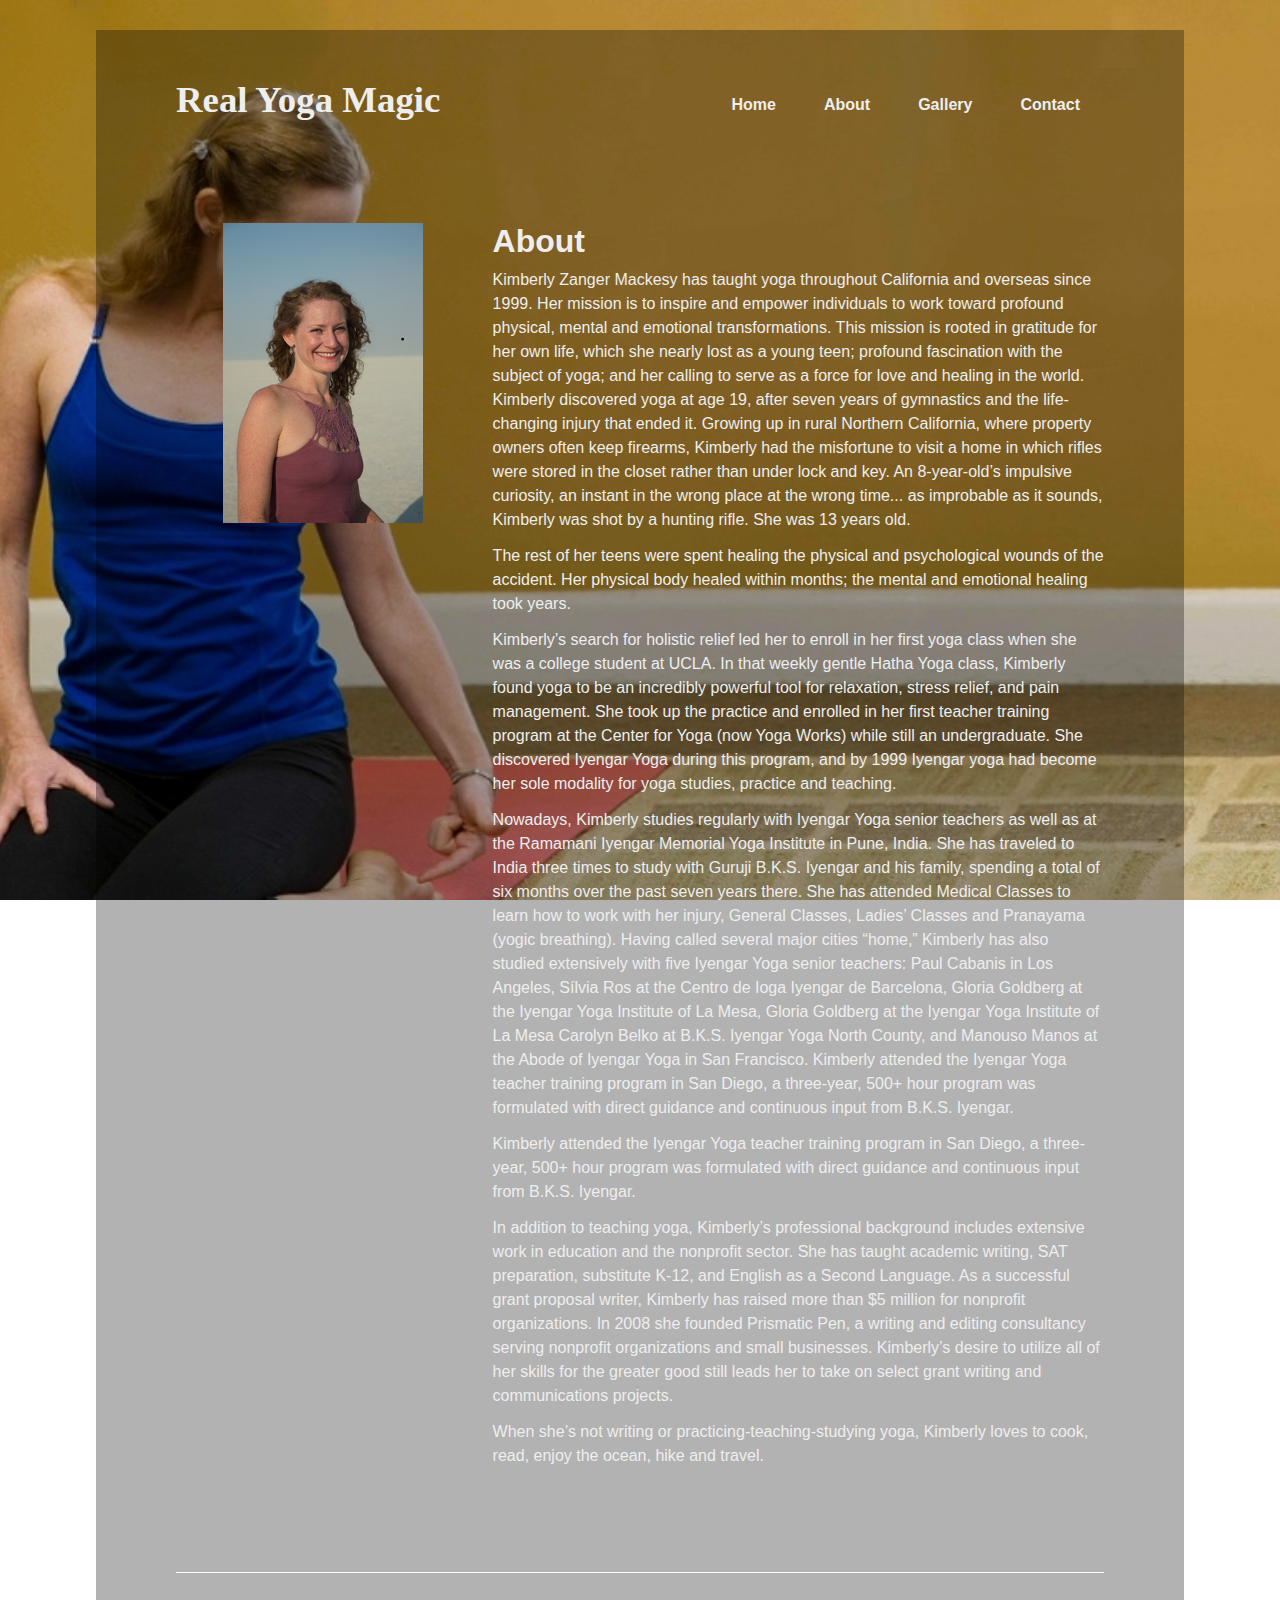
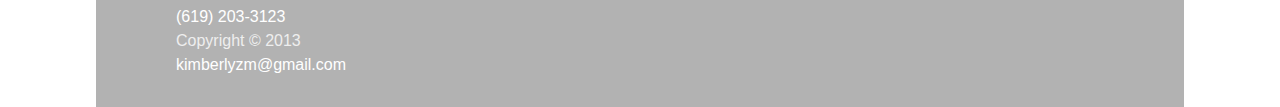
==== commit 0bc263e8: "Automated commit at 2015-01-07 08:39:17 UTC by middleman-deploy 0.2.3" ====
--- a/about/index.html
+++ b/about/index.html
@@ -10,7 +10,7 @@
     <!-- Use title if it's in the page YAML frontmatter -->
     <title>Real Yoga Magic | About</title>
 
-    <link href="../assets/stylesheets/application-66378a8c.css" media="screen" rel="stylesheet" type="text/css" />
+    <link href="../assets/stylesheets/application-94968a77.css" media="screen" rel="stylesheet" type="text/css" />
     
   </head>
 
--- a/assets/stylesheets/application-94968a77.css
+++ b/assets/stylesheets/application-94968a77.css
@@ -0,0 +1,4 @@
+.mfp-bg{top:0;left:0;width:100%;height:100%;z-index:1042;overflow:hidden;position:fixed;background:#0b0b0b;opacity:0.8;filter:alpha(opacity=80)}.mfp-wrap{top:0;left:0;width:100%;height:100%;z-index:1043;position:fixed;outline:none !important;-webkit-backface-visibility:hidden}.mfp-container{text-align:center;position:absolute;width:100%;height:100%;left:0;top:0;padding:0 8px;-webkit-box-sizing:border-box;-moz-box-sizing:border-box;box-sizing:border-box}.mfp-container:before{content:'';display:inline-block;height:100%;vertical-align:middle}.mfp-align-top .mfp-container:before{display:none}.mfp-content{position:relative;display:inline-block;vertical-align:middle;margin:0 auto;text-align:left;z-index:1045}.mfp-inline-holder .mfp-content,.mfp-ajax-holder .mfp-content{width:100%;cursor:auto}.mfp-ajax-cur{cursor:progress}.mfp-zoom-out-cur,.mfp-zoom-out-cur .mfp-image-holder .mfp-close{cursor:-moz-zoom-out;cursor:-webkit-zoom-out;cursor:zoom-out}.mfp-zoom{cursor:pointer;cursor:-webkit-zoom-in;cursor:-moz-zoom-in;cursor:zoom-in}.mfp-auto-cursor .mfp-content{cursor:auto}.mfp-close,.mfp-arrow,.mfp-preloader,.mfp-counter{-webkit-user-select:none;-moz-user-select:none;user-select:none}.mfp-loading.mfp-figure{display:none}.mfp-hide{display:none !important}.mfp-preloader{color:#cccccc;position:absolute;top:50%;width:auto;text-align:center;margin-top:-0.8em;left:8px;right:8px;z-index:1044}.mfp-preloader a{color:#cccccc}.mfp-preloader a:hover{color:white}.mfp-s-ready .mfp-preloader{display:none}.mfp-s-error .mfp-content{display:none}button.mfp-close,button.mfp-arrow{overflow:visible;cursor:pointer;background:transparent;border:0;-webkit-appearance:none;display:block;outline:none;padding:0;z-index:1046;-webkit-box-shadow:none;box-shadow:none}button::-moz-focus-inner{padding:0;border:0}.mfp-close{width:44px;height:44px;line-height:44px;position:absolute;right:0;top:0;text-decoration:none;text-align:center;opacity:0.65;padding:0 0 18px 10px;color:white;font-style:normal;font-size:28px;font-family:Arial, Baskerville, monospace}.mfp-close:hover,.mfp-close:focus{opacity:1}.mfp-close:active{top:1px}.mfp-close-btn-in .mfp-close{color:#333333}.mfp-image-holder .mfp-close,.mfp-iframe-holder .mfp-close{color:white;right:-6px;text-align:right;padding-right:6px;width:100%}.mfp-counter{position:absolute;top:0;right:0;color:#cccccc;font-size:12px;line-height:18px}.mfp-arrow{position:absolute;opacity:0.65;margin:0;top:50%;margin-top:-55px;padding:0;width:90px;height:110px;-webkit-tap-highlight-color:rgba(0,0,0,0)}.mfp-arrow:active{margin-top:-54px}.mfp-arrow:hover,.mfp-arrow:focus{opacity:1}.mfp-arrow:before,.mfp-arrow:after,.mfp-arrow .mfp-b,.mfp-arrow .mfp-a{content:'';display:block;width:0;height:0;position:absolute;left:0;top:0;margin-top:35px;margin-left:35px;border:medium inset transparent}.mfp-arrow:after,.mfp-arrow .mfp-a{border-top-width:13px;border-bottom-width:13px;top:8px}.mfp-arrow:before,.mfp-arrow .mfp-b{border-top-width:21px;border-bottom-width:21px}.mfp-arrow-left{left:0}.mfp-arrow-left:after,.mfp-arrow-left .mfp-a{border-right:17px solid white;margin-left:31px}.mfp-arrow-left:before,.mfp-arrow-left .mfp-b{margin-left:25px;border-right:27px solid #3f3f3f}.mfp-arrow-right{right:0}.mfp-arrow-right:after,.mfp-arrow-right .mfp-a{border-left:17px solid white;margin-left:39px}.mfp-arrow-right:before,.mfp-arrow-right .mfp-b{border-left:27px solid #3f3f3f}.mfp-iframe-holder{padding-top:40px;padding-bottom:40px}.mfp-iframe-holder .mfp-content{line-height:0;width:100%;max-width:900px}.mfp-iframe-holder .mfp-close{top:-40px}.mfp-iframe-scaler{width:100%;height:0;overflow:hidden;padding-top:56.25%}.mfp-iframe-scaler iframe{position:absolute;display:block;top:0;left:0;width:100%;height:100%;box-shadow:0 0 8px rgba(0,0,0,0.6);background:black}img.mfp-img{width:auto;max-width:100%;height:auto;display:block;line-height:0;-webkit-box-sizing:border-box;-moz-box-sizing:border-box;box-sizing:border-box;padding:40px 0 40px;margin:0 auto}.mfp-figure{line-height:0}.mfp-figure:after{content:'';position:absolute;left:0;top:40px;bottom:40px;display:block;right:0;width:auto;height:auto;z-index:-1;box-shadow:0 0 8px rgba(0,0,0,0.6);background:#444444}.mfp-figure small{color:#bdbdbd;display:block;font-size:12px;line-height:14px}.mfp-bottom-bar{margin-top:-36px;position:absolute;top:100%;left:0;width:100%;cursor:auto}.mfp-title{text-align:left;line-height:18px;color:#f3f3f3;word-wrap:break-word;padding-right:36px}.mfp-image-holder .mfp-content{max-width:100%}.mfp-gallery .mfp-image-holder .mfp-figure{cursor:pointer}@media screen and (max-width: 800px) and (orientation: landscape), screen and (max-height: 300px){.mfp-img-mobile .mfp-image-holder{padding-left:0;padding-right:0}.mfp-img-mobile img.mfp-img{padding:0}.mfp-img-mobile .mfp-figure:after{top:0;bottom:0}.mfp-img-mobile .mfp-figure small{display:inline;margin-left:5px}.mfp-img-mobile .mfp-bottom-bar{background:rgba(0,0,0,0.6);bottom:0;margin:0;top:auto;padding:3px 5px;position:fixed;-webkit-box-sizing:border-box;-moz-box-sizing:border-box;box-sizing:border-box}.mfp-img-mobile .mfp-bottom-bar:empty{padding:0}.mfp-img-mobile .mfp-counter{right:5px;top:3px}.mfp-img-mobile .mfp-close{top:0;right:0;width:35px;height:35px;line-height:35px;background:rgba(0,0,0,0.6);position:fixed;text-align:center;padding:0}}@media all and (max-width: 900px){.mfp-arrow{-webkit-transform:scale(0.75);transform:scale(0.75)}.mfp-arrow-left{-webkit-transform-origin:0;transform-origin:0}.mfp-arrow-right{-webkit-transform-origin:100%;transform-origin:100%}.mfp-container{padding-left:6px;padding-right:6px}}.mfp-ie7 .mfp-img{padding:0}.mfp-ie7 .mfp-bottom-bar{width:600px;left:50%;margin-left:-300px;margin-top:5px;padding-bottom:5px}.mfp-ie7 .mfp-container{padding:0}.mfp-ie7 .mfp-content{padding-top:44px}.mfp-ie7 .mfp-close{top:0;right:0;padding-top:0}.royalSlider{width:600px;height:400px;position:relative;direction:ltr}.royalSlider>*{float:left}.rsWebkit3d .rsSlide{-webkit-transform:translateZ(0)}.rsWebkit3d .rsSlide,.rsWebkit3d .rsContainer,.rsWebkit3d .rsThumbs,.rsWebkit3d .rsPreloader,.rsWebkit3d img,.rsWebkit3d .rsOverflow,.rsWebkit3d .rsBtnCenterer,.rsWebkit3d .rsAbsoluteEl,.rsWebkit3d .rsABlock,.rsWebkit3d .rsLink{-webkit-backface-visibility:hidden}.rsFade.rsWebkit3d .rsSlide,.rsFade.rsWebkit3d img,.rsFade.rsWebkit3d .rsContainer{-webkit-transform:none}.rsOverflow{width:100%;height:100%;position:relative;overflow:hidden;float:left;-webkit-tap-highlight-color:rgba(0,0,0,0)}.rsVisibleNearbyWrap{width:100%;height:100%;position:relative;overflow:hidden;left:0;top:0;-webkit-tap-highlight-color:rgba(0,0,0,0)}.rsVisibleNearbyWrap .rsOverflow{position:absolute;left:0;top:0}.rsContainer{position:relative;width:100%;height:100%;-webkit-tap-highlight-color:rgba(0,0,0,0)}.rsArrow,.rsThumbsArrow{cursor:pointer}.rsThumb{float:left;position:relative}.rsArrow,.rsNav,.rsThumbsArrow{opacity:1;-webkit-transition:opacity 0.3s linear;-moz-transition:opacity 0.3s linear;-o-transition:opacity 0.3s linear;transition:opacity 0.3s linear}.rsHidden{opacity:0;visibility:hidden;-webkit-transition:visibility 0s linear 0.3s,opacity 0.3s linear;-moz-transition:visibility 0s linear 0.3s,opacity 0.3s linear;-o-transition:visibility 0s linear 0.3s,opacity 0.3s linear;transition:visibility 0s linear 0.3s,opacity 0.3s linear}.rsGCaption{width:100%;float:left;text-align:center}.royalSlider.rsFullscreen{position:fixed !important;height:auto !important;width:auto !important;margin:0 !important;padding:0 !important;z-index:2147483647 !important;top:0 !important;left:0 !important;bottom:0 !important;right:0 !important}.royalSlider .rsSlide.rsFakePreloader{opacity:1 !important;-webkit-transition:0s;-moz-transition:0s;-o-transition:0s;transition:0s;display:none}.rsSlide{position:absolute;left:0;top:0;display:block;overflow:hidden;height:100%;width:100%}.royalSlider.rsAutoHeight,.rsAutoHeight .rsSlide{height:auto}.rsContent{width:100%;height:100%;position:relative}.rsPreloader{position:absolute;z-index:0}.rsNav{-moz-user-select:-moz-none;-webkit-user-select:none;user-select:none}.rsNavItem{-webkit-tap-highlight-color:rgba(0,0,0,0.25)}.rsThumbs{cursor:pointer;position:relative;overflow:hidden;float:left;z-index:22}.rsTabs{float:left;background:none !important}.rsTabs,.rsThumbs{-webkit-tap-highlight-color:rgba(0,0,0,0);-webkit-tap-highlight-color:rgba(0,0,0,0)}.rsVideoContainer{width:auto;height:auto;line-height:0;position:relative}.rsVideoFrameHolder{position:absolute;left:0;top:0;background:#141414;opacity:0;-webkit-transition:.3s}.rsVideoFrameHolder.rsVideoActive{opacity:1}.rsVideoContainer iframe,.rsVideoContainer video,.rsVideoContainer embed,.rsVideoContainer .rsVideoObj{position:absolute;z-index:50;left:0;top:0;width:100%;height:100%}.rsVideoContainer.rsIOSVideo iframe,.rsVideoContainer.rsIOSVideo video,.rsVideoContainer.rsIOSVideo embed{-webkit-box-sizing:border-box;-moz-box-sizing:border-box;box-sizing:border-box;padding-right:44px}.rsABlock{left:0;top:0;position:absolute;z-index:15}img.rsImg{max-width:none}.grab-cursor{cursor:url(grab.png) 8 8,move}.grabbing-cursor{cursor:url(grabbing.png) 8 8,move}.rsNoDrag{cursor:auto}.rsLink{left:0;top:0;position:absolute;width:100%;height:100%;display:block;z-index:20;background:url(blank.gif)}.rsDefaultInv,.rsDefaultInv .rsOverflow,.rsDefaultInv .rsSlide,.rsDefaultInv .rsVideoFrameHolder,.rsDefaultInv .rsThumbs{background:#EEE;color:#222}.rsDefaultInv .rsArrow{height:100%;width:44px;position:absolute;display:block;cursor:pointer;z-index:21}.rsDefaultInv.rsVer .rsArrow{width:100%;height:44px}.rsDefaultInv.rsVer .rsArrowLeft{top:0;left:0}.rsDefaultInv.rsVer .rsArrowRight{bottom:0;left:0}.rsDefaultInv.rsHor .rsArrowLeft{left:0;top:0}.rsDefaultInv.rsHor .rsArrowRight{right:0;top:0}.rsDefaultInv .rsArrowIcn{width:32px;height:32px;top:50%;left:50%;margin-top:-16px;margin-left:-16px;position:absolute;cursor:pointer;background:url('rs-default-inverted.png');background-color:#FFF;background-color:rgba(255,255,255,0.75);*background-color:#FFF;border-radius:2px}.rsDefaultInv .rsArrowIcn:hover{background-color:rgba(255,255,255,0.9)}.rsDefaultInv.rsHor .rsArrowLeft .rsArrowIcn{background-position:-64px -32px}.rsDefaultInv.rsHor .rsArrowRight .rsArrowIcn{background-position:-64px -64px}.rsDefaultInv.rsVer .rsArrowLeft .rsArrowIcn{background-position:-96px -32px}.rsDefaultInv.rsVer .rsArrowRight .rsArrowIcn{background-position:-96px -64px}.rsDefaultInv .rsArrowDisabled .rsArrowIcn{filter:alpha(opacity=20);opacity:.2;*display:none}.rsDefaultInv .rsBullets{position:relative;z-index:35;padding-top:4px;width:100%;height:auto;margin:0 auto;text-align:center;line-height:5px;overflow:hidden}.rsDefaultInv .rsBullet{width:5px;height:5px;display:inline-block;*display:inline;*zoom:1;padding:6px}.rsDefaultInv .rsBullet span{display:block;width:5px;height:5px;border-radius:50%;background:#BBB}.rsDefaultInv .rsBullet.rsNavSelected span{background-color:#000}.rsDefaultInv .rsThumbsHor{width:100%;height:72px}.rsDefaultInv .rsThumbsVer{width:96px;height:100%;position:absolute;top:0;right:0}.rsDefaultInv.rsWithThumbsHor .rsThumbsContainer{position:relative;height:100%}.rsDefaultInv.rsWithThumbsVer .rsThumbsContainer{position:relative;width:100%}.rsDefaultInv .rsThumb{float:left;overflow:hidden;width:96px;height:72px}.rsDefaultInv .rsThumb img{width:100%;height:100%}.rsDefaultInv .rsThumb.rsNavSelected{background:#FFF}.rsDefaultInv .rsThumb.rsNavSelected img{opacity:0.5;filter:alpha(opacity=50)}.rsDefaultInv .rsTmb{display:block}.rsDefaultInv .rsTmb h5{font-size:16px;margin:0;padding:0;line-height:20px}.rsDefaultInv .rsTmb span{color:#DDD;margin:0;padding:0;font-size:13px;line-height:18px}.rsDefaultInv .rsThumbsArrow{height:100%;width:20px;position:absolute;display:block;cursor:pointer;z-index:21;background:#FFF;background:rgba(255,255,255,0.75)}.rsDefaultInv .rsThumbsArrow:hover{background:rgba(255,255,255,0.9)}.rsDefaultInv.rsWithThumbsVer .rsThumbsArrow{width:100%;height:20px}.rsDefaultInv.rsWithThumbsVer .rsThumbsArrowLeft{top:0;left:0}.rsDefaultInv.rsWithThumbsVer .rsThumbsArrowRight{bottom:0;left:0}.rsDefaultInv.rsWithThumbsHor .rsThumbsArrowLeft{left:0;top:0}.rsDefaultInv.rsWithThumbsHor .rsThumbsArrowRight{right:0;top:0}.rsDefaultInv .rsThumbsArrowIcn{width:16px;height:16px;top:50%;left:50%;margin-top:-8px;margin-left:-8px;position:absolute;cursor:pointer;background:url('rs-default-inverted.png')}.rsDefaultInv.rsWithThumbsHor .rsThumbsArrowLeft .rsThumbsArrowIcn{background-position:-128px -32px}.rsDefaultInv.rsWithThumbsHor .rsThumbsArrowRight .rsThumbsArrowIcn{background-position:-128px -48px}.rsDefaultInv.rsWithThumbsVer .rsThumbsArrowLeft .rsThumbsArrowIcn{background-position:-144px -32px}.rsDefaultInv.rsWithThumbsVer .rsThumbsArrowRight .rsThumbsArrowIcn{background-position:-144px -48px}.rsDefaultInv .rsThumbsArrowDisabled{display:none !important}@media screen and (min-width: 0px) and (max-width: 800px){.rsDefaultInv .rsThumb{width:59px;height:44px}.rsDefaultInv .rsThumbsHor{height:44px}.rsDefaultInv .rsThumbsVer{width:59px}}.rsDefaultInv .rsTabs{width:100%;height:auto;margin:0 auto;text-align:center;overflow:hidden;padding-top:12px;position:relative}.rsDefaultInv .rsTab{display:inline-block;cursor:pointer;text-align:center;height:auto;width:auto;color:#333;padding:5px 13px 6px;min-width:72px;border:1px solid #D9D9DD;border-right:1px solid #f5f5f5;text-decoration:none;background-color:#FFF;background-image:-webkit-linear-gradient(top, #fefefe, #f4f4f4);background-image:-moz-linear-gradient(top, #fefefe, #f4f4f4);background-image:linear-gradient(to bottom, #fefefe,#f4f4f4);-webkit-box-shadow:inset 1px 0 0 #fff;box-shadow:inset 1px 0 0 #fff;*display:inline;*zoom:1}.rsDefaultInv .rsTab:first-child{-webkit-border-top-left-radius:4px;border-top-left-radius:4px;-webkit-border-bottom-left-radius:4px;border-bottom-left-radius:4px}.rsDefaultInv .rsTab:last-child{-webkit-border-top-right-radius:4px;border-top-right-radius:4px;-webkit-border-bottom-right-radius:4px;border-bottom-right-radius:4px;border-right:1px solid #cfcfcf}.rsDefaultInv .rsTab:active{border:1px solid #D9D9DD;background-color:#f4f4f4;box-shadow:0 1px 4px rgba(0,0,0,0.2) inset}.rsDefaultInv .rsTab.rsNavSelected{color:#FFF;border:1px solid #999;text-shadow:1px 1px #838383;box-shadow:0 1px 9px rgba(102,102,102,0.65) inset;background:#ACACAC;background-image:-webkit-linear-gradient(top, #acacac, #bbb);background-image:-moz-llinear-gradient(top, #acacac, #bbb);background-image:linear-gradient(to bottom, #acacac,#bbbbbb)}.rsDefaultInv .rsFullscreenBtn{right:0;top:0;width:44px;height:44px;z-index:22;display:block;position:absolute;cursor:pointer}.rsDefaultInv .rsFullscreenIcn{display:block;margin:6px;width:32px;height:32px;background:url('rs-default-inverted.png') 0 0;background-color:#FFF;background-color:rgba(255,255,255,0.75);*background-color:#FFF;border-radius:2px}.rsDefaultInv .rsFullscreenIcn:hover{background-color:rgba(255,255,255,0.9)}.rsDefaultInv.rsFullscreen .rsFullscreenIcn{background-position:-32px 0}.rsDefaultInv .rsPlayBtn{-webkit-tap-highlight-color:rgba(0,0,0,0.3);width:64px;height:64px;margin-left:-32px;margin-top:-32px;cursor:pointer}.rsDefaultInv .rsPlayBtnIcon{width:64px;display:block;height:64px;-webkit-border-radius:4px;border-radius:4px;-webkit-transition:.3s;-moz-transition:.3s;transition:.3s;background:url(rs-default-inverted.png) no-repeat 0 -32px;background-color:#FFF;background-color:rgba(255,255,255,0.75);*background-color:#FFF}.rsDefaultInv .rsPlayBtn:hover .rsPlayBtnIcon{background-color:rgba(255,255,255,0.9)}.rsDefaultInv .rsBtnCenterer{position:absolute;left:50%;top:50%;width:20px;height:20px}.rsDefaultInv .rsCloseVideoBtn{right:0;top:0;width:44px;height:44px;z-index:500;position:absolute;cursor:pointer;-webkit-backface-visibility:hidden;-webkit-transform:translateZ(0)}.rsDefaultInv .rsCloseVideoBtn.rsiOSBtn{top:-38px;right:-6px}.rsDefaultInv .rsCloseVideoIcn{margin:6px;width:32px;height:32px;background:url('rs-default-inverted.png') -64px 0;background-color:#FFF;background-color:rgba(255,255,255,0.75);*background-color:#FFF}.rsDefaultInv .rsCloseVideoIcn:hover{background-color:rgba(255,255,255,0.9)}.rsDefaultInv .rsPreloader{width:20px;height:20px;background-image:url(../preloaders/preloader.gif);left:50%;top:50%;margin-left:-10px;margin-top:-10px}.rsDefaultInv .rsGCaption{position:absolute;float:none;bottom:6px;left:6px;text-align:left;background:#FFF;background:rgba(255,255,255,0.75);color:#000;padding:2px 8px;width:auto;font-size:12px;border-radius:2px}article,aside,details,figcaption,figure,footer,header,hgroup,main,nav,section,summary{display:block}audio,canvas,video{display:inline-block}audio:not([controls]){display:none;height:0}[hidden],template{display:none}html{-ms-text-size-adjust:100%;-webkit-text-size-adjust:100%}body{margin:0}a{background:transparent}a:focus{outline:thin dotted}a:active,a:hover{outline:0}abbr[title]{border-bottom:1px dotted}b,strong{font-weight:bold}dfn{font-style:italic}hr{-moz-box-sizing:content-box;box-sizing:content-box;height:0}mark{background:#ff0;color:#000}code,kbd,pre,samp{font-family:monospace,serif;font-size:1em}pre{white-space:pre-wrap}q{quotes:"\201C" "\201D" "\2018" "\2019"}small{font-size:80%}sub,sup{font-size:75%;line-height:0;position:relative;vertical-align:baseline}sup{top:-0.5em}sub{bottom:-0.25em}img{border:0}svg:not(:root){overflow:hidden}figure{margin:0}fieldset{border:1px solid #c0c0c0;margin:0 2px;padding:0.35em 0.625em 0.75em}legend{border:0;padding:0}button,input,select,textarea{font-family:inherit;font-size:100%;margin:0}button,input{line-height:normal}button,select{text-transform:none}button,html input[type="button"],input[type="reset"],input[type="submit"]{-webkit-appearance:button;cursor:pointer}button[disabled],html input[disabled]{cursor:default}input[type="checkbox"],input[type="radio"]{box-sizing:border-box;padding:0}input[type="search"]{-webkit-appearance:textfield;-moz-box-sizing:content-box;-webkit-box-sizing:content-box;box-sizing:content-box}input[type="search"]::-webkit-search-cancel-button,input[type="search"]::-webkit-search-decoration{-webkit-appearance:none}button::-moz-focus-inner,input::-moz-focus-inner{border:0;padding:0}textarea{overflow:auto;vertical-align:top}table{border-collapse:collapse;border-spacing:0}button,input[type="submit"]{border:1px solid #dbdbdb;border-radius:3px;box-shadow:inset 0 1px 0 0 white;color:#333333;display:inline-block;font-size:11px;font-weight:bold;background-color:white;background-image:-webkit-gradient(linear, left top, left bottom, color-stop(0%, #fff), color-stop(100%, #e3e3e3));background-image:-webkit-linear-gradient(#fff, #e3e3e3);background-image:linear-gradient(#ffffff,#e3e3e3);padding:7px 18px;text-decoration:none;text-shadow:0 1px 0 white;background-clip:padding-box;-webkit-font-smoothing:antialiased;font-size:1em;font-weight:bold;line-height:1em}button:hover:not(:disabled),input[type="submit"]:hover:not(:disabled){box-shadow:inset 0 1px 0 0 white;cursor:pointer;background-color:#f2f2f2;background-image:-webkit-gradient(linear, left top, left bottom, color-stop(0%, #f2f2f2), color-stop(100%, #dbdbdb));background-image:-webkit-linear-gradient(#f2f2f2, #dbdbdb);background-image:linear-gradient(#f2f2f2,#dbdbdb)}button:active:not(:disabled),input[type="submit"]:active:not(:disabled){border:1px solid #dbdbdb;box-shadow:inset 0 0 8px 4px #d4d4d4, inset 0 0 8px 4px #d4d4d4, 0 1px 1px 0 #eeeeee}button:disabled,input[type="submit"]:disabled{opacity:0.5;cursor:not-allowed}body{color:#eeeeee;font-family:"Helvetica Neue", Helvetica, Arial, sans-serif;font-size:1em;-webkit-font-smoothing:antialiased;line-height:1.5em}h1,h2,h3,h4,h5,h6{font-family:"Helvetica Neue", Helvetica, Arial, sans-serif;line-height:1.25em;margin:0;margin-top:1em;margin-bottom:.35em;text-rendering:optimizeLegibility}h1{font-size:2.25em}h1.page-title{margin-top:0}h2{font-size:2em}h3{font-size:1.75em}h4{font-size:1.5em}h5{font-size:1.25em}h6{font-size:1em}p{margin:0 0 0.75em}a{color:white;text-decoration:none;-webkit-transition:color 0.1s linear;-moz-transition:color 0.1s linear;transition:color 0.1s linear}a:hover{color:#d9d9d9}a:active,a:focus{color:#d9d9d9;outline:none}hr{border-bottom:1px solid #dddddd;border-left:none;border-right:none;border-top:none;margin:1.5em 0}img{margin:0;max-width:100%}abbr,acronym{border-bottom:1px dotted #dddddd;cursor:help}address{display:block;margin:0 0 0.75em}hgroup{margin-bottom:0.75em}del{color:white}blockquote{border-left:2px solid #dddddd;color:white;margin:1.5em 0;padding-left:0.75em}cite{color:white;font-style:italic}cite:before{content:'\2014 \00A0'}fieldset{background:#f7f7f7;border:1px solid #dddddd;margin:0 0 0.75em 0;padding:1.5em}input,label,select{display:block;font-family:"Helvetica Neue", Helvetica, Arial, sans-serif;font-size:1em}label{font-weight:bold;margin-bottom:0.375em}label.required:after{content:"*"}label abbr{display:none}textarea,input[type="email"],input[type="number"],input[type="password"],input[type="search"],input[type="tel"],input[type="text"],input[type="url"],input[type="color"],input[type="date"],input[type="datetime"],input[type="datetime-local"],input[type="month"],input[type="time"],input[type="week"],select[multiple=multiple]{-webkit-box-sizing:border-box;-moz-box-sizing:border-box;box-sizing:border-box;-webkit-transition:border-color;-moz-transition:border-color;transition:border-color;background-color:white;border-radius:0.1875em;border:1px solid #dddddd;box-shadow:inset 0 1px 3px rgba(0,0,0,0.06);font-family:"Helvetica Neue", Helvetica, Arial, sans-serif;font-size:1em;margin-bottom:0.75em;padding:0.5em 0.5em;width:100%}textarea:hover,input[type="email"]:hover,input[type="number"]:hover,input[type="password"]:hover,input[type="search"]:hover,input[type="tel"]:hover,input[type="text"]:hover,input[type="url"]:hover,input[type="color"]:hover,input[type="date"]:hover,input[type="datetime"]:hover,input[type="datetime-local"]:hover,input[type="month"]:hover,input[type="time"]:hover,input[type="week"]:hover,select[multiple=multiple]:hover{border-color:#c4c4c4}textarea:focus,input[type="email"]:focus,input[type="number"]:focus,input[type="password"]:focus,input[type="search"]:focus,input[type="tel"]:focus,input[type="text"]:focus,input[type="url"]:focus,input[type="color"]:focus,input[type="date"]:focus,input[type="datetime"]:focus,input[type="datetime-local"]:focus,input[type="month"]:focus,input[type="time"]:focus,input[type="week"]:focus,select[multiple=multiple]:focus{border-color:white;box-shadow:inset 0 1px 3px rgba(0,0,0,0.06),0 0 5px rgba(242,242,242,0.7);outline:none}textarea{resize:vertical}input[type="search"]{-webkit-appearance:none;-moz-appearance:none;-ms-appearance:none;-o-appearance:none;appearance:none}input[type="checkbox"],input[type="radio"]{display:inline;margin-right:0.375em}input[type="file"]{width:100%}select{width:auto;max-width:100%;margin-bottom:1.5em}button,input[type="submit"]{-webkit-appearance:none;-moz-appearance:none;-ms-appearance:none;-o-appearance:none;appearance:none;cursor:pointer;user-select:none;vertical-align:middle;white-space:nowrap}table{border-collapse:collapse;margin:0.75em 0;table-layout:fixed;width:100%}th{border-bottom:1px solid #b7b7b7;font-weight:bold;padding:0.75em 0;text-align:left}td{border-bottom:1px solid #dddddd;padding:0.75em 0}tr,td,th{vertical-align:middle}ul,ol{margin:0;padding:0;margin-top:0.75em;line-height:1.5em;list-style-type:none}ul.default-ul,ol.default-ul{list-style-type:disc;margin-bottom:0.75em;padding-left:1.5em}ul.default-ol,ol.default-ol{list-style-type:decimal;margin-bottom:0.75em;padding-left:1.5em}dl{line-height:1.5em;margin:0;padding:0}dl dt{font-weight:bold;margin-top:0.75em}dl dd{margin:0}.error{background:#fbe3e4;color:#96151b;font-weight:bold;margin-bottom:0.75em;padding:0.75em}.error a{color:#6a0f13}.error a:hover{color:#110203}.notice{background:#fff6bf;color:#8c7800;font-weight:bold;margin-bottom:0.75em;padding:0.75em}.notice a{color:#594c00}.notice a:hover{color:black}.success{background:#e6efc2;color:#56651a;font-weight:bold;margin-bottom:0.75em;padding:0.75em}.success a{color:#333c10}.success a:hover{color:black}*{-webkit-box-sizing:border-box;-moz-box-sizing:border-box;box-sizing:border-box}/*!
+ *  Font Awesome 4.2.0 by @davegandy - http://fontawesome.io - @fontawesome
+ *  License - http://fontawesome.io/license (Font: SIL OFL 1.1, CSS: MIT License)
+ */@font-face{font-family:'FontAwesome';src:url("/assets/fonts/fontawesome-webfont-01839790.eot?v=4.2.0");src:url("/assets/fonts/fontawesome-webfont-01839790.eot?#iefix&v=4.2.0") format("embedded-opentype"),url("/assets/fonts/fontawesome-webfont-7d65e022.woff?v=4.2.0") format("woff"),url("/assets/fonts/fontawesome-webfont-6225ccc4.ttf?v=4.2.0") format("truetype"),url("/assets/fonts/fontawesome-webfont-cd980eab.svg?v=4.2.0#fontawesomeregular") format("svg");font-weight:normal;font-style:normal}.fa{display:inline-block;font:normal normal normal 14px/1 FontAwesome;font-size:inherit;text-rendering:auto;-webkit-font-smoothing:antialiased;-moz-osx-font-smoothing:grayscale}.fa-lg{font-size:1.33333em;line-height:0.75em;vertical-align:-15%}.fa-2x{font-size:2em}.fa-3x{font-size:3em}.fa-4x{font-size:4em}.fa-5x{font-size:5em}.fa-fw{width:1.28571em;text-align:center}.fa-ul{padding-left:0;margin-left:2.14286em;list-style-type:none}.fa-ul>li{position:relative}.fa-li{position:absolute;left:-2.14286em;width:2.14286em;top:0.14286em;text-align:center}.fa-li.fa-lg{left:-1.85714em}.fa-border{padding:.2em .25em .15em;border:solid 0.08em #eeeeee;border-radius:.1em}.pull-right{float:right}.pull-left{float:left}.fa.pull-left{margin-right:.3em}.fa.pull-right{margin-left:.3em}.fa-spin{-webkit-animation:fa-spin 2s infinite linear;animation:fa-spin 2s infinite linear}@-webkit-keyframes fa-spin{0%{-webkit-transform:rotate(0deg);transform:rotate(0deg)}100%{-webkit-transform:rotate(359deg);transform:rotate(359deg)}}@keyframes fa-spin{0%{-webkit-transform:rotate(0deg);transform:rotate(0deg)}100%{-webkit-transform:rotate(359deg);transform:rotate(359deg)}}.fa-rotate-90{filter:progid:DXImageTransform.Microsoft.BasicImage(rotation=1);-webkit-transform:rotate(90deg);-ms-transform:rotate(90deg);transform:rotate(90deg)}.fa-rotate-180{filter:progid:DXImageTransform.Microsoft.BasicImage(rotation=2);-webkit-transform:rotate(180deg);-ms-transform:rotate(180deg);transform:rotate(180deg)}.fa-rotate-270{filter:progid:DXImageTransform.Microsoft.BasicImage(rotation=3);-webkit-transform:rotate(270deg);-ms-transform:rotate(270deg);transform:rotate(270deg)}.fa-flip-horizontal{filter:progid:DXImageTransform.Microsoft.BasicImage(rotation=0);-webkit-transform:scale(-1, 1);-ms-transform:scale(-1, 1);transform:scale(-1, 1)}.fa-flip-vertical{filter:progid:DXImageTransform.Microsoft.BasicImage(rotation=2);-webkit-transform:scale(1, -1);-ms-transform:scale(1, -1);transform:scale(1, -1)}:root .fa-rotate-90,:root .fa-rotate-180,:root .fa-rotate-270,:root .fa-flip-horizontal,:root .fa-flip-vertical{filter:none}.fa-stack{position:relative;display:inline-block;width:2em;height:2em;line-height:2em;vertical-align:middle}.fa-stack-1x,.fa-stack-2x{position:absolute;left:0;width:100%;text-align:center}.fa-stack-1x{line-height:inherit}.fa-stack-2x{font-size:2em}.fa-inverse{color:white}.fa-glass:before{content:"\f000"}.fa-music:before{content:"\f001"}.fa-search:before{content:"\f002"}.fa-envelope-o:before{content:"\f003"}.fa-heart:before{content:"\f004"}.fa-star:before{content:"\f005"}.fa-star-o:before{content:"\f006"}.fa-user:before{content:"\f007"}.fa-film:before{content:"\f008"}.fa-th-large:before{content:"\f009"}.fa-th:before{content:"\f00a"}.fa-th-list:before{content:"\f00b"}.fa-check:before{content:"\f00c"}.fa-remove:before,.fa-close:before,.fa-times:before{content:"\f00d"}.fa-search-plus:before{content:"\f00e"}.fa-search-minus:before{content:"\f010"}.fa-power-off:before{content:"\f011"}.fa-signal:before{content:"\f012"}.fa-gear:before,.fa-cog:before{content:"\f013"}.fa-trash-o:before{content:"\f014"}.fa-home:before{content:"\f015"}.fa-file-o:before{content:"\f016"}.fa-clock-o:before{content:"\f017"}.fa-road:before{content:"\f018"}.fa-download:before{content:"\f019"}.fa-arrow-circle-o-down:before{content:"\f01a"}.fa-arrow-circle-o-up:before{content:"\f01b"}.fa-inbox:before{content:"\f01c"}.fa-play-circle-o:before{content:"\f01d"}.fa-rotate-right:before,.fa-repeat:before{content:"\f01e"}.fa-refresh:before{content:"\f021"}.fa-list-alt:before{content:"\f022"}.fa-lock:before{content:"\f023"}.fa-flag:before{content:"\f024"}.fa-headphones:before{content:"\f025"}.fa-volume-off:before{content:"\f026"}.fa-volume-down:before{content:"\f027"}.fa-volume-up:before{content:"\f028"}.fa-qrcode:before{content:"\f029"}.fa-barcode:before{content:"\f02a"}.fa-tag:before{content:"\f02b"}.fa-tags:before{content:"\f02c"}.fa-book:before{content:"\f02d"}.fa-bookmark:before{content:"\f02e"}.fa-print:before{content:"\f02f"}.fa-camera:before{content:"\f030"}.fa-font:before{content:"\f031"}.fa-bold:before{content:"\f032"}.fa-italic:before{content:"\f033"}.fa-text-height:before{content:"\f034"}.fa-text-width:before{content:"\f035"}.fa-align-left:before{content:"\f036"}.fa-align-center:before{content:"\f037"}.fa-align-right:before{content:"\f038"}.fa-align-justify:before{content:"\f039"}.fa-list:before{content:"\f03a"}.fa-dedent:before,.fa-outdent:before{content:"\f03b"}.fa-indent:before{content:"\f03c"}.fa-video-camera:before{content:"\f03d"}.fa-photo:before,.fa-image:before,.fa-picture-o:before{content:"\f03e"}.fa-pencil:before{content:"\f040"}.fa-map-marker:before{content:"\f041"}.fa-adjust:before{content:"\f042"}.fa-tint:before{content:"\f043"}.fa-edit:before,.fa-pencil-square-o:before{content:"\f044"}.fa-share-square-o:before{content:"\f045"}.fa-check-square-o:before{content:"\f046"}.fa-arrows:before{content:"\f047"}.fa-step-backward:before{content:"\f048"}.fa-fast-backward:before{content:"\f049"}.fa-backward:before{content:"\f04a"}.fa-play:before{content:"\f04b"}.fa-pause:before{content:"\f04c"}.fa-stop:before{content:"\f04d"}.fa-forward:before{content:"\f04e"}.fa-fast-forward:before{content:"\f050"}.fa-step-forward:before{content:"\f051"}.fa-eject:before{content:"\f052"}.fa-chevron-left:before{content:"\f053"}.fa-chevron-right:before{content:"\f054"}.fa-plus-circle:before{content:"\f055"}.fa-minus-circle:before{content:"\f056"}.fa-times-circle:before{content:"\f057"}.fa-check-circle:before{content:"\f058"}.fa-question-circle:before{content:"\f059"}.fa-info-circle:before{content:"\f05a"}.fa-crosshairs:before{content:"\f05b"}.fa-times-circle-o:before{content:"\f05c"}.fa-check-circle-o:before{content:"\f05d"}.fa-ban:before{content:"\f05e"}.fa-arrow-left:before{content:"\f060"}.fa-arrow-right:before{content:"\f061"}.fa-arrow-up:before{content:"\f062"}.fa-arrow-down:before{content:"\f063"}.fa-mail-forward:before,.fa-share:before{content:"\f064"}.fa-expand:before{content:"\f065"}.fa-compress:before{content:"\f066"}.fa-plus:before{content:"\f067"}.fa-minus:before{content:"\f068"}.fa-asterisk:before{content:"\f069"}.fa-exclamation-circle:before{content:"\f06a"}.fa-gift:before{content:"\f06b"}.fa-leaf:before{content:"\f06c"}.fa-fire:before{content:"\f06d"}.fa-eye:before{content:"\f06e"}.fa-eye-slash:before{content:"\f070"}.fa-warning:before,.fa-exclamation-triangle:before{content:"\f071"}.fa-plane:before{content:"\f072"}.fa-calendar:before{content:"\f073"}.fa-random:before{content:"\f074"}.fa-comment:before{content:"\f075"}.fa-magnet:before{content:"\f076"}.fa-chevron-up:before{content:"\f077"}.fa-chevron-down:before{content:"\f078"}.fa-retweet:before{content:"\f079"}.fa-shopping-cart:before{content:"\f07a"}.fa-folder:before{content:"\f07b"}.fa-folder-open:before{content:"\f07c"}.fa-arrows-v:before{content:"\f07d"}.fa-arrows-h:before{content:"\f07e"}.fa-bar-chart-o:before,.fa-bar-chart:before{content:"\f080"}.fa-twitter-square:before{content:"\f081"}.fa-facebook-square:before{content:"\f082"}.fa-camera-retro:before{content:"\f083"}.fa-key:before{content:"\f084"}.fa-gears:before,.fa-cogs:before{content:"\f085"}.fa-comments:before{content:"\f086"}.fa-thumbs-o-up:before{content:"\f087"}.fa-thumbs-o-down:before{content:"\f088"}.fa-star-half:before{content:"\f089"}.fa-heart-o:before{content:"\f08a"}.fa-sign-out:before{content:"\f08b"}.fa-linkedin-square:before{content:"\f08c"}.fa-thumb-tack:before{content:"\f08d"}.fa-external-link:before{content:"\f08e"}.fa-sign-in:before{content:"\f090"}.fa-trophy:before{content:"\f091"}.fa-github-square:before{content:"\f092"}.fa-upload:before{content:"\f093"}.fa-lemon-o:before{content:"\f094"}.fa-phone:before{content:"\f095"}.fa-square-o:before{content:"\f096"}.fa-bookmark-o:before{content:"\f097"}.fa-phone-square:before{content:"\f098"}.fa-twitter:before{content:"\f099"}.fa-facebook:before{content:"\f09a"}.fa-github:before{content:"\f09b"}.fa-unlock:before{content:"\f09c"}.fa-credit-card:before{content:"\f09d"}.fa-rss:before{content:"\f09e"}.fa-hdd-o:before{content:"\f0a0"}.fa-bullhorn:before{content:"\f0a1"}.fa-bell:before{content:"\f0f3"}.fa-certificate:before{content:"\f0a3"}.fa-hand-o-right:before{content:"\f0a4"}.fa-hand-o-left:before{content:"\f0a5"}.fa-hand-o-up:before{content:"\f0a6"}.fa-hand-o-down:before{content:"\f0a7"}.fa-arrow-circle-left:before{content:"\f0a8"}.fa-arrow-circle-right:before{content:"\f0a9"}.fa-arrow-circle-up:before{content:"\f0aa"}.fa-arrow-circle-down:before{content:"\f0ab"}.fa-globe:before{content:"\f0ac"}.fa-wrench:before{content:"\f0ad"}.fa-tasks:before{content:"\f0ae"}.fa-filter:before{content:"\f0b0"}.fa-briefcase:before{content:"\f0b1"}.fa-arrows-alt:before{content:"\f0b2"}.fa-group:before,.fa-users:before{content:"\f0c0"}.fa-chain:before,.fa-link:before{content:"\f0c1"}.fa-cloud:before{content:"\f0c2"}.fa-flask:before{content:"\f0c3"}.fa-cut:before,.fa-scissors:before{content:"\f0c4"}.fa-copy:before,.fa-files-o:before{content:"\f0c5"}.fa-paperclip:before{content:"\f0c6"}.fa-save:before,.fa-floppy-o:before{content:"\f0c7"}.fa-square:before{content:"\f0c8"}.fa-navicon:before,.fa-reorder:before,.fa-bars:before{content:"\f0c9"}.fa-list-ul:before{content:"\f0ca"}.fa-list-ol:before{content:"\f0cb"}.fa-strikethrough:before{content:"\f0cc"}.fa-underline:before{content:"\f0cd"}.fa-table:before{content:"\f0ce"}.fa-magic:before{content:"\f0d0"}.fa-truck:before{content:"\f0d1"}.fa-pinterest:before{content:"\f0d2"}.fa-pinterest-square:before{content:"\f0d3"}.fa-google-plus-square:before{content:"\f0d4"}.fa-google-plus:before{content:"\f0d5"}.fa-money:before{content:"\f0d6"}.fa-caret-down:before{content:"\f0d7"}.fa-caret-up:before{content:"\f0d8"}.fa-caret-left:before{content:"\f0d9"}.fa-caret-right:before{content:"\f0da"}.fa-columns:before{content:"\f0db"}.fa-unsorted:before,.fa-sort:before{content:"\f0dc"}.fa-sort-down:before,.fa-sort-desc:before{content:"\f0dd"}.fa-sort-up:before,.fa-sort-asc:before{content:"\f0de"}.fa-envelope:before{content:"\f0e0"}.fa-linkedin:before{content:"\f0e1"}.fa-rotate-left:before,.fa-undo:before{content:"\f0e2"}.fa-legal:before,.fa-gavel:before{content:"\f0e3"}.fa-dashboard:before,.fa-tachometer:before{content:"\f0e4"}.fa-comment-o:before{content:"\f0e5"}.fa-comments-o:before{content:"\f0e6"}.fa-flash:before,.fa-bolt:before{content:"\f0e7"}.fa-sitemap:before{content:"\f0e8"}.fa-umbrella:before{content:"\f0e9"}.fa-paste:before,.fa-clipboard:before{content:"\f0ea"}.fa-lightbulb-o:before{content:"\f0eb"}.fa-exchange:before{content:"\f0ec"}.fa-cloud-download:before{content:"\f0ed"}.fa-cloud-upload:before{content:"\f0ee"}.fa-user-md:before{content:"\f0f0"}.fa-stethoscope:before{content:"\f0f1"}.fa-suitcase:before{content:"\f0f2"}.fa-bell-o:before{content:"\f0a2"}.fa-coffee:before{content:"\f0f4"}.fa-cutlery:before{content:"\f0f5"}.fa-file-text-o:before{content:"\f0f6"}.fa-building-o:before{content:"\f0f7"}.fa-hospital-o:before{content:"\f0f8"}.fa-ambulance:before{content:"\f0f9"}.fa-medkit:before{content:"\f0fa"}.fa-fighter-jet:before{content:"\f0fb"}.fa-beer:before{content:"\f0fc"}.fa-h-square:before{content:"\f0fd"}.fa-plus-square:before{content:"\f0fe"}.fa-angle-double-left:before{content:"\f100"}.fa-angle-double-right:before{content:"\f101"}.fa-angle-double-up:before{content:"\f102"}.fa-angle-double-down:before{content:"\f103"}.fa-angle-left:before{content:"\f104"}.fa-angle-right:before{content:"\f105"}.fa-angle-up:before{content:"\f106"}.fa-angle-down:before{content:"\f107"}.fa-desktop:before{content:"\f108"}.fa-laptop:before{content:"\f109"}.fa-tablet:before{content:"\f10a"}.fa-mobile-phone:before,.fa-mobile:before{content:"\f10b"}.fa-circle-o:before{content:"\f10c"}.fa-quote-left:before{content:"\f10d"}.fa-quote-right:before{content:"\f10e"}.fa-spinner:before{content:"\f110"}.fa-circle:before{content:"\f111"}.fa-mail-reply:before,.fa-reply:before{content:"\f112"}.fa-github-alt:before{content:"\f113"}.fa-folder-o:before{content:"\f114"}.fa-folder-open-o:before{content:"\f115"}.fa-smile-o:before{content:"\f118"}.fa-frown-o:before{content:"\f119"}.fa-meh-o:before{content:"\f11a"}.fa-gamepad:before{content:"\f11b"}.fa-keyboard-o:before{content:"\f11c"}.fa-flag-o:before{content:"\f11d"}.fa-flag-checkered:before{content:"\f11e"}.fa-terminal:before{content:"\f120"}.fa-code:before{content:"\f121"}.fa-mail-reply-all:before,.fa-reply-all:before{content:"\f122"}.fa-star-half-empty:before,.fa-star-half-full:before,.fa-star-half-o:before{content:"\f123"}.fa-location-arrow:before{content:"\f124"}.fa-crop:before{content:"\f125"}.fa-code-fork:before{content:"\f126"}.fa-unlink:before,.fa-chain-broken:before{content:"\f127"}.fa-question:before{content:"\f128"}.fa-info:before{content:"\f129"}.fa-exclamation:before{content:"\f12a"}.fa-superscript:before{content:"\f12b"}.fa-subscript:before{content:"\f12c"}.fa-eraser:before{content:"\f12d"}.fa-puzzle-piece:before{content:"\f12e"}.fa-microphone:before{content:"\f130"}.fa-microphone-slash:before{content:"\f131"}.fa-shield:before{content:"\f132"}.fa-calendar-o:before{content:"\f133"}.fa-fire-extinguisher:before{content:"\f134"}.fa-rocket:before{content:"\f135"}.fa-maxcdn:before{content:"\f136"}.fa-chevron-circle-left:before{content:"\f137"}.fa-chevron-circle-right:before{content:"\f138"}.fa-chevron-circle-up:before{content:"\f139"}.fa-chevron-circle-down:before{content:"\f13a"}.fa-html5:before{content:"\f13b"}.fa-css3:before{content:"\f13c"}.fa-anchor:before{content:"\f13d"}.fa-unlock-alt:before{content:"\f13e"}.fa-bullseye:before{content:"\f140"}.fa-ellipsis-h:before{content:"\f141"}.fa-ellipsis-v:before{content:"\f142"}.fa-rss-square:before{content:"\f143"}.fa-play-circle:before{content:"\f144"}.fa-ticket:before{content:"\f145"}.fa-minus-square:before{content:"\f146"}.fa-minus-square-o:before{content:"\f147"}.fa-level-up:before{content:"\f148"}.fa-level-down:before{content:"\f149"}.fa-check-square:before{content:"\f14a"}.fa-pencil-square:before{content:"\f14b"}.fa-external-link-square:before{content:"\f14c"}.fa-share-square:before{content:"\f14d"}.fa-compass:before{content:"\f14e"}.fa-toggle-down:before,.fa-caret-square-o-down:before{content:"\f150"}.fa-toggle-up:before,.fa-caret-square-o-up:before{content:"\f151"}.fa-toggle-right:before,.fa-caret-square-o-right:before{content:"\f152"}.fa-euro:before,.fa-eur:before{content:"\f153"}.fa-gbp:before{content:"\f154"}.fa-dollar:before,.fa-usd:before{content:"\f155"}.fa-rupee:before,.fa-inr:before{content:"\f156"}.fa-cny:before,.fa-rmb:before,.fa-yen:before,.fa-jpy:before{content:"\f157"}.fa-ruble:before,.fa-rouble:before,.fa-rub:before{content:"\f158"}.fa-won:before,.fa-krw:before{content:"\f159"}.fa-bitcoin:before,.fa-btc:before{content:"\f15a"}.fa-file:before{content:"\f15b"}.fa-file-text:before{content:"\f15c"}.fa-sort-alpha-asc:before{content:"\f15d"}.fa-sort-alpha-desc:before{content:"\f15e"}.fa-sort-amount-asc:before{content:"\f160"}.fa-sort-amount-desc:before{content:"\f161"}.fa-sort-numeric-asc:before{content:"\f162"}.fa-sort-numeric-desc:before{content:"\f163"}.fa-thumbs-up:before{content:"\f164"}.fa-thumbs-down:before{content:"\f165"}.fa-youtube-square:before{content:"\f166"}.fa-youtube:before{content:"\f167"}.fa-xing:before{content:"\f168"}.fa-xing-square:before{content:"\f169"}.fa-youtube-play:before{content:"\f16a"}.fa-dropbox:before{content:"\f16b"}.fa-stack-overflow:before{content:"\f16c"}.fa-instagram:before{content:"\f16d"}.fa-flickr:before{content:"\f16e"}.fa-adn:before{content:"\f170"}.fa-bitbucket:before{content:"\f171"}.fa-bitbucket-square:before{content:"\f172"}.fa-tumblr:before{content:"\f173"}.fa-tumblr-square:before{content:"\f174"}.fa-long-arrow-down:before{content:"\f175"}.fa-long-arrow-up:before{content:"\f176"}.fa-long-arrow-left:before{content:"\f177"}.fa-long-arrow-right:before{content:"\f178"}.fa-apple:before{content:"\f179"}.fa-windows:before{content:"\f17a"}.fa-android:before{content:"\f17b"}.fa-linux:before{content:"\f17c"}.fa-dribbble:before{content:"\f17d"}.fa-skype:before{content:"\f17e"}.fa-foursquare:before{content:"\f180"}.fa-trello:before{content:"\f181"}.fa-female:before{content:"\f182"}.fa-male:before{content:"\f183"}.fa-gittip:before{content:"\f184"}.fa-sun-o:before{content:"\f185"}.fa-moon-o:before{content:"\f186"}.fa-archive:before{content:"\f187"}.fa-bug:before{content:"\f188"}.fa-vk:before{content:"\f189"}.fa-weibo:before{content:"\f18a"}.fa-renren:before{content:"\f18b"}.fa-pagelines:before{content:"\f18c"}.fa-stack-exchange:before{content:"\f18d"}.fa-arrow-circle-o-right:before{content:"\f18e"}.fa-arrow-circle-o-left:before{content:"\f190"}.fa-toggle-left:before,.fa-caret-square-o-left:before{content:"\f191"}.fa-dot-circle-o:before{content:"\f192"}.fa-wheelchair:before{content:"\f193"}.fa-vimeo-square:before{content:"\f194"}.fa-turkish-lira:before,.fa-try:before{content:"\f195"}.fa-plus-square-o:before{content:"\f196"}.fa-space-shuttle:before{content:"\f197"}.fa-slack:before{content:"\f198"}.fa-envelope-square:before{content:"\f199"}.fa-wordpress:before{content:"\f19a"}.fa-openid:before{content:"\f19b"}.fa-institution:before,.fa-bank:before,.fa-university:before{content:"\f19c"}.fa-mortar-board:before,.fa-graduation-cap:before{content:"\f19d"}.fa-yahoo:before{content:"\f19e"}.fa-google:before{content:"\f1a0"}.fa-reddit:before{content:"\f1a1"}.fa-reddit-square:before{content:"\f1a2"}.fa-stumbleupon-circle:before{content:"\f1a3"}.fa-stumbleupon:before{content:"\f1a4"}.fa-delicious:before{content:"\f1a5"}.fa-digg:before{content:"\f1a6"}.fa-pied-piper:before{content:"\f1a7"}.fa-pied-piper-alt:before{content:"\f1a8"}.fa-drupal:before{content:"\f1a9"}.fa-joomla:before{content:"\f1aa"}.fa-language:before{content:"\f1ab"}.fa-fax:before{content:"\f1ac"}.fa-building:before{content:"\f1ad"}.fa-child:before{content:"\f1ae"}.fa-paw:before{content:"\f1b0"}.fa-spoon:before{content:"\f1b1"}.fa-cube:before{content:"\f1b2"}.fa-cubes:before{content:"\f1b3"}.fa-behance:before{content:"\f1b4"}.fa-behance-square:before{content:"\f1b5"}.fa-steam:before{content:"\f1b6"}.fa-steam-square:before{content:"\f1b7"}.fa-recycle:before{content:"\f1b8"}.fa-automobile:before,.fa-car:before{content:"\f1b9"}.fa-cab:before,.fa-taxi:before{content:"\f1ba"}.fa-tree:before{content:"\f1bb"}.fa-spotify:before{content:"\f1bc"}.fa-deviantart:before{content:"\f1bd"}.fa-soundcloud:before{content:"\f1be"}.fa-database:before{content:"\f1c0"}.fa-file-pdf-o:before{content:"\f1c1"}.fa-file-word-o:before{content:"\f1c2"}.fa-file-excel-o:before{content:"\f1c3"}.fa-file-powerpoint-o:before{content:"\f1c4"}.fa-file-photo-o:before,.fa-file-picture-o:before,.fa-file-image-o:before{content:"\f1c5"}.fa-file-zip-o:before,.fa-file-archive-o:before{content:"\f1c6"}.fa-file-sound-o:before,.fa-file-audio-o:before{content:"\f1c7"}.fa-file-movie-o:before,.fa-file-video-o:before{content:"\f1c8"}.fa-file-code-o:before{content:"\f1c9"}.fa-vine:before{content:"\f1ca"}.fa-codepen:before{content:"\f1cb"}.fa-jsfiddle:before{content:"\f1cc"}.fa-life-bouy:before,.fa-life-buoy:before,.fa-life-saver:before,.fa-support:before,.fa-life-ring:before{content:"\f1cd"}.fa-circle-o-notch:before{content:"\f1ce"}.fa-ra:before,.fa-rebel:before{content:"\f1d0"}.fa-ge:before,.fa-empire:before{content:"\f1d1"}.fa-git-square:before{content:"\f1d2"}.fa-git:before{content:"\f1d3"}.fa-hacker-news:before{content:"\f1d4"}.fa-tencent-weibo:before{content:"\f1d5"}.fa-qq:before{content:"\f1d6"}.fa-wechat:before,.fa-weixin:before{content:"\f1d7"}.fa-send:before,.fa-paper-plane:before{content:"\f1d8"}.fa-send-o:before,.fa-paper-plane-o:before{content:"\f1d9"}.fa-history:before{content:"\f1da"}.fa-circle-thin:before{content:"\f1db"}.fa-header:before{content:"\f1dc"}.fa-paragraph:before{content:"\f1dd"}.fa-sliders:before{content:"\f1de"}.fa-share-alt:before{content:"\f1e0"}.fa-share-alt-square:before{content:"\f1e1"}.fa-bomb:before{content:"\f1e2"}.fa-soccer-ball-o:before,.fa-futbol-o:before{content:"\f1e3"}.fa-tty:before{content:"\f1e4"}.fa-binoculars:before{content:"\f1e5"}.fa-plug:before{content:"\f1e6"}.fa-slideshare:before{content:"\f1e7"}.fa-twitch:before{content:"\f1e8"}.fa-yelp:before{content:"\f1e9"}.fa-newspaper-o:before{content:"\f1ea"}.fa-wifi:before{content:"\f1eb"}.fa-calculator:before{content:"\f1ec"}.fa-paypal:before{content:"\f1ed"}.fa-google-wallet:before{content:"\f1ee"}.fa-cc-visa:before{content:"\f1f0"}.fa-cc-mastercard:before{content:"\f1f1"}.fa-cc-discover:before{content:"\f1f2"}.fa-cc-amex:before{content:"\f1f3"}.fa-cc-paypal:before{content:"\f1f4"}.fa-cc-stripe:before{content:"\f1f5"}.fa-bell-slash:before{content:"\f1f6"}.fa-bell-slash-o:before{content:"\f1f7"}.fa-trash:before{content:"\f1f8"}.fa-copyright:before{content:"\f1f9"}.fa-at:before{content:"\f1fa"}.fa-eyedropper:before{content:"\f1fb"}.fa-paint-brush:before{content:"\f1fc"}.fa-birthday-cake:before{content:"\f1fd"}.fa-area-chart:before{content:"\f1fe"}.fa-pie-chart:before{content:"\f200"}.fa-line-chart:before{content:"\f201"}.fa-lastfm:before{content:"\f202"}.fa-lastfm-square:before{content:"\f203"}.fa-toggle-off:before{content:"\f204"}.fa-toggle-on:before{content:"\f205"}.fa-bicycle:before{content:"\f206"}.fa-bus:before{content:"\f207"}.fa-ioxhost:before{content:"\f208"}.fa-angellist:before{content:"\f209"}.fa-cc:before{content:"\f20a"}.fa-shekel:before,.fa-sheqel:before,.fa-ils:before{content:"\f20b"}.fa-meanpath:before{content:"\f20c"}.padded-top-light{padding-top:1.5em}.padded-bottom-light{padding-bottom:1.5em}.padded-top{padding-top:3em}.padded-bottom{padding-bottom:3em}.padded{padding-top:1.5em;padding-bottom:1.5em}@media screen and (min-width: 30em){.padded{padding-top:3em;padding-bottom:3em}}.padded-light{padding-top:1.5em;padding-bottom:1.5em}.container,.container--text,.container--narrow,.container--super-narrow{*zoom:1;max-width:68em;margin-left:auto;margin-right:auto;padding-left:1.5em;padding-right:1.5em}.container:before,.container--text:before,.container--narrow:before,.container--super-narrow:before,.container:after,.container--text:after,.container--narrow:after,.container--super-narrow:after{content:" ";display:table}.container:after,.container--text:after,.container--narrow:after,.container--super-narrow:after{clear:both}@media screen and (min-width: 71em){.container,.container--text,.container--narrow,.container--super-narrow{padding-left:0;padding-right:0}}.container--text{padding-left:7.5%;padding-right:7.5%}@media screen and (min-width: 68em){.container--text{padding-left:1.5em;padding-right:1.5em}}.container--narrow{max-width:60em}.container--super-narrow{max-width:45em}@media screen and (max-width: 67.9375em){.fullbleed{max-width:none;width:-webkit-calc(100% + 3em);width:calc(100% + 3em);margin-left:-1.5em !important}}.module>*:first-child{margin-top:0}.module>*:last-child{margin-bottom:0}.hide-text{position:absolute;font-size:0;line-height:0;opacity:0}.ul-reset,.list-of-links,.list-of-links-horiz{margin-top:0;margin-right:0;margin-left:0;padding:0;list-style-type:none}.list-of-links li,.list-of-links-horiz li{margin:0;padding:0}.list-of-links li a,.list-of-links-horiz li a{display:block}.list-of-links-horiz li{margin-right:1em}.list-of-links-horiz li,.list-of-links-horiz li a{display:inline-block}.button,.btn{transition:all .3s;transition-property:background-color, color, border-color;-webkit-tap-highlight-color:rgba(0,0,0,0);-webkit-touch-callout:none;-webkit-user-drag:none;-webkit-user-select:none;-moz-user-select:none;-ms-user-select:none;user-select:none;border-radius:0.1875em;overflow:hidden;margin:0 0 1.5em;position:relative;display:inline-block;vertical-align:top;width:100%;padding:0 1em;font-size:1em;line-height:2.5;text-align:center;cursor:pointer;overflow:hidden;white-space:nowrap;-o-text-overflow:ellipsis;text-overflow:ellipsis;border:none;background-color:#477dca;color:white}.button:hover,.button:active,.btn:hover,.btn:active{transition:0s}@media screen and (min-width: 30em){.button,.btn{width:auto;margin:0 0.75em 1.5em 0}}.button:focus,.btn:focus{outline:none}.button:hover,.button.hover,.button:active,.button.is-active,.btn:hover,.btn.hover,.btn:active,.btn.is-active{color:white;background-color:#2c5999}.button:disabled,.button.is-disabled,.btn:disabled,.btn.is-disabled{opacity:0.5;cursor:default;pointer-events:none}.button.large,.button.lrg,.btn.large,.btn.lrg{font-size:1.375em}.button.alt,.btn.alt{color:#477dca;background:none;border:2px solid #477dca}.button.alt:hover,.button.alt:active,.button.alt.is-active,.btn.alt:hover,.btn.alt:active,.btn.alt.is-active{border-color:#2c5999;color:#2c5999}.col{display:block;float:left;margin-right:2.35765%;width:100%}.col:last-child{margin-right:0}@media screen and (min-width: 40em){.col{display:block;float:left;margin-right:2.35765%;width:31.76157%}.col:last-child{margin-right:0}}.table-of-contents{*zoom:1}.table-of-contents:before,.table-of-contents:after{content:" ";display:table}.table-of-contents:after{clear:both}.table-of-contents ul li{float:left;width:100%}@media screen and (min-width: 40em){.table-of-contents ul li{width:30%}}.sub-nav{margin-top:20px}.sub-nav a,.sub-nav a:hover{transition:all .3s;transition-property:background-color, color, border-color;-webkit-tap-highlight-color:rgba(0,0,0,0);-webkit-touch-callout:none;-webkit-user-drag:none;-webkit-user-select:none;-moz-user-select:none;-ms-user-select:none;user-select:none;border-radius:0.1875em;overflow:hidden;margin:0 0 1.5em;position:relative;display:inline-block;vertical-align:top;width:100%;padding:0 1em;font-size:1em;line-height:2.5;text-align:center;cursor:pointer;overflow:hidden;white-space:nowrap;-o-text-overflow:ellipsis;text-overflow:ellipsis;border:none;background-color:#477dca;color:white;margin:0}.sub-nav a:hover,.sub-nav a:active,.sub-nav a:hover:hover,.sub-nav a:hover:active{transition:0s}@media screen and (min-width: 30em){.sub-nav a,.sub-nav a:hover{width:auto;margin:0 0.75em 1.5em 0}}.sub-nav a:focus,.sub-nav a:hover:focus{outline:none}.sub-nav a:hover,.sub-nav a.hover,.sub-nav a:active,.sub-nav a.is-active,.sub-nav a:hover:hover,.sub-nav a:hover.hover,.sub-nav a:hover:active,.sub-nav a:hover.is-active{color:white;background-color:#2c5999}.sub-nav a:disabled,.sub-nav a.is-disabled,.sub-nav a:hover:disabled,.sub-nav a:hover.is-disabled{opacity:0.5;cursor:default;pointer-events:none}.sub-nav a.large,.sub-nav a.lrg,.sub-nav a:hover.large,.sub-nav a:hover.lrg{font-size:1.375em}.sub-nav a.alt,.sub-nav a:hover.alt{color:#477dca;background:none;border:2px solid #477dca}.sub-nav a.alt:hover,.sub-nav a.alt:active,.sub-nav a.alt.is-active,.sub-nav a:hover.alt:hover,.sub-nav a:hover.alt:active,.sub-nav a:hover.alt.is-active{border-color:#2c5999;color:#2c5999}.table-of-contents:before,.table-of-contents:after{content:" ";display:table}.table-of-contents:after{clear:both}.table-of-contents{margin-bottom:20px;padding:1.5em 1.5em 1em;border:8px solid #eee}.table-of-contents h2{margin:0 0 .75em}.table-of-contents li{float:left;width:50%}@media (min-width: 35em){.table-of-contents li{width:33.333%}}@media (min-width: 45em){.table-of-contents li{width:25%}}@media (min-width: 75em){.table-of-contents li{width:20%}}.table-of-contents li a{display:block;margin:0 1em .5em 0}.highlight table td{padding:5px}.highlight table pre{margin:0}.highlight,.highlight .w{color:#f8f8f2;background-color:#272822}.highlight .err{color:#151515;background-color:#ac4142}.highlight .c,.highlight .cd,.highlight .cm,.highlight .c1,.highlight .cs{color:#505050}.highlight .cp{color:#f4bf75}.highlight .nt{color:#f4bf75}.highlight .o,.highlight .ow{color:#d0d0d0}.highlight .p,.highlight .pi{color:#d0d0d0}.highlight .gi{color:#90a959}.highlight .gd{color:#ac4142}.highlight .gh{color:#6a9fb5;background-color:#151515;font-weight:bold}.highlight .k,.highlight .kn,.highlight .kp,.highlight .kr,.highlight .kv{color:#aa759f}.highlight .kc{color:#d28445}.highlight .kt{color:#d28445}.highlight .kd{color:#d28445}.highlight .s,.highlight .sb,.highlight .sc,.highlight .sd,.highlight .s2,.highlight .sh,.highlight .sx,.highlight .s1{color:#90a959}.highlight .sr{color:#75b5aa}.highlight .si{color:#8f5536}.highlight .se{color:#8f5536}.highlight .nn{color:#f4bf75}.highlight .nc{color:#f4bf75}.highlight .no{color:#f4bf75}.highlight .na{color:#6a9fb5}.highlight .m,.highlight .mf,.highlight .mh,.highlight .mi,.highlight .il,.highlight .mo,.highlight .mb,.highlight .mx{color:#90a959}.highlight .ss{color:#90a959}html{background:url(../images/cover-c5b363ac.jpg) no-repeat center center fixed;-webkit-background-size:cover;-moz-background-size:cover;-o-background-size:cover;background-size:cover;width:100%;height:100%}@media screen and (min-width: 53.75em){html{background:url(../images/cover3-e69d7855.jpg) no-repeat center center fixed;-webkit-background-size:cover;-moz-background-size:cover;-o-background-size:cover;background-size:cover;width:100%;height:100%}}.title{font-size:1.4em;font-weight:normal}header{*zoom:1}header:before,header:after{content:" ";display:table}header:after{clear:both}header .container,header .container--text,header .container--narrow,header .container--super-narrow{padding-top:0;padding-bottom:2em}@media screen and (min-width: 70em){header .container,header .container--text,header .container--narrow,header .container--super-narrow{margin-top:30px;padding-top:40px}}header a.title{padding:.5em 0;display:inline-block;font-size:1.8em;font-weight:bold;font-family:Georgia,"Times New Roman",Times,serif;color:#eeeeee}@media screen and (min-width: 40em){header a.title{font-family:Georgia,"Times New Roman",Times,serif;font-size:2.3em}}.container,.container--text,.container--narrow,.container--super-narrow{background-color:rgba(0,0,0,0.3)}@media screen and (min-width: 40em){.container,.container--text,.container--narrow,.container--super-narrow{padding:30px 80px}}.main-section{margin-bottom:40px;*zoom:1;max-width:68em;margin-left:auto;margin-right:auto}.main-section:before,.main-section:after{content:" ";display:table}.main-section:after{clear:both}.main-section aside img{margin-top:30px;height:auto;margin-left:auto;margin-right:auto;display:block}@media screen and (min-width: 40em){.main-section aside{display:block;float:left;margin-right:2.35765%;width:31.76157%}.main-section aside:last-child{margin-right:0}}@media screen and (min-width: 40em){.main-section article{display:block;float:left;margin-right:2.35765%;width:65.88078%}.main-section article:last-child{margin-right:0}}.about-section{*zoom:1;max-width:68em;margin-left:auto;margin-right:auto}.about-section:before,.about-section:after{content:" ";display:table}.about-section:after{clear:both}.about-section aside img{margin-top:30px;height:auto;margin-left:auto;margin-right:auto;display:block}@media screen and (min-width: 40em){.about-section aside{display:block;float:left;margin-right:2.35765%;width:31.76157%}.about-section aside:last-child{margin-right:0}}@media screen and (min-width: 40em){.about-section article{display:block;float:left;margin-right:2.35765%;width:65.88078%}.about-section article:last-child{margin-right:0}}.contact-section{margin-bottom:30px}h1,h2,h3,h4,h5,h6{line-height:1}.site-nav{*zoom:1}.site-nav:before,.site-nav:after{content:" ";display:table}.site-nav:after{clear:both}.site-nav .navbar-brand{display:block;line-height:0;padding:2em 0;float:left;line-height:0;color:#eeeeee}@media screen and (min-width: 40em){.site-nav .navbar-brand{padding:2em}}.site-nav .navbar-brand i{font-size:3em;line-height:0;display:block}.site-nav .site-logo{display:block;border-radius:100%;margin:auto}.site-nav .nav-links{height:0;overflow:hidden;max-width:460px;display:inline-block;float:right;padding-top:.7em}@media screen and (min-width: 53.75em){.site-nav .nav-links{height:auto}}.site-nav .nav-links a{transition:all .3s;transition-property:background-color, color, border-color}.site-nav .nav-links a:hover,.site-nav .nav-links a:active{transition:0s}@media screen and (min-width: 53.75em){.site-nav .nav-links a{display:block;float:left;line-height:0;font-weight:bold;color:#eeeeee;padding:1.5em}}@media screen and (min-width: 40em){.site-nav .nav-links .nav-right{float:right}}.mobile-menu{position:absolute;top:2em;right:1.5em;z-index:2}@media screen and (min-width: 53.75em){.mobile-menu{display:none}}.mobile-menu i{margin-top:-4px;font-size:2em;line-height:0;display:block}.mobile-menu .icon{display:block;font-size:2em;cursor:pointer}.menu-active .nav-links{height:auto;overflow:auto;position:absolute;top:0px;left:0;right:0;background-color:#EFE8D5;box-shadow:0 10px 10px rgba(0,43,54,0.2)}.menu-active .nav-links a{display:block;margin:2em 0;text-align:center;color:#002B36}#gallery img{float:left;width:100%;padding:3% 3% 3% 0;height:auto;margin-left:auto;margin-right:auto;display:block}@media screen and (min-width: 53.75em){#gallery img{float:left;width:50%;padding:3% 3% 3% 0}}.footer{border-top:1px solid #fff;margin-top:2em;padding-top:2em}.info a{color:#662151}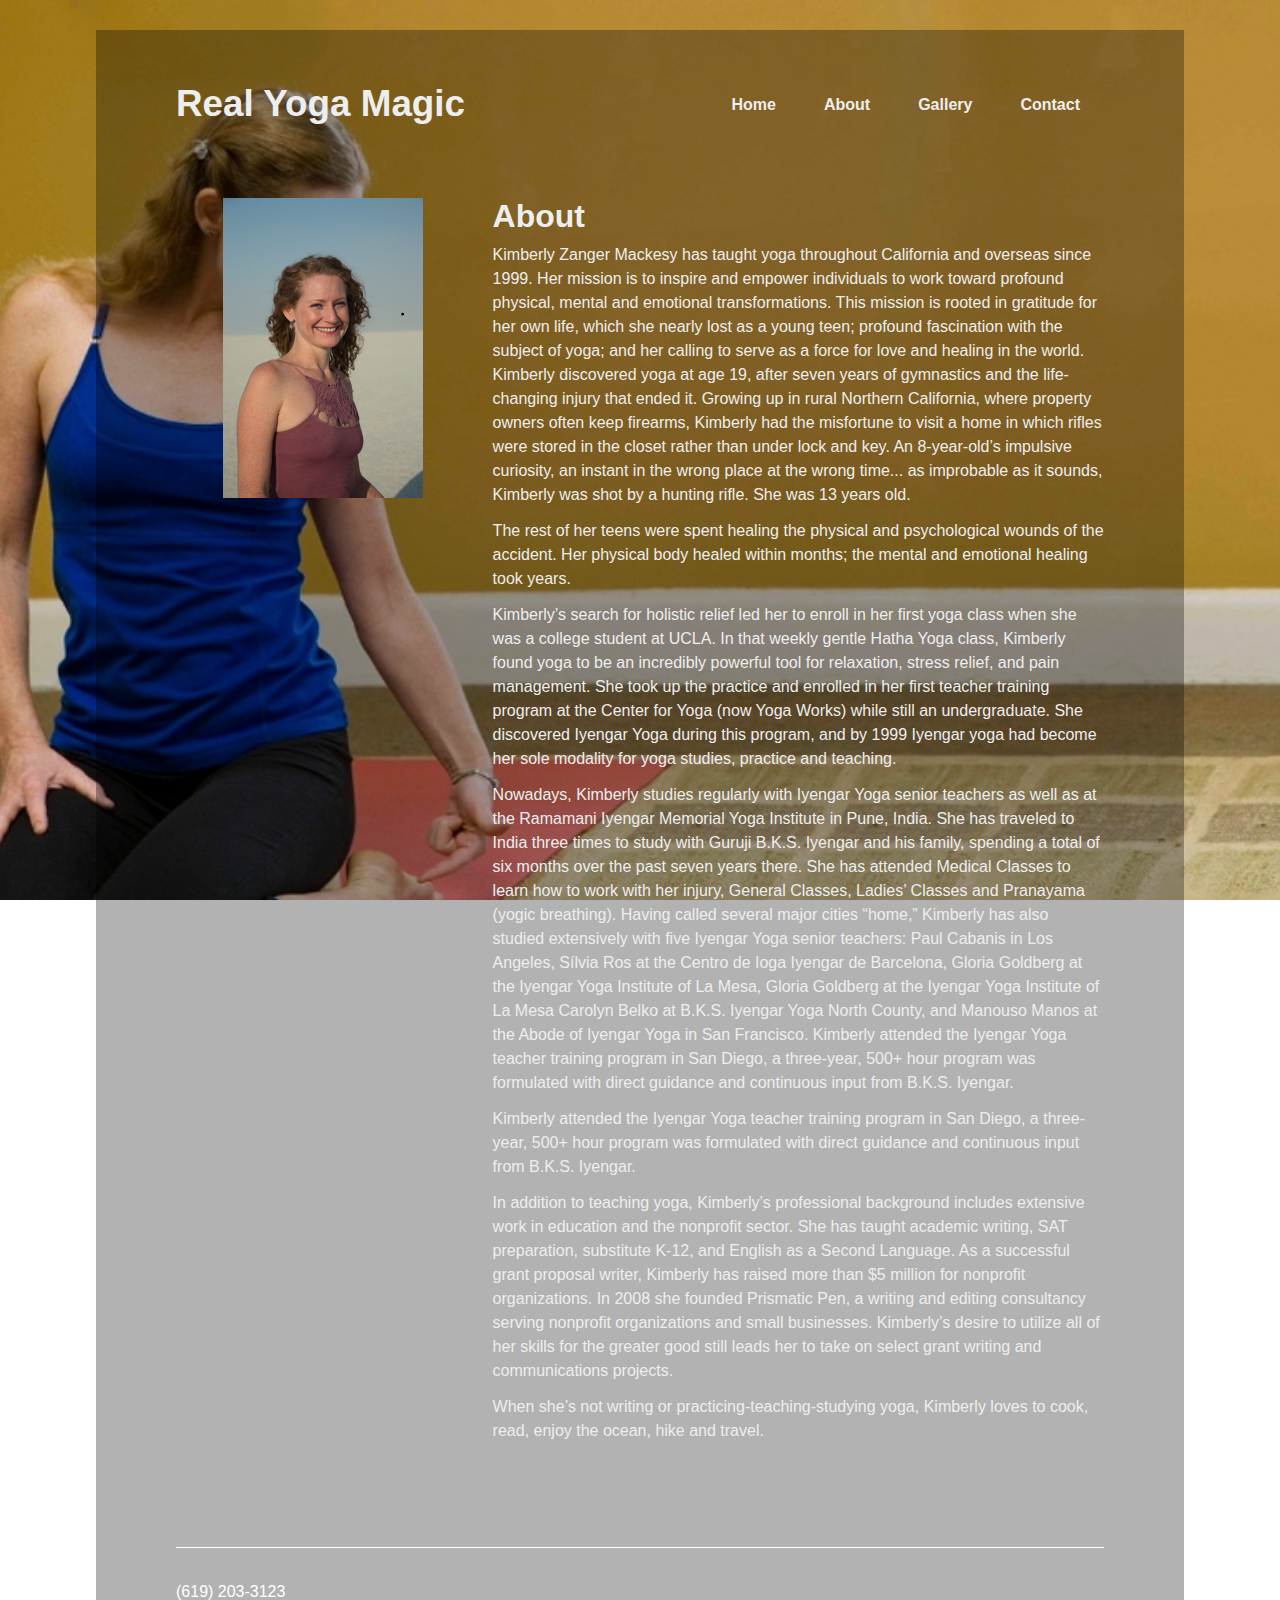
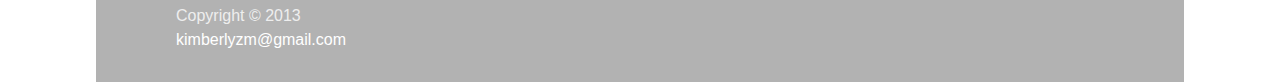
==== commit 98b58b9e: "Automated commit at 2015-01-07 08:43:40 UTC by middleman-deploy 0.2.3" ====
--- a/about/index.html
+++ b/about/index.html
@@ -10,7 +10,7 @@
     <!-- Use title if it's in the page YAML frontmatter -->
     <title>Real Yoga Magic | About</title>
 
-    <link href="../assets/stylesheets/application-94968a77.css" media="screen" rel="stylesheet" type="text/css" />
+    <link href="../assets/stylesheets/application-f8d4ce92.css" media="screen" rel="stylesheet" type="text/css" />
     
   </head>
 
--- a/assets/stylesheets/application-f8d4ce92.css
+++ b/assets/stylesheets/application-f8d4ce92.css
@@ -0,0 +1,4 @@
+.mfp-bg{top:0;left:0;width:100%;height:100%;z-index:1042;overflow:hidden;position:fixed;background:#0b0b0b;opacity:0.8;filter:alpha(opacity=80)}.mfp-wrap{top:0;left:0;width:100%;height:100%;z-index:1043;position:fixed;outline:none !important;-webkit-backface-visibility:hidden}.mfp-container{text-align:center;position:absolute;width:100%;height:100%;left:0;top:0;padding:0 8px;-webkit-box-sizing:border-box;-moz-box-sizing:border-box;box-sizing:border-box}.mfp-container:before{content:'';display:inline-block;height:100%;vertical-align:middle}.mfp-align-top .mfp-container:before{display:none}.mfp-content{position:relative;display:inline-block;vertical-align:middle;margin:0 auto;text-align:left;z-index:1045}.mfp-inline-holder .mfp-content,.mfp-ajax-holder .mfp-content{width:100%;cursor:auto}.mfp-ajax-cur{cursor:progress}.mfp-zoom-out-cur,.mfp-zoom-out-cur .mfp-image-holder .mfp-close{cursor:-moz-zoom-out;cursor:-webkit-zoom-out;cursor:zoom-out}.mfp-zoom{cursor:pointer;cursor:-webkit-zoom-in;cursor:-moz-zoom-in;cursor:zoom-in}.mfp-auto-cursor .mfp-content{cursor:auto}.mfp-close,.mfp-arrow,.mfp-preloader,.mfp-counter{-webkit-user-select:none;-moz-user-select:none;user-select:none}.mfp-loading.mfp-figure{display:none}.mfp-hide{display:none !important}.mfp-preloader{color:#cccccc;position:absolute;top:50%;width:auto;text-align:center;margin-top:-0.8em;left:8px;right:8px;z-index:1044}.mfp-preloader a{color:#cccccc}.mfp-preloader a:hover{color:white}.mfp-s-ready .mfp-preloader{display:none}.mfp-s-error .mfp-content{display:none}button.mfp-close,button.mfp-arrow{overflow:visible;cursor:pointer;background:transparent;border:0;-webkit-appearance:none;display:block;outline:none;padding:0;z-index:1046;-webkit-box-shadow:none;box-shadow:none}button::-moz-focus-inner{padding:0;border:0}.mfp-close{width:44px;height:44px;line-height:44px;position:absolute;right:0;top:0;text-decoration:none;text-align:center;opacity:0.65;padding:0 0 18px 10px;color:white;font-style:normal;font-size:28px;font-family:Arial, Baskerville, monospace}.mfp-close:hover,.mfp-close:focus{opacity:1}.mfp-close:active{top:1px}.mfp-close-btn-in .mfp-close{color:#333333}.mfp-image-holder .mfp-close,.mfp-iframe-holder .mfp-close{color:white;right:-6px;text-align:right;padding-right:6px;width:100%}.mfp-counter{position:absolute;top:0;right:0;color:#cccccc;font-size:12px;line-height:18px}.mfp-arrow{position:absolute;opacity:0.65;margin:0;top:50%;margin-top:-55px;padding:0;width:90px;height:110px;-webkit-tap-highlight-color:rgba(0,0,0,0)}.mfp-arrow:active{margin-top:-54px}.mfp-arrow:hover,.mfp-arrow:focus{opacity:1}.mfp-arrow:before,.mfp-arrow:after,.mfp-arrow .mfp-b,.mfp-arrow .mfp-a{content:'';display:block;width:0;height:0;position:absolute;left:0;top:0;margin-top:35px;margin-left:35px;border:medium inset transparent}.mfp-arrow:after,.mfp-arrow .mfp-a{border-top-width:13px;border-bottom-width:13px;top:8px}.mfp-arrow:before,.mfp-arrow .mfp-b{border-top-width:21px;border-bottom-width:21px}.mfp-arrow-left{left:0}.mfp-arrow-left:after,.mfp-arrow-left .mfp-a{border-right:17px solid white;margin-left:31px}.mfp-arrow-left:before,.mfp-arrow-left .mfp-b{margin-left:25px;border-right:27px solid #3f3f3f}.mfp-arrow-right{right:0}.mfp-arrow-right:after,.mfp-arrow-right .mfp-a{border-left:17px solid white;margin-left:39px}.mfp-arrow-right:before,.mfp-arrow-right .mfp-b{border-left:27px solid #3f3f3f}.mfp-iframe-holder{padding-top:40px;padding-bottom:40px}.mfp-iframe-holder .mfp-content{line-height:0;width:100%;max-width:900px}.mfp-iframe-holder .mfp-close{top:-40px}.mfp-iframe-scaler{width:100%;height:0;overflow:hidden;padding-top:56.25%}.mfp-iframe-scaler iframe{position:absolute;display:block;top:0;left:0;width:100%;height:100%;box-shadow:0 0 8px rgba(0,0,0,0.6);background:black}img.mfp-img{width:auto;max-width:100%;height:auto;display:block;line-height:0;-webkit-box-sizing:border-box;-moz-box-sizing:border-box;box-sizing:border-box;padding:40px 0 40px;margin:0 auto}.mfp-figure{line-height:0}.mfp-figure:after{content:'';position:absolute;left:0;top:40px;bottom:40px;display:block;right:0;width:auto;height:auto;z-index:-1;box-shadow:0 0 8px rgba(0,0,0,0.6);background:#444444}.mfp-figure small{color:#bdbdbd;display:block;font-size:12px;line-height:14px}.mfp-bottom-bar{margin-top:-36px;position:absolute;top:100%;left:0;width:100%;cursor:auto}.mfp-title{text-align:left;line-height:18px;color:#f3f3f3;word-wrap:break-word;padding-right:36px}.mfp-image-holder .mfp-content{max-width:100%}.mfp-gallery .mfp-image-holder .mfp-figure{cursor:pointer}@media screen and (max-width: 800px) and (orientation: landscape), screen and (max-height: 300px){.mfp-img-mobile .mfp-image-holder{padding-left:0;padding-right:0}.mfp-img-mobile img.mfp-img{padding:0}.mfp-img-mobile .mfp-figure:after{top:0;bottom:0}.mfp-img-mobile .mfp-figure small{display:inline;margin-left:5px}.mfp-img-mobile .mfp-bottom-bar{background:rgba(0,0,0,0.6);bottom:0;margin:0;top:auto;padding:3px 5px;position:fixed;-webkit-box-sizing:border-box;-moz-box-sizing:border-box;box-sizing:border-box}.mfp-img-mobile .mfp-bottom-bar:empty{padding:0}.mfp-img-mobile .mfp-counter{right:5px;top:3px}.mfp-img-mobile .mfp-close{top:0;right:0;width:35px;height:35px;line-height:35px;background:rgba(0,0,0,0.6);position:fixed;text-align:center;padding:0}}@media all and (max-width: 900px){.mfp-arrow{-webkit-transform:scale(0.75);transform:scale(0.75)}.mfp-arrow-left{-webkit-transform-origin:0;transform-origin:0}.mfp-arrow-right{-webkit-transform-origin:100%;transform-origin:100%}.mfp-container{padding-left:6px;padding-right:6px}}.mfp-ie7 .mfp-img{padding:0}.mfp-ie7 .mfp-bottom-bar{width:600px;left:50%;margin-left:-300px;margin-top:5px;padding-bottom:5px}.mfp-ie7 .mfp-container{padding:0}.mfp-ie7 .mfp-content{padding-top:44px}.mfp-ie7 .mfp-close{top:0;right:0;padding-top:0}.royalSlider{width:600px;height:400px;position:relative;direction:ltr}.royalSlider>*{float:left}.rsWebkit3d .rsSlide{-webkit-transform:translateZ(0)}.rsWebkit3d .rsSlide,.rsWebkit3d .rsContainer,.rsWebkit3d .rsThumbs,.rsWebkit3d .rsPreloader,.rsWebkit3d img,.rsWebkit3d .rsOverflow,.rsWebkit3d .rsBtnCenterer,.rsWebkit3d .rsAbsoluteEl,.rsWebkit3d .rsABlock,.rsWebkit3d .rsLink{-webkit-backface-visibility:hidden}.rsFade.rsWebkit3d .rsSlide,.rsFade.rsWebkit3d img,.rsFade.rsWebkit3d .rsContainer{-webkit-transform:none}.rsOverflow{width:100%;height:100%;position:relative;overflow:hidden;float:left;-webkit-tap-highlight-color:rgba(0,0,0,0)}.rsVisibleNearbyWrap{width:100%;height:100%;position:relative;overflow:hidden;left:0;top:0;-webkit-tap-highlight-color:rgba(0,0,0,0)}.rsVisibleNearbyWrap .rsOverflow{position:absolute;left:0;top:0}.rsContainer{position:relative;width:100%;height:100%;-webkit-tap-highlight-color:rgba(0,0,0,0)}.rsArrow,.rsThumbsArrow{cursor:pointer}.rsThumb{float:left;position:relative}.rsArrow,.rsNav,.rsThumbsArrow{opacity:1;-webkit-transition:opacity 0.3s linear;-moz-transition:opacity 0.3s linear;-o-transition:opacity 0.3s linear;transition:opacity 0.3s linear}.rsHidden{opacity:0;visibility:hidden;-webkit-transition:visibility 0s linear 0.3s,opacity 0.3s linear;-moz-transition:visibility 0s linear 0.3s,opacity 0.3s linear;-o-transition:visibility 0s linear 0.3s,opacity 0.3s linear;transition:visibility 0s linear 0.3s,opacity 0.3s linear}.rsGCaption{width:100%;float:left;text-align:center}.royalSlider.rsFullscreen{position:fixed !important;height:auto !important;width:auto !important;margin:0 !important;padding:0 !important;z-index:2147483647 !important;top:0 !important;left:0 !important;bottom:0 !important;right:0 !important}.royalSlider .rsSlide.rsFakePreloader{opacity:1 !important;-webkit-transition:0s;-moz-transition:0s;-o-transition:0s;transition:0s;display:none}.rsSlide{position:absolute;left:0;top:0;display:block;overflow:hidden;height:100%;width:100%}.royalSlider.rsAutoHeight,.rsAutoHeight .rsSlide{height:auto}.rsContent{width:100%;height:100%;position:relative}.rsPreloader{position:absolute;z-index:0}.rsNav{-moz-user-select:-moz-none;-webkit-user-select:none;user-select:none}.rsNavItem{-webkit-tap-highlight-color:rgba(0,0,0,0.25)}.rsThumbs{cursor:pointer;position:relative;overflow:hidden;float:left;z-index:22}.rsTabs{float:left;background:none !important}.rsTabs,.rsThumbs{-webkit-tap-highlight-color:rgba(0,0,0,0);-webkit-tap-highlight-color:rgba(0,0,0,0)}.rsVideoContainer{width:auto;height:auto;line-height:0;position:relative}.rsVideoFrameHolder{position:absolute;left:0;top:0;background:#141414;opacity:0;-webkit-transition:.3s}.rsVideoFrameHolder.rsVideoActive{opacity:1}.rsVideoContainer iframe,.rsVideoContainer video,.rsVideoContainer embed,.rsVideoContainer .rsVideoObj{position:absolute;z-index:50;left:0;top:0;width:100%;height:100%}.rsVideoContainer.rsIOSVideo iframe,.rsVideoContainer.rsIOSVideo video,.rsVideoContainer.rsIOSVideo embed{-webkit-box-sizing:border-box;-moz-box-sizing:border-box;box-sizing:border-box;padding-right:44px}.rsABlock{left:0;top:0;position:absolute;z-index:15}img.rsImg{max-width:none}.grab-cursor{cursor:url(grab.png) 8 8,move}.grabbing-cursor{cursor:url(grabbing.png) 8 8,move}.rsNoDrag{cursor:auto}.rsLink{left:0;top:0;position:absolute;width:100%;height:100%;display:block;z-index:20;background:url(blank.gif)}.rsDefaultInv,.rsDefaultInv .rsOverflow,.rsDefaultInv .rsSlide,.rsDefaultInv .rsVideoFrameHolder,.rsDefaultInv .rsThumbs{background:#EEE;color:#222}.rsDefaultInv .rsArrow{height:100%;width:44px;position:absolute;display:block;cursor:pointer;z-index:21}.rsDefaultInv.rsVer .rsArrow{width:100%;height:44px}.rsDefaultInv.rsVer .rsArrowLeft{top:0;left:0}.rsDefaultInv.rsVer .rsArrowRight{bottom:0;left:0}.rsDefaultInv.rsHor .rsArrowLeft{left:0;top:0}.rsDefaultInv.rsHor .rsArrowRight{right:0;top:0}.rsDefaultInv .rsArrowIcn{width:32px;height:32px;top:50%;left:50%;margin-top:-16px;margin-left:-16px;position:absolute;cursor:pointer;background:url('rs-default-inverted.png');background-color:#FFF;background-color:rgba(255,255,255,0.75);*background-color:#FFF;border-radius:2px}.rsDefaultInv .rsArrowIcn:hover{background-color:rgba(255,255,255,0.9)}.rsDefaultInv.rsHor .rsArrowLeft .rsArrowIcn{background-position:-64px -32px}.rsDefaultInv.rsHor .rsArrowRight .rsArrowIcn{background-position:-64px -64px}.rsDefaultInv.rsVer .rsArrowLeft .rsArrowIcn{background-position:-96px -32px}.rsDefaultInv.rsVer .rsArrowRight .rsArrowIcn{background-position:-96px -64px}.rsDefaultInv .rsArrowDisabled .rsArrowIcn{filter:alpha(opacity=20);opacity:.2;*display:none}.rsDefaultInv .rsBullets{position:relative;z-index:35;padding-top:4px;width:100%;height:auto;margin:0 auto;text-align:center;line-height:5px;overflow:hidden}.rsDefaultInv .rsBullet{width:5px;height:5px;display:inline-block;*display:inline;*zoom:1;padding:6px}.rsDefaultInv .rsBullet span{display:block;width:5px;height:5px;border-radius:50%;background:#BBB}.rsDefaultInv .rsBullet.rsNavSelected span{background-color:#000}.rsDefaultInv .rsThumbsHor{width:100%;height:72px}.rsDefaultInv .rsThumbsVer{width:96px;height:100%;position:absolute;top:0;right:0}.rsDefaultInv.rsWithThumbsHor .rsThumbsContainer{position:relative;height:100%}.rsDefaultInv.rsWithThumbsVer .rsThumbsContainer{position:relative;width:100%}.rsDefaultInv .rsThumb{float:left;overflow:hidden;width:96px;height:72px}.rsDefaultInv .rsThumb img{width:100%;height:100%}.rsDefaultInv .rsThumb.rsNavSelected{background:#FFF}.rsDefaultInv .rsThumb.rsNavSelected img{opacity:0.5;filter:alpha(opacity=50)}.rsDefaultInv .rsTmb{display:block}.rsDefaultInv .rsTmb h5{font-size:16px;margin:0;padding:0;line-height:20px}.rsDefaultInv .rsTmb span{color:#DDD;margin:0;padding:0;font-size:13px;line-height:18px}.rsDefaultInv .rsThumbsArrow{height:100%;width:20px;position:absolute;display:block;cursor:pointer;z-index:21;background:#FFF;background:rgba(255,255,255,0.75)}.rsDefaultInv .rsThumbsArrow:hover{background:rgba(255,255,255,0.9)}.rsDefaultInv.rsWithThumbsVer .rsThumbsArrow{width:100%;height:20px}.rsDefaultInv.rsWithThumbsVer .rsThumbsArrowLeft{top:0;left:0}.rsDefaultInv.rsWithThumbsVer .rsThumbsArrowRight{bottom:0;left:0}.rsDefaultInv.rsWithThumbsHor .rsThumbsArrowLeft{left:0;top:0}.rsDefaultInv.rsWithThumbsHor .rsThumbsArrowRight{right:0;top:0}.rsDefaultInv .rsThumbsArrowIcn{width:16px;height:16px;top:50%;left:50%;margin-top:-8px;margin-left:-8px;position:absolute;cursor:pointer;background:url('rs-default-inverted.png')}.rsDefaultInv.rsWithThumbsHor .rsThumbsArrowLeft .rsThumbsArrowIcn{background-position:-128px -32px}.rsDefaultInv.rsWithThumbsHor .rsThumbsArrowRight .rsThumbsArrowIcn{background-position:-128px -48px}.rsDefaultInv.rsWithThumbsVer .rsThumbsArrowLeft .rsThumbsArrowIcn{background-position:-144px -32px}.rsDefaultInv.rsWithThumbsVer .rsThumbsArrowRight .rsThumbsArrowIcn{background-position:-144px -48px}.rsDefaultInv .rsThumbsArrowDisabled{display:none !important}@media screen and (min-width: 0px) and (max-width: 800px){.rsDefaultInv .rsThumb{width:59px;height:44px}.rsDefaultInv .rsThumbsHor{height:44px}.rsDefaultInv .rsThumbsVer{width:59px}}.rsDefaultInv .rsTabs{width:100%;height:auto;margin:0 auto;text-align:center;overflow:hidden;padding-top:12px;position:relative}.rsDefaultInv .rsTab{display:inline-block;cursor:pointer;text-align:center;height:auto;width:auto;color:#333;padding:5px 13px 6px;min-width:72px;border:1px solid #D9D9DD;border-right:1px solid #f5f5f5;text-decoration:none;background-color:#FFF;background-image:-webkit-linear-gradient(top, #fefefe, #f4f4f4);background-image:-moz-linear-gradient(top, #fefefe, #f4f4f4);background-image:linear-gradient(to bottom, #fefefe,#f4f4f4);-webkit-box-shadow:inset 1px 0 0 #fff;box-shadow:inset 1px 0 0 #fff;*display:inline;*zoom:1}.rsDefaultInv .rsTab:first-child{-webkit-border-top-left-radius:4px;border-top-left-radius:4px;-webkit-border-bottom-left-radius:4px;border-bottom-left-radius:4px}.rsDefaultInv .rsTab:last-child{-webkit-border-top-right-radius:4px;border-top-right-radius:4px;-webkit-border-bottom-right-radius:4px;border-bottom-right-radius:4px;border-right:1px solid #cfcfcf}.rsDefaultInv .rsTab:active{border:1px solid #D9D9DD;background-color:#f4f4f4;box-shadow:0 1px 4px rgba(0,0,0,0.2) inset}.rsDefaultInv .rsTab.rsNavSelected{color:#FFF;border:1px solid #999;text-shadow:1px 1px #838383;box-shadow:0 1px 9px rgba(102,102,102,0.65) inset;background:#ACACAC;background-image:-webkit-linear-gradient(top, #acacac, #bbb);background-image:-moz-llinear-gradient(top, #acacac, #bbb);background-image:linear-gradient(to bottom, #acacac,#bbbbbb)}.rsDefaultInv .rsFullscreenBtn{right:0;top:0;width:44px;height:44px;z-index:22;display:block;position:absolute;cursor:pointer}.rsDefaultInv .rsFullscreenIcn{display:block;margin:6px;width:32px;height:32px;background:url('rs-default-inverted.png') 0 0;background-color:#FFF;background-color:rgba(255,255,255,0.75);*background-color:#FFF;border-radius:2px}.rsDefaultInv .rsFullscreenIcn:hover{background-color:rgba(255,255,255,0.9)}.rsDefaultInv.rsFullscreen .rsFullscreenIcn{background-position:-32px 0}.rsDefaultInv .rsPlayBtn{-webkit-tap-highlight-color:rgba(0,0,0,0.3);width:64px;height:64px;margin-left:-32px;margin-top:-32px;cursor:pointer}.rsDefaultInv .rsPlayBtnIcon{width:64px;display:block;height:64px;-webkit-border-radius:4px;border-radius:4px;-webkit-transition:.3s;-moz-transition:.3s;transition:.3s;background:url(rs-default-inverted.png) no-repeat 0 -32px;background-color:#FFF;background-color:rgba(255,255,255,0.75);*background-color:#FFF}.rsDefaultInv .rsPlayBtn:hover .rsPlayBtnIcon{background-color:rgba(255,255,255,0.9)}.rsDefaultInv .rsBtnCenterer{position:absolute;left:50%;top:50%;width:20px;height:20px}.rsDefaultInv .rsCloseVideoBtn{right:0;top:0;width:44px;height:44px;z-index:500;position:absolute;cursor:pointer;-webkit-backface-visibility:hidden;-webkit-transform:translateZ(0)}.rsDefaultInv .rsCloseVideoBtn.rsiOSBtn{top:-38px;right:-6px}.rsDefaultInv .rsCloseVideoIcn{margin:6px;width:32px;height:32px;background:url('rs-default-inverted.png') -64px 0;background-color:#FFF;background-color:rgba(255,255,255,0.75);*background-color:#FFF}.rsDefaultInv .rsCloseVideoIcn:hover{background-color:rgba(255,255,255,0.9)}.rsDefaultInv .rsPreloader{width:20px;height:20px;background-image:url(../preloaders/preloader.gif);left:50%;top:50%;margin-left:-10px;margin-top:-10px}.rsDefaultInv .rsGCaption{position:absolute;float:none;bottom:6px;left:6px;text-align:left;background:#FFF;background:rgba(255,255,255,0.75);color:#000;padding:2px 8px;width:auto;font-size:12px;border-radius:2px}article,aside,details,figcaption,figure,footer,header,hgroup,main,nav,section,summary{display:block}audio,canvas,video{display:inline-block}audio:not([controls]){display:none;height:0}[hidden],template{display:none}html{-ms-text-size-adjust:100%;-webkit-text-size-adjust:100%}body{margin:0}a{background:transparent}a:focus{outline:thin dotted}a:active,a:hover{outline:0}abbr[title]{border-bottom:1px dotted}b,strong{font-weight:bold}dfn{font-style:italic}hr{-moz-box-sizing:content-box;box-sizing:content-box;height:0}mark{background:#ff0;color:#000}code,kbd,pre,samp{font-family:monospace,serif;font-size:1em}pre{white-space:pre-wrap}q{quotes:"\201C" "\201D" "\2018" "\2019"}small{font-size:80%}sub,sup{font-size:75%;line-height:0;position:relative;vertical-align:baseline}sup{top:-0.5em}sub{bottom:-0.25em}img{border:0}svg:not(:root){overflow:hidden}figure{margin:0}fieldset{border:1px solid #c0c0c0;margin:0 2px;padding:0.35em 0.625em 0.75em}legend{border:0;padding:0}button,input,select,textarea{font-family:inherit;font-size:100%;margin:0}button,input{line-height:normal}button,select{text-transform:none}button,html input[type="button"],input[type="reset"],input[type="submit"]{-webkit-appearance:button;cursor:pointer}button[disabled],html input[disabled]{cursor:default}input[type="checkbox"],input[type="radio"]{box-sizing:border-box;padding:0}input[type="search"]{-webkit-appearance:textfield;-moz-box-sizing:content-box;-webkit-box-sizing:content-box;box-sizing:content-box}input[type="search"]::-webkit-search-cancel-button,input[type="search"]::-webkit-search-decoration{-webkit-appearance:none}button::-moz-focus-inner,input::-moz-focus-inner{border:0;padding:0}textarea{overflow:auto;vertical-align:top}table{border-collapse:collapse;border-spacing:0}button,input[type="submit"]{border:1px solid #dbdbdb;border-radius:3px;box-shadow:inset 0 1px 0 0 white;color:#333333;display:inline-block;font-size:11px;font-weight:bold;background-color:white;background-image:-webkit-gradient(linear, left top, left bottom, color-stop(0%, #fff), color-stop(100%, #e3e3e3));background-image:-webkit-linear-gradient(#fff, #e3e3e3);background-image:linear-gradient(#ffffff,#e3e3e3);padding:7px 18px;text-decoration:none;text-shadow:0 1px 0 white;background-clip:padding-box;-webkit-font-smoothing:antialiased;font-size:1em;font-weight:bold;line-height:1em}button:hover:not(:disabled),input[type="submit"]:hover:not(:disabled){box-shadow:inset 0 1px 0 0 white;cursor:pointer;background-color:#f2f2f2;background-image:-webkit-gradient(linear, left top, left bottom, color-stop(0%, #f2f2f2), color-stop(100%, #dbdbdb));background-image:-webkit-linear-gradient(#f2f2f2, #dbdbdb);background-image:linear-gradient(#f2f2f2,#dbdbdb)}button:active:not(:disabled),input[type="submit"]:active:not(:disabled){border:1px solid #dbdbdb;box-shadow:inset 0 0 8px 4px #d4d4d4, inset 0 0 8px 4px #d4d4d4, 0 1px 1px 0 #eeeeee}button:disabled,input[type="submit"]:disabled{opacity:0.5;cursor:not-allowed}body{color:#eeeeee;font-family:"Helvetica Neue", Helvetica, Arial, sans-serif;font-size:1em;-webkit-font-smoothing:antialiased;line-height:1.5em}h1,h2,h3,h4,h5,h6{font-family:"Helvetica Neue", Helvetica, Arial, sans-serif;line-height:1.25em;margin:0;margin-top:1em;margin-bottom:.35em;text-rendering:optimizeLegibility}h1{font-size:2.25em}h1.page-title{margin-top:0}h2{font-size:2em}h3{font-size:1.75em}h4{font-size:1.5em}h5{font-size:1.25em}h6{font-size:1em}p{margin:0 0 0.75em}a{color:white;text-decoration:none;-webkit-transition:color 0.1s linear;-moz-transition:color 0.1s linear;transition:color 0.1s linear}a:hover{color:#d9d9d9}a:active,a:focus{color:#d9d9d9;outline:none}hr{border-bottom:1px solid #dddddd;border-left:none;border-right:none;border-top:none;margin:1.5em 0}img{margin:0;max-width:100%}abbr,acronym{border-bottom:1px dotted #dddddd;cursor:help}address{display:block;margin:0 0 0.75em}hgroup{margin-bottom:0.75em}del{color:white}blockquote{border-left:2px solid #dddddd;color:white;margin:1.5em 0;padding-left:0.75em}cite{color:white;font-style:italic}cite:before{content:'\2014 \00A0'}fieldset{background:#f7f7f7;border:1px solid #dddddd;margin:0 0 0.75em 0;padding:1.5em}input,label,select{display:block;font-family:"Helvetica Neue", Helvetica, Arial, sans-serif;font-size:1em}label{font-weight:bold;margin-bottom:0.375em}label.required:after{content:"*"}label abbr{display:none}textarea,input[type="email"],input[type="number"],input[type="password"],input[type="search"],input[type="tel"],input[type="text"],input[type="url"],input[type="color"],input[type="date"],input[type="datetime"],input[type="datetime-local"],input[type="month"],input[type="time"],input[type="week"],select[multiple=multiple]{-webkit-box-sizing:border-box;-moz-box-sizing:border-box;box-sizing:border-box;-webkit-transition:border-color;-moz-transition:border-color;transition:border-color;background-color:white;border-radius:0.1875em;border:1px solid #dddddd;box-shadow:inset 0 1px 3px rgba(0,0,0,0.06);font-family:"Helvetica Neue", Helvetica, Arial, sans-serif;font-size:1em;margin-bottom:0.75em;padding:0.5em 0.5em;width:100%}textarea:hover,input[type="email"]:hover,input[type="number"]:hover,input[type="password"]:hover,input[type="search"]:hover,input[type="tel"]:hover,input[type="text"]:hover,input[type="url"]:hover,input[type="color"]:hover,input[type="date"]:hover,input[type="datetime"]:hover,input[type="datetime-local"]:hover,input[type="month"]:hover,input[type="time"]:hover,input[type="week"]:hover,select[multiple=multiple]:hover{border-color:#c4c4c4}textarea:focus,input[type="email"]:focus,input[type="number"]:focus,input[type="password"]:focus,input[type="search"]:focus,input[type="tel"]:focus,input[type="text"]:focus,input[type="url"]:focus,input[type="color"]:focus,input[type="date"]:focus,input[type="datetime"]:focus,input[type="datetime-local"]:focus,input[type="month"]:focus,input[type="time"]:focus,input[type="week"]:focus,select[multiple=multiple]:focus{border-color:white;box-shadow:inset 0 1px 3px rgba(0,0,0,0.06),0 0 5px rgba(242,242,242,0.7);outline:none}textarea{resize:vertical}input[type="search"]{-webkit-appearance:none;-moz-appearance:none;-ms-appearance:none;-o-appearance:none;appearance:none}input[type="checkbox"],input[type="radio"]{display:inline;margin-right:0.375em}input[type="file"]{width:100%}select{width:auto;max-width:100%;margin-bottom:1.5em}button,input[type="submit"]{-webkit-appearance:none;-moz-appearance:none;-ms-appearance:none;-o-appearance:none;appearance:none;cursor:pointer;user-select:none;vertical-align:middle;white-space:nowrap}table{border-collapse:collapse;margin:0.75em 0;table-layout:fixed;width:100%}th{border-bottom:1px solid #b7b7b7;font-weight:bold;padding:0.75em 0;text-align:left}td{border-bottom:1px solid #dddddd;padding:0.75em 0}tr,td,th{vertical-align:middle}ul,ol{margin:0;padding:0;margin-top:0.75em;line-height:1.5em;list-style-type:none}ul.default-ul,ol.default-ul{list-style-type:disc;margin-bottom:0.75em;padding-left:1.5em}ul.default-ol,ol.default-ol{list-style-type:decimal;margin-bottom:0.75em;padding-left:1.5em}dl{line-height:1.5em;margin:0;padding:0}dl dt{font-weight:bold;margin-top:0.75em}dl dd{margin:0}.error{background:#fbe3e4;color:#96151b;font-weight:bold;margin-bottom:0.75em;padding:0.75em}.error a{color:#6a0f13}.error a:hover{color:#110203}.notice{background:#fff6bf;color:#8c7800;font-weight:bold;margin-bottom:0.75em;padding:0.75em}.notice a{color:#594c00}.notice a:hover{color:black}.success{background:#e6efc2;color:#56651a;font-weight:bold;margin-bottom:0.75em;padding:0.75em}.success a{color:#333c10}.success a:hover{color:black}*{-webkit-box-sizing:border-box;-moz-box-sizing:border-box;box-sizing:border-box}/*!
+ *  Font Awesome 4.2.0 by @davegandy - http://fontawesome.io - @fontawesome
+ *  License - http://fontawesome.io/license (Font: SIL OFL 1.1, CSS: MIT License)
+ */@font-face{font-family:'FontAwesome';src:url("/assets/fonts/fontawesome-webfont-01839790.eot?v=4.2.0");src:url("/assets/fonts/fontawesome-webfont-01839790.eot?#iefix&v=4.2.0") format("embedded-opentype"),url("/assets/fonts/fontawesome-webfont-7d65e022.woff?v=4.2.0") format("woff"),url("/assets/fonts/fontawesome-webfont-6225ccc4.ttf?v=4.2.0") format("truetype"),url("/assets/fonts/fontawesome-webfont-cd980eab.svg?v=4.2.0#fontawesomeregular") format("svg");font-weight:normal;font-style:normal}.fa{display:inline-block;font:normal normal normal 14px/1 FontAwesome;font-size:inherit;text-rendering:auto;-webkit-font-smoothing:antialiased;-moz-osx-font-smoothing:grayscale}.fa-lg{font-size:1.33333em;line-height:0.75em;vertical-align:-15%}.fa-2x{font-size:2em}.fa-3x{font-size:3em}.fa-4x{font-size:4em}.fa-5x{font-size:5em}.fa-fw{width:1.28571em;text-align:center}.fa-ul{padding-left:0;margin-left:2.14286em;list-style-type:none}.fa-ul>li{position:relative}.fa-li{position:absolute;left:-2.14286em;width:2.14286em;top:0.14286em;text-align:center}.fa-li.fa-lg{left:-1.85714em}.fa-border{padding:.2em .25em .15em;border:solid 0.08em #eeeeee;border-radius:.1em}.pull-right{float:right}.pull-left{float:left}.fa.pull-left{margin-right:.3em}.fa.pull-right{margin-left:.3em}.fa-spin{-webkit-animation:fa-spin 2s infinite linear;animation:fa-spin 2s infinite linear}@-webkit-keyframes fa-spin{0%{-webkit-transform:rotate(0deg);transform:rotate(0deg)}100%{-webkit-transform:rotate(359deg);transform:rotate(359deg)}}@keyframes fa-spin{0%{-webkit-transform:rotate(0deg);transform:rotate(0deg)}100%{-webkit-transform:rotate(359deg);transform:rotate(359deg)}}.fa-rotate-90{filter:progid:DXImageTransform.Microsoft.BasicImage(rotation=1);-webkit-transform:rotate(90deg);-ms-transform:rotate(90deg);transform:rotate(90deg)}.fa-rotate-180{filter:progid:DXImageTransform.Microsoft.BasicImage(rotation=2);-webkit-transform:rotate(180deg);-ms-transform:rotate(180deg);transform:rotate(180deg)}.fa-rotate-270{filter:progid:DXImageTransform.Microsoft.BasicImage(rotation=3);-webkit-transform:rotate(270deg);-ms-transform:rotate(270deg);transform:rotate(270deg)}.fa-flip-horizontal{filter:progid:DXImageTransform.Microsoft.BasicImage(rotation=0);-webkit-transform:scale(-1, 1);-ms-transform:scale(-1, 1);transform:scale(-1, 1)}.fa-flip-vertical{filter:progid:DXImageTransform.Microsoft.BasicImage(rotation=2);-webkit-transform:scale(1, -1);-ms-transform:scale(1, -1);transform:scale(1, -1)}:root .fa-rotate-90,:root .fa-rotate-180,:root .fa-rotate-270,:root .fa-flip-horizontal,:root .fa-flip-vertical{filter:none}.fa-stack{position:relative;display:inline-block;width:2em;height:2em;line-height:2em;vertical-align:middle}.fa-stack-1x,.fa-stack-2x{position:absolute;left:0;width:100%;text-align:center}.fa-stack-1x{line-height:inherit}.fa-stack-2x{font-size:2em}.fa-inverse{color:white}.fa-glass:before{content:"\f000"}.fa-music:before{content:"\f001"}.fa-search:before{content:"\f002"}.fa-envelope-o:before{content:"\f003"}.fa-heart:before{content:"\f004"}.fa-star:before{content:"\f005"}.fa-star-o:before{content:"\f006"}.fa-user:before{content:"\f007"}.fa-film:before{content:"\f008"}.fa-th-large:before{content:"\f009"}.fa-th:before{content:"\f00a"}.fa-th-list:before{content:"\f00b"}.fa-check:before{content:"\f00c"}.fa-remove:before,.fa-close:before,.fa-times:before{content:"\f00d"}.fa-search-plus:before{content:"\f00e"}.fa-search-minus:before{content:"\f010"}.fa-power-off:before{content:"\f011"}.fa-signal:before{content:"\f012"}.fa-gear:before,.fa-cog:before{content:"\f013"}.fa-trash-o:before{content:"\f014"}.fa-home:before{content:"\f015"}.fa-file-o:before{content:"\f016"}.fa-clock-o:before{content:"\f017"}.fa-road:before{content:"\f018"}.fa-download:before{content:"\f019"}.fa-arrow-circle-o-down:before{content:"\f01a"}.fa-arrow-circle-o-up:before{content:"\f01b"}.fa-inbox:before{content:"\f01c"}.fa-play-circle-o:before{content:"\f01d"}.fa-rotate-right:before,.fa-repeat:before{content:"\f01e"}.fa-refresh:before{content:"\f021"}.fa-list-alt:before{content:"\f022"}.fa-lock:before{content:"\f023"}.fa-flag:before{content:"\f024"}.fa-headphones:before{content:"\f025"}.fa-volume-off:before{content:"\f026"}.fa-volume-down:before{content:"\f027"}.fa-volume-up:before{content:"\f028"}.fa-qrcode:before{content:"\f029"}.fa-barcode:before{content:"\f02a"}.fa-tag:before{content:"\f02b"}.fa-tags:before{content:"\f02c"}.fa-book:before{content:"\f02d"}.fa-bookmark:before{content:"\f02e"}.fa-print:before{content:"\f02f"}.fa-camera:before{content:"\f030"}.fa-font:before{content:"\f031"}.fa-bold:before{content:"\f032"}.fa-italic:before{content:"\f033"}.fa-text-height:before{content:"\f034"}.fa-text-width:before{content:"\f035"}.fa-align-left:before{content:"\f036"}.fa-align-center:before{content:"\f037"}.fa-align-right:before{content:"\f038"}.fa-align-justify:before{content:"\f039"}.fa-list:before{content:"\f03a"}.fa-dedent:before,.fa-outdent:before{content:"\f03b"}.fa-indent:before{content:"\f03c"}.fa-video-camera:before{content:"\f03d"}.fa-photo:before,.fa-image:before,.fa-picture-o:before{content:"\f03e"}.fa-pencil:before{content:"\f040"}.fa-map-marker:before{content:"\f041"}.fa-adjust:before{content:"\f042"}.fa-tint:before{content:"\f043"}.fa-edit:before,.fa-pencil-square-o:before{content:"\f044"}.fa-share-square-o:before{content:"\f045"}.fa-check-square-o:before{content:"\f046"}.fa-arrows:before{content:"\f047"}.fa-step-backward:before{content:"\f048"}.fa-fast-backward:before{content:"\f049"}.fa-backward:before{content:"\f04a"}.fa-play:before{content:"\f04b"}.fa-pause:before{content:"\f04c"}.fa-stop:before{content:"\f04d"}.fa-forward:before{content:"\f04e"}.fa-fast-forward:before{content:"\f050"}.fa-step-forward:before{content:"\f051"}.fa-eject:before{content:"\f052"}.fa-chevron-left:before{content:"\f053"}.fa-chevron-right:before{content:"\f054"}.fa-plus-circle:before{content:"\f055"}.fa-minus-circle:before{content:"\f056"}.fa-times-circle:before{content:"\f057"}.fa-check-circle:before{content:"\f058"}.fa-question-circle:before{content:"\f059"}.fa-info-circle:before{content:"\f05a"}.fa-crosshairs:before{content:"\f05b"}.fa-times-circle-o:before{content:"\f05c"}.fa-check-circle-o:before{content:"\f05d"}.fa-ban:before{content:"\f05e"}.fa-arrow-left:before{content:"\f060"}.fa-arrow-right:before{content:"\f061"}.fa-arrow-up:before{content:"\f062"}.fa-arrow-down:before{content:"\f063"}.fa-mail-forward:before,.fa-share:before{content:"\f064"}.fa-expand:before{content:"\f065"}.fa-compress:before{content:"\f066"}.fa-plus:before{content:"\f067"}.fa-minus:before{content:"\f068"}.fa-asterisk:before{content:"\f069"}.fa-exclamation-circle:before{content:"\f06a"}.fa-gift:before{content:"\f06b"}.fa-leaf:before{content:"\f06c"}.fa-fire:before{content:"\f06d"}.fa-eye:before{content:"\f06e"}.fa-eye-slash:before{content:"\f070"}.fa-warning:before,.fa-exclamation-triangle:before{content:"\f071"}.fa-plane:before{content:"\f072"}.fa-calendar:before{content:"\f073"}.fa-random:before{content:"\f074"}.fa-comment:before{content:"\f075"}.fa-magnet:before{content:"\f076"}.fa-chevron-up:before{content:"\f077"}.fa-chevron-down:before{content:"\f078"}.fa-retweet:before{content:"\f079"}.fa-shopping-cart:before{content:"\f07a"}.fa-folder:before{content:"\f07b"}.fa-folder-open:before{content:"\f07c"}.fa-arrows-v:before{content:"\f07d"}.fa-arrows-h:before{content:"\f07e"}.fa-bar-chart-o:before,.fa-bar-chart:before{content:"\f080"}.fa-twitter-square:before{content:"\f081"}.fa-facebook-square:before{content:"\f082"}.fa-camera-retro:before{content:"\f083"}.fa-key:before{content:"\f084"}.fa-gears:before,.fa-cogs:before{content:"\f085"}.fa-comments:before{content:"\f086"}.fa-thumbs-o-up:before{content:"\f087"}.fa-thumbs-o-down:before{content:"\f088"}.fa-star-half:before{content:"\f089"}.fa-heart-o:before{content:"\f08a"}.fa-sign-out:before{content:"\f08b"}.fa-linkedin-square:before{content:"\f08c"}.fa-thumb-tack:before{content:"\f08d"}.fa-external-link:before{content:"\f08e"}.fa-sign-in:before{content:"\f090"}.fa-trophy:before{content:"\f091"}.fa-github-square:before{content:"\f092"}.fa-upload:before{content:"\f093"}.fa-lemon-o:before{content:"\f094"}.fa-phone:before{content:"\f095"}.fa-square-o:before{content:"\f096"}.fa-bookmark-o:before{content:"\f097"}.fa-phone-square:before{content:"\f098"}.fa-twitter:before{content:"\f099"}.fa-facebook:before{content:"\f09a"}.fa-github:before{content:"\f09b"}.fa-unlock:before{content:"\f09c"}.fa-credit-card:before{content:"\f09d"}.fa-rss:before{content:"\f09e"}.fa-hdd-o:before{content:"\f0a0"}.fa-bullhorn:before{content:"\f0a1"}.fa-bell:before{content:"\f0f3"}.fa-certificate:before{content:"\f0a3"}.fa-hand-o-right:before{content:"\f0a4"}.fa-hand-o-left:before{content:"\f0a5"}.fa-hand-o-up:before{content:"\f0a6"}.fa-hand-o-down:before{content:"\f0a7"}.fa-arrow-circle-left:before{content:"\f0a8"}.fa-arrow-circle-right:before{content:"\f0a9"}.fa-arrow-circle-up:before{content:"\f0aa"}.fa-arrow-circle-down:before{content:"\f0ab"}.fa-globe:before{content:"\f0ac"}.fa-wrench:before{content:"\f0ad"}.fa-tasks:before{content:"\f0ae"}.fa-filter:before{content:"\f0b0"}.fa-briefcase:before{content:"\f0b1"}.fa-arrows-alt:before{content:"\f0b2"}.fa-group:before,.fa-users:before{content:"\f0c0"}.fa-chain:before,.fa-link:before{content:"\f0c1"}.fa-cloud:before{content:"\f0c2"}.fa-flask:before{content:"\f0c3"}.fa-cut:before,.fa-scissors:before{content:"\f0c4"}.fa-copy:before,.fa-files-o:before{content:"\f0c5"}.fa-paperclip:before{content:"\f0c6"}.fa-save:before,.fa-floppy-o:before{content:"\f0c7"}.fa-square:before{content:"\f0c8"}.fa-navicon:before,.fa-reorder:before,.fa-bars:before{content:"\f0c9"}.fa-list-ul:before{content:"\f0ca"}.fa-list-ol:before{content:"\f0cb"}.fa-strikethrough:before{content:"\f0cc"}.fa-underline:before{content:"\f0cd"}.fa-table:before{content:"\f0ce"}.fa-magic:before{content:"\f0d0"}.fa-truck:before{content:"\f0d1"}.fa-pinterest:before{content:"\f0d2"}.fa-pinterest-square:before{content:"\f0d3"}.fa-google-plus-square:before{content:"\f0d4"}.fa-google-plus:before{content:"\f0d5"}.fa-money:before{content:"\f0d6"}.fa-caret-down:before{content:"\f0d7"}.fa-caret-up:before{content:"\f0d8"}.fa-caret-left:before{content:"\f0d9"}.fa-caret-right:before{content:"\f0da"}.fa-columns:before{content:"\f0db"}.fa-unsorted:before,.fa-sort:before{content:"\f0dc"}.fa-sort-down:before,.fa-sort-desc:before{content:"\f0dd"}.fa-sort-up:before,.fa-sort-asc:before{content:"\f0de"}.fa-envelope:before{content:"\f0e0"}.fa-linkedin:before{content:"\f0e1"}.fa-rotate-left:before,.fa-undo:before{content:"\f0e2"}.fa-legal:before,.fa-gavel:before{content:"\f0e3"}.fa-dashboard:before,.fa-tachometer:before{content:"\f0e4"}.fa-comment-o:before{content:"\f0e5"}.fa-comments-o:before{content:"\f0e6"}.fa-flash:before,.fa-bolt:before{content:"\f0e7"}.fa-sitemap:before{content:"\f0e8"}.fa-umbrella:before{content:"\f0e9"}.fa-paste:before,.fa-clipboard:before{content:"\f0ea"}.fa-lightbulb-o:before{content:"\f0eb"}.fa-exchange:before{content:"\f0ec"}.fa-cloud-download:before{content:"\f0ed"}.fa-cloud-upload:before{content:"\f0ee"}.fa-user-md:before{content:"\f0f0"}.fa-stethoscope:before{content:"\f0f1"}.fa-suitcase:before{content:"\f0f2"}.fa-bell-o:before{content:"\f0a2"}.fa-coffee:before{content:"\f0f4"}.fa-cutlery:before{content:"\f0f5"}.fa-file-text-o:before{content:"\f0f6"}.fa-building-o:before{content:"\f0f7"}.fa-hospital-o:before{content:"\f0f8"}.fa-ambulance:before{content:"\f0f9"}.fa-medkit:before{content:"\f0fa"}.fa-fighter-jet:before{content:"\f0fb"}.fa-beer:before{content:"\f0fc"}.fa-h-square:before{content:"\f0fd"}.fa-plus-square:before{content:"\f0fe"}.fa-angle-double-left:before{content:"\f100"}.fa-angle-double-right:before{content:"\f101"}.fa-angle-double-up:before{content:"\f102"}.fa-angle-double-down:before{content:"\f103"}.fa-angle-left:before{content:"\f104"}.fa-angle-right:before{content:"\f105"}.fa-angle-up:before{content:"\f106"}.fa-angle-down:before{content:"\f107"}.fa-desktop:before{content:"\f108"}.fa-laptop:before{content:"\f109"}.fa-tablet:before{content:"\f10a"}.fa-mobile-phone:before,.fa-mobile:before{content:"\f10b"}.fa-circle-o:before{content:"\f10c"}.fa-quote-left:before{content:"\f10d"}.fa-quote-right:before{content:"\f10e"}.fa-spinner:before{content:"\f110"}.fa-circle:before{content:"\f111"}.fa-mail-reply:before,.fa-reply:before{content:"\f112"}.fa-github-alt:before{content:"\f113"}.fa-folder-o:before{content:"\f114"}.fa-folder-open-o:before{content:"\f115"}.fa-smile-o:before{content:"\f118"}.fa-frown-o:before{content:"\f119"}.fa-meh-o:before{content:"\f11a"}.fa-gamepad:before{content:"\f11b"}.fa-keyboard-o:before{content:"\f11c"}.fa-flag-o:before{content:"\f11d"}.fa-flag-checkered:before{content:"\f11e"}.fa-terminal:before{content:"\f120"}.fa-code:before{content:"\f121"}.fa-mail-reply-all:before,.fa-reply-all:before{content:"\f122"}.fa-star-half-empty:before,.fa-star-half-full:before,.fa-star-half-o:before{content:"\f123"}.fa-location-arrow:before{content:"\f124"}.fa-crop:before{content:"\f125"}.fa-code-fork:before{content:"\f126"}.fa-unlink:before,.fa-chain-broken:before{content:"\f127"}.fa-question:before{content:"\f128"}.fa-info:before{content:"\f129"}.fa-exclamation:before{content:"\f12a"}.fa-superscript:before{content:"\f12b"}.fa-subscript:before{content:"\f12c"}.fa-eraser:before{content:"\f12d"}.fa-puzzle-piece:before{content:"\f12e"}.fa-microphone:before{content:"\f130"}.fa-microphone-slash:before{content:"\f131"}.fa-shield:before{content:"\f132"}.fa-calendar-o:before{content:"\f133"}.fa-fire-extinguisher:before{content:"\f134"}.fa-rocket:before{content:"\f135"}.fa-maxcdn:before{content:"\f136"}.fa-chevron-circle-left:before{content:"\f137"}.fa-chevron-circle-right:before{content:"\f138"}.fa-chevron-circle-up:before{content:"\f139"}.fa-chevron-circle-down:before{content:"\f13a"}.fa-html5:before{content:"\f13b"}.fa-css3:before{content:"\f13c"}.fa-anchor:before{content:"\f13d"}.fa-unlock-alt:before{content:"\f13e"}.fa-bullseye:before{content:"\f140"}.fa-ellipsis-h:before{content:"\f141"}.fa-ellipsis-v:before{content:"\f142"}.fa-rss-square:before{content:"\f143"}.fa-play-circle:before{content:"\f144"}.fa-ticket:before{content:"\f145"}.fa-minus-square:before{content:"\f146"}.fa-minus-square-o:before{content:"\f147"}.fa-level-up:before{content:"\f148"}.fa-level-down:before{content:"\f149"}.fa-check-square:before{content:"\f14a"}.fa-pencil-square:before{content:"\f14b"}.fa-external-link-square:before{content:"\f14c"}.fa-share-square:before{content:"\f14d"}.fa-compass:before{content:"\f14e"}.fa-toggle-down:before,.fa-caret-square-o-down:before{content:"\f150"}.fa-toggle-up:before,.fa-caret-square-o-up:before{content:"\f151"}.fa-toggle-right:before,.fa-caret-square-o-right:before{content:"\f152"}.fa-euro:before,.fa-eur:before{content:"\f153"}.fa-gbp:before{content:"\f154"}.fa-dollar:before,.fa-usd:before{content:"\f155"}.fa-rupee:before,.fa-inr:before{content:"\f156"}.fa-cny:before,.fa-rmb:before,.fa-yen:before,.fa-jpy:before{content:"\f157"}.fa-ruble:before,.fa-rouble:before,.fa-rub:before{content:"\f158"}.fa-won:before,.fa-krw:before{content:"\f159"}.fa-bitcoin:before,.fa-btc:before{content:"\f15a"}.fa-file:before{content:"\f15b"}.fa-file-text:before{content:"\f15c"}.fa-sort-alpha-asc:before{content:"\f15d"}.fa-sort-alpha-desc:before{content:"\f15e"}.fa-sort-amount-asc:before{content:"\f160"}.fa-sort-amount-desc:before{content:"\f161"}.fa-sort-numeric-asc:before{content:"\f162"}.fa-sort-numeric-desc:before{content:"\f163"}.fa-thumbs-up:before{content:"\f164"}.fa-thumbs-down:before{content:"\f165"}.fa-youtube-square:before{content:"\f166"}.fa-youtube:before{content:"\f167"}.fa-xing:before{content:"\f168"}.fa-xing-square:before{content:"\f169"}.fa-youtube-play:before{content:"\f16a"}.fa-dropbox:before{content:"\f16b"}.fa-stack-overflow:before{content:"\f16c"}.fa-instagram:before{content:"\f16d"}.fa-flickr:before{content:"\f16e"}.fa-adn:before{content:"\f170"}.fa-bitbucket:before{content:"\f171"}.fa-bitbucket-square:before{content:"\f172"}.fa-tumblr:before{content:"\f173"}.fa-tumblr-square:before{content:"\f174"}.fa-long-arrow-down:before{content:"\f175"}.fa-long-arrow-up:before{content:"\f176"}.fa-long-arrow-left:before{content:"\f177"}.fa-long-arrow-right:before{content:"\f178"}.fa-apple:before{content:"\f179"}.fa-windows:before{content:"\f17a"}.fa-android:before{content:"\f17b"}.fa-linux:before{content:"\f17c"}.fa-dribbble:before{content:"\f17d"}.fa-skype:before{content:"\f17e"}.fa-foursquare:before{content:"\f180"}.fa-trello:before{content:"\f181"}.fa-female:before{content:"\f182"}.fa-male:before{content:"\f183"}.fa-gittip:before{content:"\f184"}.fa-sun-o:before{content:"\f185"}.fa-moon-o:before{content:"\f186"}.fa-archive:before{content:"\f187"}.fa-bug:before{content:"\f188"}.fa-vk:before{content:"\f189"}.fa-weibo:before{content:"\f18a"}.fa-renren:before{content:"\f18b"}.fa-pagelines:before{content:"\f18c"}.fa-stack-exchange:before{content:"\f18d"}.fa-arrow-circle-o-right:before{content:"\f18e"}.fa-arrow-circle-o-left:before{content:"\f190"}.fa-toggle-left:before,.fa-caret-square-o-left:before{content:"\f191"}.fa-dot-circle-o:before{content:"\f192"}.fa-wheelchair:before{content:"\f193"}.fa-vimeo-square:before{content:"\f194"}.fa-turkish-lira:before,.fa-try:before{content:"\f195"}.fa-plus-square-o:before{content:"\f196"}.fa-space-shuttle:before{content:"\f197"}.fa-slack:before{content:"\f198"}.fa-envelope-square:before{content:"\f199"}.fa-wordpress:before{content:"\f19a"}.fa-openid:before{content:"\f19b"}.fa-institution:before,.fa-bank:before,.fa-university:before{content:"\f19c"}.fa-mortar-board:before,.fa-graduation-cap:before{content:"\f19d"}.fa-yahoo:before{content:"\f19e"}.fa-google:before{content:"\f1a0"}.fa-reddit:before{content:"\f1a1"}.fa-reddit-square:before{content:"\f1a2"}.fa-stumbleupon-circle:before{content:"\f1a3"}.fa-stumbleupon:before{content:"\f1a4"}.fa-delicious:before{content:"\f1a5"}.fa-digg:before{content:"\f1a6"}.fa-pied-piper:before{content:"\f1a7"}.fa-pied-piper-alt:before{content:"\f1a8"}.fa-drupal:before{content:"\f1a9"}.fa-joomla:before{content:"\f1aa"}.fa-language:before{content:"\f1ab"}.fa-fax:before{content:"\f1ac"}.fa-building:before{content:"\f1ad"}.fa-child:before{content:"\f1ae"}.fa-paw:before{content:"\f1b0"}.fa-spoon:before{content:"\f1b1"}.fa-cube:before{content:"\f1b2"}.fa-cubes:before{content:"\f1b3"}.fa-behance:before{content:"\f1b4"}.fa-behance-square:before{content:"\f1b5"}.fa-steam:before{content:"\f1b6"}.fa-steam-square:before{content:"\f1b7"}.fa-recycle:before{content:"\f1b8"}.fa-automobile:before,.fa-car:before{content:"\f1b9"}.fa-cab:before,.fa-taxi:before{content:"\f1ba"}.fa-tree:before{content:"\f1bb"}.fa-spotify:before{content:"\f1bc"}.fa-deviantart:before{content:"\f1bd"}.fa-soundcloud:before{content:"\f1be"}.fa-database:before{content:"\f1c0"}.fa-file-pdf-o:before{content:"\f1c1"}.fa-file-word-o:before{content:"\f1c2"}.fa-file-excel-o:before{content:"\f1c3"}.fa-file-powerpoint-o:before{content:"\f1c4"}.fa-file-photo-o:before,.fa-file-picture-o:before,.fa-file-image-o:before{content:"\f1c5"}.fa-file-zip-o:before,.fa-file-archive-o:before{content:"\f1c6"}.fa-file-sound-o:before,.fa-file-audio-o:before{content:"\f1c7"}.fa-file-movie-o:before,.fa-file-video-o:before{content:"\f1c8"}.fa-file-code-o:before{content:"\f1c9"}.fa-vine:before{content:"\f1ca"}.fa-codepen:before{content:"\f1cb"}.fa-jsfiddle:before{content:"\f1cc"}.fa-life-bouy:before,.fa-life-buoy:before,.fa-life-saver:before,.fa-support:before,.fa-life-ring:before{content:"\f1cd"}.fa-circle-o-notch:before{content:"\f1ce"}.fa-ra:before,.fa-rebel:before{content:"\f1d0"}.fa-ge:before,.fa-empire:before{content:"\f1d1"}.fa-git-square:before{content:"\f1d2"}.fa-git:before{content:"\f1d3"}.fa-hacker-news:before{content:"\f1d4"}.fa-tencent-weibo:before{content:"\f1d5"}.fa-qq:before{content:"\f1d6"}.fa-wechat:before,.fa-weixin:before{content:"\f1d7"}.fa-send:before,.fa-paper-plane:before{content:"\f1d8"}.fa-send-o:before,.fa-paper-plane-o:before{content:"\f1d9"}.fa-history:before{content:"\f1da"}.fa-circle-thin:before{content:"\f1db"}.fa-header:before{content:"\f1dc"}.fa-paragraph:before{content:"\f1dd"}.fa-sliders:before{content:"\f1de"}.fa-share-alt:before{content:"\f1e0"}.fa-share-alt-square:before{content:"\f1e1"}.fa-bomb:before{content:"\f1e2"}.fa-soccer-ball-o:before,.fa-futbol-o:before{content:"\f1e3"}.fa-tty:before{content:"\f1e4"}.fa-binoculars:before{content:"\f1e5"}.fa-plug:before{content:"\f1e6"}.fa-slideshare:before{content:"\f1e7"}.fa-twitch:before{content:"\f1e8"}.fa-yelp:before{content:"\f1e9"}.fa-newspaper-o:before{content:"\f1ea"}.fa-wifi:before{content:"\f1eb"}.fa-calculator:before{content:"\f1ec"}.fa-paypal:before{content:"\f1ed"}.fa-google-wallet:before{content:"\f1ee"}.fa-cc-visa:before{content:"\f1f0"}.fa-cc-mastercard:before{content:"\f1f1"}.fa-cc-discover:before{content:"\f1f2"}.fa-cc-amex:before{content:"\f1f3"}.fa-cc-paypal:before{content:"\f1f4"}.fa-cc-stripe:before{content:"\f1f5"}.fa-bell-slash:before{content:"\f1f6"}.fa-bell-slash-o:before{content:"\f1f7"}.fa-trash:before{content:"\f1f8"}.fa-copyright:before{content:"\f1f9"}.fa-at:before{content:"\f1fa"}.fa-eyedropper:before{content:"\f1fb"}.fa-paint-brush:before{content:"\f1fc"}.fa-birthday-cake:before{content:"\f1fd"}.fa-area-chart:before{content:"\f1fe"}.fa-pie-chart:before{content:"\f200"}.fa-line-chart:before{content:"\f201"}.fa-lastfm:before{content:"\f202"}.fa-lastfm-square:before{content:"\f203"}.fa-toggle-off:before{content:"\f204"}.fa-toggle-on:before{content:"\f205"}.fa-bicycle:before{content:"\f206"}.fa-bus:before{content:"\f207"}.fa-ioxhost:before{content:"\f208"}.fa-angellist:before{content:"\f209"}.fa-cc:before{content:"\f20a"}.fa-shekel:before,.fa-sheqel:before,.fa-ils:before{content:"\f20b"}.fa-meanpath:before{content:"\f20c"}.padded-top-light{padding-top:1.5em}.padded-bottom-light{padding-bottom:1.5em}.padded-top{padding-top:3em}.padded-bottom{padding-bottom:3em}.padded{padding-top:1.5em;padding-bottom:1.5em}@media screen and (min-width: 30em){.padded{padding-top:3em;padding-bottom:3em}}.padded-light{padding-top:1.5em;padding-bottom:1.5em}.container,.container--text,.container--narrow,.container--super-narrow{*zoom:1;max-width:68em;margin-left:auto;margin-right:auto;padding-left:1.5em;padding-right:1.5em}.container:before,.container--text:before,.container--narrow:before,.container--super-narrow:before,.container:after,.container--text:after,.container--narrow:after,.container--super-narrow:after{content:" ";display:table}.container:after,.container--text:after,.container--narrow:after,.container--super-narrow:after{clear:both}@media screen and (min-width: 71em){.container,.container--text,.container--narrow,.container--super-narrow{padding-left:0;padding-right:0}}.container--text{padding-left:7.5%;padding-right:7.5%}@media screen and (min-width: 68em){.container--text{padding-left:1.5em;padding-right:1.5em}}.container--narrow{max-width:60em}.container--super-narrow{max-width:45em}@media screen and (max-width: 67.9375em){.fullbleed{max-width:none;width:-webkit-calc(100% + 3em);width:calc(100% + 3em);margin-left:-1.5em !important}}.module>*:first-child{margin-top:0}.module>*:last-child{margin-bottom:0}.hide-text{position:absolute;font-size:0;line-height:0;opacity:0}.ul-reset,.list-of-links,.list-of-links-horiz{margin-top:0;margin-right:0;margin-left:0;padding:0;list-style-type:none}.list-of-links li,.list-of-links-horiz li{margin:0;padding:0}.list-of-links li a,.list-of-links-horiz li a{display:block}.list-of-links-horiz li{margin-right:1em}.list-of-links-horiz li,.list-of-links-horiz li a{display:inline-block}.button,.btn{transition:all .3s;transition-property:background-color, color, border-color;-webkit-tap-highlight-color:rgba(0,0,0,0);-webkit-touch-callout:none;-webkit-user-drag:none;-webkit-user-select:none;-moz-user-select:none;-ms-user-select:none;user-select:none;border-radius:0.1875em;overflow:hidden;margin:0 0 1.5em;position:relative;display:inline-block;vertical-align:top;width:100%;padding:0 1em;font-size:1em;line-height:2.5;text-align:center;cursor:pointer;overflow:hidden;white-space:nowrap;-o-text-overflow:ellipsis;text-overflow:ellipsis;border:none;background-color:#477dca;color:white}.button:hover,.button:active,.btn:hover,.btn:active{transition:0s}@media screen and (min-width: 30em){.button,.btn{width:auto;margin:0 0.75em 1.5em 0}}.button:focus,.btn:focus{outline:none}.button:hover,.button.hover,.button:active,.button.is-active,.btn:hover,.btn.hover,.btn:active,.btn.is-active{color:white;background-color:#2c5999}.button:disabled,.button.is-disabled,.btn:disabled,.btn.is-disabled{opacity:0.5;cursor:default;pointer-events:none}.button.large,.button.lrg,.btn.large,.btn.lrg{font-size:1.375em}.button.alt,.btn.alt{color:#477dca;background:none;border:2px solid #477dca}.button.alt:hover,.button.alt:active,.button.alt.is-active,.btn.alt:hover,.btn.alt:active,.btn.alt.is-active{border-color:#2c5999;color:#2c5999}.col{display:block;float:left;margin-right:2.35765%;width:100%}.col:last-child{margin-right:0}@media screen and (min-width: 40em){.col{display:block;float:left;margin-right:2.35765%;width:31.76157%}.col:last-child{margin-right:0}}.table-of-contents{*zoom:1}.table-of-contents:before,.table-of-contents:after{content:" ";display:table}.table-of-contents:after{clear:both}.table-of-contents ul li{float:left;width:100%}@media screen and (min-width: 40em){.table-of-contents ul li{width:30%}}.sub-nav{margin-top:20px}.sub-nav a,.sub-nav a:hover{transition:all .3s;transition-property:background-color, color, border-color;-webkit-tap-highlight-color:rgba(0,0,0,0);-webkit-touch-callout:none;-webkit-user-drag:none;-webkit-user-select:none;-moz-user-select:none;-ms-user-select:none;user-select:none;border-radius:0.1875em;overflow:hidden;margin:0 0 1.5em;position:relative;display:inline-block;vertical-align:top;width:100%;padding:0 1em;font-size:1em;line-height:2.5;text-align:center;cursor:pointer;overflow:hidden;white-space:nowrap;-o-text-overflow:ellipsis;text-overflow:ellipsis;border:none;background-color:#477dca;color:white;margin:0}.sub-nav a:hover,.sub-nav a:active,.sub-nav a:hover:hover,.sub-nav a:hover:active{transition:0s}@media screen and (min-width: 30em){.sub-nav a,.sub-nav a:hover{width:auto;margin:0 0.75em 1.5em 0}}.sub-nav a:focus,.sub-nav a:hover:focus{outline:none}.sub-nav a:hover,.sub-nav a.hover,.sub-nav a:active,.sub-nav a.is-active,.sub-nav a:hover:hover,.sub-nav a:hover.hover,.sub-nav a:hover:active,.sub-nav a:hover.is-active{color:white;background-color:#2c5999}.sub-nav a:disabled,.sub-nav a.is-disabled,.sub-nav a:hover:disabled,.sub-nav a:hover.is-disabled{opacity:0.5;cursor:default;pointer-events:none}.sub-nav a.large,.sub-nav a.lrg,.sub-nav a:hover.large,.sub-nav a:hover.lrg{font-size:1.375em}.sub-nav a.alt,.sub-nav a:hover.alt{color:#477dca;background:none;border:2px solid #477dca}.sub-nav a.alt:hover,.sub-nav a.alt:active,.sub-nav a.alt.is-active,.sub-nav a:hover.alt:hover,.sub-nav a:hover.alt:active,.sub-nav a:hover.alt.is-active{border-color:#2c5999;color:#2c5999}.table-of-contents:before,.table-of-contents:after{content:" ";display:table}.table-of-contents:after{clear:both}.table-of-contents{margin-bottom:20px;padding:1.5em 1.5em 1em;border:8px solid #eee}.table-of-contents h2{margin:0 0 .75em}.table-of-contents li{float:left;width:50%}@media (min-width: 35em){.table-of-contents li{width:33.333%}}@media (min-width: 45em){.table-of-contents li{width:25%}}@media (min-width: 75em){.table-of-contents li{width:20%}}.table-of-contents li a{display:block;margin:0 1em .5em 0}.highlight table td{padding:5px}.highlight table pre{margin:0}.highlight,.highlight .w{color:#f8f8f2;background-color:#272822}.highlight .err{color:#151515;background-color:#ac4142}.highlight .c,.highlight .cd,.highlight .cm,.highlight .c1,.highlight .cs{color:#505050}.highlight .cp{color:#f4bf75}.highlight .nt{color:#f4bf75}.highlight .o,.highlight .ow{color:#d0d0d0}.highlight .p,.highlight .pi{color:#d0d0d0}.highlight .gi{color:#90a959}.highlight .gd{color:#ac4142}.highlight .gh{color:#6a9fb5;background-color:#151515;font-weight:bold}.highlight .k,.highlight .kn,.highlight .kp,.highlight .kr,.highlight .kv{color:#aa759f}.highlight .kc{color:#d28445}.highlight .kt{color:#d28445}.highlight .kd{color:#d28445}.highlight .s,.highlight .sb,.highlight .sc,.highlight .sd,.highlight .s2,.highlight .sh,.highlight .sx,.highlight .s1{color:#90a959}.highlight .sr{color:#75b5aa}.highlight .si{color:#8f5536}.highlight .se{color:#8f5536}.highlight .nn{color:#f4bf75}.highlight .nc{color:#f4bf75}.highlight .no{color:#f4bf75}.highlight .na{color:#6a9fb5}.highlight .m,.highlight .mf,.highlight .mh,.highlight .mi,.highlight .il,.highlight .mo,.highlight .mb,.highlight .mx{color:#90a959}.highlight .ss{color:#90a959}html{background:url(../images/cover-c5b363ac.jpg) no-repeat center center fixed;-webkit-background-size:cover;-moz-background-size:cover;-o-background-size:cover;background-size:cover;width:100%;height:100%}@media screen and (min-width: 53.75em){html{background:url(../images/cover3-e69d7855.jpg) no-repeat center center fixed;-webkit-background-size:cover;-moz-background-size:cover;-o-background-size:cover;background-size:cover;width:100%;height:100%}}h1.title{font-size:1.4em;font-weight:normal;margin-top:0;padding-top:0}header{*zoom:1}header:before,header:after{content:" ";display:table}header:after{clear:both}header .container,header .container--text,header .container--narrow,header .container--super-narrow{padding-top:0;padding-bottom:0}@media screen and (min-width: 70em){header .container,header .container--text,header .container--narrow,header .container--super-narrow{margin-top:30px;padding-top:40px}}header a.title{padding:.6em 0;display:inline-block;font-size:1.8em;font-weight:bold;color:#eeeeee}@media screen and (min-width: 40em){header a.title{font-size:2.3em}}.container,.container--text,.container--narrow,.container--super-narrow{background-color:rgba(0,0,0,0.3)}@media screen and (min-width: 40em){.container,.container--text,.container--narrow,.container--super-narrow{padding:30px 80px}}.main-section{margin-bottom:40px;*zoom:1;max-width:68em;margin-left:auto;margin-right:auto}.main-section:before,.main-section:after{content:" ";display:table}.main-section:after{clear:both}.main-section aside img{margin-top:30px;height:auto;margin-left:auto;margin-right:auto;display:block}@media screen and (min-width: 40em){.main-section aside{display:block;float:left;margin-right:2.35765%;width:31.76157%}.main-section aside:last-child{margin-right:0}}@media screen and (min-width: 40em){.main-section article{display:block;float:left;margin-right:2.35765%;width:65.88078%}.main-section article:last-child{margin-right:0}}.about-section{*zoom:1;max-width:68em;margin-left:auto;margin-right:auto}.about-section:before,.about-section:after{content:" ";display:table}.about-section:after{clear:both}.about-section aside img{margin-top:30px;height:auto;margin-left:auto;margin-right:auto;display:block}@media screen and (min-width: 40em){.about-section aside{display:block;float:left;margin-right:2.35765%;width:31.76157%}.about-section aside:last-child{margin-right:0}}@media screen and (min-width: 40em){.about-section article{display:block;float:left;margin-right:2.35765%;width:65.88078%}.about-section article:last-child{margin-right:0}}.contact-section{margin-bottom:30px}h1,h2,h3,h4,h5,h6{line-height:1}.site-nav{*zoom:1}.site-nav:before,.site-nav:after{content:" ";display:table}.site-nav:after{clear:both}.site-nav .navbar-brand{display:block;line-height:0;padding:2em 0;float:left;line-height:0;color:#eeeeee}@media screen and (min-width: 55.75em){.site-nav .navbar-brand{padding:2em}}.site-nav .navbar-brand i{font-size:3em;line-height:0;display:block}.site-nav .site-logo{display:block;border-radius:100%;margin:auto}.site-nav .nav-links{height:0;overflow:hidden;max-width:460px;display:inline-block;float:right;padding-top:.7em}@media screen and (min-width: 55.75em){.site-nav .nav-links{height:auto}}.site-nav .nav-links a{transition:all .3s;transition-property:background-color, color, border-color}.site-nav .nav-links a:hover,.site-nav .nav-links a:active{transition:0s}@media screen and (min-width: 55.75em){.site-nav .nav-links a{display:block;float:left;line-height:0;font-weight:bold;color:#eeeeee;padding:1.5em}}@media screen and (min-width: 55.75em){.site-nav .nav-links .nav-right{float:right}}.mobile-menu{position:absolute;top:2em;right:1.5em;z-index:2}@media screen and (min-width: 55.75em){.mobile-menu{display:none}}.mobile-menu i{margin-top:-4px;font-size:2em;line-height:0;display:block}.mobile-menu .icon{display:block;font-size:2em;cursor:pointer}.menu-active .nav-links{height:auto;overflow:auto;position:absolute;top:0px;left:0;right:0;background-color:#EFE8D5;box-shadow:0 10px 10px rgba(0,43,54,0.2)}.menu-active .nav-links a{display:block;margin:2em 0;text-align:center;color:#002B36}#gallery img{float:left;width:100%;padding:3% 3% 3% 0;height:auto;margin-left:auto;margin-right:auto;display:block}@media screen and (min-width: 53.75em){#gallery img{float:left;width:50%;padding:3% 3% 3% 0}}.footer{border-top:1px solid #fff;margin-top:2em;padding-top:2em}.info a{color:#662151}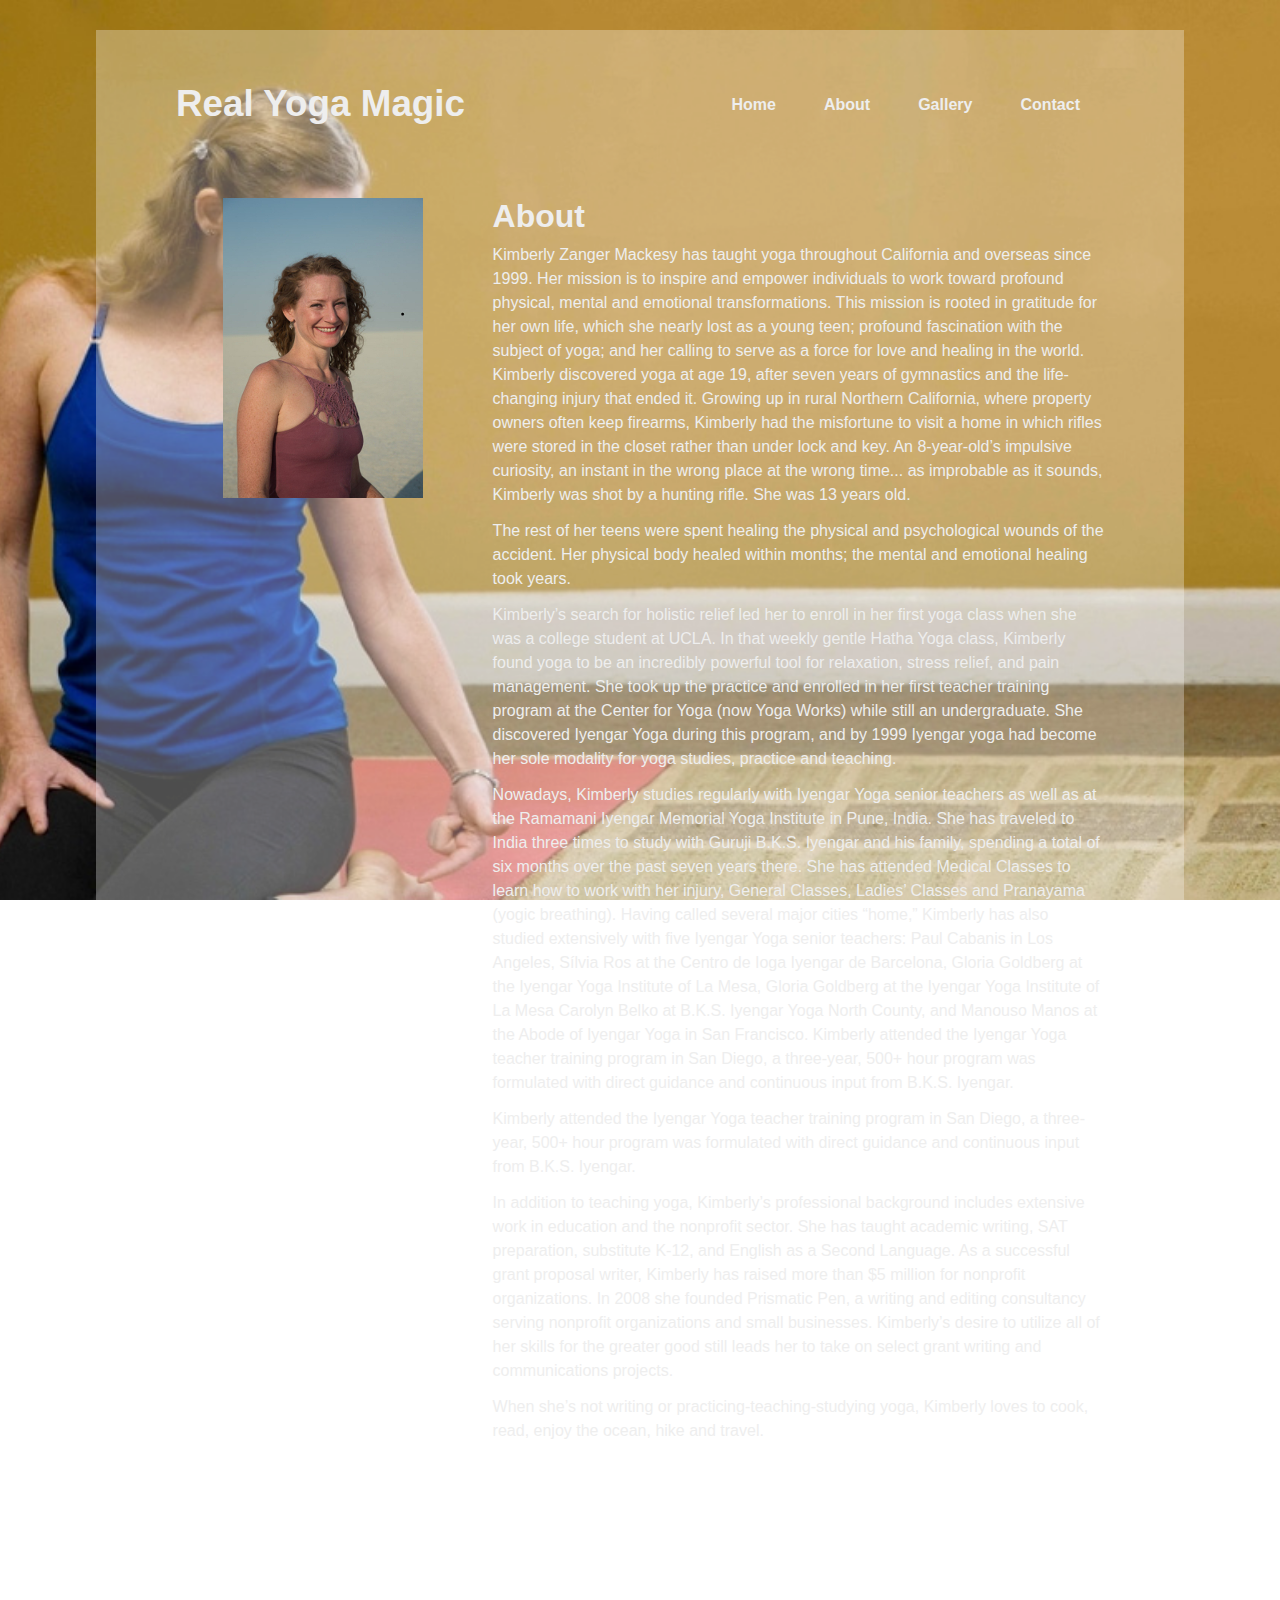
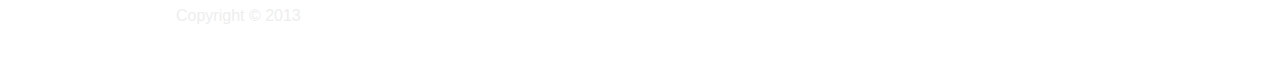
==== commit a1ddd055: "Automated commit at 2015-01-07 08:51:30 UTC by middleman-deploy 0.2.3" ====
--- a/about/index.html
+++ b/about/index.html
@@ -10,7 +10,7 @@
     <!-- Use title if it's in the page YAML frontmatter -->
     <title>Real Yoga Magic | About</title>
 
-    <link href="../assets/stylesheets/application-f8d4ce92.css" media="screen" rel="stylesheet" type="text/css" />
+    <link href="../assets/stylesheets/application-784d717d.css" media="screen" rel="stylesheet" type="text/css" />
     
   </head>
 
--- a/assets/stylesheets/application-784d717d.css
+++ b/assets/stylesheets/application-784d717d.css
@@ -0,0 +1,4 @@
+.mfp-bg{top:0;left:0;width:100%;height:100%;z-index:1042;overflow:hidden;position:fixed;background:#0b0b0b;opacity:0.8;filter:alpha(opacity=80)}.mfp-wrap{top:0;left:0;width:100%;height:100%;z-index:1043;position:fixed;outline:none !important;-webkit-backface-visibility:hidden}.mfp-container{text-align:center;position:absolute;width:100%;height:100%;left:0;top:0;padding:0 8px;-webkit-box-sizing:border-box;-moz-box-sizing:border-box;box-sizing:border-box}.mfp-container:before{content:'';display:inline-block;height:100%;vertical-align:middle}.mfp-align-top .mfp-container:before{display:none}.mfp-content{position:relative;display:inline-block;vertical-align:middle;margin:0 auto;text-align:left;z-index:1045}.mfp-inline-holder .mfp-content,.mfp-ajax-holder .mfp-content{width:100%;cursor:auto}.mfp-ajax-cur{cursor:progress}.mfp-zoom-out-cur,.mfp-zoom-out-cur .mfp-image-holder .mfp-close{cursor:-moz-zoom-out;cursor:-webkit-zoom-out;cursor:zoom-out}.mfp-zoom{cursor:pointer;cursor:-webkit-zoom-in;cursor:-moz-zoom-in;cursor:zoom-in}.mfp-auto-cursor .mfp-content{cursor:auto}.mfp-close,.mfp-arrow,.mfp-preloader,.mfp-counter{-webkit-user-select:none;-moz-user-select:none;user-select:none}.mfp-loading.mfp-figure{display:none}.mfp-hide{display:none !important}.mfp-preloader{color:#cccccc;position:absolute;top:50%;width:auto;text-align:center;margin-top:-0.8em;left:8px;right:8px;z-index:1044}.mfp-preloader a{color:#cccccc}.mfp-preloader a:hover{color:white}.mfp-s-ready .mfp-preloader{display:none}.mfp-s-error .mfp-content{display:none}button.mfp-close,button.mfp-arrow{overflow:visible;cursor:pointer;background:transparent;border:0;-webkit-appearance:none;display:block;outline:none;padding:0;z-index:1046;-webkit-box-shadow:none;box-shadow:none}button::-moz-focus-inner{padding:0;border:0}.mfp-close{width:44px;height:44px;line-height:44px;position:absolute;right:0;top:0;text-decoration:none;text-align:center;opacity:0.65;padding:0 0 18px 10px;color:white;font-style:normal;font-size:28px;font-family:Arial, Baskerville, monospace}.mfp-close:hover,.mfp-close:focus{opacity:1}.mfp-close:active{top:1px}.mfp-close-btn-in .mfp-close{color:#333333}.mfp-image-holder .mfp-close,.mfp-iframe-holder .mfp-close{color:white;right:-6px;text-align:right;padding-right:6px;width:100%}.mfp-counter{position:absolute;top:0;right:0;color:#cccccc;font-size:12px;line-height:18px}.mfp-arrow{position:absolute;opacity:0.65;margin:0;top:50%;margin-top:-55px;padding:0;width:90px;height:110px;-webkit-tap-highlight-color:rgba(0,0,0,0)}.mfp-arrow:active{margin-top:-54px}.mfp-arrow:hover,.mfp-arrow:focus{opacity:1}.mfp-arrow:before,.mfp-arrow:after,.mfp-arrow .mfp-b,.mfp-arrow .mfp-a{content:'';display:block;width:0;height:0;position:absolute;left:0;top:0;margin-top:35px;margin-left:35px;border:medium inset transparent}.mfp-arrow:after,.mfp-arrow .mfp-a{border-top-width:13px;border-bottom-width:13px;top:8px}.mfp-arrow:before,.mfp-arrow .mfp-b{border-top-width:21px;border-bottom-width:21px}.mfp-arrow-left{left:0}.mfp-arrow-left:after,.mfp-arrow-left .mfp-a{border-right:17px solid white;margin-left:31px}.mfp-arrow-left:before,.mfp-arrow-left .mfp-b{margin-left:25px;border-right:27px solid #3f3f3f}.mfp-arrow-right{right:0}.mfp-arrow-right:after,.mfp-arrow-right .mfp-a{border-left:17px solid white;margin-left:39px}.mfp-arrow-right:before,.mfp-arrow-right .mfp-b{border-left:27px solid #3f3f3f}.mfp-iframe-holder{padding-top:40px;padding-bottom:40px}.mfp-iframe-holder .mfp-content{line-height:0;width:100%;max-width:900px}.mfp-iframe-holder .mfp-close{top:-40px}.mfp-iframe-scaler{width:100%;height:0;overflow:hidden;padding-top:56.25%}.mfp-iframe-scaler iframe{position:absolute;display:block;top:0;left:0;width:100%;height:100%;box-shadow:0 0 8px rgba(0,0,0,0.6);background:black}img.mfp-img{width:auto;max-width:100%;height:auto;display:block;line-height:0;-webkit-box-sizing:border-box;-moz-box-sizing:border-box;box-sizing:border-box;padding:40px 0 40px;margin:0 auto}.mfp-figure{line-height:0}.mfp-figure:after{content:'';position:absolute;left:0;top:40px;bottom:40px;display:block;right:0;width:auto;height:auto;z-index:-1;box-shadow:0 0 8px rgba(0,0,0,0.6);background:#444444}.mfp-figure small{color:#bdbdbd;display:block;font-size:12px;line-height:14px}.mfp-bottom-bar{margin-top:-36px;position:absolute;top:100%;left:0;width:100%;cursor:auto}.mfp-title{text-align:left;line-height:18px;color:#f3f3f3;word-wrap:break-word;padding-right:36px}.mfp-image-holder .mfp-content{max-width:100%}.mfp-gallery .mfp-image-holder .mfp-figure{cursor:pointer}@media screen and (max-width: 800px) and (orientation: landscape), screen and (max-height: 300px){.mfp-img-mobile .mfp-image-holder{padding-left:0;padding-right:0}.mfp-img-mobile img.mfp-img{padding:0}.mfp-img-mobile .mfp-figure:after{top:0;bottom:0}.mfp-img-mobile .mfp-figure small{display:inline;margin-left:5px}.mfp-img-mobile .mfp-bottom-bar{background:rgba(0,0,0,0.6);bottom:0;margin:0;top:auto;padding:3px 5px;position:fixed;-webkit-box-sizing:border-box;-moz-box-sizing:border-box;box-sizing:border-box}.mfp-img-mobile .mfp-bottom-bar:empty{padding:0}.mfp-img-mobile .mfp-counter{right:5px;top:3px}.mfp-img-mobile .mfp-close{top:0;right:0;width:35px;height:35px;line-height:35px;background:rgba(0,0,0,0.6);position:fixed;text-align:center;padding:0}}@media all and (max-width: 900px){.mfp-arrow{-webkit-transform:scale(0.75);transform:scale(0.75)}.mfp-arrow-left{-webkit-transform-origin:0;transform-origin:0}.mfp-arrow-right{-webkit-transform-origin:100%;transform-origin:100%}.mfp-container{padding-left:6px;padding-right:6px}}.mfp-ie7 .mfp-img{padding:0}.mfp-ie7 .mfp-bottom-bar{width:600px;left:50%;margin-left:-300px;margin-top:5px;padding-bottom:5px}.mfp-ie7 .mfp-container{padding:0}.mfp-ie7 .mfp-content{padding-top:44px}.mfp-ie7 .mfp-close{top:0;right:0;padding-top:0}.royalSlider{width:600px;height:400px;position:relative;direction:ltr}.royalSlider>*{float:left}.rsWebkit3d .rsSlide{-webkit-transform:translateZ(0)}.rsWebkit3d .rsSlide,.rsWebkit3d .rsContainer,.rsWebkit3d .rsThumbs,.rsWebkit3d .rsPreloader,.rsWebkit3d img,.rsWebkit3d .rsOverflow,.rsWebkit3d .rsBtnCenterer,.rsWebkit3d .rsAbsoluteEl,.rsWebkit3d .rsABlock,.rsWebkit3d .rsLink{-webkit-backface-visibility:hidden}.rsFade.rsWebkit3d .rsSlide,.rsFade.rsWebkit3d img,.rsFade.rsWebkit3d .rsContainer{-webkit-transform:none}.rsOverflow{width:100%;height:100%;position:relative;overflow:hidden;float:left;-webkit-tap-highlight-color:rgba(0,0,0,0)}.rsVisibleNearbyWrap{width:100%;height:100%;position:relative;overflow:hidden;left:0;top:0;-webkit-tap-highlight-color:rgba(0,0,0,0)}.rsVisibleNearbyWrap .rsOverflow{position:absolute;left:0;top:0}.rsContainer{position:relative;width:100%;height:100%;-webkit-tap-highlight-color:rgba(0,0,0,0)}.rsArrow,.rsThumbsArrow{cursor:pointer}.rsThumb{float:left;position:relative}.rsArrow,.rsNav,.rsThumbsArrow{opacity:1;-webkit-transition:opacity 0.3s linear;-moz-transition:opacity 0.3s linear;-o-transition:opacity 0.3s linear;transition:opacity 0.3s linear}.rsHidden{opacity:0;visibility:hidden;-webkit-transition:visibility 0s linear 0.3s,opacity 0.3s linear;-moz-transition:visibility 0s linear 0.3s,opacity 0.3s linear;-o-transition:visibility 0s linear 0.3s,opacity 0.3s linear;transition:visibility 0s linear 0.3s,opacity 0.3s linear}.rsGCaption{width:100%;float:left;text-align:center}.royalSlider.rsFullscreen{position:fixed !important;height:auto !important;width:auto !important;margin:0 !important;padding:0 !important;z-index:2147483647 !important;top:0 !important;left:0 !important;bottom:0 !important;right:0 !important}.royalSlider .rsSlide.rsFakePreloader{opacity:1 !important;-webkit-transition:0s;-moz-transition:0s;-o-transition:0s;transition:0s;display:none}.rsSlide{position:absolute;left:0;top:0;display:block;overflow:hidden;height:100%;width:100%}.royalSlider.rsAutoHeight,.rsAutoHeight .rsSlide{height:auto}.rsContent{width:100%;height:100%;position:relative}.rsPreloader{position:absolute;z-index:0}.rsNav{-moz-user-select:-moz-none;-webkit-user-select:none;user-select:none}.rsNavItem{-webkit-tap-highlight-color:rgba(0,0,0,0.25)}.rsThumbs{cursor:pointer;position:relative;overflow:hidden;float:left;z-index:22}.rsTabs{float:left;background:none !important}.rsTabs,.rsThumbs{-webkit-tap-highlight-color:rgba(0,0,0,0);-webkit-tap-highlight-color:rgba(0,0,0,0)}.rsVideoContainer{width:auto;height:auto;line-height:0;position:relative}.rsVideoFrameHolder{position:absolute;left:0;top:0;background:#141414;opacity:0;-webkit-transition:.3s}.rsVideoFrameHolder.rsVideoActive{opacity:1}.rsVideoContainer iframe,.rsVideoContainer video,.rsVideoContainer embed,.rsVideoContainer .rsVideoObj{position:absolute;z-index:50;left:0;top:0;width:100%;height:100%}.rsVideoContainer.rsIOSVideo iframe,.rsVideoContainer.rsIOSVideo video,.rsVideoContainer.rsIOSVideo embed{-webkit-box-sizing:border-box;-moz-box-sizing:border-box;box-sizing:border-box;padding-right:44px}.rsABlock{left:0;top:0;position:absolute;z-index:15}img.rsImg{max-width:none}.grab-cursor{cursor:url(grab.png) 8 8,move}.grabbing-cursor{cursor:url(grabbing.png) 8 8,move}.rsNoDrag{cursor:auto}.rsLink{left:0;top:0;position:absolute;width:100%;height:100%;display:block;z-index:20;background:url(blank.gif)}.rsDefaultInv,.rsDefaultInv .rsOverflow,.rsDefaultInv .rsSlide,.rsDefaultInv .rsVideoFrameHolder,.rsDefaultInv .rsThumbs{background:#EEE;color:#222}.rsDefaultInv .rsArrow{height:100%;width:44px;position:absolute;display:block;cursor:pointer;z-index:21}.rsDefaultInv.rsVer .rsArrow{width:100%;height:44px}.rsDefaultInv.rsVer .rsArrowLeft{top:0;left:0}.rsDefaultInv.rsVer .rsArrowRight{bottom:0;left:0}.rsDefaultInv.rsHor .rsArrowLeft{left:0;top:0}.rsDefaultInv.rsHor .rsArrowRight{right:0;top:0}.rsDefaultInv .rsArrowIcn{width:32px;height:32px;top:50%;left:50%;margin-top:-16px;margin-left:-16px;position:absolute;cursor:pointer;background:url('rs-default-inverted.png');background-color:#FFF;background-color:rgba(255,255,255,0.75);*background-color:#FFF;border-radius:2px}.rsDefaultInv .rsArrowIcn:hover{background-color:rgba(255,255,255,0.9)}.rsDefaultInv.rsHor .rsArrowLeft .rsArrowIcn{background-position:-64px -32px}.rsDefaultInv.rsHor .rsArrowRight .rsArrowIcn{background-position:-64px -64px}.rsDefaultInv.rsVer .rsArrowLeft .rsArrowIcn{background-position:-96px -32px}.rsDefaultInv.rsVer .rsArrowRight .rsArrowIcn{background-position:-96px -64px}.rsDefaultInv .rsArrowDisabled .rsArrowIcn{filter:alpha(opacity=20);opacity:.2;*display:none}.rsDefaultInv .rsBullets{position:relative;z-index:35;padding-top:4px;width:100%;height:auto;margin:0 auto;text-align:center;line-height:5px;overflow:hidden}.rsDefaultInv .rsBullet{width:5px;height:5px;display:inline-block;*display:inline;*zoom:1;padding:6px}.rsDefaultInv .rsBullet span{display:block;width:5px;height:5px;border-radius:50%;background:#BBB}.rsDefaultInv .rsBullet.rsNavSelected span{background-color:#000}.rsDefaultInv .rsThumbsHor{width:100%;height:72px}.rsDefaultInv .rsThumbsVer{width:96px;height:100%;position:absolute;top:0;right:0}.rsDefaultInv.rsWithThumbsHor .rsThumbsContainer{position:relative;height:100%}.rsDefaultInv.rsWithThumbsVer .rsThumbsContainer{position:relative;width:100%}.rsDefaultInv .rsThumb{float:left;overflow:hidden;width:96px;height:72px}.rsDefaultInv .rsThumb img{width:100%;height:100%}.rsDefaultInv .rsThumb.rsNavSelected{background:#FFF}.rsDefaultInv .rsThumb.rsNavSelected img{opacity:0.5;filter:alpha(opacity=50)}.rsDefaultInv .rsTmb{display:block}.rsDefaultInv .rsTmb h5{font-size:16px;margin:0;padding:0;line-height:20px}.rsDefaultInv .rsTmb span{color:#DDD;margin:0;padding:0;font-size:13px;line-height:18px}.rsDefaultInv .rsThumbsArrow{height:100%;width:20px;position:absolute;display:block;cursor:pointer;z-index:21;background:#FFF;background:rgba(255,255,255,0.75)}.rsDefaultInv .rsThumbsArrow:hover{background:rgba(255,255,255,0.9)}.rsDefaultInv.rsWithThumbsVer .rsThumbsArrow{width:100%;height:20px}.rsDefaultInv.rsWithThumbsVer .rsThumbsArrowLeft{top:0;left:0}.rsDefaultInv.rsWithThumbsVer .rsThumbsArrowRight{bottom:0;left:0}.rsDefaultInv.rsWithThumbsHor .rsThumbsArrowLeft{left:0;top:0}.rsDefaultInv.rsWithThumbsHor .rsThumbsArrowRight{right:0;top:0}.rsDefaultInv .rsThumbsArrowIcn{width:16px;height:16px;top:50%;left:50%;margin-top:-8px;margin-left:-8px;position:absolute;cursor:pointer;background:url('rs-default-inverted.png')}.rsDefaultInv.rsWithThumbsHor .rsThumbsArrowLeft .rsThumbsArrowIcn{background-position:-128px -32px}.rsDefaultInv.rsWithThumbsHor .rsThumbsArrowRight .rsThumbsArrowIcn{background-position:-128px -48px}.rsDefaultInv.rsWithThumbsVer .rsThumbsArrowLeft .rsThumbsArrowIcn{background-position:-144px -32px}.rsDefaultInv.rsWithThumbsVer .rsThumbsArrowRight .rsThumbsArrowIcn{background-position:-144px -48px}.rsDefaultInv .rsThumbsArrowDisabled{display:none !important}@media screen and (min-width: 0px) and (max-width: 800px){.rsDefaultInv .rsThumb{width:59px;height:44px}.rsDefaultInv .rsThumbsHor{height:44px}.rsDefaultInv .rsThumbsVer{width:59px}}.rsDefaultInv .rsTabs{width:100%;height:auto;margin:0 auto;text-align:center;overflow:hidden;padding-top:12px;position:relative}.rsDefaultInv .rsTab{display:inline-block;cursor:pointer;text-align:center;height:auto;width:auto;color:#333;padding:5px 13px 6px;min-width:72px;border:1px solid #D9D9DD;border-right:1px solid #f5f5f5;text-decoration:none;background-color:#FFF;background-image:-webkit-linear-gradient(top, #fefefe, #f4f4f4);background-image:-moz-linear-gradient(top, #fefefe, #f4f4f4);background-image:linear-gradient(to bottom, #fefefe,#f4f4f4);-webkit-box-shadow:inset 1px 0 0 #fff;box-shadow:inset 1px 0 0 #fff;*display:inline;*zoom:1}.rsDefaultInv .rsTab:first-child{-webkit-border-top-left-radius:4px;border-top-left-radius:4px;-webkit-border-bottom-left-radius:4px;border-bottom-left-radius:4px}.rsDefaultInv .rsTab:last-child{-webkit-border-top-right-radius:4px;border-top-right-radius:4px;-webkit-border-bottom-right-radius:4px;border-bottom-right-radius:4px;border-right:1px solid #cfcfcf}.rsDefaultInv .rsTab:active{border:1px solid #D9D9DD;background-color:#f4f4f4;box-shadow:0 1px 4px rgba(0,0,0,0.2) inset}.rsDefaultInv .rsTab.rsNavSelected{color:#FFF;border:1px solid #999;text-shadow:1px 1px #838383;box-shadow:0 1px 9px rgba(102,102,102,0.65) inset;background:#ACACAC;background-image:-webkit-linear-gradient(top, #acacac, #bbb);background-image:-moz-llinear-gradient(top, #acacac, #bbb);background-image:linear-gradient(to bottom, #acacac,#bbbbbb)}.rsDefaultInv .rsFullscreenBtn{right:0;top:0;width:44px;height:44px;z-index:22;display:block;position:absolute;cursor:pointer}.rsDefaultInv .rsFullscreenIcn{display:block;margin:6px;width:32px;height:32px;background:url('rs-default-inverted.png') 0 0;background-color:#FFF;background-color:rgba(255,255,255,0.75);*background-color:#FFF;border-radius:2px}.rsDefaultInv .rsFullscreenIcn:hover{background-color:rgba(255,255,255,0.9)}.rsDefaultInv.rsFullscreen .rsFullscreenIcn{background-position:-32px 0}.rsDefaultInv .rsPlayBtn{-webkit-tap-highlight-color:rgba(0,0,0,0.3);width:64px;height:64px;margin-left:-32px;margin-top:-32px;cursor:pointer}.rsDefaultInv .rsPlayBtnIcon{width:64px;display:block;height:64px;-webkit-border-radius:4px;border-radius:4px;-webkit-transition:.3s;-moz-transition:.3s;transition:.3s;background:url(rs-default-inverted.png) no-repeat 0 -32px;background-color:#FFF;background-color:rgba(255,255,255,0.75);*background-color:#FFF}.rsDefaultInv .rsPlayBtn:hover .rsPlayBtnIcon{background-color:rgba(255,255,255,0.9)}.rsDefaultInv .rsBtnCenterer{position:absolute;left:50%;top:50%;width:20px;height:20px}.rsDefaultInv .rsCloseVideoBtn{right:0;top:0;width:44px;height:44px;z-index:500;position:absolute;cursor:pointer;-webkit-backface-visibility:hidden;-webkit-transform:translateZ(0)}.rsDefaultInv .rsCloseVideoBtn.rsiOSBtn{top:-38px;right:-6px}.rsDefaultInv .rsCloseVideoIcn{margin:6px;width:32px;height:32px;background:url('rs-default-inverted.png') -64px 0;background-color:#FFF;background-color:rgba(255,255,255,0.75);*background-color:#FFF}.rsDefaultInv .rsCloseVideoIcn:hover{background-color:rgba(255,255,255,0.9)}.rsDefaultInv .rsPreloader{width:20px;height:20px;background-image:url(../preloaders/preloader.gif);left:50%;top:50%;margin-left:-10px;margin-top:-10px}.rsDefaultInv .rsGCaption{position:absolute;float:none;bottom:6px;left:6px;text-align:left;background:#FFF;background:rgba(255,255,255,0.75);color:#000;padding:2px 8px;width:auto;font-size:12px;border-radius:2px}article,aside,details,figcaption,figure,footer,header,hgroup,main,nav,section,summary{display:block}audio,canvas,video{display:inline-block}audio:not([controls]){display:none;height:0}[hidden],template{display:none}html{-ms-text-size-adjust:100%;-webkit-text-size-adjust:100%}body{margin:0}a{background:transparent}a:focus{outline:thin dotted}a:active,a:hover{outline:0}abbr[title]{border-bottom:1px dotted}b,strong{font-weight:bold}dfn{font-style:italic}hr{-moz-box-sizing:content-box;box-sizing:content-box;height:0}mark{background:#ff0;color:#000}code,kbd,pre,samp{font-family:monospace,serif;font-size:1em}pre{white-space:pre-wrap}q{quotes:"\201C" "\201D" "\2018" "\2019"}small{font-size:80%}sub,sup{font-size:75%;line-height:0;position:relative;vertical-align:baseline}sup{top:-0.5em}sub{bottom:-0.25em}img{border:0}svg:not(:root){overflow:hidden}figure{margin:0}fieldset{border:1px solid #c0c0c0;margin:0 2px;padding:0.35em 0.625em 0.75em}legend{border:0;padding:0}button,input,select,textarea{font-family:inherit;font-size:100%;margin:0}button,input{line-height:normal}button,select{text-transform:none}button,html input[type="button"],input[type="reset"],input[type="submit"]{-webkit-appearance:button;cursor:pointer}button[disabled],html input[disabled]{cursor:default}input[type="checkbox"],input[type="radio"]{box-sizing:border-box;padding:0}input[type="search"]{-webkit-appearance:textfield;-moz-box-sizing:content-box;-webkit-box-sizing:content-box;box-sizing:content-box}input[type="search"]::-webkit-search-cancel-button,input[type="search"]::-webkit-search-decoration{-webkit-appearance:none}button::-moz-focus-inner,input::-moz-focus-inner{border:0;padding:0}textarea{overflow:auto;vertical-align:top}table{border-collapse:collapse;border-spacing:0}button,input[type="submit"]{border:1px solid #dbdbdb;border-radius:3px;box-shadow:inset 0 1px 0 0 white;color:#333333;display:inline-block;font-size:11px;font-weight:bold;background-color:white;background-image:-webkit-gradient(linear, left top, left bottom, color-stop(0%, #fff), color-stop(100%, #e3e3e3));background-image:-webkit-linear-gradient(#fff, #e3e3e3);background-image:linear-gradient(#ffffff,#e3e3e3);padding:7px 18px;text-decoration:none;text-shadow:0 1px 0 white;background-clip:padding-box;-webkit-font-smoothing:antialiased;font-size:1em;font-weight:bold;line-height:1em}button:hover:not(:disabled),input[type="submit"]:hover:not(:disabled){box-shadow:inset 0 1px 0 0 white;cursor:pointer;background-color:#f2f2f2;background-image:-webkit-gradient(linear, left top, left bottom, color-stop(0%, #f2f2f2), color-stop(100%, #dbdbdb));background-image:-webkit-linear-gradient(#f2f2f2, #dbdbdb);background-image:linear-gradient(#f2f2f2,#dbdbdb)}button:active:not(:disabled),input[type="submit"]:active:not(:disabled){border:1px solid #dbdbdb;box-shadow:inset 0 0 8px 4px #d4d4d4, inset 0 0 8px 4px #d4d4d4, 0 1px 1px 0 #eeeeee}button:disabled,input[type="submit"]:disabled{opacity:0.5;cursor:not-allowed}body{color:#eeeeee;font-family:"Helvetica Neue", Helvetica, Arial, sans-serif;font-size:1em;-webkit-font-smoothing:antialiased;line-height:1.5em}h1,h2,h3,h4,h5,h6{font-family:"Helvetica Neue", Helvetica, Arial, sans-serif;line-height:1.25em;margin:0;margin-top:1em;margin-bottom:.35em;text-rendering:optimizeLegibility}h1{font-size:2.25em}h1.page-title{margin-top:0}h2{font-size:2em}h3{font-size:1.75em}h4{font-size:1.5em}h5{font-size:1.25em}h6{font-size:1em}p{margin:0 0 0.75em}a{color:white;text-decoration:none;-webkit-transition:color 0.1s linear;-moz-transition:color 0.1s linear;transition:color 0.1s linear}a:hover{color:#d9d9d9}a:active,a:focus{color:#d9d9d9;outline:none}hr{border-bottom:1px solid #dddddd;border-left:none;border-right:none;border-top:none;margin:1.5em 0}img{margin:0;max-width:100%}abbr,acronym{border-bottom:1px dotted #dddddd;cursor:help}address{display:block;margin:0 0 0.75em}hgroup{margin-bottom:0.75em}del{color:white}blockquote{border-left:2px solid #dddddd;color:white;margin:1.5em 0;padding-left:0.75em}cite{color:white;font-style:italic}cite:before{content:'\2014 \00A0'}fieldset{background:#f7f7f7;border:1px solid #dddddd;margin:0 0 0.75em 0;padding:1.5em}input,label,select{display:block;font-family:"Helvetica Neue", Helvetica, Arial, sans-serif;font-size:1em}label{font-weight:bold;margin-bottom:0.375em}label.required:after{content:"*"}label abbr{display:none}textarea,input[type="email"],input[type="number"],input[type="password"],input[type="search"],input[type="tel"],input[type="text"],input[type="url"],input[type="color"],input[type="date"],input[type="datetime"],input[type="datetime-local"],input[type="month"],input[type="time"],input[type="week"],select[multiple=multiple]{-webkit-box-sizing:border-box;-moz-box-sizing:border-box;box-sizing:border-box;-webkit-transition:border-color;-moz-transition:border-color;transition:border-color;background-color:white;border-radius:0.1875em;border:1px solid #dddddd;box-shadow:inset 0 1px 3px rgba(0,0,0,0.06);font-family:"Helvetica Neue", Helvetica, Arial, sans-serif;font-size:1em;margin-bottom:0.75em;padding:0.5em 0.5em;width:100%}textarea:hover,input[type="email"]:hover,input[type="number"]:hover,input[type="password"]:hover,input[type="search"]:hover,input[type="tel"]:hover,input[type="text"]:hover,input[type="url"]:hover,input[type="color"]:hover,input[type="date"]:hover,input[type="datetime"]:hover,input[type="datetime-local"]:hover,input[type="month"]:hover,input[type="time"]:hover,input[type="week"]:hover,select[multiple=multiple]:hover{border-color:#c4c4c4}textarea:focus,input[type="email"]:focus,input[type="number"]:focus,input[type="password"]:focus,input[type="search"]:focus,input[type="tel"]:focus,input[type="text"]:focus,input[type="url"]:focus,input[type="color"]:focus,input[type="date"]:focus,input[type="datetime"]:focus,input[type="datetime-local"]:focus,input[type="month"]:focus,input[type="time"]:focus,input[type="week"]:focus,select[multiple=multiple]:focus{border-color:white;box-shadow:inset 0 1px 3px rgba(0,0,0,0.06),0 0 5px rgba(242,242,242,0.7);outline:none}textarea{resize:vertical}input[type="search"]{-webkit-appearance:none;-moz-appearance:none;-ms-appearance:none;-o-appearance:none;appearance:none}input[type="checkbox"],input[type="radio"]{display:inline;margin-right:0.375em}input[type="file"]{width:100%}select{width:auto;max-width:100%;margin-bottom:1.5em}button,input[type="submit"]{-webkit-appearance:none;-moz-appearance:none;-ms-appearance:none;-o-appearance:none;appearance:none;cursor:pointer;user-select:none;vertical-align:middle;white-space:nowrap}table{border-collapse:collapse;margin:0.75em 0;table-layout:fixed;width:100%}th{border-bottom:1px solid #b7b7b7;font-weight:bold;padding:0.75em 0;text-align:left}td{border-bottom:1px solid #dddddd;padding:0.75em 0}tr,td,th{vertical-align:middle}ul,ol{margin:0;padding:0;margin-top:0.75em;line-height:1.5em;list-style-type:none}ul.default-ul,ol.default-ul{list-style-type:disc;margin-bottom:0.75em;padding-left:1.5em}ul.default-ol,ol.default-ol{list-style-type:decimal;margin-bottom:0.75em;padding-left:1.5em}dl{line-height:1.5em;margin:0;padding:0}dl dt{font-weight:bold;margin-top:0.75em}dl dd{margin:0}.error{background:#fbe3e4;color:#96151b;font-weight:bold;margin-bottom:0.75em;padding:0.75em}.error a{color:#6a0f13}.error a:hover{color:#110203}.notice{background:#fff6bf;color:#8c7800;font-weight:bold;margin-bottom:0.75em;padding:0.75em}.notice a{color:#594c00}.notice a:hover{color:black}.success{background:#e6efc2;color:#56651a;font-weight:bold;margin-bottom:0.75em;padding:0.75em}.success a{color:#333c10}.success a:hover{color:black}*{-webkit-box-sizing:border-box;-moz-box-sizing:border-box;box-sizing:border-box}/*!
+ *  Font Awesome 4.2.0 by @davegandy - http://fontawesome.io - @fontawesome
+ *  License - http://fontawesome.io/license (Font: SIL OFL 1.1, CSS: MIT License)
+ */@font-face{font-family:'FontAwesome';src:url("/assets/fonts/fontawesome-webfont-01839790.eot?v=4.2.0");src:url("/assets/fonts/fontawesome-webfont-01839790.eot?#iefix&v=4.2.0") format("embedded-opentype"),url("/assets/fonts/fontawesome-webfont-7d65e022.woff?v=4.2.0") format("woff"),url("/assets/fonts/fontawesome-webfont-6225ccc4.ttf?v=4.2.0") format("truetype"),url("/assets/fonts/fontawesome-webfont-cd980eab.svg?v=4.2.0#fontawesomeregular") format("svg");font-weight:normal;font-style:normal}.fa{display:inline-block;font:normal normal normal 14px/1 FontAwesome;font-size:inherit;text-rendering:auto;-webkit-font-smoothing:antialiased;-moz-osx-font-smoothing:grayscale}.fa-lg{font-size:1.33333em;line-height:0.75em;vertical-align:-15%}.fa-2x{font-size:2em}.fa-3x{font-size:3em}.fa-4x{font-size:4em}.fa-5x{font-size:5em}.fa-fw{width:1.28571em;text-align:center}.fa-ul{padding-left:0;margin-left:2.14286em;list-style-type:none}.fa-ul>li{position:relative}.fa-li{position:absolute;left:-2.14286em;width:2.14286em;top:0.14286em;text-align:center}.fa-li.fa-lg{left:-1.85714em}.fa-border{padding:.2em .25em .15em;border:solid 0.08em #eeeeee;border-radius:.1em}.pull-right{float:right}.pull-left{float:left}.fa.pull-left{margin-right:.3em}.fa.pull-right{margin-left:.3em}.fa-spin{-webkit-animation:fa-spin 2s infinite linear;animation:fa-spin 2s infinite linear}@-webkit-keyframes fa-spin{0%{-webkit-transform:rotate(0deg);transform:rotate(0deg)}100%{-webkit-transform:rotate(359deg);transform:rotate(359deg)}}@keyframes fa-spin{0%{-webkit-transform:rotate(0deg);transform:rotate(0deg)}100%{-webkit-transform:rotate(359deg);transform:rotate(359deg)}}.fa-rotate-90{filter:progid:DXImageTransform.Microsoft.BasicImage(rotation=1);-webkit-transform:rotate(90deg);-ms-transform:rotate(90deg);transform:rotate(90deg)}.fa-rotate-180{filter:progid:DXImageTransform.Microsoft.BasicImage(rotation=2);-webkit-transform:rotate(180deg);-ms-transform:rotate(180deg);transform:rotate(180deg)}.fa-rotate-270{filter:progid:DXImageTransform.Microsoft.BasicImage(rotation=3);-webkit-transform:rotate(270deg);-ms-transform:rotate(270deg);transform:rotate(270deg)}.fa-flip-horizontal{filter:progid:DXImageTransform.Microsoft.BasicImage(rotation=0);-webkit-transform:scale(-1, 1);-ms-transform:scale(-1, 1);transform:scale(-1, 1)}.fa-flip-vertical{filter:progid:DXImageTransform.Microsoft.BasicImage(rotation=2);-webkit-transform:scale(1, -1);-ms-transform:scale(1, -1);transform:scale(1, -1)}:root .fa-rotate-90,:root .fa-rotate-180,:root .fa-rotate-270,:root .fa-flip-horizontal,:root .fa-flip-vertical{filter:none}.fa-stack{position:relative;display:inline-block;width:2em;height:2em;line-height:2em;vertical-align:middle}.fa-stack-1x,.fa-stack-2x{position:absolute;left:0;width:100%;text-align:center}.fa-stack-1x{line-height:inherit}.fa-stack-2x{font-size:2em}.fa-inverse{color:white}.fa-glass:before{content:"\f000"}.fa-music:before{content:"\f001"}.fa-search:before{content:"\f002"}.fa-envelope-o:before{content:"\f003"}.fa-heart:before{content:"\f004"}.fa-star:before{content:"\f005"}.fa-star-o:before{content:"\f006"}.fa-user:before{content:"\f007"}.fa-film:before{content:"\f008"}.fa-th-large:before{content:"\f009"}.fa-th:before{content:"\f00a"}.fa-th-list:before{content:"\f00b"}.fa-check:before{content:"\f00c"}.fa-remove:before,.fa-close:before,.fa-times:before{content:"\f00d"}.fa-search-plus:before{content:"\f00e"}.fa-search-minus:before{content:"\f010"}.fa-power-off:before{content:"\f011"}.fa-signal:before{content:"\f012"}.fa-gear:before,.fa-cog:before{content:"\f013"}.fa-trash-o:before{content:"\f014"}.fa-home:before{content:"\f015"}.fa-file-o:before{content:"\f016"}.fa-clock-o:before{content:"\f017"}.fa-road:before{content:"\f018"}.fa-download:before{content:"\f019"}.fa-arrow-circle-o-down:before{content:"\f01a"}.fa-arrow-circle-o-up:before{content:"\f01b"}.fa-inbox:before{content:"\f01c"}.fa-play-circle-o:before{content:"\f01d"}.fa-rotate-right:before,.fa-repeat:before{content:"\f01e"}.fa-refresh:before{content:"\f021"}.fa-list-alt:before{content:"\f022"}.fa-lock:before{content:"\f023"}.fa-flag:before{content:"\f024"}.fa-headphones:before{content:"\f025"}.fa-volume-off:before{content:"\f026"}.fa-volume-down:before{content:"\f027"}.fa-volume-up:before{content:"\f028"}.fa-qrcode:before{content:"\f029"}.fa-barcode:before{content:"\f02a"}.fa-tag:before{content:"\f02b"}.fa-tags:before{content:"\f02c"}.fa-book:before{content:"\f02d"}.fa-bookmark:before{content:"\f02e"}.fa-print:before{content:"\f02f"}.fa-camera:before{content:"\f030"}.fa-font:before{content:"\f031"}.fa-bold:before{content:"\f032"}.fa-italic:before{content:"\f033"}.fa-text-height:before{content:"\f034"}.fa-text-width:before{content:"\f035"}.fa-align-left:before{content:"\f036"}.fa-align-center:before{content:"\f037"}.fa-align-right:before{content:"\f038"}.fa-align-justify:before{content:"\f039"}.fa-list:before{content:"\f03a"}.fa-dedent:before,.fa-outdent:before{content:"\f03b"}.fa-indent:before{content:"\f03c"}.fa-video-camera:before{content:"\f03d"}.fa-photo:before,.fa-image:before,.fa-picture-o:before{content:"\f03e"}.fa-pencil:before{content:"\f040"}.fa-map-marker:before{content:"\f041"}.fa-adjust:before{content:"\f042"}.fa-tint:before{content:"\f043"}.fa-edit:before,.fa-pencil-square-o:before{content:"\f044"}.fa-share-square-o:before{content:"\f045"}.fa-check-square-o:before{content:"\f046"}.fa-arrows:before{content:"\f047"}.fa-step-backward:before{content:"\f048"}.fa-fast-backward:before{content:"\f049"}.fa-backward:before{content:"\f04a"}.fa-play:before{content:"\f04b"}.fa-pause:before{content:"\f04c"}.fa-stop:before{content:"\f04d"}.fa-forward:before{content:"\f04e"}.fa-fast-forward:before{content:"\f050"}.fa-step-forward:before{content:"\f051"}.fa-eject:before{content:"\f052"}.fa-chevron-left:before{content:"\f053"}.fa-chevron-right:before{content:"\f054"}.fa-plus-circle:before{content:"\f055"}.fa-minus-circle:before{content:"\f056"}.fa-times-circle:before{content:"\f057"}.fa-check-circle:before{content:"\f058"}.fa-question-circle:before{content:"\f059"}.fa-info-circle:before{content:"\f05a"}.fa-crosshairs:before{content:"\f05b"}.fa-times-circle-o:before{content:"\f05c"}.fa-check-circle-o:before{content:"\f05d"}.fa-ban:before{content:"\f05e"}.fa-arrow-left:before{content:"\f060"}.fa-arrow-right:before{content:"\f061"}.fa-arrow-up:before{content:"\f062"}.fa-arrow-down:before{content:"\f063"}.fa-mail-forward:before,.fa-share:before{content:"\f064"}.fa-expand:before{content:"\f065"}.fa-compress:before{content:"\f066"}.fa-plus:before{content:"\f067"}.fa-minus:before{content:"\f068"}.fa-asterisk:before{content:"\f069"}.fa-exclamation-circle:before{content:"\f06a"}.fa-gift:before{content:"\f06b"}.fa-leaf:before{content:"\f06c"}.fa-fire:before{content:"\f06d"}.fa-eye:before{content:"\f06e"}.fa-eye-slash:before{content:"\f070"}.fa-warning:before,.fa-exclamation-triangle:before{content:"\f071"}.fa-plane:before{content:"\f072"}.fa-calendar:before{content:"\f073"}.fa-random:before{content:"\f074"}.fa-comment:before{content:"\f075"}.fa-magnet:before{content:"\f076"}.fa-chevron-up:before{content:"\f077"}.fa-chevron-down:before{content:"\f078"}.fa-retweet:before{content:"\f079"}.fa-shopping-cart:before{content:"\f07a"}.fa-folder:before{content:"\f07b"}.fa-folder-open:before{content:"\f07c"}.fa-arrows-v:before{content:"\f07d"}.fa-arrows-h:before{content:"\f07e"}.fa-bar-chart-o:before,.fa-bar-chart:before{content:"\f080"}.fa-twitter-square:before{content:"\f081"}.fa-facebook-square:before{content:"\f082"}.fa-camera-retro:before{content:"\f083"}.fa-key:before{content:"\f084"}.fa-gears:before,.fa-cogs:before{content:"\f085"}.fa-comments:before{content:"\f086"}.fa-thumbs-o-up:before{content:"\f087"}.fa-thumbs-o-down:before{content:"\f088"}.fa-star-half:before{content:"\f089"}.fa-heart-o:before{content:"\f08a"}.fa-sign-out:before{content:"\f08b"}.fa-linkedin-square:before{content:"\f08c"}.fa-thumb-tack:before{content:"\f08d"}.fa-external-link:before{content:"\f08e"}.fa-sign-in:before{content:"\f090"}.fa-trophy:before{content:"\f091"}.fa-github-square:before{content:"\f092"}.fa-upload:before{content:"\f093"}.fa-lemon-o:before{content:"\f094"}.fa-phone:before{content:"\f095"}.fa-square-o:before{content:"\f096"}.fa-bookmark-o:before{content:"\f097"}.fa-phone-square:before{content:"\f098"}.fa-twitter:before{content:"\f099"}.fa-facebook:before{content:"\f09a"}.fa-github:before{content:"\f09b"}.fa-unlock:before{content:"\f09c"}.fa-credit-card:before{content:"\f09d"}.fa-rss:before{content:"\f09e"}.fa-hdd-o:before{content:"\f0a0"}.fa-bullhorn:before{content:"\f0a1"}.fa-bell:before{content:"\f0f3"}.fa-certificate:before{content:"\f0a3"}.fa-hand-o-right:before{content:"\f0a4"}.fa-hand-o-left:before{content:"\f0a5"}.fa-hand-o-up:before{content:"\f0a6"}.fa-hand-o-down:before{content:"\f0a7"}.fa-arrow-circle-left:before{content:"\f0a8"}.fa-arrow-circle-right:before{content:"\f0a9"}.fa-arrow-circle-up:before{content:"\f0aa"}.fa-arrow-circle-down:before{content:"\f0ab"}.fa-globe:before{content:"\f0ac"}.fa-wrench:before{content:"\f0ad"}.fa-tasks:before{content:"\f0ae"}.fa-filter:before{content:"\f0b0"}.fa-briefcase:before{content:"\f0b1"}.fa-arrows-alt:before{content:"\f0b2"}.fa-group:before,.fa-users:before{content:"\f0c0"}.fa-chain:before,.fa-link:before{content:"\f0c1"}.fa-cloud:before{content:"\f0c2"}.fa-flask:before{content:"\f0c3"}.fa-cut:before,.fa-scissors:before{content:"\f0c4"}.fa-copy:before,.fa-files-o:before{content:"\f0c5"}.fa-paperclip:before{content:"\f0c6"}.fa-save:before,.fa-floppy-o:before{content:"\f0c7"}.fa-square:before{content:"\f0c8"}.fa-navicon:before,.fa-reorder:before,.fa-bars:before{content:"\f0c9"}.fa-list-ul:before{content:"\f0ca"}.fa-list-ol:before{content:"\f0cb"}.fa-strikethrough:before{content:"\f0cc"}.fa-underline:before{content:"\f0cd"}.fa-table:before{content:"\f0ce"}.fa-magic:before{content:"\f0d0"}.fa-truck:before{content:"\f0d1"}.fa-pinterest:before{content:"\f0d2"}.fa-pinterest-square:before{content:"\f0d3"}.fa-google-plus-square:before{content:"\f0d4"}.fa-google-plus:before{content:"\f0d5"}.fa-money:before{content:"\f0d6"}.fa-caret-down:before{content:"\f0d7"}.fa-caret-up:before{content:"\f0d8"}.fa-caret-left:before{content:"\f0d9"}.fa-caret-right:before{content:"\f0da"}.fa-columns:before{content:"\f0db"}.fa-unsorted:before,.fa-sort:before{content:"\f0dc"}.fa-sort-down:before,.fa-sort-desc:before{content:"\f0dd"}.fa-sort-up:before,.fa-sort-asc:before{content:"\f0de"}.fa-envelope:before{content:"\f0e0"}.fa-linkedin:before{content:"\f0e1"}.fa-rotate-left:before,.fa-undo:before{content:"\f0e2"}.fa-legal:before,.fa-gavel:before{content:"\f0e3"}.fa-dashboard:before,.fa-tachometer:before{content:"\f0e4"}.fa-comment-o:before{content:"\f0e5"}.fa-comments-o:before{content:"\f0e6"}.fa-flash:before,.fa-bolt:before{content:"\f0e7"}.fa-sitemap:before{content:"\f0e8"}.fa-umbrella:before{content:"\f0e9"}.fa-paste:before,.fa-clipboard:before{content:"\f0ea"}.fa-lightbulb-o:before{content:"\f0eb"}.fa-exchange:before{content:"\f0ec"}.fa-cloud-download:before{content:"\f0ed"}.fa-cloud-upload:before{content:"\f0ee"}.fa-user-md:before{content:"\f0f0"}.fa-stethoscope:before{content:"\f0f1"}.fa-suitcase:before{content:"\f0f2"}.fa-bell-o:before{content:"\f0a2"}.fa-coffee:before{content:"\f0f4"}.fa-cutlery:before{content:"\f0f5"}.fa-file-text-o:before{content:"\f0f6"}.fa-building-o:before{content:"\f0f7"}.fa-hospital-o:before{content:"\f0f8"}.fa-ambulance:before{content:"\f0f9"}.fa-medkit:before{content:"\f0fa"}.fa-fighter-jet:before{content:"\f0fb"}.fa-beer:before{content:"\f0fc"}.fa-h-square:before{content:"\f0fd"}.fa-plus-square:before{content:"\f0fe"}.fa-angle-double-left:before{content:"\f100"}.fa-angle-double-right:before{content:"\f101"}.fa-angle-double-up:before{content:"\f102"}.fa-angle-double-down:before{content:"\f103"}.fa-angle-left:before{content:"\f104"}.fa-angle-right:before{content:"\f105"}.fa-angle-up:before{content:"\f106"}.fa-angle-down:before{content:"\f107"}.fa-desktop:before{content:"\f108"}.fa-laptop:before{content:"\f109"}.fa-tablet:before{content:"\f10a"}.fa-mobile-phone:before,.fa-mobile:before{content:"\f10b"}.fa-circle-o:before{content:"\f10c"}.fa-quote-left:before{content:"\f10d"}.fa-quote-right:before{content:"\f10e"}.fa-spinner:before{content:"\f110"}.fa-circle:before{content:"\f111"}.fa-mail-reply:before,.fa-reply:before{content:"\f112"}.fa-github-alt:before{content:"\f113"}.fa-folder-o:before{content:"\f114"}.fa-folder-open-o:before{content:"\f115"}.fa-smile-o:before{content:"\f118"}.fa-frown-o:before{content:"\f119"}.fa-meh-o:before{content:"\f11a"}.fa-gamepad:before{content:"\f11b"}.fa-keyboard-o:before{content:"\f11c"}.fa-flag-o:before{content:"\f11d"}.fa-flag-checkered:before{content:"\f11e"}.fa-terminal:before{content:"\f120"}.fa-code:before{content:"\f121"}.fa-mail-reply-all:before,.fa-reply-all:before{content:"\f122"}.fa-star-half-empty:before,.fa-star-half-full:before,.fa-star-half-o:before{content:"\f123"}.fa-location-arrow:before{content:"\f124"}.fa-crop:before{content:"\f125"}.fa-code-fork:before{content:"\f126"}.fa-unlink:before,.fa-chain-broken:before{content:"\f127"}.fa-question:before{content:"\f128"}.fa-info:before{content:"\f129"}.fa-exclamation:before{content:"\f12a"}.fa-superscript:before{content:"\f12b"}.fa-subscript:before{content:"\f12c"}.fa-eraser:before{content:"\f12d"}.fa-puzzle-piece:before{content:"\f12e"}.fa-microphone:before{content:"\f130"}.fa-microphone-slash:before{content:"\f131"}.fa-shield:before{content:"\f132"}.fa-calendar-o:before{content:"\f133"}.fa-fire-extinguisher:before{content:"\f134"}.fa-rocket:before{content:"\f135"}.fa-maxcdn:before{content:"\f136"}.fa-chevron-circle-left:before{content:"\f137"}.fa-chevron-circle-right:before{content:"\f138"}.fa-chevron-circle-up:before{content:"\f139"}.fa-chevron-circle-down:before{content:"\f13a"}.fa-html5:before{content:"\f13b"}.fa-css3:before{content:"\f13c"}.fa-anchor:before{content:"\f13d"}.fa-unlock-alt:before{content:"\f13e"}.fa-bullseye:before{content:"\f140"}.fa-ellipsis-h:before{content:"\f141"}.fa-ellipsis-v:before{content:"\f142"}.fa-rss-square:before{content:"\f143"}.fa-play-circle:before{content:"\f144"}.fa-ticket:before{content:"\f145"}.fa-minus-square:before{content:"\f146"}.fa-minus-square-o:before{content:"\f147"}.fa-level-up:before{content:"\f148"}.fa-level-down:before{content:"\f149"}.fa-check-square:before{content:"\f14a"}.fa-pencil-square:before{content:"\f14b"}.fa-external-link-square:before{content:"\f14c"}.fa-share-square:before{content:"\f14d"}.fa-compass:before{content:"\f14e"}.fa-toggle-down:before,.fa-caret-square-o-down:before{content:"\f150"}.fa-toggle-up:before,.fa-caret-square-o-up:before{content:"\f151"}.fa-toggle-right:before,.fa-caret-square-o-right:before{content:"\f152"}.fa-euro:before,.fa-eur:before{content:"\f153"}.fa-gbp:before{content:"\f154"}.fa-dollar:before,.fa-usd:before{content:"\f155"}.fa-rupee:before,.fa-inr:before{content:"\f156"}.fa-cny:before,.fa-rmb:before,.fa-yen:before,.fa-jpy:before{content:"\f157"}.fa-ruble:before,.fa-rouble:before,.fa-rub:before{content:"\f158"}.fa-won:before,.fa-krw:before{content:"\f159"}.fa-bitcoin:before,.fa-btc:before{content:"\f15a"}.fa-file:before{content:"\f15b"}.fa-file-text:before{content:"\f15c"}.fa-sort-alpha-asc:before{content:"\f15d"}.fa-sort-alpha-desc:before{content:"\f15e"}.fa-sort-amount-asc:before{content:"\f160"}.fa-sort-amount-desc:before{content:"\f161"}.fa-sort-numeric-asc:before{content:"\f162"}.fa-sort-numeric-desc:before{content:"\f163"}.fa-thumbs-up:before{content:"\f164"}.fa-thumbs-down:before{content:"\f165"}.fa-youtube-square:before{content:"\f166"}.fa-youtube:before{content:"\f167"}.fa-xing:before{content:"\f168"}.fa-xing-square:before{content:"\f169"}.fa-youtube-play:before{content:"\f16a"}.fa-dropbox:before{content:"\f16b"}.fa-stack-overflow:before{content:"\f16c"}.fa-instagram:before{content:"\f16d"}.fa-flickr:before{content:"\f16e"}.fa-adn:before{content:"\f170"}.fa-bitbucket:before{content:"\f171"}.fa-bitbucket-square:before{content:"\f172"}.fa-tumblr:before{content:"\f173"}.fa-tumblr-square:before{content:"\f174"}.fa-long-arrow-down:before{content:"\f175"}.fa-long-arrow-up:before{content:"\f176"}.fa-long-arrow-left:before{content:"\f177"}.fa-long-arrow-right:before{content:"\f178"}.fa-apple:before{content:"\f179"}.fa-windows:before{content:"\f17a"}.fa-android:before{content:"\f17b"}.fa-linux:before{content:"\f17c"}.fa-dribbble:before{content:"\f17d"}.fa-skype:before{content:"\f17e"}.fa-foursquare:before{content:"\f180"}.fa-trello:before{content:"\f181"}.fa-female:before{content:"\f182"}.fa-male:before{content:"\f183"}.fa-gittip:before{content:"\f184"}.fa-sun-o:before{content:"\f185"}.fa-moon-o:before{content:"\f186"}.fa-archive:before{content:"\f187"}.fa-bug:before{content:"\f188"}.fa-vk:before{content:"\f189"}.fa-weibo:before{content:"\f18a"}.fa-renren:before{content:"\f18b"}.fa-pagelines:before{content:"\f18c"}.fa-stack-exchange:before{content:"\f18d"}.fa-arrow-circle-o-right:before{content:"\f18e"}.fa-arrow-circle-o-left:before{content:"\f190"}.fa-toggle-left:before,.fa-caret-square-o-left:before{content:"\f191"}.fa-dot-circle-o:before{content:"\f192"}.fa-wheelchair:before{content:"\f193"}.fa-vimeo-square:before{content:"\f194"}.fa-turkish-lira:before,.fa-try:before{content:"\f195"}.fa-plus-square-o:before{content:"\f196"}.fa-space-shuttle:before{content:"\f197"}.fa-slack:before{content:"\f198"}.fa-envelope-square:before{content:"\f199"}.fa-wordpress:before{content:"\f19a"}.fa-openid:before{content:"\f19b"}.fa-institution:before,.fa-bank:before,.fa-university:before{content:"\f19c"}.fa-mortar-board:before,.fa-graduation-cap:before{content:"\f19d"}.fa-yahoo:before{content:"\f19e"}.fa-google:before{content:"\f1a0"}.fa-reddit:before{content:"\f1a1"}.fa-reddit-square:before{content:"\f1a2"}.fa-stumbleupon-circle:before{content:"\f1a3"}.fa-stumbleupon:before{content:"\f1a4"}.fa-delicious:before{content:"\f1a5"}.fa-digg:before{content:"\f1a6"}.fa-pied-piper:before{content:"\f1a7"}.fa-pied-piper-alt:before{content:"\f1a8"}.fa-drupal:before{content:"\f1a9"}.fa-joomla:before{content:"\f1aa"}.fa-language:before{content:"\f1ab"}.fa-fax:before{content:"\f1ac"}.fa-building:before{content:"\f1ad"}.fa-child:before{content:"\f1ae"}.fa-paw:before{content:"\f1b0"}.fa-spoon:before{content:"\f1b1"}.fa-cube:before{content:"\f1b2"}.fa-cubes:before{content:"\f1b3"}.fa-behance:before{content:"\f1b4"}.fa-behance-square:before{content:"\f1b5"}.fa-steam:before{content:"\f1b6"}.fa-steam-square:before{content:"\f1b7"}.fa-recycle:before{content:"\f1b8"}.fa-automobile:before,.fa-car:before{content:"\f1b9"}.fa-cab:before,.fa-taxi:before{content:"\f1ba"}.fa-tree:before{content:"\f1bb"}.fa-spotify:before{content:"\f1bc"}.fa-deviantart:before{content:"\f1bd"}.fa-soundcloud:before{content:"\f1be"}.fa-database:before{content:"\f1c0"}.fa-file-pdf-o:before{content:"\f1c1"}.fa-file-word-o:before{content:"\f1c2"}.fa-file-excel-o:before{content:"\f1c3"}.fa-file-powerpoint-o:before{content:"\f1c4"}.fa-file-photo-o:before,.fa-file-picture-o:before,.fa-file-image-o:before{content:"\f1c5"}.fa-file-zip-o:before,.fa-file-archive-o:before{content:"\f1c6"}.fa-file-sound-o:before,.fa-file-audio-o:before{content:"\f1c7"}.fa-file-movie-o:before,.fa-file-video-o:before{content:"\f1c8"}.fa-file-code-o:before{content:"\f1c9"}.fa-vine:before{content:"\f1ca"}.fa-codepen:before{content:"\f1cb"}.fa-jsfiddle:before{content:"\f1cc"}.fa-life-bouy:before,.fa-life-buoy:before,.fa-life-saver:before,.fa-support:before,.fa-life-ring:before{content:"\f1cd"}.fa-circle-o-notch:before{content:"\f1ce"}.fa-ra:before,.fa-rebel:before{content:"\f1d0"}.fa-ge:before,.fa-empire:before{content:"\f1d1"}.fa-git-square:before{content:"\f1d2"}.fa-git:before{content:"\f1d3"}.fa-hacker-news:before{content:"\f1d4"}.fa-tencent-weibo:before{content:"\f1d5"}.fa-qq:before{content:"\f1d6"}.fa-wechat:before,.fa-weixin:before{content:"\f1d7"}.fa-send:before,.fa-paper-plane:before{content:"\f1d8"}.fa-send-o:before,.fa-paper-plane-o:before{content:"\f1d9"}.fa-history:before{content:"\f1da"}.fa-circle-thin:before{content:"\f1db"}.fa-header:before{content:"\f1dc"}.fa-paragraph:before{content:"\f1dd"}.fa-sliders:before{content:"\f1de"}.fa-share-alt:before{content:"\f1e0"}.fa-share-alt-square:before{content:"\f1e1"}.fa-bomb:before{content:"\f1e2"}.fa-soccer-ball-o:before,.fa-futbol-o:before{content:"\f1e3"}.fa-tty:before{content:"\f1e4"}.fa-binoculars:before{content:"\f1e5"}.fa-plug:before{content:"\f1e6"}.fa-slideshare:before{content:"\f1e7"}.fa-twitch:before{content:"\f1e8"}.fa-yelp:before{content:"\f1e9"}.fa-newspaper-o:before{content:"\f1ea"}.fa-wifi:before{content:"\f1eb"}.fa-calculator:before{content:"\f1ec"}.fa-paypal:before{content:"\f1ed"}.fa-google-wallet:before{content:"\f1ee"}.fa-cc-visa:before{content:"\f1f0"}.fa-cc-mastercard:before{content:"\f1f1"}.fa-cc-discover:before{content:"\f1f2"}.fa-cc-amex:before{content:"\f1f3"}.fa-cc-paypal:before{content:"\f1f4"}.fa-cc-stripe:before{content:"\f1f5"}.fa-bell-slash:before{content:"\f1f6"}.fa-bell-slash-o:before{content:"\f1f7"}.fa-trash:before{content:"\f1f8"}.fa-copyright:before{content:"\f1f9"}.fa-at:before{content:"\f1fa"}.fa-eyedropper:before{content:"\f1fb"}.fa-paint-brush:before{content:"\f1fc"}.fa-birthday-cake:before{content:"\f1fd"}.fa-area-chart:before{content:"\f1fe"}.fa-pie-chart:before{content:"\f200"}.fa-line-chart:before{content:"\f201"}.fa-lastfm:before{content:"\f202"}.fa-lastfm-square:before{content:"\f203"}.fa-toggle-off:before{content:"\f204"}.fa-toggle-on:before{content:"\f205"}.fa-bicycle:before{content:"\f206"}.fa-bus:before{content:"\f207"}.fa-ioxhost:before{content:"\f208"}.fa-angellist:before{content:"\f209"}.fa-cc:before{content:"\f20a"}.fa-shekel:before,.fa-sheqel:before,.fa-ils:before{content:"\f20b"}.fa-meanpath:before{content:"\f20c"}.padded-top-light{padding-top:1.5em}.padded-bottom-light{padding-bottom:1.5em}.padded-top{padding-top:3em}.padded-bottom{padding-bottom:3em}.padded{padding-top:1.5em;padding-bottom:1.5em}@media screen and (min-width: 30em){.padded{padding-top:3em;padding-bottom:3em}}.padded-light{padding-top:1.5em;padding-bottom:1.5em}.container,.container--text,.container--narrow,.container--super-narrow{*zoom:1;max-width:68em;margin-left:auto;margin-right:auto;padding-left:1.5em;padding-right:1.5em}.container:before,.container--text:before,.container--narrow:before,.container--super-narrow:before,.container:after,.container--text:after,.container--narrow:after,.container--super-narrow:after{content:" ";display:table}.container:after,.container--text:after,.container--narrow:after,.container--super-narrow:after{clear:both}@media screen and (min-width: 71em){.container,.container--text,.container--narrow,.container--super-narrow{padding-left:0;padding-right:0}}.container--text{padding-left:7.5%;padding-right:7.5%}@media screen and (min-width: 68em){.container--text{padding-left:1.5em;padding-right:1.5em}}.container--narrow{max-width:60em}.container--super-narrow{max-width:45em}@media screen and (max-width: 67.9375em){.fullbleed{max-width:none;width:-webkit-calc(100% + 3em);width:calc(100% + 3em);margin-left:-1.5em !important}}.module>*:first-child{margin-top:0}.module>*:last-child{margin-bottom:0}.hide-text{position:absolute;font-size:0;line-height:0;opacity:0}.ul-reset,.list-of-links,.list-of-links-horiz{margin-top:0;margin-right:0;margin-left:0;padding:0;list-style-type:none}.list-of-links li,.list-of-links-horiz li{margin:0;padding:0}.list-of-links li a,.list-of-links-horiz li a{display:block}.list-of-links-horiz li{margin-right:1em}.list-of-links-horiz li,.list-of-links-horiz li a{display:inline-block}.button,.btn{transition:all .3s;transition-property:background-color, color, border-color;-webkit-tap-highlight-color:rgba(0,0,0,0);-webkit-touch-callout:none;-webkit-user-drag:none;-webkit-user-select:none;-moz-user-select:none;-ms-user-select:none;user-select:none;border-radius:0.1875em;overflow:hidden;margin:0 0 1.5em;position:relative;display:inline-block;vertical-align:top;width:100%;padding:0 1em;font-size:1em;line-height:2.5;text-align:center;cursor:pointer;overflow:hidden;white-space:nowrap;-o-text-overflow:ellipsis;text-overflow:ellipsis;border:none;background-color:#477dca;color:white}.button:hover,.button:active,.btn:hover,.btn:active{transition:0s}@media screen and (min-width: 30em){.button,.btn{width:auto;margin:0 0.75em 1.5em 0}}.button:focus,.btn:focus{outline:none}.button:hover,.button.hover,.button:active,.button.is-active,.btn:hover,.btn.hover,.btn:active,.btn.is-active{color:white;background-color:#2c5999}.button:disabled,.button.is-disabled,.btn:disabled,.btn.is-disabled{opacity:0.5;cursor:default;pointer-events:none}.button.large,.button.lrg,.btn.large,.btn.lrg{font-size:1.375em}.button.alt,.btn.alt{color:#477dca;background:none;border:2px solid #477dca}.button.alt:hover,.button.alt:active,.button.alt.is-active,.btn.alt:hover,.btn.alt:active,.btn.alt.is-active{border-color:#2c5999;color:#2c5999}.col{display:block;float:left;margin-right:2.35765%;width:100%}.col:last-child{margin-right:0}@media screen and (min-width: 40em){.col{display:block;float:left;margin-right:2.35765%;width:31.76157%}.col:last-child{margin-right:0}}.table-of-contents{*zoom:1}.table-of-contents:before,.table-of-contents:after{content:" ";display:table}.table-of-contents:after{clear:both}.table-of-contents ul li{float:left;width:100%}@media screen and (min-width: 40em){.table-of-contents ul li{width:30%}}.sub-nav{margin-top:20px}.sub-nav a,.sub-nav a:hover{transition:all .3s;transition-property:background-color, color, border-color;-webkit-tap-highlight-color:rgba(0,0,0,0);-webkit-touch-callout:none;-webkit-user-drag:none;-webkit-user-select:none;-moz-user-select:none;-ms-user-select:none;user-select:none;border-radius:0.1875em;overflow:hidden;margin:0 0 1.5em;position:relative;display:inline-block;vertical-align:top;width:100%;padding:0 1em;font-size:1em;line-height:2.5;text-align:center;cursor:pointer;overflow:hidden;white-space:nowrap;-o-text-overflow:ellipsis;text-overflow:ellipsis;border:none;background-color:#477dca;color:white;margin:0}.sub-nav a:hover,.sub-nav a:active,.sub-nav a:hover:hover,.sub-nav a:hover:active{transition:0s}@media screen and (min-width: 30em){.sub-nav a,.sub-nav a:hover{width:auto;margin:0 0.75em 1.5em 0}}.sub-nav a:focus,.sub-nav a:hover:focus{outline:none}.sub-nav a:hover,.sub-nav a.hover,.sub-nav a:active,.sub-nav a.is-active,.sub-nav a:hover:hover,.sub-nav a:hover.hover,.sub-nav a:hover:active,.sub-nav a:hover.is-active{color:white;background-color:#2c5999}.sub-nav a:disabled,.sub-nav a.is-disabled,.sub-nav a:hover:disabled,.sub-nav a:hover.is-disabled{opacity:0.5;cursor:default;pointer-events:none}.sub-nav a.large,.sub-nav a.lrg,.sub-nav a:hover.large,.sub-nav a:hover.lrg{font-size:1.375em}.sub-nav a.alt,.sub-nav a:hover.alt{color:#477dca;background:none;border:2px solid #477dca}.sub-nav a.alt:hover,.sub-nav a.alt:active,.sub-nav a.alt.is-active,.sub-nav a:hover.alt:hover,.sub-nav a:hover.alt:active,.sub-nav a:hover.alt.is-active{border-color:#2c5999;color:#2c5999}.table-of-contents:before,.table-of-contents:after{content:" ";display:table}.table-of-contents:after{clear:both}.table-of-contents{margin-bottom:20px;padding:1.5em 1.5em 1em;border:8px solid #eee}.table-of-contents h2{margin:0 0 .75em}.table-of-contents li{float:left;width:50%}@media (min-width: 35em){.table-of-contents li{width:33.333%}}@media (min-width: 45em){.table-of-contents li{width:25%}}@media (min-width: 75em){.table-of-contents li{width:20%}}.table-of-contents li a{display:block;margin:0 1em .5em 0}.highlight table td{padding:5px}.highlight table pre{margin:0}.highlight,.highlight .w{color:#f8f8f2;background-color:#272822}.highlight .err{color:#151515;background-color:#ac4142}.highlight .c,.highlight .cd,.highlight .cm,.highlight .c1,.highlight .cs{color:#505050}.highlight .cp{color:#f4bf75}.highlight .nt{color:#f4bf75}.highlight .o,.highlight .ow{color:#d0d0d0}.highlight .p,.highlight .pi{color:#d0d0d0}.highlight .gi{color:#90a959}.highlight .gd{color:#ac4142}.highlight .gh{color:#6a9fb5;background-color:#151515;font-weight:bold}.highlight .k,.highlight .kn,.highlight .kp,.highlight .kr,.highlight .kv{color:#aa759f}.highlight .kc{color:#d28445}.highlight .kt{color:#d28445}.highlight .kd{color:#d28445}.highlight .s,.highlight .sb,.highlight .sc,.highlight .sd,.highlight .s2,.highlight .sh,.highlight .sx,.highlight .s1{color:#90a959}.highlight .sr{color:#75b5aa}.highlight .si{color:#8f5536}.highlight .se{color:#8f5536}.highlight .nn{color:#f4bf75}.highlight .nc{color:#f4bf75}.highlight .no{color:#f4bf75}.highlight .na{color:#6a9fb5}.highlight .m,.highlight .mf,.highlight .mh,.highlight .mi,.highlight .il,.highlight .mo,.highlight .mb,.highlight .mx{color:#90a959}.highlight .ss{color:#90a959}html{background:url(../images/cover-c5b363ac.jpg) no-repeat center center fixed;-webkit-background-size:cover;-moz-background-size:cover;-o-background-size:cover;background-size:cover;width:100%;height:100%}@media screen and (min-width: 53.75em){html{background:url(../images/cover3-e69d7855.jpg) no-repeat center center fixed;-webkit-background-size:cover;-moz-background-size:cover;-o-background-size:cover;background-size:cover;width:100%;height:100%}}h1.title{font-size:1.4em;font-weight:normal;margin-top:0;padding-top:0}header{*zoom:1}header:before,header:after{content:" ";display:table}header:after{clear:both}header .container,header .container--text,header .container--narrow,header .container--super-narrow{padding-top:0;padding-bottom:0}@media screen and (min-width: 70em){header .container,header .container--text,header .container--narrow,header .container--super-narrow{margin-top:30px;padding-top:40px}}header a.title{padding:.6em 0;display:inline-block;font-size:1.8em;font-weight:bold;color:#eeeeee}@media screen and (min-width: 40em){header a.title{font-size:2.3em}}.container,.container--text,.container--narrow,.container--super-narrow{background-color:rgba(255,255,255,0.3)}@media screen and (min-width: 40em){.container,.container--text,.container--narrow,.container--super-narrow{padding:30px 80px}}body.index .container,body.index .container--text,body.index .container--narrow,body.index .container--super-narrow{background-color:rgba(0,0,0,0.3)}.main-section{margin-bottom:40px;*zoom:1;max-width:68em;margin-left:auto;margin-right:auto}.main-section:before,.main-section:after{content:" ";display:table}.main-section:after{clear:both}.main-section aside img{margin-top:30px;height:auto;margin-left:auto;margin-right:auto;display:block}@media screen and (min-width: 40em){.main-section aside{display:block;float:left;margin-right:2.35765%;width:31.76157%}.main-section aside:last-child{margin-right:0}}@media screen and (min-width: 40em){.main-section article{display:block;float:left;margin-right:2.35765%;width:65.88078%}.main-section article:last-child{margin-right:0}}.about-section{*zoom:1;max-width:68em;margin-left:auto;margin-right:auto}.about-section:before,.about-section:after{content:" ";display:table}.about-section:after{clear:both}.about-section aside img{margin-top:30px;height:auto;margin-left:auto;margin-right:auto;display:block}@media screen and (min-width: 40em){.about-section aside{display:block;float:left;margin-right:2.35765%;width:31.76157%}.about-section aside:last-child{margin-right:0}}@media screen and (min-width: 40em){.about-section article{display:block;float:left;margin-right:2.35765%;width:65.88078%}.about-section article:last-child{margin-right:0}}.contact-section{margin-bottom:30px}h1,h2,h3,h4,h5,h6{line-height:1}.site-nav{*zoom:1}.site-nav:before,.site-nav:after{content:" ";display:table}.site-nav:after{clear:both}.site-nav .navbar-brand{display:block;line-height:0;padding:2em 0;float:left;line-height:0;color:#eeeeee}@media screen and (min-width: 55.75em){.site-nav .navbar-brand{padding:2em}}.site-nav .navbar-brand i{font-size:3em;line-height:0;display:block}.site-nav .site-logo{display:block;border-radius:100%;margin:auto}.site-nav .nav-links{height:0;overflow:hidden;max-width:460px;display:inline-block;float:right;padding-top:.7em}@media screen and (min-width: 55.75em){.site-nav .nav-links{height:auto}}.site-nav .nav-links a{transition:all .3s;transition-property:background-color, color, border-color}.site-nav .nav-links a:hover,.site-nav .nav-links a:active{transition:0s}@media screen and (min-width: 55.75em){.site-nav .nav-links a{display:block;float:left;line-height:0;font-weight:bold;color:#eeeeee;padding:1.5em}}@media screen and (min-width: 55.75em){.site-nav .nav-links .nav-right{float:right}}.mobile-menu{position:absolute;top:2em;right:1.5em;z-index:2}@media screen and (min-width: 55.75em){.mobile-menu{display:none}}.mobile-menu i{margin-top:-4px;font-size:2em;line-height:0;display:block}.mobile-menu .icon{display:block;font-size:2em;cursor:pointer}.menu-active .nav-links{height:auto;overflow:auto;position:absolute;top:0px;left:0;right:0;background-color:#EFE8D5;box-shadow:0 10px 10px rgba(0,43,54,0.2)}.menu-active .nav-links a{display:block;margin:2em 0;text-align:center;color:#002B36}#gallery img{float:left;width:100%;padding:3% 3% 3% 0;height:auto;margin-left:auto;margin-right:auto;display:block}@media screen and (min-width: 53.75em){#gallery img{float:left;width:50%;padding:3% 3% 3% 0}}.footer{border-top:1px solid #fff;margin-top:2em;padding-top:2em}.info a{color:#662151}